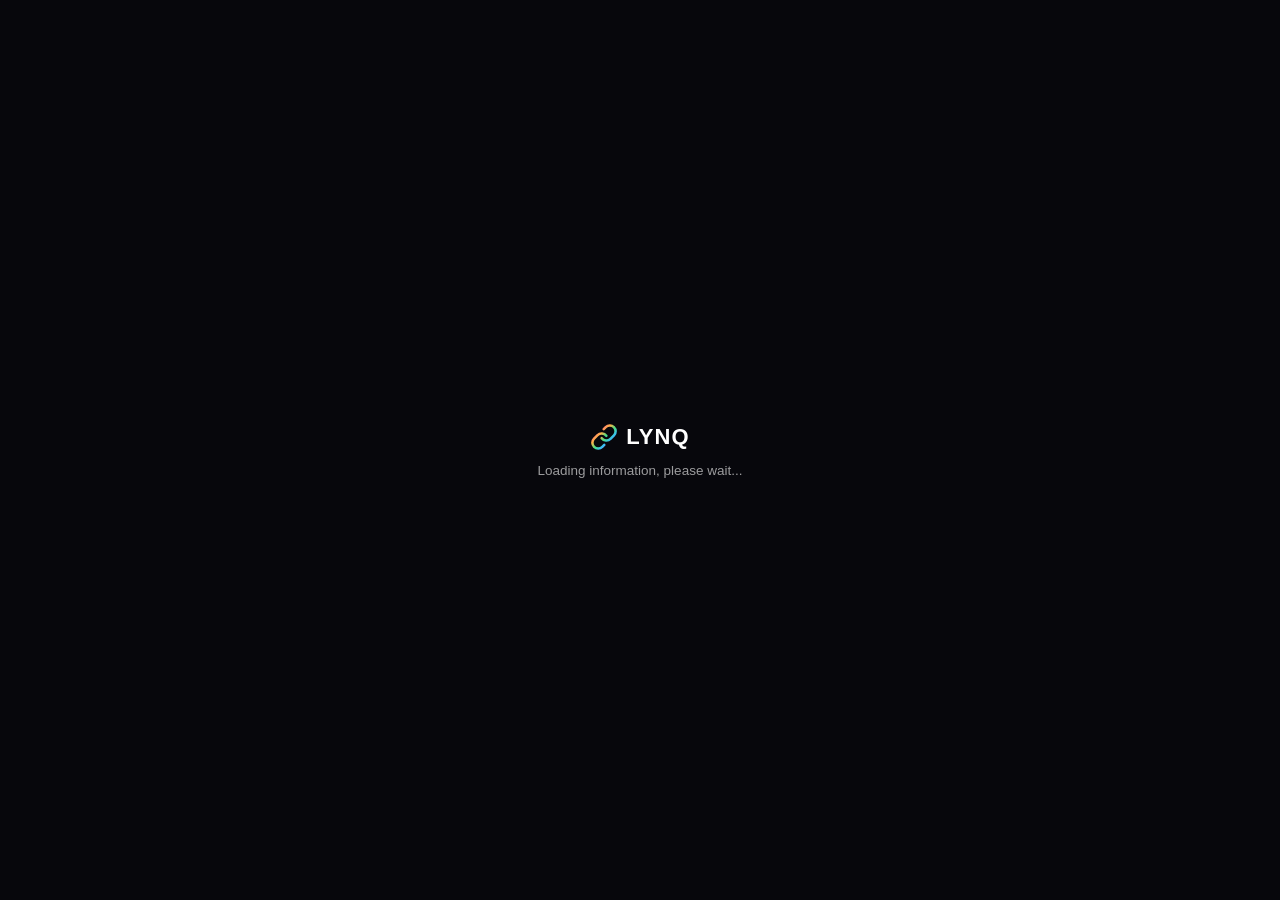
==== index.html @ 1d786954 "Update index.html" ====
<!DOCTYPE html>
<html lang="en">
<head>
<meta charset="UTF-8">
<meta name="viewport" content="width=device-width, initial-scale=1, viewport-fit=cover">
<title>LYNQ</title>
<meta name="theme-color" content="#D6248F">
<meta name="apple-mobile-web-app-capable" content="yes">
<meta name="apple-mobile-web-app-title" content="LYNQ">
<link rel="apple-touch-icon" href="assets/icon-192.png">
<link rel="icon" type="image/svg+xml" href="data:image/svg+xml,<svg xmlns='http://www.w3.org/2000/svg' viewBox='0 0 24 24' fill='none' stroke='%234472C4' stroke-width='2' stroke-linecap='round' stroke-linejoin='round'><path d='M10 13a5 5 0 0 0 7.54.54l3-3a5 5 0 0 0-7.07-7.07l-1.72 1.71'/><path d='M14 11a5 5 0 0 0-7.54-.54l-3 3a5 5 0 0 0 7.07 7.07l1.71-1.71'/></svg>">
<link rel="preconnect" href="https://fonts.googleapis.com"><link rel="preconnect" href="https://fonts.gstatic.com" crossorigin>
<link href="https://fonts.googleapis.com/css2?family=Montserrat:wght@800&display=swap" rel="stylesheet">
<script src="https://cdn.jsdelivr.net/npm/@supabase/supabase-js@2"></script>
<style>
:root{--bg:#f4f5f7;--card-bg:rgba(255,255,255,.78);--text:#1a1a1a;--sub:#555;--accent:#4472C4;--overlay:0,0,0;--ovop:.55;--border:rgba(255,255,255,.4);--wave:linear-gradient(90deg,#4472C4,#6ea8fe,#22d3ee,#4472C4);color-scheme:light;padding-top:env(safe-area-inset-top,0px);padding-bottom:env(safe-area-inset-bottom,0px);box-sizing:border-box}
*{box-sizing:border-box;-webkit-tap-highlight-color:transparent}
body,button,a,div,span,svg,img,label{-webkit-user-select:none;user-select:none;-webkit-touch-callout:none}
input,textarea,select,[contenteditable="true"]{-webkit-user-select:text;user-select:text}
button,a,select,input[type=range],.linkbtn,.theme-card,.rm{outline:none}
button:focus,a:focus,.linkbtn:focus{outline:none}
img{-webkit-user-drag:none;user-drag:none}
html,body{margin:0;height:100%;background:var(--bg);color:var(--text);transition:background .4s cubic-bezier(.16,1,.3,1)}
body{font-family:-apple-system,SF Pro Display,Segoe UI,Roboto,Arial,sans-serif;min-height:100%;-webkit-font-smoothing:antialiased;background-image:var(--pat,none);background-attachment:fixed}
body::before{content:"";position:fixed;inset:0 0 auto;height:env(safe-area-inset-top,0px);z-index:10;background:var(--bg)}
.hidden{display:none!important}
.cover{position:relative;height:220px;background-size:cover;background-position:center;background-repeat:no-repeat;overflow:hidden}
.cover .ov{position:absolute;inset:0;background:rgba(var(--overlay),var(--ovop))}
.cover{-webkit-mask-image:linear-gradient(to bottom,#000 0,#000 calc(100% - 110px),rgba(0,0,0,.55) calc(100% - 55px),transparent 100%);mask-image:linear-gradient(to bottom,#000 0,#000 calc(100% - 110px),rgba(0,0,0,.55) calc(100% - 55px),transparent 100%);transition:height .3s}
.cover-tools{position:absolute;top:12px;left:12px;display:flex;flex-direction:column;gap:8px;z-index:3}
.cover-tools button{width:36px;height:36px;padding:0;border-radius:50%;border:1px solid rgba(255,255,255,.35);background:rgba(20,20,25,.42);backdrop-filter:blur(12px);-webkit-backdrop-filter:blur(12px);display:flex;align-items:center;justify-content:center;cursor:pointer;transition:transform .2s cubic-bezier(.16,1,.3,1)}
.cover-tools button:active{transform:scale(.92)}
.cover-tools svg{width:17px;height:17px;stroke:#fff;fill:none}
.wrap{max-width:460px;margin:0 auto;padding:0 18px 60px;width:100%}
.card{background:var(--card-bg);backdrop-filter:blur(20px);-webkit-backdrop-filter:blur(20px);border:1px solid var(--border);border-radius:24px;margin-top:-60px;padding:24px 20px 20px;position:relative;box-shadow:0 20px 40px rgba(0,0,0,.08),inset 0 1px 0 rgba(255,255,255,.6);width:100%;z-index:5}
.avatar-row{display:flex;align-items:flex-end;justify-content:space-between;margin-top:-70px;margin-bottom:12px}
.avatar-left-group{display:flex;align-items:flex-end;gap:8px}
.avatar{width:96px;height:96px;border-radius:50%;overflow:hidden;border:4px solid rgba(255,255,255,.9);display:flex;align-items:center;justify-content:center;background:var(--accent);color:#fff;font-size:32px;font-weight:700;box-shadow:0 8px 20px rgba(0,0,0,.12)}
.avatar img{width:100%;height:100%;object-fit:cover}
/* no gallery photos: centered profile */
.card.solo .avatar-row{justify-content:center}
.card.solo .avatar-left-group{flex-direction:column;align-items:center;gap:10px}
.card.solo .mini-row{margin-bottom:0}
.card.solo h1,.card.solo .work,.card.solo .worklocation,.card.solo .bio{text-align:center}
.gallery-btn{display:inline-flex;align-items:center;gap:5px;font-size:11px;font-weight:600;padding:5px 10px;border-radius:999px;border:1px solid rgba(127,127,127,.2);background:var(--card-bg);backdrop-filter:blur(10px);color:var(--text);cursor:pointer}
.gallery-btn svg{width:13px;height:13px;flex:none;stroke:var(--accent)}
.tap-pill{position:relative;display:inline-flex;align-items:center;gap:5px;font-size:11px;font-weight:700;padding:4px 10px;border-radius:999px;background:var(--card-bg);backdrop-filter:blur(10px);color:var(--text)}
.tap-pill svg{width:13px;height:13px;stroke:var(--accent);fill:none;flex:none}
.tap-pill::before{content:"";position:absolute;inset:0;border-radius:inherit;padding:1.5px;background:var(--wave);background-size:200% 100%;background-repeat:repeat-x;animation:waveflow 3.6s linear infinite;-webkit-mask:linear-gradient(#000 0 0) content-box,linear-gradient(#000 0 0);-webkit-mask-composite:xor;mask:linear-gradient(#000 0 0) content-box exclude,linear-gradient(#000 0 0);mask-composite:exclude;pointer-events:none}
@keyframes waveflow{to{background-position:200% 0}}
.tap-pill{height:28px;padding:0 11px;font-size:12px;white-space:nowrap;line-height:1}
.tap-pill svg{width:14px!important;height:14px!important}
.gallery-btn{width:28px;height:28px;padding:0;gap:0;font-size:0;justify-content:center}
.gallery-btn svg{width:15px!important;height:15px!important}
.mini-row{display:flex;align-items:center;gap:6px;margin-bottom:6px}
@media(max-width:330px){.tap-pill .tl{display:none}}
.no-taps .gallery-btn{width:auto;height:28px;padding:0 12px;gap:6px;font-size:12px}
.ed .li label.switch{position:relative;display:inline-block;width:46px;min-width:46px;height:28px;flex:none}
.switch input{opacity:0;width:0;height:0;position:absolute}
.switch .slider{position:absolute;inset:0;background:rgba(127,127,127,.35);border-radius:99px;transition:background .25s;cursor:pointer}
.switch .slider::before{content:"";position:absolute;width:22px;height:22px;left:3px;top:3px;border-radius:50%;background:#fff;box-shadow:0 2px 5px rgba(0,0,0,.3);transition:transform .25s cubic-bezier(.16,1,.3,1)}
.switch input:checked+.slider{background:var(--accent)}
.switch input:checked+.slider::before{transform:translateX(18px)}
h1{font-size:22px;margin:8px 0 4px;color:var(--text);font-weight:700}
.bio{color:var(--sub);font-size:14px;margin:0 0 10px;white-space:pre-wrap}
.eduroadmap-box{margin:10px 0 14px;background:rgba(127,127,127,.06);border:1px solid rgba(127,127,127,.15);border-radius:14px;overflow:hidden}
.eduroadmap-header{display:flex;align-items:center;justify-content:space-between;padding:10px 14px;cursor:pointer;font-size:13px;font-weight:600;color:var(--text)}
.eduroadmap-header svg{width:14px;height:14px;stroke:var(--accent);transition:transform .3s}
.eduroadmap-box.open .eduroadmap-header svg{transform:rotate(180deg)}
.eduroadmap-content{max-height:0;overflow:hidden;transition:max-height .35s cubic-bezier(.16,1,.3,1),padding .3s;padding:0 14px}
.eduroadmap-box.open .eduroadmap-content{max-height:600px;padding:0 14px 14px}
.timeline-list{position:relative;padding-left:16px;margin-top:6px;display:flex;flex-direction:column;gap:12px}
.timeline-list::before{content:'';position:absolute;left:4px;top:4px;bottom:4px;width:2px;background:var(--accent);opacity:.3}
.timeline-item{position:relative;font-size:11.5px;color:var(--sub)}
.timeline-item::before{content:'';position:absolute;left:-16px;top:4px;width:8px;height:8px;border-radius:50%;background:var(--accent);border:2px solid var(--card-bg)}
.timeline-level{font-weight:700;color:var(--text);font-size:12px}
.timeline-school{color:var(--text);font-weight:500}
.timeline-subinfo{color:var(--sub);font-size:11px;margin-top:1px}
.timeline-achievements{margin:2px 0 0;padding-left:12px;font-size:10.5px;color:var(--sub);list-style-type:disc}
.extra-section-container{margin:14px 0;display:flex;flex-direction:column;gap:10px}
.extra-group{display:flex;flex-direction:column;gap:6px}
.extra-label{font-weight:700;font-size:13px;color:var(--sub)}
.chips-flex{display:flex;flex-wrap:wrap;gap:6px}
.chip-bubble{font-size:11.5px;font-weight:500;color:var(--text);background:rgba(127,127,127,.1);border:1px solid rgba(127,127,127,.15);border-radius:999px;padding:5px 12px;backdrop-filter:blur(8px)}
.contact-row{display:flex;gap:6px;margin-bottom:14px;flex-wrap:wrap;justify-content:space-between}
.contact-btn{display:inline-flex;align-items:center;justify-content:center;gap:4px;font-size:11px;font-weight:600;padding:7px 8px;border-radius:999px;text-decoration:none;border:1px solid rgba(127,127,127,.15);background:var(--card-bg);backdrop-filter:blur(10px);color:var(--text);box-shadow:0 4px 12px rgba(0,0,0,.04);transition:transform .2s;cursor:pointer;flex:1;min-width:64px;white-space:nowrap;overflow:hidden}
.contact-btn:active{transform:scale(.95)}
.contact-btn svg{width:12px;height:12px;flex:none}
.work{margin:2px 0}
.workrow{font-size:14px;color:var(--sub);margin-bottom:2px}
.workrow .dur{font-size:12px}
.worklocation{font-size:13px;color:var(--sub);margin-bottom:12px}
.worklistitem{display:flex;align-items:center;gap:8px;font-size:13px;padding:6px 0;border-bottom:1px solid rgba(127,127,127,.15)}
.worklistitem .rm{margin-left:auto;color:#d33;font-weight:700;cursor:pointer}
[contenteditable="true"]{outline:2px dashed var(--accent);border-radius:6px;padding:2px 4px}
.links.list-layout{display:flex;flex-direction:column;gap:10px}
.links.list-layout .linkbtn{display:flex;align-items:center;gap:12px;padding:12px 14px;border-radius:14px;background:var(--card-bg);backdrop-filter:blur(10px);text-decoration:none;color:var(--text);font-weight:600;font-size:15px;border:1px solid rgba(127,127,127,.15);width:100%;box-shadow:0 4px 12px rgba(0,0,0,.03);transition:transform .2s cubic-bezier(.16,1,.3,1)}
.links.list-layout .linkbtn:active{transform:scale(.98)}
.links.list-layout .linkbtn svg{width:26px;height:26px;flex:none}
.links.list-layout .linkbtn .rm{margin-left:auto;color:#d33;font-weight:700;cursor:pointer;font-size:18px}
.links.grid-layout{display:grid;grid-template-columns:repeat(3,1fr);gap:12px}
.links.grid-layout .linkbtn{display:flex;flex-direction:column;align-items:center;justify-content:center;text-align:center;gap:8px;padding:16px 8px;border-radius:16px;background:var(--card-bg);backdrop-filter:blur(10px);text-decoration:none;color:var(--text);font-weight:600;font-size:13px;border:1px solid rgba(127,127,127,.15);position:relative;box-shadow:0 4px 12px rgba(0,0,0,.03)}
.links.grid-layout .linkbtn:active{transform:scale(.97)}
.links.grid-layout .linkbtn svg{width:36px;height:36px;flex:none}
.links.grid-layout .linkbtn .rm{position:absolute;top:4px;right:8px;color:#d33;font-weight:700;cursor:pointer;font-size:16px}
.floating-actions{position:fixed;right:18px;bottom:calc(18px + env(safe-area-inset-bottom,0px));display:flex;align-items:center;gap:8px;z-index:20}
.fab{background:var(--accent);color:#fff;border:none;border-radius:999px;padding:12px 20px;font-weight:700;font-size:14px;cursor:pointer;box-shadow:0 8px 24px rgba(0,0,0,.2);transition:transform .2s}
.fab:active{transform:scale(.95)}
.inbox-fab{background:rgba(30,30,30,.85);backdrop-filter:blur(10px);color:#fff;border:none;border-radius:999px;padding:12px 16px;font-weight:700;font-size:14px;cursor:pointer;box-shadow:0 8px 24px rgba(0,0,0,.2);display:flex;align-items:center;gap:6px}
.inbox-fab svg{width:16px;height:16px;stroke:#fff;fill:none}
/* brand badge + decoration */
#brandBadge{position:fixed;right:14px;bottom:calc(14px + env(safe-area-inset-bottom,0px));height:34px;padding:5px 10px;border-radius:12px;background:#fff;box-shadow:0 6px 18px rgba(0,0,0,.2);z-index:20;object-fit:contain}
#decoEl{position:fixed;left:-34px;bottom:64px;width:190px;opacity:.16;pointer-events:none;z-index:0}
.panel{background:var(--card-bg);backdrop-filter:blur(25px);-webkit-backdrop-filter:blur(25px);border-radius:20px;padding:20px;margin-top:16px;border:1px solid var(--border);width:100%;box-shadow:0 15px 35px rgba(0,0,0,.1)}
.panel h3{margin:0 0 12px;font-size:13px;color:var(--sub);text-transform:uppercase;letter-spacing:.06em;display:flex;align-items:center;gap:6px;font-weight:700}
.panel h3 svg{width:16px;height:16px;stroke:var(--sub);fill:none}
.row{display:flex;gap:10px;margin-bottom:12px;align-items:center;flex-wrap:wrap}
.row label{font-size:13px;color:var(--sub);min-width:90px;font-weight:500}
input[type=text],input[type=url],textarea,select{flex:1;padding:10px 12px;border-radius:10px;border:1px solid rgba(127,127,127,.25);background:rgba(255,255,255,.5);color:var(--text);font-size:14px;min-width:120px;outline:none;transition:border-color .2s}
input[type=text]:focus,input[type=url]:focus,textarea:focus,select:focus{border-color:var(--accent);background:rgba(255,255,255,.8)}
textarea{width:100%;resize:vertical;min-height:70px}
input[type=range]{flex:1;accent-color:var(--accent)}
.btn{padding:10px 18px;border-radius:10px;border:none;background:var(--accent);color:#fff;font-weight:600;font-size:14px;cursor:pointer;transition:opacity .2s}
.btn:active{opacity:.8}
.btn.secondary{background:rgba(68,114,196,.12);color:var(--accent);border:1px solid rgba(68,114,196,.3)}
.note-section{margin-top:24px;border-top:1px solid rgba(127,127,127,.15);padding-top:16px}
.note{font-size:12px;color:var(--sub);margin-top:4px}
.auth-prompt{font-size:13px;color:var(--sub);text-align:center;margin-top:20px;display:block;position:relative;z-index:10}
.auth-prompt a{color:var(--accent);text-decoration:underline;font-weight:600;cursor:pointer}
.switch-account-link{display:block;text-align:center;margin:24px auto 0;font-size:11px;color:var(--sub);text-decoration:underline;cursor:pointer}
.note-item{padding:10px 0;border-bottom:1px solid rgba(127,127,127,.15);position:relative}
.note-item .del-note{position:absolute;right:0;top:10px;color:#d33;cursor:pointer;font-size:13px;font-weight:600}
.note-drawer{max-height:0;overflow:hidden;transition:max-height .35s cubic-bezier(.16,1,.3,1),opacity .25s;opacity:0}
.note-drawer.open{max-height:250px;opacity:1;margin-top:10px}
.modal-overlay{position:fixed;inset:0;background:rgba(0,0,0,.55);backdrop-filter:blur(8px);-webkit-backdrop-filter:blur(8px);z-index:999;display:flex;align-items:center;justify-content:center;padding:20px;opacity:0;pointer-events:none;transition:opacity .3s cubic-bezier(.16,1,.3,1)}
.modal-overlay.open{opacity:1;pointer-events:auto}
.modal-body{background:var(--card-bg);backdrop-filter:blur(30px);border-radius:24px;padding:24px;max-width:360px;width:100%;max-height:85vh;overflow-y:auto;position:relative;box-shadow:0 25px 50px rgba(0,0,0,.25);text-align:center;transform:scale(.92);transition:transform .3s cubic-bezier(.16,1,.3,1)}
.modal-overlay.open .modal-body{transform:scale(1)}
.modal-close{position:absolute;top:14px;right:18px;font-size:22px;font-weight:700;color:var(--sub);cursor:pointer;z-index:3}
.website-brand-btn{display:inline-flex;align-items:center;justify-content:center;gap:8px;width:100%;padding:10px 16px;margin-top:12px;border-radius:14px;background:var(--card-bg);border:1px solid rgba(127,127,127,.25);color:var(--text);font-weight:700;font-size:14px;text-decoration:none;box-shadow:0 4px 12px rgba(0,0,0,.04)}
.website-brand-btn svg{width:20px;height:20px;stroke:var(--accent);fill:none;stroke-width:2;flex:none}
.gal{padding:18px;max-width:380px}
.gal h3{margin:0 0 12px;font-size:16px;color:var(--text)}
.gal-stage{position:relative;aspect-ratio:4/5;border-radius:18px;overflow:hidden;background:rgba(127,127,127,.12);touch-action:pan-y}
.gal-stage img{width:100%;height:100%;object-fit:cover;display:block;transition:opacity .25s,transform .35s cubic-bezier(.16,1,.3,1)}
.gal-stage img.sw{opacity:0;transform:scale(1.04)}
.gal-nav{position:absolute;top:50%;margin-top:-20px;width:40px;height:40px;border-radius:50%;border:1px solid rgba(255,255,255,.35);background:rgba(20,20,25,.38);backdrop-filter:blur(14px);-webkit-backdrop-filter:blur(14px);color:#fff;display:flex;align-items:center;justify-content:center;cursor:pointer;transition:transform .2s,background .2s}
.gal-nav:active{transform:scale(.88);background:rgba(20,20,25,.6)}
.gal-nav svg{width:20px;height:20px;stroke:#fff;fill:none;stroke-width:2.4}
.gal-nav.prev{left:10px}.gal-nav.next{right:10px}
.gal-dots{display:flex;justify-content:center;gap:6px;margin-top:12px}
.gal-dots i{width:6px;height:6px;border-radius:99px;background:rgba(127,127,127,.4);transition:all .3s}
.gal-dots i.on{width:18px;background:var(--accent)}

/* ===== dark glass flow ===== */
#loadingScreen{position:fixed;inset:0;background:#07070c;z-index:9999;display:flex;align-items:center;justify-content:center;transition:opacity .4s;padding:20px;text-align:center;color:#fff}
.loader-content{display:flex;flex-direction:column;align-items:center;gap:12px;max-width:320px}
.loader-logo{display:flex;align-items:center;gap:8px;font-size:22px;font-weight:800;letter-spacing:.05em}
.loader-logo svg{width:28px;height:28px;stroke:url(#chainG);fill:none;stroke-width:2.2}
.loader-text{font-size:13.5px;color:rgba(255,255,255,.6)}
.dots-loader span{display:inline-block;animation:wave 1.4s infinite ease-in-out}
.dots-loader span:nth-child(2){animation-delay:.2s}.dots-loader span:nth-child(3){animation-delay:.4s}
@keyframes wave{0%,80%,100%{transform:translateY(0);opacity:.4}40%{transform:translateY(-4px);opacity:1}}
#flow{position:fixed;inset:0;z-index:9998;background:#07070c;color:#fff;display:none;overflow-y:auto;-webkit-overflow-scrolling:touch}
#flow.open{display:block}
.blob{position:fixed;width:340px;height:340px;border-radius:50%;filter:blur(95px);opacity:.42;pointer-events:none}
.b1{background:#4472C4;top:-90px;left:-90px}.b2{background:#a855f7;bottom:-110px;right:-90px}
#flowBody{position:relative;z-index:2;min-height:100%;display:flex;flex-direction:column;align-items:center;justify-content:center;gap:14px;padding:max(28px,env(safe-area-inset-top)) 24px max(28px,env(safe-area-inset-bottom));max-width:440px;margin:0 auto;text-align:center}
#flowBody.enter{animation:fin .6s cubic-bezier(.16,1,.3,1)}
@keyframes fin{from{opacity:0;transform:translateY(20px) scale(.98)}to{opacity:1;transform:none}}
#flowBody h2{font-size:24px;font-weight:700;margin:4px 0 0;letter-spacing:-.01em}
#flowBody p{margin:0;font-size:14px;line-height:1.45;color:rgba(255,255,255,.62)}
.gbtn{width:100%;padding:15px;border-radius:16px;border:1px solid rgba(255,255,255,.18);background:rgba(255,255,255,.08);backdrop-filter:blur(20px);-webkit-backdrop-filter:blur(20px);color:#fff;font-weight:700;font-size:15px;cursor:pointer;display:flex;align-items:center;justify-content:center;gap:8px;transition:transform .2s cubic-bezier(.16,1,.3,1)}
.gbtn:active{transform:scale(.97)}
.gbtn.primary{background:linear-gradient(135deg,#5b8def,#7c5cff);border-color:transparent;box-shadow:0 12px 32px rgba(92,110,255,.38)}
.gbtn.white{background:#fff;color:#1a1a1a;border-color:transparent}
.ghost{background:none;border:0;color:rgba(255,255,255,.55);font-size:14px;font-weight:600;padding:8px 14px;cursor:pointer}
.gpanel{width:100%;text-align:left;padding:16px;border-radius:20px;background:rgba(255,255,255,.07);border:1px solid rgba(255,255,255,.12);backdrop-filter:blur(24px);-webkit-backdrop-filter:blur(24px);display:flex;flex-direction:column;gap:14px}
.gstep{display:flex;gap:12px;align-items:flex-start}
.gstep b{width:22px;height:22px;border-radius:50%;background:rgba(255,255,255,.14);font-size:12px;display:flex;align-items:center;justify-content:center;flex:none;margin-top:1px}
.gstep strong{display:block;font-size:14px}.gstep span{font-size:12.5px;color:rgba(255,255,255,.55);line-height:1.35}
.gfield{width:100%;flex:none;padding:15px 16px;border-radius:14px;border:1px solid rgba(255,255,255,.14);background:rgba(255,255,255,.07);backdrop-filter:blur(16px);color:#fff;font-size:16px;outline:none;text-align:left;min-width:0}
.gfield:focus{border-color:rgba(124,140,255,.9);background:rgba(255,255,255,.11)}
.gfield::placeholder{color:rgba(255,255,255,.35)}
select.gfield option{color:#111}
textarea.gfield{min-height:110px;resize:none}
.fine{font-size:11px!important;opacity:.8}.fine a{color:#9db4ff}
.fgrp{width:100%;display:flex;flex-direction:column;gap:8px}
.gfield.sm{padding:9px 12px;border-radius:12px;font-size:16px;line-height:1.2}
#flowBody .hint{font-size:12px;line-height:1.45;color:rgba(255,255,255,.5);text-align:left;margin:2px 2px 0}
.dots{display:flex;gap:6px;margin-bottom:6px}.dots i{width:6px;height:6px;border-radius:99px;background:rgba(255,255,255,.2);transition:all .4s}.dots i.on{width:22px;background:#7c8cff}
.pv{width:132px;height:132px;border-radius:50%;overflow:hidden;background:linear-gradient(135deg,#4472C4,#7c5cff);display:flex;align-items:center;justify-content:center;font-size:40px;font-weight:700;border:1px solid rgba(255,255,255,.25);box-shadow:0 18px 40px rgba(0,0,0,.45);cursor:pointer;margin:6px 0}
.pv img{width:100%;height:100%;object-fit:cover}
.pv.cv{width:100%;height:auto;aspect-ratio:2.1;border-radius:20px;font-size:14px;color:rgba(255,255,255,.8)}
.bigcheck{width:120px;height:120px;border-radius:50%;display:flex;align-items:center;justify-content:center;background:radial-gradient(circle,rgba(74,222,128,.28),rgba(74,222,128,0) 70%);position:relative}
.bigcheck::after{content:"";position:absolute;inset:6px;border-radius:50%;border:2px solid rgba(74,222,128,.5);animation:ring 2.2s ease-out infinite}
@keyframes ring{from{transform:scale(.85);opacity:1}to{transform:scale(1.35);opacity:0}}
.bigcheck svg{width:96px;height:96px;fill:none;stroke-width:3;stroke-linecap:round;stroke-linejoin:round}
.bigcheck .cc{stroke:#4ade80;stroke-dasharray:152;stroke-dashoffset:152;animation:draw .8s .1s forwards cubic-bezier(.65,0,.35,1)}
.bigcheck .ck{stroke:#fff;stroke-dasharray:40;stroke-dashoffset:40;animation:draw .5s .75s forwards ease-out}
@keyframes draw{to{stroke-dashoffset:0}}
.lcard{position:relative;width:100em;font-size:calc(min(340px,100vw - 48px)/100);aspect-ratio:1.57;border-radius:4.4em;overflow:hidden;box-shadow:0 3em 6em rgba(0,0,0,.6),0 0 0 1px rgba(255,255,255,.1);animation:cfloat 6s ease-in-out infinite;margin-bottom:10px;color:#fff;flex:none}
@keyframes cfloat{50%{transform:translateY(-8px) rotate(-.6deg)}}
.lf{position:absolute;inset:0;opacity:0;transition:opacity 1.2s ease}.lf.on{opacity:1}
.f1{background:linear-gradient(180deg,#6b6f85 0%,#4a4e62 30%,#2a2d3a 65%,#14151d 100%)}
.f2{background:linear-gradient(180deg,#8b3f1f 0%,#b5694a 12%,#f8b9a1 29%,#c8704f 44%,#8b3a1c 55%,#e0765f 77%,#a8654c 100%)}
.f3{background:linear-gradient(180deg,#85838b 0%,#a9a7b0 14%,#e8e5f0 29%,#a09ea6 42%,#85838b 53%,#b7b4b9 76%,#a9a8aa 100%)}
.f4{background:linear-gradient(135deg,#bd2a89 0%,#e5a3cf 26%,#f3cfe4 48%,#f8e1ef 60%,#e8aed3 78%,#c3309a 100%)}
.lcard::after{content:"";position:absolute;inset:0;background:linear-gradient(115deg,transparent 35%,rgba(255,255,255,.16) 50%,transparent 65%);background-size:250% 100%;animation:gloss 5s ease-in-out infinite}
@keyframes gloss{0%{background-position:130% 0}60%,100%{background-position:-60% 0}}
.nfc{position:absolute;top:6.5em;right:5.5em;width:8em;height:11em;stroke:currentColor;fill:none;stroke-width:1.9;stroke-linecap:round;z-index:2}
.lock{position:absolute;inset:0;display:flex;align-items:center;justify-content:center;gap:1.6em;z-index:2}
.lock svg{width:8.6em;height:8.6em;filter:drop-shadow(0 1px 3px rgba(0,0,0,.25))}
.lock span{font:800 7.4em/1 'Montserrat','Arial Black',-apple-system,sans-serif;letter-spacing:.02em}
.lcard.lt{color:#111}
#crop{position:fixed;inset:0;z-index:10000;background:rgba(5,5,10,.82);backdrop-filter:blur(22px);-webkit-backdrop-filter:blur(22px);display:none;align-items:center;justify-content:center;padding:20px;color:#fff}
#crop.open{display:flex}
.cbox{width:100%;max-width:400px;display:flex;flex-direction:column;align-items:center;gap:14px;animation:fin .5s cubic-bezier(.16,1,.3,1)}
.cbox h3{margin:0;font-size:18px}.chint{margin:0;font-size:12.5px;color:rgba(255,255,255,.55)}
#cropVp{position:relative;overflow:hidden;border-radius:18px;background:#000;touch-action:none;cursor:grab;border:1px solid rgba(255,255,255,.2)}
#cropImg{position:absolute;left:0;top:0;transform-origin:0 0;max-width:none;pointer-events:none}
.cmask{position:absolute;inset:0;pointer-events:none;box-shadow:inset 0 0 0 1px rgba(255,255,255,.4)}
.cmask.circle{background:radial-gradient(circle closest-side,transparent calc(100% - 1px),rgba(0,0,0,.62) 100%)}
#cropZoom{width:100%;accent-color:#7c8cff}
.crow{display:flex;gap:10px;width:100%}
.fine a{text-decoration:underline;cursor:pointer;font-weight:600}
#legal{position:fixed;inset:0;z-index:10001;display:flex;align-items:flex-end;justify-content:center;background:rgba(0,0,0,.55);backdrop-filter:blur(10px);-webkit-backdrop-filter:blur(10px);opacity:0;pointer-events:none;transition:opacity .35s cubic-bezier(.16,1,.3,1)}
#legal.open{opacity:1;pointer-events:auto}
.sheet{width:100%;max-width:480px;max-height:88vh;display:flex;flex-direction:column;background:rgba(24,24,32,.9);backdrop-filter:blur(30px);-webkit-backdrop-filter:blur(30px);border:1px solid rgba(255,255,255,.12);border-bottom:0;border-radius:26px 26px 0 0;color:#fff;transform:translateY(100%);transition:transform .45s cubic-bezier(.16,1,.3,1);padding-bottom:env(safe-area-inset-bottom,0px)}
#legal.open .sheet{transform:none}
.sheet-head{display:flex;align-items:center;justify-content:space-between;padding:18px 20px 12px;border-bottom:1px solid rgba(255,255,255,.1)}
.sheet-head h3{margin:0;font-size:18px}
.sheet-x{width:30px;height:30px;border-radius:50%;border:0;background:rgba(255,255,255,.12);color:#fff;font-size:18px;line-height:1;cursor:pointer;display:flex;align-items:center;justify-content:center}
.sheet-body{overflow-y:auto;-webkit-overflow-scrolling:touch;padding:14px 20px 8px;font-size:13px;line-height:1.6;color:rgba(255,255,255,.78);text-align:left}
.sheet-body h5{font-size:13px;margin:14px 0 4px;color:#fff;opacity:.9}
.sheet-body h4{font-size:14px;color:#fff;margin:18px 0 6px}
.sheet-body p{margin:0 0 9px}.sheet-body ul{margin:0 0 9px;padding-left:18px}.sheet-body li{margin-bottom:5px}
.sheet-body b{color:#fff}
.sheet-foot{padding:12px 20px 16px}
/* ===== editor ===== */
.ed{margin-top:16px}
.ed-head{padding:2px 6px 12px}.ed-head h2{margin:0;font-size:22px;letter-spacing:-.02em}.ed-head p{margin:2px 0 0;font-size:13px;color:var(--sub)}
.sec{background:var(--card-bg);backdrop-filter:blur(24px);-webkit-backdrop-filter:blur(24px);border:1px solid var(--border);border-radius:22px;margin-bottom:12px;overflow:hidden;box-shadow:0 10px 28px rgba(0,0,0,.07)}
.sec>summary{list-style:none;display:flex;align-items:center;gap:12px;padding:13px 16px;cursor:pointer;font-weight:700;font-size:15px;color:var(--text)}
.sec>summary::-webkit-details-marker{display:none}
.sec .ic{width:30px;height:30px;border-radius:9px;display:flex;align-items:center;justify-content:center;flex:none}
.sec .ic svg{width:17px;height:17px;stroke:#fff;fill:none;stroke-width:2;stroke-linecap:round;stroke-linejoin:round}
.sec .chev{margin-left:auto;width:16px;height:16px;color:var(--sub);transition:transform .35s cubic-bezier(.16,1,.3,1)}
.sec[open] .chev{transform:rotate(180deg)}
.sec-body{padding:2px 14px 16px;display:flex;flex-direction:column;gap:12px}
.sec[open] .sec-body{animation:secin .4s cubic-bezier(.16,1,.3,1)}
@keyframes secin{from{opacity:0;transform:translateY(-6px)}to{opacity:1;transform:none}}
.sub-t{font-size:12px;font-weight:600;color:var(--sub);margin:2px 4px -4px}
.grp{background:rgba(127,127,127,.1);border-radius:16px;overflow:hidden}
.li{display:flex;align-items:center;gap:10px;padding:0 14px;min-height:46px;border-bottom:1px solid rgba(127,127,127,.14)}
.li:last-child{border-bottom:0}
.li.hidden{display:none}
.ed .li label:not(.switch):not(.pb){font-size:14px;font-weight:500;color:var(--text);min-width:78px;flex:none}
.ed .li input:not([type=range]):not([type=checkbox]),.ed .li select{flex:1;min-width:0;border:0;background:transparent;text-align:right;text-align-last:right;font-size:16px;padding:12px 0;color:var(--text);border-radius:0;outline:none;-webkit-appearance:none;appearance:none}
.ed .li input:focus,.ed .li select:focus{border:0;background:transparent;color:var(--accent)}
.ed .li input::placeholder{color:var(--sub);opacity:.55}
.ed .li input[type=range]{flex:1}
.ed .li input.clr:not([type=range]):not([type=checkbox]){flex:none;width:46px;height:30px;padding:0;border:0;border-radius:8px;-webkit-appearance:auto;appearance:auto;margin-left:auto}
.thumb{width:34px;height:34px;border-radius:50%;background:var(--accent) center/cover;flex:none;border:1px solid rgba(127,127,127,.25)}
.thumb.wide{width:52px;height:30px;border-radius:9px}
.ed .pb{border:0;font-family:inherit;margin-left:auto;font-size:13px;font-weight:700;color:var(--accent);background:rgba(127,127,127,.16);padding:7px 14px;border-radius:99px;cursor:pointer}
.ed .pb:active{transform:scale(.95)}
.tiles{display:grid;grid-template-columns:repeat(3,1fr);gap:10px}
.tile{aspect-ratio:1;border-radius:16px;background:rgba(127,127,127,.12) center/cover;border:1.5px dashed rgba(127,127,127,.4);display:flex;align-items:center;justify-content:center;cursor:pointer;color:var(--sub);transition:transform .2s}
.tile:active{transform:scale(.96)}.tile svg{width:22px;height:22px}.tile.has{border-style:solid}.tile.has svg{display:none}
.themes{display:grid;grid-template-columns:repeat(4,1fr);gap:12px 6px}
.sw{display:flex;flex-direction:column;align-items:center;gap:6px;font-size:10.5px;color:var(--sub);text-align:center;cursor:pointer;line-height:1.2}
.sw i{width:44px;height:44px;border-radius:50%;box-shadow:0 0 0 1px rgba(127,127,127,.3);transition:box-shadow .25s,transform .25s}
.sw.on i{box-shadow:0 0 0 2.5px var(--card-bg),0 0 0 5px var(--accent);transform:scale(.92)}
.sw.on{color:var(--text);font-weight:600}
#customBox{display:flex;flex-direction:column;gap:10px}
#clrDots{display:flex;gap:10px;flex-wrap:wrap}
#clrDots i{width:30px;height:30px;border-radius:50%;box-shadow:0 0 0 1px rgba(127,127,127,.3);cursor:pointer}
.seg{display:flex;background:rgba(127,127,127,.16);border-radius:12px;padding:3px;gap:2px}
.seg button{flex:1;border:0;background:none;padding:9px 6px;border-radius:9px;font-size:13px;font-weight:600;color:var(--sub);cursor:pointer;transition:background .25s,color .25s}
.seg button.on{background:var(--accent);color:#fff;box-shadow:0 3px 10px rgba(0,0,0,.2)}
.ed .btn{width:100%;border-radius:14px;padding:13px 16px}
.ed .worklistitem{background:rgba(127,127,127,.1);border:0;border-radius:12px;padding:10px 14px;margin-bottom:6px}
.actionbar{position:sticky;bottom:calc(12px + env(safe-area-inset-bottom,0px));z-index:15;margin-top:16px;padding:10px;border-radius:24px;background:var(--card-bg);backdrop-filter:blur(28px);-webkit-backdrop-filter:blur(28px);border:1px solid var(--border);box-shadow:0 14px 36px rgba(0,0,0,.2)}
.arow{display:flex;gap:8px}.arow .btn.secondary{width:34%}
#statusEl{font-size:12px;text-align:center;color:var(--sub);padding:0 4px 8px}#statusEl:empty{display:none}
body.editing .floating-actions{display:none}
.thumb.sq{border-radius:9px;background-color:rgba(127,127,127,.2);background-size:contain;background-position:center;background-repeat:no-repeat}
.lgo{object-fit:contain;border-radius:8px;flex:none}
.links.list-layout .linkbtn .lgo{width:26px;height:26px}
.links.grid-layout .linkbtn .lgo{width:36px;height:36px}
.lgbtn{margin-left:auto;font-size:11px;font-weight:700;color:var(--accent);background:rgba(127,127,127,.15);padding:4px 9px;border-radius:99px;cursor:pointer;white-space:nowrap}
.lgbtn+.rm{margin-left:10px!important}
.gbtn.sm{padding:10px;font-size:13px;border-radius:12px}
@media (prefers-reduced-motion:reduce){*{animation-duration:.01ms!important;animation-iteration-count:1!important;transition-duration:.01ms!important}}

.cover-tools.rt{left:auto;right:12px}
.pop{position:fixed;top:calc(58px + env(safe-area-inset-top,0px));right:12px;z-index:60;width:min(300px,calc(100vw - 24px));background:var(--card-bg);backdrop-filter:blur(26px);-webkit-backdrop-filter:blur(26px);border:1px solid var(--border);border-radius:18px;padding:10px;box-shadow:0 18px 40px rgba(0,0,0,.25);color:var(--text)}
.mi{display:flex;align-items:center;gap:10px;width:100%;padding:11px 10px;border:0;background:none;color:var(--text);font-size:14px;font-weight:600;border-radius:12px;text-align:left;cursor:pointer}
.mi:active{background:rgba(127,127,127,.18)}
.mi.danger{color:#e5484d}
.mi svg{width:18px;height:18px;stroke:currentColor;fill:none;stroke-width:2;stroke-linecap:round;stroke-linejoin:round;flex:none}
.msep{height:1px;background:rgba(127,127,127,.22);margin:6px 4px}
.scf h4{margin:2px 2px 8px;font-size:12.5px;line-height:1.35}
.scrow{display:flex;align-items:center;gap:8px;margin-bottom:7px}
.scrow svg{width:18px;height:18px;flex:none}
.scrow input{flex:1;min-width:0;padding:7px 10px;border-radius:10px;border:1px solid rgba(127,127,127,.3);background:rgba(127,127,127,.1);color:var(--text);font-size:16px}
.scf .btn{width:100%;padding:9px;font-size:13px}
#scStatus{font-size:11.5px;color:var(--sub);margin-top:6px;min-height:14px}
.tabs{display:flex;gap:6px;margin-bottom:12px}
.tabs button{flex:1;padding:9px 6px;border-radius:12px;border:1px solid rgba(127,127,127,.25);background:none;color:var(--sub);font-weight:700;font-size:12.5px;cursor:pointer}
.tabs button.on{background:var(--accent);color:#fff;border-color:transparent}
.tile{position:relative}
.tile .tx{display:none;position:absolute;top:6px;right:6px;width:24px;height:24px;border-radius:50%;background:rgba(0,0,0,.62);color:#fff;font-size:16px;line-height:24px;text-align:center;font-weight:700}
.tile.has .tx{display:block}

.dlg{position:fixed;inset:0;z-index:10002;display:flex;align-items:center;justify-content:center;padding:20px;background:rgba(0,0,0,.6);backdrop-filter:blur(12px);-webkit-backdrop-filter:blur(12px);opacity:0;pointer-events:none;transition:opacity .3s cubic-bezier(.16,1,.3,1)}
.dlg.open{opacity:1;pointer-events:auto}
.dlg-box{width:100%;max-width:340px;display:flex;flex-direction:column;align-items:center;gap:12px;background:rgba(24,24,32,.92);backdrop-filter:blur(30px);-webkit-backdrop-filter:blur(30px);border:1px solid rgba(255,255,255,.12);border-radius:26px;padding:24px 20px 18px;color:#fff;text-align:center;box-shadow:0 25px 60px rgba(0,0,0,.5);transform:scale(.94) translateY(8px);transition:transform .4s cubic-bezier(.16,1,.3,1)}
.dlg.open .dlg-box{transform:none}
.dlg-ic{width:58px;height:58px;border-radius:50%;display:flex;align-items:center;justify-content:center;background:rgba(124,140,255,.16);border:1px solid rgba(255,255,255,.12)}
.dlg-ic.danger{background:rgba(239,68,68,.16);border-color:rgba(239,68,68,.35)}
.dlg-ic svg{width:28px;height:28px;fill:none;stroke-width:2.2;stroke-linecap:round;stroke-linejoin:round}
.dlg-box h3{margin:2px 0 0;font-size:19px;letter-spacing:-.01em}
.dlg-box p{margin:0;font-size:13.5px;line-height:1.5;color:rgba(255,255,255,.62)}
.dlg-row{display:flex;gap:10px;width:100%;margin-top:4px}
.gbtn.danger{background:linear-gradient(135deg,#ef4444,#be123c);border-color:transparent;box-shadow:0 12px 30px rgba(239,68,68,.35)}
.gbtn:disabled{opacity:.4;pointer-events:none}

.is-owner #brandBadge{bottom:calc(76px + env(safe-area-inset-bottom,0px))}
body.editing #brandBadge{display:none}

.wthemes{display:grid;grid-template-columns:repeat(4,1fr);gap:12px 6px;width:100%}
.wsw{display:flex;flex-direction:column;align-items:center;gap:6px;font-size:10.5px;color:rgba(255,255,255,.65);cursor:pointer;line-height:1.2;text-align:center}
.wsw i{width:46px;height:46px;border-radius:50%;box-shadow:0 0 0 1px rgba(255,255,255,.25);transition:box-shadow .25s,transform .25s}
.wsw.on i{box-shadow:0 0 0 2.5px #07070c,0 0 0 5px #7c8cff;transform:scale(.92)}
.wsw.on{color:#fff;font-weight:600}
.wdots{display:flex;gap:10px;flex-wrap:wrap;justify-content:center}
.wdots i{width:30px;height:30px;border-radius:50%;box-shadow:0 0 0 1px rgba(255,255,255,.25);cursor:pointer}
.wseg{display:flex;background:rgba(255,255,255,.1);border-radius:12px;padding:3px;gap:2px;width:100%}
.wseg button{flex:1;border:0;background:none;padding:9px;border-radius:9px;font-size:13px;font-weight:600;color:rgba(255,255,255,.6);cursor:pointer}
.wseg button.on{background:#7c8cff;color:#fff}
.wprev{width:100%;border-radius:14px;overflow:hidden;border:1px solid rgba(255,255,255,.15);text-align:left}

#scPanel{position:absolute;top:calc(6px + env(safe-area-inset-top,0px));right:54px;width:290px;transform-origin:top right;transform:scale(var(--scs,.64));z-index:25;background:var(--card-bg);backdrop-filter:blur(26px);-webkit-backdrop-filter:blur(26px);border:1px solid var(--border);border-radius:18px;padding:12px;box-shadow:0 14px 34px rgba(0,0,0,.28);color:var(--text)}
.sch{display:flex;align-items:flex-start;justify-content:space-between;gap:8px;margin-bottom:8px}
.sch h4{margin:2px 0 0;font-size:13px;line-height:1.3}
#scMin{flex:none;width:28px;height:28px;padding:0;border-radius:50%;border:1px solid rgba(127,127,127,.3);background:rgba(127,127,127,.14);color:var(--text);display:flex;align-items:center;justify-content:center;cursor:pointer}
#scMin svg{width:15px;height:15px;stroke:currentColor;fill:none;stroke-width:2.4;stroke-linecap:round}

.biz{margin:4px 0 14px}.biz-t{font-weight:700;font-size:13px;color:var(--sub);margin-bottom:6px}
.biz-i{display:flex;align-items:center;gap:10px;padding:9px 10px;border-radius:14px;background:var(--card-bg);border:1px solid rgba(127,127,127,.15);margin-bottom:8px}
.biz-i img{width:52px;height:52px;border-radius:12px;object-fit:cover;flex:none}
.biz-x{flex:1;min-width:0;display:flex;flex-direction:column}.biz-x b{font-size:14px}.biz-x span{font-size:12px;color:var(--sub)}
.biz-p{font-weight:800;font-size:14px;color:var(--accent);white-space:nowrap}
.biz-b{display:flex;gap:8px;margin-top:6px}.biz-b .btn{flex:1;text-align:center;text-decoration:none;border-radius:14px;padding:12px}
h1[data-v]:not([data-v=""])::after{content:"✓";display:inline-flex;align-items:center;justify-content:center;width:18px;height:18px;margin-left:8px;border-radius:50%;background:#1d9bf0;color:#fff;font-size:11px;vertical-align:middle;transform:translateY(-1px)}
h1[data-v=staff]::after{background:#D6248F}h1[data-v=student]::after{background:#10b981}
#offBar{position:fixed;left:50%;transform:translateX(-50%);top:calc(8px + env(safe-area-inset-top,0px));z-index:70;background:rgba(20,20,25,.88);color:#fff;font-size:12px;padding:6px 12px;border-radius:99px;backdrop-filter:blur(10px);white-space:nowrap}

#scPanel{position:absolute;top:calc(6px + env(safe-area-inset-top,0px));left:50%;right:auto;width:340px;transform-origin:top center;transform:translateX(-50%) scale(var(--scs,.7));z-index:25;background:var(--card-bg);backdrop-filter:blur(26px);-webkit-backdrop-filter:blur(26px);border:1px solid var(--border);border-radius:16px;padding:7px 10px 9px;box-shadow:0 12px 28px rgba(0,0,0,.28);color:var(--text)}
.sch{display:flex;align-items:center;justify-content:space-between;gap:8px;margin-bottom:5px}
.sch h4,#scStatus{margin:0;font-size:12px;line-height:1.2;color:var(--text);min-height:0}
#scMin{width:22px;height:22px}#scMin svg{width:12px;height:12px}
.scg{display:grid;grid-template-columns:1fr 1fr;gap:3px 6px}
.scf1{position:relative;display:block}
.scf1 svg,.scf1 .sci{position:absolute;left:8px;top:50%;transform:translateY(-50%);width:16px;height:16px;pointer-events:none}
.scf1 .sci{font-size:11px;font-weight:700;width:auto}
.scf1 input{display:block;width:100%;height:30px;padding:0 8px 0 29px;border-radius:9px;border:1px solid rgba(127,127,127,.3);background:rgba(127,127,127,.1);color:var(--text);font-size:16px;min-width:0}
#scSend{width:100%;height:30px;padding:0;border-radius:9px;font-size:14px}
.biz-ph{display:grid;grid-template-columns:repeat(3,1fr);gap:8px;margin:4px 0 10px}
.biz-ph img{width:100%;aspect-ratio:1;object-fit:cover;border-radius:14px;cursor:pointer;border:1px solid rgba(127,127,127,.15)}
.opill{display:inline-flex;align-items:center;gap:6px;margin:2px 0 8px;padding:4px 12px;border-radius:99px;font-size:12px;font-weight:700;color:#1fa855;background:rgba(34,197,94,.14);border:1px solid rgba(34,197,94,.45)}
.opill i{width:8px;height:8px;border-radius:50%;background:#22c55e;box-shadow:0 0 0 3px rgba(34,197,94,.25)}
#openWrap{text-align:center}
.avatar.open{border-color:#22c55e;box-shadow:0 0 0 3px rgba(34,197,94,.25),0 8px 20px rgba(0,0,0,.12)}
/* background pattern: painted on the page itself so it never ends, however far you scroll */
html{background-image:var(--pat,none);background-attachment:fixed}
body{background:transparent;background-image:none}
#tour{position:fixed;inset:0;z-index:10003}
#tourSpot{position:fixed;border-radius:14px;box-shadow:0 0 0 9999px rgba(5,5,10,.72),0 0 0 2px rgba(255,255,255,.55);transition:all .3s cubic-bezier(.16,1,.3,1);pointer-events:none}
#tourSpot.none{left:50%;top:50%;width:0;height:0}
#tourCard{position:fixed;left:12px;right:12px;max-width:420px;margin:0 auto;background:rgba(24,24,32,.96);backdrop-filter:blur(24px);-webkit-backdrop-filter:blur(24px);border:1px solid rgba(255,255,255,.14);border-radius:22px;padding:16px 16px 12px;color:#fff;box-shadow:0 20px 50px rgba(0,0,0,.5)}
#tourCard.bottom{bottom:calc(14px + env(safe-area-inset-bottom,0px))}
#tourCard.top{top:calc(14px + env(safe-area-inset-top,0px))}
#tourCard.mid{top:50%;transform:translateY(-50%)}
.tc-step{font-size:11px;color:rgba(255,255,255,.5);font-weight:600;letter-spacing:.05em;text-transform:uppercase}
#tourCard h3{margin:4px 0;font-size:17px}
#tourCard p{margin:0 0 12px;font-size:13.5px;line-height:1.5;color:rgba(255,255,255,.72)}
.tc-row{display:flex;align-items:center;gap:8px}
.tc-row .gbtn{width:auto;padding:10px 16px;font-size:14px;border-radius:12px}
</style>
<script>
/* LYNQ team theme helpers: cover + badge are drawn in code (no image files needed) */
const svgURI=s=>'data:image/svg+xml,'+encodeURIComponent(s);
const CH='<path d="M10 13a5 5 0 0 0 7.54.54l3-3a5 5 0 0 0-7.07-7.07l-1.72 1.71"/><path d="M14 11a5 5 0 0 0-7.54-.54l-3 3a5 5 0 0 0 7.07 7.07l1.71-1.71"/>';
const LYNQ_PAT=`url("${svgURI(`<svg xmlns="http://www.w3.org/2000/svg" width="140" height="140"><g transform="translate(16 18) scale(2.4)" fill="none" stroke="#D6248F" stroke-opacity=".12" stroke-width="1.6" stroke-linecap="round" stroke-linejoin="round">${CH}</g><g transform="translate(84 84) scale(1.6)" fill="none" stroke="#D6248F" stroke-opacity=".09" stroke-width="1.6" stroke-linecap="round" stroke-linejoin="round">${CH}</g></svg>`)}")`;
const THEMES={
 'clean-light':{bg:'#f4f5f7',card:'rgba(255,255,255,0.78)',text:'#1a1a1a',sub:'#555555',accent:'#4472C4',cover:'linear-gradient(135deg,#4472C4,#2E5395)',border:'rgba(255,255,255,0.6)',wave:['#4472C4','#6ea8fe','#22d3ee']},
 'black-gray':{bg:'#121212',card:'rgba(30,30,30,0.8)',text:'#f1f1f1',sub:'#a0a0a0',accent:'#888888',cover:'linear-gradient(135deg,#242424,#0d0d0d)',border:'rgba(255,255,255,0.12)',wave:['#6b7280','#e5e7eb','#9ca3af']},
 'white-pink':{bg:'#fff0f5',card:'rgba(255,255,255,0.8)',text:'#2d132c',sub:'#6b4c68',accent:'#d81b60',cover:'linear-gradient(135deg,#ff80bf,#ffb3d9)',border:'rgba(255,255,255,0.7)',wave:['#d81b60','#ff80bf','#ffc2dd']},
 'white-black':{bg:'#f8fafc',card:'rgba(255,255,255,0.85)',text:'#0f172a',sub:'#475569',accent:'#0f172a',cover:'linear-gradient(135deg,#334155,#0f172a)',border:'rgba(255,255,255,0.7)',wave:['#0f172a','#64748b','#cbd5e1']},
 'lgbt-pride':{bg:'#1a1025',card:'rgba(38,24,54,0.85)',text:'#ffffff',sub:'#d8b4fe',accent:'#ec4899',cover:'linear-gradient(90deg,#ef4444,#f97316,#eab308,#22c55e,#3b82f6,#a855f7)',border:'rgba(255,255,255,0.15)',wave:['#ef4444','#f97316','#eab308','#22c55e','#3b82f6','#a855f7']},
 'midnight-blue':{bg:'#090d16',card:'rgba(17,24,39,0.85)',text:'#f3f4f6',sub:'#9ca3af',accent:'#3b82f6',cover:'linear-gradient(135deg,#1e40af,#1e1b4b)',border:'rgba(255,255,255,0.12)',wave:['#3b82f6','#8b5cf6','#06b6d4']},
 'emerald-dark':{bg:'#061a14',card:'rgba(15,41,34,0.85)',text:'#ecfdf5',sub:'#6ee7b7',accent:'#10b981',cover:'linear-gradient(135deg,#047857,#064e3b)',border:'rgba(255,255,255,0.12)',wave:['#10b981','#34d399','#14b8a6','#a7f3d0']},
 'sunset-amber':{bg:'#1c120c',card:'rgba(43,28,20,0.85)',text:'#fffbeb',sub:'#fde68a',accent:'#f59e0b',cover:'linear-gradient(135deg,#d97706,#b45309)',border:'rgba(255,255,255,0.12)',wave:['#f59e0b','#ef4444','#fde68a']},
 /* ---- brand themes (assets go in /assets) ---- */
 'recon-tech':{bg:'#f3f8f4',card:'rgba(255,255,255,0.82)',text:'#14231a',sub:'#4a5d50',accent:'#1f6b34',cover:'linear-gradient(135deg,#1f6b34,#14391f)',border:'rgba(255,255,255,0.7)',wave:['#1f6b34','#4ade80','#a7f3d0'],
  pat:`url("data:image/svg+xml,%3Csvg xmlns='http://www.w3.org/2000/svg' width='120' height='120' fill='none' stroke='%231f6b34' stroke-opacity='.16' stroke-width='2'%3E%3Cpath d='M0 30h40l20 20v30M60 50h60M20 120V90l20-20h30M100 0v30l-20 20M120 90H90'/%3E%3Ccircle cx='60' cy='80' r='3' fill='%231f6b34'/%3E%3Ccircle cx='100' cy='30' r='3'/%3E%3C/svg%3E")`,
  brand:{logo:'assets/recontech-logo.webp',cover:'assets/recontech-logo.webp',coverBg:'#fff'}},
 'davao':{bg:'#f1f8f2',card:'rgba(255,255,255,0.82)',text:'#12261a',sub:'#4b6354',accent:'#1b7f3b',cover:'linear-gradient(135deg,#1b7f3b,#0f4d24)',border:'rgba(255,255,255,0.7)',wave:['#1b7f3b','#4ab4e8','#f9b233','#d81b8a'],
  pat:`url("data:image/svg+xml,%3Csvg xmlns='http://www.w3.org/2000/svg' width='110' height='110' fill='none' stroke='%231b7f3b' stroke-opacity='.15' stroke-width='2' stroke-linecap='round'%3E%3Cpath d='M15 60C15 30 40 15 65 15C65 45 40 60 15 60ZM15 60L50 25'/%3E%3Cpath d='M70 105C70 85 85 75 100 75C100 95 85 105 70 105Z'/%3E%3C/svg%3E")`,
  brand:{logo:'assets/davao-logo.webp',cover:'assets/davao-logo.webp',coverBg:'#fff',deco:'assets/davao-eagle.webp'}},
 'zap-it':{bg:'#f2f7ff',card:'rgba(255,255,255,0.82)',text:'#0f1b33',sub:'#4a5b78',accent:'#1d6fe8',cover:'linear-gradient(135deg,#1d6fe8,#38bdf8)',border:'rgba(255,255,255,0.7)',wave:['#1d6fe8','#38bdf8','#93c5fd'],
  pat:`url("data:image/svg+xml,%3Csvg xmlns='http://www.w3.org/2000/svg' width='110' height='110'%3E%3Cpath d='M30 10L18 38h11l-4 24 20-31H32z' fill='%231d6fe8' fill-opacity='.09'/%3E%3Cpath d='M80 66L72 84h7l-3 16 13-20h-8z' fill='%2338bdf8' fill-opacity='.11'/%3E%3C/svg%3E")`,
  brand:{logo:'assets/zapit-logo.webp',cover:'assets/zapit-logo.webp',coverBg:'#fff'}},
 /* ---- LYNQ personnel theme (#D6248F) ---- */
 'lynq-team':{bg:'#120a15',card:'rgba(36,18,40,0.82)',text:'#fdf2f8',sub:'#e0b3d2',accent:'#D6248F',cover:'linear-gradient(135deg,#D6248F,#4a0e36)',border:'rgba(255,255,255,0.12)',wave:['#D6248F','#ff6fb5','#a855f7'],
  pat:LYNQ_PAT,brand:{logo:'assets/lynq-logo.webp',cover:'assets/lynq-logo.webp',coverBg:'#fff'}}
};
function customTheme(c){const a=c.accent||'#4472C4',d=c.mode==='dark';
 return{bg:d?'#0d0f14':'#f4f5f7',card:d?'rgba(28,30,38,0.82)':'rgba(255,255,255,0.78)',text:d?'#f1f1f1':'#1a1a1a',sub:d?'#a0a0a0':'#555555',accent:a,
  cover:`linear-gradient(135deg,${a},color-mix(in srgb,${a} 55%,#000))`,border:d?'rgba(255,255,255,0.12)':'rgba(255,255,255,0.6)',wave:[a,`color-mix(in srgb,${a} 55%,#fff)`,a]}}
const getTheme=()=>state.themeKey==='custom'?customTheme(state.custom||{}):(THEMES[state.themeKey]||THEMES['clean-light']);
(function(){const t=THEMES[localStorage.getItem('lynq_theme_key')||'clean-light']||THEMES['clean-light'];document.documentElement.style.setProperty('--bg',t.bg)})();
</script>
</head>
<body>
<svg width="0" height="0" style="position:absolute" aria-hidden="true"><defs><linearGradient id="chainG" x1="0" y1="0" x2="1" y2="1"><stop offset="0" stop-color="#ff5c8a"/><stop offset=".3" stop-color="#ffb347"/><stop offset=".55" stop-color="#4ade80"/><stop offset=".8" stop-color="#38bdf8"/><stop offset="1" stop-color="#a78bfa"/></linearGradient></defs></svg>

<div id="loadingScreen"><div class="loader-content">
  <div class="loader-logo"><svg viewBox="0 0 24 24" stroke-linecap="round" stroke-linejoin="round"><path d="M10 13a5 5 0 0 0 7.54.54l3-3a5 5 0 0 0-7.07-7.07l-1.72 1.71"/><path d="M14 11a5 5 0 0 0-7.54-.54l-3 3a5 5 0 0 0 7.07 7.07l1.71-1.71"/></svg>LYNQ</div>
  <div class="loader-text">Loading information, please wait<span class="dots-loader"><span>.</span><span>.</span><span>.</span></span></div>
</div></div>

<div id="flow"><div class="blob b1"></div><div class="blob b2"></div><div id="flowBody"></div></div>

<div id="crop"><div class="cbox">
  <h3 id="cropTitle">Adjust photo</h3><p class="chint">Drag to move. Pinch or use the slider to zoom.</p>
  <div id="cropVp"><img id="cropImg" alt="" draggable="false"><div class="cmask" id="cropMask"></div></div>
  <input type="range" id="cropZoom" min="100" max="500" value="100">
  <div class="crow"><button class="gbtn" id="cropCancel">Cancel</button><button class="gbtn primary" id="cropOk">Done</button></div>
</div></div>

<div class="cover" id="coverEl"><div class="ov"></div>
  <div class="cover-tools">
    <button id="shareBtn" aria-label="Share profile"><svg viewBox="0 0 24 24" stroke-width="2" stroke-linecap="round" stroke-linejoin="round"><circle cx="18" cy="5" r="3"/><circle cx="6" cy="12" r="3"/><circle cx="18" cy="19" r="3"/><line x1="8.59" y1="13.51" x2="15.42" y2="17.49"/><line x1="15.41" y1="6.51" x2="8.59" y2="10.49"/></svg></button>
    <button id="infoBtn" aria-label="Help guide"><svg viewBox="0 0 24 24" stroke-width="2" stroke-linecap="round" stroke-linejoin="round"><circle cx="12" cy="12" r="10"/><line x1="12" y1="16" x2="12" y2="12"/><line x1="12" y1="8" x2="12.01" y2="8"/></svg></button>
  </div>
  <div class="cover-tools rt">
    <button id="menuBtn" class="hidden" aria-label="Menu"><svg viewBox="0 0 24 24" stroke-width="2" stroke-linecap="round" stroke-linejoin="round"><line x1="3" y1="6" x2="21" y2="6"/><line x1="3" y1="12" x2="21" y2="12"/><line x1="3" y1="18" x2="21" y2="18"/></svg></button>
    <button id="scBtn" class="hidden" aria-label="Share your contact"><svg viewBox="0 0 24 24" stroke-width="2" stroke-linecap="round" stroke-linejoin="round"><path d="M16 21v-2a4 4 0 0 0-4-4H5a4 4 0 0 0-4 4v2"/><circle cx="8.5" cy="7" r="4"/><line x1="20" y1="8" x2="20" y2="14"/><line x1="17" y1="11" x2="23" y2="11"/></svg></button>
  </div>
</div>
<div id="menuPanel" class="pop hidden">
 <button class="mi hidden" id="mGoMine"><svg viewBox="0 0 24 24"><path d="M20 21v-2a4 4 0 0 0-4-4H8a4 4 0 0 0-4 4v2"/><circle cx="12" cy="7" r="4"/></svg>Go to your profile</button>
 <button class="mi" id="mContacts"><svg viewBox="0 0 24 24"><path d="M17 21v-2a4 4 0 0 0-4-4H5a4 4 0 0 0-4 4v2"/><circle cx="9" cy="7" r="4"/><path d="M23 21v-2a4 4 0 0 0-3-3.87"/><path d="M16 3.13a4 4 0 0 1 0 7.75"/></svg>LYNQ contacts</button>
 <button class="mi hidden" id="mSaveThis"><svg viewBox="0 0 24 24"><path d="M19 21l-7-5-7 5V5a2 2 0 0 1 2-2h10a2 2 0 0 1 2 2z"/></svg>Save this profile to LYNQ contacts</button>
 <button class="mi hidden" id="mSignIn"><svg viewBox="0 0 24 24"><path d="M15 3h4a2 2 0 0 1 2 2v14a2 2 0 0 1-2 2h-4"/><polyline points="10 17 15 12 10 7"/><line x1="15" y1="12" x2="3" y2="12"/></svg>Sign in</button>
 <button class="mi hidden" id="mTour"><svg viewBox="0 0 24 24"><circle cx="12" cy="12" r="10"/><path d="M9.1 9a3 3 0 0 1 5.8 1c0 2-3 2.5-3 4.5"/><line x1="12" y1="17.5" x2="12.01" y2="17.5"/></svg>Tutorial</button>
 <button class="mi hidden" id="mCards"><svg viewBox="0 0 24 24"><rect x="2" y="5" width="20" height="14" rx="3"/><line x1="2" y1="10" x2="22" y2="10"/></svg>My cards</button>
 <button class="mi hidden" id="mStats"><svg viewBox="0 0 24 24"><line x1="6" y1="20" x2="6" y2="12"/><line x1="12" y1="20" x2="12" y2="4"/><line x1="18" y1="20" x2="18" y2="9"/></svg>Analytics</button>
 <button class="mi" id="mInstall"><svg viewBox="0 0 24 24"><path d="M12 3v12"/><polyline points="7 10 12 15 17 10"/><path d="M5 21h14"/></svg>Add to Home Screen</button>
 <button class="mi hidden" id="mAdmin"><svg viewBox="0 0 24 24"><path d="M12 22s8-4 8-10V5l-8-3-8 3v7c0 6 8 10 8 10z"/></svg>Admin</button>
 <div id="mOwner" class="hidden"><div class="msep"></div>
  <button class="mi danger" id="mDelProfile"><svg viewBox="0 0 24 24"><polyline points="3 6 5 6 21 6"/><path d="M19 6l-1 14a2 2 0 0 1-2 2H8a2 2 0 0 1-2-2L5 6"/><path d="M10 11v6M14 11v6"/></svg>Delete my profile</button>
  <button class="mi danger" id="mDelAccount"><svg viewBox="0 0 24 24"><circle cx="12" cy="12" r="10"/><line x1="15" y1="9" x2="9" y2="15"/><line x1="9" y1="9" x2="15" y2="15"/></svg>Delete my account</button>
 </div>
</div>
<div id="scPanel" class="scf hidden"></div>
<div id="offBar" class="hidden">Offline · showing your last saved copy</div>
<img id="brandBadge" class="hidden" alt="">
<img id="decoEl" class="hidden" alt="">
<div class="wrap">
  <div class="card" id="mainCardEl">
    <div class="avatar-row">
      <div class="avatar-left-group">
        <div class="avatar" id="avatarContainer"><img id="avatarImg" src="" alt="" style="display:none"><span id="avatarInitials"></span></div>
        <div class="mini-row"><div class="tap-pill" id="tapPill"><svg viewBox="0 0 24 24" stroke-width="2" stroke-linecap="round" stroke-linejoin="round"><rect x="2" y="5" width="20" height="14" rx="3"/><line x1="2" y1="10" x2="22" y2="10"/><line x1="6" y1="15" x2="10" y2="15"/></svg><span id="tapText">0 taps</span></div><button class="gallery-btn hidden" id="openGalleryBtn" title="Gallery" aria-label="Gallery"><svg viewBox="0 0 24 24" fill="none" stroke="currentColor" stroke-width="2" stroke-linecap="round" stroke-linejoin="round"><rect x="3" y="3" width="18" height="18" rx="2" ry="2"/><circle cx="8.5" cy="8.5" r="1.5"/><polyline points="21 15 16 10 5 21"/></svg>Gallery</button></div>
      </div>
    </div>
    <h1 id="nameEl"></h1>
    <div id="openWrap"></div>
    <div class="work" id="workEl"></div>
    <div class="worklocation" id="workLocationEl"></div>
    <p class="bio" id="bioEl"></p>
    <div class="eduroadmap-box hidden" id="eduRoadmapBox">
      <div class="eduroadmap-header" id="eduRoadmapToggle"><span id="eduRoadmapSummary">Education Roadmap</span><svg viewBox="0 0 24 24" fill="none" stroke="currentColor" stroke-width="2" stroke-linecap="round" stroke-linejoin="round"><polyline points="6 9 12 15 18 9"/></svg></div>
      <div class="eduroadmap-content"><div class="timeline-list" id="timelineListEl"></div></div>
    </div>
    <div id="extraTagsContainer"></div>
    <div class="contact-row" id="contactRow"></div>
    <div id="bizEl"></div>
    <div class="links list-layout" id="linksEl"></div>
    <button class="btn hidden" id="goMineBtn" style="width:100%;margin-top:14px">Go to your profile</button>
    <div class="note-section" id="visitorNoteSection">
      <button class="btn secondary" id="toggleNoteBtn" style="width:100%">Leave a note</button>
      <div class="note-drawer" id="noteDrawer">
        <textarea id="visitorNoteText" placeholder="Write a quick message or note..."></textarea>
        <button class="btn" id="sendNoteBtn" style="margin-top:8px;width:100%">Send Note</button>
        <div id="noteStatusEl" style="color:var(--sub)"></div>
      </div>
    </div>
    <div class="auth-prompt" id="authPromptBtn">Have a LYNQ card already? <a id="signInLink">Sign in</a></div>
    <div id="globalErrorEl"></div>
  </div>

  <div class="ed hidden" id="editPanel">
<div class="ed-head"><h2>Edit profile</h2><p>Tap a section to open it.</p></div>
<details class="sec" open><summary><span class="ic" style="background:#ff9500"><svg viewBox="0 0 24 24"><path d="M23 19a2 2 0 0 1-2 2H3a2 2 0 0 1-2-2V8a2 2 0 0 1 2-2h4l2-3h6l2 3h4a2 2 0 0 1 2 2z"/><circle cx="12" cy="13" r="4"/></svg></span>Photos<svg class="chev" viewBox="0 0 24 24" fill="none" stroke="currentColor" stroke-width="2.4" stroke-linecap="round" stroke-linejoin="round"><polyline points="6 9 12 15 18 9"/></svg></summary><div class="sec-body"><div class="grp">
<div class="li"><span class="thumb" id="edAvPrev"></span><label>Profile photo</label><label class="pb">Change<input type="file" id="avatarFile" accept="image/*" hidden></label><button type="button" class="pb" id="avRm" hidden style="margin-left:6px;color:#d33">Remove</button></div>
<div class="li"><span class="thumb wide" id="edCvPrev"></span><label>Cover photo</label><label class="pb">Change<input type="file" id="coverFile" accept="image/*" hidden></label><button type="button" class="pb" id="cvRm" hidden style="margin-left:6px;color:#d33">Remove</button></div>
<div class="li"><label>Cover dim</label><input type="range" id="opRange" min="0" max="90" value="55"></div></div>
<div class="sub-t" id="galT">Business photos (up to 3)</div>
<div class="tiles"><label class="tile" id="tile1"><input type="file" id="photoFile1" accept="image/*" hidden><svg viewBox="0 0 24 24" fill="none" stroke="currentColor" stroke-width="2" stroke-linecap="round"><line x1="12" y1="5" x2="12" y2="19"/><line x1="5" y1="12" x2="19" y2="12"/></svg></label><label class="tile" id="tile2"><input type="file" id="photoFile2" accept="image/*" hidden><svg viewBox="0 0 24 24" fill="none" stroke="currentColor" stroke-width="2" stroke-linecap="round"><line x1="12" y1="5" x2="12" y2="19"/><line x1="5" y1="12" x2="19" y2="12"/></svg></label><label class="tile" id="tile3"><input type="file" id="photoFile3" accept="image/*" hidden><svg viewBox="0 0 24 24" fill="none" stroke="currentColor" stroke-width="2" stroke-linecap="round"><line x1="12" y1="5" x2="12" y2="19"/><line x1="5" y1="12" x2="19" y2="12"/></svg></label></div></div></details>
<details class="sec"><summary><span class="ic" style="background:#5856d6"><svg viewBox="0 0 24 24"><line x1="4" y1="21" x2="4" y2="14"/><line x1="4" y1="10" x2="4" y2="3"/><line x1="12" y1="21" x2="12" y2="12"/><line x1="12" y1="8" x2="12" y2="3"/><line x1="20" y1="21" x2="20" y2="16"/><line x1="20" y1="12" x2="20" y2="3"/><line x1="1" y1="14" x2="7" y2="14"/><line x1="9" y1="8" x2="15" y2="8"/><line x1="17" y1="16" x2="23" y2="16"/></svg></span>Appearance<svg class="chev" viewBox="0 0 24 24" fill="none" stroke="currentColor" stroke-width="2.4" stroke-linecap="round" stroke-linejoin="round"><polyline points="6 9 12 15 18 9"/></svg></summary><div class="sec-body"><div class="sub-t">Theme</div><div class="themes"><div class="sw" data-k="clean-light" onclick="applyThemePreset('clean-light')"><i style="background:#4472C4"></i>Clean Light</div><div class="sw" data-k="black-gray" onclick="applyThemePreset('black-gray')"><i style="background:linear-gradient(135deg,#242424,#0d0d0d)"></i>Black & Gray</div><div class="sw" data-k="white-pink" onclick="applyThemePreset('white-pink')"><i style="background:linear-gradient(135deg,#ff80bf,#ffb3d9)"></i>White & Pink</div><div class="sw" data-k="white-black" onclick="applyThemePreset('white-black')"><i style="background:linear-gradient(135deg,#334155,#0f172a)"></i>White & Black</div><div class="sw" data-k="lgbt-pride" onclick="applyThemePreset('lgbt-pride')"><i style="background:linear-gradient(90deg,red,orange,yellow,green,blue,purple)"></i>Pride</div><div class="sw" data-k="midnight-blue" onclick="applyThemePreset('midnight-blue')"><i style="background:linear-gradient(135deg,#1e40af,#1e1b4b)"></i>Midnight</div><div class="sw" data-k="emerald-dark" onclick="applyThemePreset('emerald-dark')"><i style="background:linear-gradient(135deg,#047857,#064e3b)"></i>Emerald</div><div class="sw" data-k="sunset-amber" onclick="applyThemePreset('sunset-amber')"><i style="background:linear-gradient(135deg,#d97706,#b45309)"></i>Sunset</div></div>
<div class="sub-t">Special themes</div>
<div class="themes">
<div class="sw" data-k="recon-tech" onclick="applyThemePreset('recon-tech')"><i style="background:linear-gradient(135deg,#fff,#1f6b34)"></i>ReconTech</div>
<div class="sw" data-k="davao" onclick="applyThemePreset('davao')"><i style="background:linear-gradient(135deg,#fff,#1b7f3b 60%,#d81b8a)"></i>Davao</div>
<div class="sw" data-k="zap-it" onclick="applyThemePreset('zap-it')"><i style="background:linear-gradient(135deg,#fff,#1d6fe8)"></i>Zap it</div>
<div class="sw" data-k="custom" onclick="setCustom({})"><i style="background:conic-gradient(red,orange,yellow,lime,cyan,blue,magenta,red)"></i>Custom</div>
<div class="sw hidden" id="swTeam" data-k="lynq-team" onclick="applyThemePreset('lynq-team')"><i style="background:linear-gradient(135deg,#D6248F,#2a0f24)"></i>LYNQ Team</div>
</div>
<div id="customBox" class="hidden">
<div class="sub-t">Pick a color</div><div id="clrDots"></div>
<div class="grp"><div class="li"><label>Any color</label><input type="color" class="clr" id="customClr"></div></div>
<div class="seg" data-for="customModeSel"><button data-v="light">Light</button><button data-v="dark">Dark</button></div>
<select id="customModeSel" class="hidden"><option value="light">Light</option><option value="dark">Dark</option></select>
</div>
<div class="sub-t">Links layout</div>
<div class="seg" data-for="layoutStyleSel"><button data-v="list">List</button><button data-v="grid">App grid</button></div>
<select id="layoutStyleSel" class="hidden"><option value="list">List</option><option value="grid">Grid</option></select>
<div class="sub-t">Icon colors</div>
<div class="seg" data-for="iconStyleSel"><button data-v="brand">Brand colors</button><button data-v="match">Match theme</button></div>
<select id="iconStyleSel" class="hidden"><option value="brand">Brand</option><option value="match">Match</option></select>
<div class="grp"><div class="li"><label for="showTapsSw" style="flex:1">Show taps counter</label><label class="switch"><input type="checkbox" id="showTapsSw"><span class="slider"></span></label></div></div>
<div class="note">When off, the taps pill is hidden and Gallery shows its full label. Taps are still counted.</div></div></details>
<details class="sec"><summary><span class="ic" style="background:#34c759"><svg viewBox="0 0 24 24"><path d="M20 21v-2a4 4 0 0 0-4-4H8a4 4 0 0 0-4 4v2"/><circle cx="12" cy="7" r="4"/></svg></span>About you<svg class="chev" viewBox="0 0 24 24" fill="none" stroke="currentColor" stroke-width="2.4" stroke-linecap="round" stroke-linejoin="round"><polyline points="6 9 12 15 18 9"/></svg></summary><div class="sec-body"><div class="note" style="margin:0">Tap your name or bio at the top of the page to edit them directly.</div><div class="grp"><div class="li"><label>Location</label><input type="text" id="workCityCountry" placeholder="City, Country" ></div><div class="li"><label>Languages</label><input type="text" id="languagesInput" placeholder="English, Tagalog" ></div><div class="li"><label>Hobbies</label><input type="text" id="hobbiesInput" placeholder="Gaming, Reading" ></div></div></div></details>
<details class="sec"><summary><span class="ic" style="background:#30b0c7"><svg viewBox="0 0 24 24"><path d="M22 16.92v3a2 2 0 0 1-2.18 2 19.79 19.79 0 0 1-8.63-3.07 19.5 19.5 0 0 1-6-6 19.79 19.79 0 0 1-3.07-8.67A2 2 0 0 1 4.11 2h3a2 2 0 0 1 2 1.72 12.84 12.84 0 0 0 .7 2.81 2 2 0 0 1-.45 2.11L8.09 9.91a16 16 0 0 0 6 6l1.27-1.27a2 2 0 0 1 2.11-.45 12.84 12.84 0 0 0 2.81.7A2 2 0 0 1 22 16.92z"/></svg></span>Contact & payment<svg class="chev" viewBox="0 0 24 24" fill="none" stroke="currentColor" stroke-width="2.4" stroke-linecap="round" stroke-linejoin="round"><polyline points="6 9 12 15 18 9"/></svg></summary><div class="sec-body"><div class="grp"><div class="li"><label>Phone</label><input type="text" id="phoneInput" placeholder="+639123456789" inputmode="tel"></div><div class="li"><label>Email</label><input type="text" id="emailInput" placeholder="name@example.com" inputmode="email"></div><div class="li"><label>QR name</label><input type="text" id="qrNameInput" placeholder="GCash / Maya" ></div><div class="li"><label>QR image</label><label class="pb">Upload<input type="file" id="qrFile" accept="image/*" hidden></label></div></div></div></details>
<details class="sec"><summary><span class="ic" style="background:#af52de"><svg viewBox="0 0 24 24"><path d="M22 10L12 5 2 10l10 5 10-5z"/><path d="M6 12v5c3 3 9 3 12 0v-5"/></svg></span>Education<svg class="chev" viewBox="0 0 24 24" fill="none" stroke="currentColor" stroke-width="2.4" stroke-linecap="round" stroke-linejoin="round"><polyline points="6 9 12 15 18 9"/></svg></summary><div class="sec-body"><div id="educationList"></div><div class="grp"><div class="li"><label>Level</label><select id="eduLevelInput"><option>Elementary</option><option>Junior High</option><option>Senior High</option><option>College</option><option>Masteral</option><option>Doctoral</option></select></div><div class="li"><label>School</label><input type="text" id="eduSchoolInput" placeholder="School or university" ></div><div class="li"><label>Year</label><input type="text" id="eduYearInput" placeholder="2022 - 2026" ></div><div class="li"><label>Program</label><input type="text" id="eduProgramInput" placeholder="BS Criminology / STEM" ></div><div class="li"><label>Awards</label><input type="text" id="eduAchieveInput" placeholder="Comma separated" ></div></div><button class="btn" id="addEduBtn">Add education</button></div></details>
<details class="sec"><summary><span class="ic" style="background:#ff6b35"><svg viewBox="0 0 24 24"><rect x="2" y="7" width="20" height="14" rx="2"/><path d="M16 21V5a2 2 0 0 0-2-2h-4a2 2 0 0 0-2 2v16"/></svg></span>Work experience<svg class="chev" viewBox="0 0 24 24" fill="none" stroke="currentColor" stroke-width="2.4" stroke-linecap="round" stroke-linejoin="round"><polyline points="6 9 12 15 18 9"/></svg></summary><div class="sec-body"><div id="workList"></div><div class="grp"><div class="li"><label>Role</label><input type="text" id="workRole" placeholder="Role / position" ></div><div class="li"><label>Company</label><input type="text" id="workCompany" placeholder="Company" ></div><div class="li"><label>Duration</label><input type="text" id="workDuration" placeholder="Optional" ></div></div><button class="btn" id="addWorkBtn">Add experience</button></div></details>
<details class="sec"><summary><span class="ic" style="background:#007aff"><svg viewBox="0 0 24 24"><path d="M10 13a5 5 0 0 0 7.54.54l3-3a5 5 0 0 0-7.07-7.07l-1.72 1.71"/><path d="M14 11a5 5 0 0 0-7.54-.54l-3 3a5 5 0 0 0 7.07 7.07l1.71-1.71"/></svg></span>Add a link<svg class="chev" viewBox="0 0 24 24" fill="none" stroke="currentColor" stroke-width="2.4" stroke-linecap="round" stroke-linejoin="round"><polyline points="6 9 12 15 18 9"/></svg></summary><div class="sec-body"><div class="grp"><div class="li"><label>Platform</label><select id="platformSel" onchange="toggleCustomLabel()"></select></div><div class="li"><label>Link</label><input type="url" id="linkUrl" placeholder="https://..." autocapitalize="off"></div><div class="li"><label>Label</label><input type="text" id="customNameInput" placeholder="e.g. My Portfolio"></div><div class="li hidden" id="logoRow"><span class="thumb sq" id="logoPrev"></span><label>Logo</label><label class="pb" id="logoUp">Upload<input type="file" id="logoFile" accept="image/*" hidden></label><button type="button" class="pb" id="logoRm" hidden style="margin-left:6px;color:#d33">Remove</button></div></div><button class="btn" id="addLinkBtn">Add link</button><div class="note">Tap the × on a link above to remove it.</div></div></details>
<details class="sec"><summary><span class="ic" style="background:#ff375f"><svg viewBox="0 0 24 24"><path d="M3 9l1-5h16l1 5"/><path d="M4 9v11h16V9"/><path d="M9 20v-6h6v6"/></svg></span>Business mode<svg class="chev" viewBox="0 0 24 24" fill="none" stroke="currentColor" stroke-width="2.4" stroke-linecap="round" stroke-linejoin="round"><polyline points="6 9 12 15 18 9"/></svg></summary><div class="sec-body">
<div class="grp"><div class="li"><label for="bizOn" style="flex:1">Show services, products &amp; booking</label><label class="switch"><input type="checkbox" id="bizOn"><span class="slider"></span></label></div>
<div class="li"><label for="bizOpen" style="flex:1">Show status badge</label><label class="switch"><input type="checkbox" id="bizOpen"><span class="slider"></span></label></div>
<div class="li"><label>Status</label><select id="bizOpenLabel"><option>Open to work</option><option>Available for bookings</option><option>Open for orders</option><option>Accepting new clients</option><option>Now hiring</option></select></div>
<div class="li"><label>Main link</label><input type="url" id="bizBook" placeholder="Booking or shop link" autocapitalize="off"></div>
<div class="li"><label>Button text</label><select id="bizBtn"><option>Book now</option><option>Order now</option><option>Shop now</option><option>Learn more</option></select></div>
<div class="li"><label>Message link</label><input type="url" id="bizMsg" placeholder="m.me/yourpage or wa.me/..." autocapitalize="off"></div></div>
<div id="bizList"></div>
<div class="grp"><div class="li"><label>Item</label><input type="text" id="bizName" placeholder="e.g. Haircut or Wallet"></div><div class="li"><label>Price</label><input type="text" id="bizPrice" placeholder="₱150"></div><div class="li"><label>Details</label><input type="text" id="bizDesc" placeholder="Optional"></div><div class="li"><label>Photo</label><label class="pb"><span id="bizPhotoTxt">Add photo</span><input type="file" id="bizPhotoFile" accept="image/*" hidden></label></div></div>
<button class="btn" id="addBizBtn">Add item</button><div class="note">Up to 12 items and 3 business photos (in Photos above). Your payment QR (Contact &amp; payment) also shows on your profile.</div></div></details>
<details class="sec"><summary><span class="ic" style="background:#0a84ff"><svg viewBox="0 0 24 24"><path d="M10 13a5 5 0 0 0 7.54.54l3-3a5 5 0 0 0-7.07-7.07l-1.72 1.71"/><path d="M14 11a5 5 0 0 0-7.54-.54l-3 3a5 5 0 0 0 7.07 7.07l1.71-1.71"/></svg></span>Your share link<svg class="chev" viewBox="0 0 24 24" fill="none" stroke="currentColor" stroke-width="2.4" stroke-linecap="round" stroke-linejoin="round"><polyline points="6 9 12 15 18 9"/></svg></summary><div class="sec-body">
<div class="note" style="margin:0">Your NFC card always opens with its serial number. This is the shorter link you share online.</div>
<div class="grp"><div class="li"><label>Username</label><input type="text" id="handleInput" placeholder="yourname" maxlength="20" autocapitalize="off" autocorrect="off"></div></div>
<button class="btn" id="saveHandleBtn">Save username</button>
<div class="note" id="handleShow"></div><button class="btn secondary" id="copyHandleBtn" hidden>Copy link</button></div></details>
<div class="actionbar"><div id="statusEl"></div><div class="arow"><button class="btn secondary" id="doneBtn">Done</button><button class="btn" id="saveBtn">Save &amp; publish</button></div></div>
</div>

<div class="panel hidden" id="inboxPanel">
    <h3><svg viewBox="0 0 24 24" stroke-width="2" stroke-linecap="round" stroke-linejoin="round"><path d="M4 4h16c1.1 0 2 .9 2 2v12c0 1.1-.9 2-2 2H4c-1.1 0-2-.9-2-2V6c0-1.1.9-2 2-2z"/><polyline points="22,6 12,13 2,6"/></svg>Inbox</h3>
    <div class="tabs"><button id="tabNotes" class="on">Visitor notes</button><button id="tabContacts">Shared contacts</button></div>
    <div id="notesListContainer" style="font-size:13px;color:var(--sub)">No notes yet.</div>
    <div id="contactsListContainer" class="hidden" style="font-size:13px;color:var(--sub)">No shared contacts yet.</div>
    <button class="btn secondary" id="closeInboxBtn" style="margin-top:12px">Close Inbox</button>
  </div>
  <a class="switch-account-link hidden" id="switchAccountBtn">Switch to different LYNQ account</a>
</div>

<div id="tour" class="hidden"><div id="tourSpot" class="none"></div>
  <div id="tourCard" class="mid"><div class="tc-step" id="tcStep"></div><h3 id="tcTitle"></h3><p id="tcText"></p>
    <div class="tc-row"><button class="ghost" id="tcSkip">Skip</button><span style="flex:1"></span><button class="gbtn" id="tcBack">Back</button><button class="gbtn primary" id="tcNext">Next</button></div></div></div>

<div class="dlg" id="dlg"><div class="dlg-box">
  <div class="dlg-ic" id="dlgIc"></div>
  <h3 id="dlgTitle"></h3><p id="dlgText"></p>
  <input class="gfield" id="dlgInput" autocapitalize="characters" autocomplete="off" autocorrect="off" spellcheck="false" style="text-align:center;letter-spacing:.08em">
  <div class="dlg-row"><button class="gbtn" id="dlgCancel">Cancel</button><button class="gbtn primary" id="dlgOk">OK</button></div>
</div></div>

<div class="modal-overlay" id="contactsModal"><div class="modal-body" style="text-align:left">
  <span class="modal-close" id="closeContactsBtn">&times;</span>
  <h3 style="margin:0 0 12px;font-size:18px;color:var(--text)">LYNQ contacts</h3>
  <div id="savedList" style="font-size:14px;color:var(--sub)"></div>
</div></div>

<div class="modal-overlay" id="cardsModal"><div class="modal-body" style="text-align:left">
  <span class="modal-close" id="closeCardsBtn">&times;</span>
  <h3 style="margin:0 0 12px;font-size:18px;color:var(--text)">My cards</h3>
  <div id="cardsList" style="font-size:14px;color:var(--sub)"></div>
</div></div>
<div class="modal-overlay" id="statsModal"><div class="modal-body" style="text-align:left">
  <span class="modal-close" id="closeStatsBtn">&times;</span>
  <h3 style="margin:0 0 10px;font-size:18px;color:var(--text)">Analytics</h3>
  <div id="statsBody"></div>
</div></div>

<div class="modal-overlay" id="galleryModal"><div class="modal-body gal">
  <span class="modal-close" id="closeGalleryBtn">&times;</span>
  <h3>Photos</h3>
  <div class="gal-stage" id="galStage"><img id="galImg" alt="">
    <button class="gal-nav prev" id="galPrev" aria-label="Previous photo"><svg viewBox="0 0 24 24" stroke-linecap="round" stroke-linejoin="round"><polyline points="15 18 9 12 15 6"/></svg></button>
    <button class="gal-nav next" id="galNext" aria-label="Next photo"><svg viewBox="0 0 24 24" stroke-linecap="round" stroke-linejoin="round"><polyline points="9 18 15 12 9 6"/></svg></button>
  </div>
  <div class="gal-dots" id="galDots"></div>
</div></div>

<div class="modal-overlay" id="qrModal"><div class="modal-body">
  <span class="modal-close" id="closeQrBtn">&times;</span>
  <h3 id="modalQrTitle" style="margin:0 0 14px;font-size:18px;color:var(--text)">Payment QR</h3>
  <img id="modalQrImg" src="" alt="Payment QR Code" style="width:100%;max-width:280px;border-radius:14px;border:1px solid rgba(127,127,127,.2);display:block;margin:0 auto">
</div></div>

<div class="modal-overlay" id="infoModal"><div class="modal-body" style="text-align:left">
  <span class="modal-close" id="closeInfoBtn">&times;</span>
  <h3 style="margin:0 0 4px;font-size:16px;color:var(--text)">Help &amp; Setup Guide</h3>
  <a href="https://about.lynqmewithyou.workers.dev/" target="_blank" rel="noopener" class="website-brand-btn"><svg viewBox="0 0 24 24" stroke-linecap="round" stroke-linejoin="round"><path d="M10 13a5 5 0 0 0 7.54.54l3-3a5 5 0 0 0-7.07-7.07l-1.72 1.71"/><path d="M14 11a5 5 0 0 0-7.54-.54l-3 3a5 5 0 0 0 7.07 7.07l1.71-1.71"/></svg>LYNQ</a>
  <div style="font-size:13px;color:var(--sub);line-height:1.5;margin-top:14px">
    <h4 style="color:var(--text);font-size:14px;margin:12px 0 4px">How to set up your card</h4>
    <p>Tap your LYNQ card with your phone. When the page opens, click <b>"Sign in"</b> at the bottom to connect your Google account and claim your card.</p>
    <h4 style="color:var(--text);font-size:14px;margin:12px 0 4px">Why won't the Sign in button work sometimes?</h4>
    <p>Sometimes apps like Facebook, Messenger, or Instagram trap web pages inside a tiny helper window that blocks Google from opening. The app gets confused and hides your editing powers, making you look like a regular visitor!</p>
    <h4 style="color:var(--text);font-size:14px;margin:12px 0 4px">How to fix it and edit your card</h4>
    <p>• <b>Open in a real browser:</b> Tap the three dots (menu) in the corner of your app and choose <b>"Open in Chrome"</b> or <b>"Open in Safari"</b>.</p>
    <p>• <b>Use Incognito / Private mode:</b> Copy your card link, open a new Incognito tab in your browser, paste the link, and press Sign in safely.</p>
  </div>
</div></div>

<div id="legal"><div class="sheet" role="dialog" aria-modal="true" aria-labelledby="legalTitle">
  <div class="sheet-head"><h3 id="legalTitle">Terms of Use</h3><button class="sheet-x" id="legalX" aria-label="Close">&times;</button></div>
  <div class="sheet-body" id="legalBody"></div>
  <div class="sheet-foot"><button class="gbtn primary" id="legalClose">Close</button></div>
</div></div>
<script type="text/html" id="tplTerms">
<p><i>Last updated: November 25, 2026</i></p>
<p>Please read these Terms. They apply when you visit the LYNQ website, view or manage a digital Profile, claim a Card, submit a visitor note, or use another LYNQ online feature.</p>
<h4>1. Who We Are and How You Agree</h4>
<p><b>1.1 Operator.</b> LYNQ Systems is operated in Davao City by founder and developer Rex Belli R. Batenga, RCrim, and co-founder Jim Michael Z. Acman. “LYNQ,” “we,” and “our” refer to those operators.</p>
<p><b>1.2 Users.</b> “You” includes website visitors, Profile viewers, Profile Owners, Customers, and anyone using the Platform.</p>
<p><b>1.3 Acceptance.</b> You agree by clicking or tapping “I Agree,” “Accept,” “Continue,” “Save &amp; Publish,” or a similar control after these Terms are shown; by claiming a Card through Google sign-in after notice; or by continuing to use the Platform after receiving legally sufficient notice.</p>
<p><b>1.4 Electronic contract.</b> Electronic documents, signatures, and contracts are legally recognized under Republic Act No. 8792, Sections 6–9 and 16–18. LYNQ may keep a limited record of the Terms version, date, time, acceptance action, and relevant account or Profile identifier.</p>
<p><b>1.5 Capacity.</b> You must have legal capacity to agree. A person without full capacity must act through a parent, guardian, or authorized representative. See Civil Code Articles 1159, 1305, 1318, 1327, and 1330.</p>
<h4>2. The Card and Digital Profile</h4>
<p><b>2.1 Card.</b> A LYNQ Card is a physical ISO/IEC 14443 NFC card. Its chip stores a link containing the Card ID; the Profile information is stored online.</p>
<p><b>2.2 Profile.</b> A Profile may display social links, contact details, photos, biography, work and education information, location, interests, a payment QR, business information (services or products, prices, photos, and booking, shop or message links), a status badge such as "Open to work", a verified badge where granted, and an inbox of visitor notes and shared contacts.</p>
<p><b>2.3 Access.</b> A Profile can open through an NFC tap or direct URL. Visitors generally need no app or LYNQ account, but they need internet access and a compatible browser.</p>
<p><b>2.4 Price.</b> The Card costs ₱169, paid once. There is no subscription or renewal fee.</p>
<p><b>2.5 Availability.</b> Card sales are presently limited to Davao City, with an initial run of approximately 800–900 Cards. Public Profiles may be viewed online from other locations.</p>
<h4>3. Hosting and Service Availability</h4>
<p><b>3.1 Free-tier infrastructure.</b> The Platform presently uses a Supabase cloud database and file storage with Google sign-in, and a web address hosted through Cloudflare Workers. These services may change as LYNQ grows, including the web address.</p>
<p><b>3.2 Meaning of “lifetime hosting.”</b> It means hosting for the operational life of the Service on then-available free-tier infrastructure. It does not guarantee perpetual service, uninterrupted uptime, permanent URLs, or unchanged features.</p>
<p><b>3.3 Third-party changes.</b> Google, Supabase, Cloudflare, and other providers may impose limits, change free plans, pause projects, suspend services, or discontinue features.</p>
<p><b>3.4 Maintenance.</b> LYNQ may perform maintenance, security updates, migrations, or emergency repairs. Temporary downtime may occur without advance notice when urgent.</p>
<h4>4. Accounts and Device Requirements</h4>
<h5>Google account security</h5>
<p><b>4.1 Claiming.</b> The first person who successfully claims an unclaimed Card through Google sign-in and confirms &ldquo;Claim this card&rdquo; may become its Profile Owner. Claim your Card promptly. If your account already has a Card, you will be asked to confirm before another Card is added.</p>
<p><b>4.2 Owner access.</b> Only the claiming Google Account is intended to edit the Profile. LYNQ does not receive or store your Google password.</p>
<p><b>4.3 Your responsibility.</b> Protect your Google Account, recovery methods, devices, and sessions. Report suspected unauthorized access promptly.</p>
<p><b>4.4 Third-party authentication.</b> LYNQ is not responsible for Google outages, OAuth changes, lost credentials, account suspensions, or restrictive in-app browsers, except where the loss is caused by LYNQ’s legally actionable conduct.</p>
<h5>NFC and phone compatibility</h5>
<p><b>4.5 Hardware dependency.</b> Compatibility depends on the phone model and regional version, operating system, browser, NFC hardware, antenna location, settings, device case, and internet connection.</p>
<p><b>4.6 iPhone.</b> iPhone XS and newer models are expected to scan automatically. iPhone 7, 7 Plus, 8, 8 Plus, and X may require iOS 14 or later and “NFC Tag Reader” in Control Center. iPhone 6s and older are identified as incompatible.</p>
<p><b>4.7 Android.</b> The phone must include NFC, and NFC may need to be enabled in Settings. Many entry-level and keypad phones do not support NFC.</p>
<p><b>4.8 Compatibility checker.</b> The LYNQ checker covers approximately 726 models across 21 brands and is a guide based on manufacturer specifications, not a guarantee for a particular device.</p>
<h4>5. User Content and Public Profiles</h4>
<p><b>5.1 Your ownership.</b> You retain ownership of the content you submit.</p>
<p><b>5.2 License to LYNQ.</b> You give LYNQ a limited, non-exclusive, royalty-free license to host, store, copy, resize, cache, display, transmit, secure, and back up your content only as needed to operate the Platform, follow your instructions, address complaints, or comply with law.</p>
<p><b>5.3 Your promises.</b> You confirm that you own the content or have all permissions and lawful bases needed to publish it, and that it does not violate another person’s privacy, confidentiality, intellectual-property, contractual, or other rights.</p>
<p><b>5.4 Public visibility.</b> Published Profile information is public. Anyone with the Card or URL may view, save, copy, screenshot, or share it. Publish only information you intend to make public.</p>
<p><b>5.5 Visitor notes.</b> A visitor may leave a note. If signed in, the visitor’s email address may accompany it. Notes must not be used for spam, threats, fraud, harassment, malware, or unlawful marketing.</p>
<p><b>5.6 No endorsement.</b> LYNQ does not verify or endorse a Profile Owner’s identity, qualifications, employment, links, goods, services, or representations.</p><p><b>5.7 Contacts shared by visitors.</b> A visitor may share a name, social handles, a phone number and a link with a Profile Owner. This information is delivered to the Profile Owner's inbox. LYNQ does not verify it. Share only what you are comfortable giving to the Profile Owner. Profile Owners must use it lawfully and only for the purpose for which it was shared.</p>
<p><b>5.8 Saved LYNQ contacts.</b> A signed-in user may save another Profile to their LYNQ contacts. LYNQ stores the Card ID, the Profile name at the time of saving, and the date. The list is visible only to that user.</p>
<p><b>5.9 Business mode.</b> A Profile Owner may add services or products, prices, photos, and booking, shop or message links. These are the Owner's own offers. LYNQ is not a party to any sale, order, booking or payment and does not guarantee any service, product, price or availability.</p>
<p><b>5.10 Verified badges.</b> LYNQ may grant a verified check to staff, students or organizations. It means LYNQ confirmed that status when the badge was granted. It is not an endorsement. LYNQ may add or remove a badge at any time.</p>
<h4>6. Acceptable Use</h4>
<p>You must not use the Platform to:</p>
<p><b>6.1</b> gain unauthorized access to an account, editor, visitor inbox, database, server, token, or nonpublic area;</p>
<p><b>6.2</b> bypass ownership checks, authentication, authorization, rate limits, or security controls;</p>
<p><b>6.3</b> scrape, crawl, harvest, or systematically copy Profile data without written permission;</p>
<p><b>6.4</b> perform denial-of-service attacks, flooding, excessive querying, resource exhaustion, or other interference;</p>
<p><b>6.5</b> upload or execute malware, cross-site scripting, SQL injection, credential-stealing code, or other harmful code;</p>
<p><b>6.6</b> alter, delete, corrupt, suppress, or make data or systems unavailable;</p>
<p><b>6.7</b> publish unlawful, infringing, defamatory, threatening, obscene, deceptive, or privacy-invasive content; or</p>
<p><b>6.8</b> use the Platform for phishing, impersonation, identity theft, fraud, spam, harassment, or another unlawful purpose.</p>
<p>These restrictions reflect Republic Act No. 10175, Section 4(a)(1), Section 4(a)(3)–(5), Section 4(b)(1)–(2), Section 4(c)(4), and Section 5, addressing illegal access, data and system interference, misuse of devices, computer-related forgery or fraud, cyber libel, aiding, and attempt.</p>
<h4>7. Third-Party Links and Payment QR Codes</h4>
<p><b>7.1 External services.</b> Profiles may link to social media, messaging platforms, websites, telephone or email functions, and other third-party services. LYNQ does not control their content, availability, security, terms, or privacy practices.</p>
<p><b>7.2 Payment QR codes.</b> A Profile may display a User-supplied GCash, Maya, or other payment QR. The User, not LYNQ, controls the QR code and payment account.</p>
<p><b>7.3 LYNQ is not a payment provider.</b> LYNQ is not a bank, e-money issuer, payment gateway, payment system operator, merchant acquirer, remittance company, escrow service, or financial intermediary.</p>
<p><b>7.4 Verify before paying.</b> The payer must verify the payee, account, amount, purpose, and transaction details in the payment provider’s service.</p>
<p><b>7.5 Payment disclaimer.</b> To the fullest extent permitted by law, LYNQ has no liability for peer-to-peer transfers, misdirected or duplicate payments, fraud, chargebacks, QR substitution by a User, provider downtime, or payer-payee disputes. This does not exclude LYNQ’s liability for its own fraud, bad faith, willful misconduct, gross negligence, actionable security breach, or non-waivable legal duties.</p>
<h4>8. Lost, Stolen, or Shared Cards</h4>
<p><b>8.1 Report promptly.</b> Contact LYNQ as soon as a Card or Profile URL is lost, stolen, shared, exposed, or compromised. Provide reasonable proof of ownership.</p>
<p><b>8.2 De-linking.</b> After verification, LYNQ will use reasonable efforts to de-link the Card, restrict or remove the Profile, and delete associated personal data from the active database when legally permitted.</p>
<p><b>8.3 Limits.</b> De-linking is not instantaneous. Data already viewed, copied, saved, indexed, cached, screenshotted, or shared may remain outside LYNQ’s control.</p>
<p><b>8.4 Unauthorized taps.</b> To the fullest extent permitted by law, LYNQ has no liability for unauthorized taps, URL access, copying, contact, or disclosure caused by a Card or URL that the Owner lost, shared, exposed, or failed to report promptly. This waiver does not cover LYNQ’s fraud, bad faith, gross negligence, or other non-waivable liability.</p>
<p><b>8.5 Owner controls.</b> A Profile Owner can disable a Card, enable it again, or remove it from their account at any time from the menu. A disabled Card shows a notice to visitors. A removed Card becomes unclaimed and can be claimed by whoever claims it next.</p>
<h4>9. Privacy and Data Protection</h4>
<p><b>9.1 Applicable law.</b> LYNQ processes personal data under Republic Act No. 10173, its Implementing Rules and Regulations, applicable National Privacy Commission issuances, and other applicable law.</p>
<p><b>9.2 Data processed.</b> Data may include Google sign-in identifiers and email address; Profile information; photos and images you upload (profile, cover, gallery, business items and payment QR), which are kept in file storage; links; Card and Profile IDs; visitor notes; contact details that visitors choose to share with a Profile Owner (name, social handles, phone number and a link); LYNQ contacts that a signed-in user saves; daily counts of taps and link clicks for each Card; a verified badge, where granted; support and deletion requests; acceptance records; staff action logs; and security or technical data.</p>
<p><b>9.3 Purposes.</b> Data is used to authenticate and claim Cards, host and publish Profiles, deliver notes and shared contacts to Profile Owners, show simple statistics to Profile Owners, provide support, secure and troubleshoot the Platform, limit spam and misuse, prove acceptance, respond to rights requests, and comply with law.</p>
<p><b>9.4 Public data.</b> Profile information selected for publication, including business information such as services or products, prices, status badges and booking, shop or message links, is visible to anyone who opens the URL or taps the Card.</p>
<p><b>9.5 Administrative access.</b> LYNQ developers do not routinely review Profiles, inbox notes or shared contacts. Authorized LYNQ staff use a private admin page to see Card serial numbers and status, each Card owner's email address and Profile name, to open public Profiles, to generate, reset or block Cards, and to grant or remove verified badges. These staff actions are recorded in a log. Technical access must be limited to operating, supporting, securing, investigating, or complying with law.</p>
<p><b>9.6 Cloud processing.</b> Data is presently processed through Supabase (database and file storage), Cloudflare, and Google services and may be handled outside the Philippines. LYNQ remains accountable for appropriate safeguards. See Republic Act No. 10173, Sections 11-14 and 20-21; IRR, Rules IV-VI.</p>
<p><b>9.7 Your rights.</b> Subject to lawful conditions, you may be informed, object, access, correct, erase or block, obtain damages, request portability where applicable, and complain to the National Privacy Commission. See Republic Act No. 10173, Sections 16-18; IRR, Rules VIII-IX.</p>
<p><b>9.8 Browser storage.</b> LYNQ uses your browser's local and session storage to keep you signed in, remember that you accepted these Terms, remember your theme, keep an offline copy of Profiles you opened on that device, and time anti-spam limits. Fonts are loaded from Google Fonts. LYNQ does not use advertising or cross-site tracking cookies. Any non-essential tracking must be separately disclosed.</p>
<p><b>9.9 Statistics.</b> LYNQ counts taps and link clicks for each Card per day so Profile Owners can see simple statistics. Taps and clicks by the Profile Owner and by LYNQ staff are not counted. Counts are not linked to the identity of the visitor.</p>
<p><b>9.10 Spam limits.</b> To protect inboxes, LYNQ limits how many notes and shared contacts a single Card can receive per hour and per day. Submissions above the limit are rejected.</p>
<p><b>9.11 Retention and deletion.</b> A Profile Owner can delete their Profile or their whole account from the menu at any time. Deleting a Profile erases its text and uploaded photos. Deleting an account also removes the Google sign-in record from LYNQ and the user's saved LYNQ contacts, and unlinks all of the user's Cards. When a Card is unlinked, reset or removed from an account, its notes, shared contacts and tap statistics are erased. Staff action logs may be kept for security and accountability. Data already viewed, copied or shared by others may remain outside LYNQ's control.</p>
<h4>10. Moderation and Termination</h4>
<p><b>10.1 Platform action.</b> LYNQ may investigate reports and remove content, suspend editing, de-link a Card, revoke or redirect a URL, invalidate sessions, rate-limit traffic, preserve evidence, or block an account, device, network, or IP address.</p>
<p><b>10.2 Immediate action.</b> LYNQ may act without prior notice for an active security incident, malicious code, fraud, unlawful access, credible threat, personal-data risk, legal order, or serious Terms violation.</p>
<p><b>10.3 Other cases.</b> Where practicable, LYNQ should use proportionate measures and allow the User to respond.</p>
<p><b>10.4 Hosting liability.</b> Republic Act No. 8792, Section 30, limits service-provider liability for merely providing access to User material only when its statutory conditions are met.</p>
<p><b>10.5 User deletion.</b> A Profile Owner can delete their Profile or their account from the menu at any time, and can also ask LYNQ to do so. Limited records, such as staff action logs, may be kept where required for security, compliance, fraud prevention, or legal claims.</p>
<h4>11. Warranties and Liability</h4>
<p><b>11.1 Service basis.</b> The Platform, Profiles, links, compatibility checker, authentication, hosting, notes, and related functions are provided “AS IS” and “AS AVAILABLE,” except for warranties that cannot lawfully be excluded.</p>
<p><b>11.2 No uptime guarantee.</b> LYNQ does not promise uninterrupted or error-free operation, universal device compatibility, permanent URLs, uninterrupted free-tier hosting, or continuous operation of Google OAuth or other third-party services.</p>
<p><b>11.3 Consumer rights.</b> Mandatory rights under Republic Act No. 7394 remain available, including applicable protections concerning deceptive practices, warranties, defective products or services, and consumer remedies. See Articles 50, 52, 67–69, 97–106, and 159–167.</p>
<p><b>11.4 Excluded damages.</b> To the maximum extent permitted by law, LYNQ and the founders are not liable for indirect, incidental, special, exemplary, punitive, or consequential losses; lost profits, opportunity, goodwill, contacts, data, or savings; downtime; device incompatibility; authentication failure; User conduct; external content; or QR-code transactions.</p>
<p><b>11.5 ₱169 cap.</b> For a Customer who paid the Card fee, total liability arising from the Card, Profile, Platform, or these Terms is capped at ₱169 to the maximum extent permitted by law.</p>
<p><b>11.6 Free visitors.</b> For a Visitor who paid no fee to LYNQ, contractual liability is limited to nominal damages lawfully established by final judgment, where such limitation is valid.</p>
<p><b>11.7 Non-waivable liability.</b> The exclusions and caps do not apply to fraud, bad faith, willful misconduct, gross negligence, non-waivable consumer or privacy liability, Civil Code Article 1171, or liability that law prohibits LYNQ from limiting. Nothing creates immunity under Civil Code Articles 19–21, 1170–1174, 2176, and 2201–2208.</p>
<h4>12. Disputes, Governing Law, and General Terms</h4>
<p><b>12.1 Contact first.</b> Send a written complaint describing the issue and requested remedy to the contact details below.</p>
<p><b>12.2 Negotiation.</b> The parties must attempt informal settlement for thirty (30) calendar days after the complaint is received.</p>
<p><b>12.3 Urgent and statutory remedies.</b> The negotiation period does not prevent urgent relief, preservation of rights, reporting suspected crime, or complaints to the Department of Trade and Industry, National Privacy Commission, or another competent authority.</p>
<p><b>12.4 Governing law.</b> Philippine law governs these Terms.</p>
<p><b>12.5 Venue.</b> Court proceedings shall be filed exclusively in the proper courts of Davao City, Philippines, to the extent the venue clause is valid and enforceable. It does not remove a non-waivable consumer, privacy, criminal, regulatory, small-claims, barangay-conciliation, or statutory forum right.</p>
<p><b>12.6 Changes.</b> LYNQ may update these Terms for legal, security, technical, or operational reasons. Updated Terms must show a revised date. Material adverse changes should receive reasonable notice and renewed acceptance where required.</p>
<p><b>12.7 Severability and waiver.</b> An invalid provision shall be limited or severed, and the remainder shall continue. Failure to enforce a right is not a waiver.</p>
<p><b>12.8 Entire agreement.</b> These Terms, an applicable purchase confirmation, and any incorporated Privacy Notice form the agreement concerning use of the Platform. Specific transaction terms control over inconsistent general terms.</p>
<h4>13. Contact LYNQ</h4>
<p><b>13.1 Email:</b> rbrbatenga@gmail.com</p>
<p><b>13.2</b> Use these contact details for support, complaints, lost Cards, privacy requests, correction, or deletion.</p>
</script>
<script type="text/html" id="tplPrivacy">
<p><i>Last updated: November 25, 2026</i></p>
<p>This Privacy Policy is Section 9 of the LYNQ Terms of Use.</p>
<h4>9. Privacy and Data Protection</h4>
<p><b>9.1 Applicable law.</b> LYNQ processes personal data under Republic Act No. 10173, its Implementing Rules and Regulations, applicable National Privacy Commission issuances, and other applicable law.</p>
<p><b>9.2 Data processed.</b> Data may include Google sign-in identifiers and email address; Profile information; photos and images you upload (profile, cover, gallery, business items and payment QR), which are kept in file storage; links; Card and Profile IDs; visitor notes; contact details that visitors choose to share with a Profile Owner (name, social handles, phone number and a link); LYNQ contacts that a signed-in user saves; daily counts of taps and link clicks for each Card; a verified badge, where granted; support and deletion requests; acceptance records; staff action logs; and security or technical data.</p>
<p><b>9.3 Purposes.</b> Data is used to authenticate and claim Cards, host and publish Profiles, deliver notes and shared contacts to Profile Owners, show simple statistics to Profile Owners, provide support, secure and troubleshoot the Platform, limit spam and misuse, prove acceptance, respond to rights requests, and comply with law.</p>
<p><b>9.4 Public data.</b> Profile information selected for publication, including business information such as services or products, prices, status badges and booking, shop or message links, is visible to anyone who opens the URL or taps the Card.</p>
<p><b>9.5 Administrative access.</b> LYNQ developers do not routinely review Profiles, inbox notes or shared contacts. Authorized LYNQ staff use a private admin page to see Card serial numbers and status, each Card owner's email address and Profile name, to open public Profiles, to generate, reset or block Cards, and to grant or remove verified badges. These staff actions are recorded in a log. Technical access must be limited to operating, supporting, securing, investigating, or complying with law.</p>
<p><b>9.6 Cloud processing.</b> Data is presently processed through Supabase (database and file storage), Cloudflare, and Google services and may be handled outside the Philippines. LYNQ remains accountable for appropriate safeguards. See Republic Act No. 10173, Sections 11-14 and 20-21; IRR, Rules IV-VI.</p>
<p><b>9.7 Your rights.</b> Subject to lawful conditions, you may be informed, object, access, correct, erase or block, obtain damages, request portability where applicable, and complain to the National Privacy Commission. See Republic Act No. 10173, Sections 16-18; IRR, Rules VIII-IX.</p>
<p><b>9.8 Browser storage.</b> LYNQ uses your browser's local and session storage to keep you signed in, remember that you accepted these Terms, remember your theme, keep an offline copy of Profiles you opened on that device, and time anti-spam limits. Fonts are loaded from Google Fonts. LYNQ does not use advertising or cross-site tracking cookies. Any non-essential tracking must be separately disclosed.</p>
<p><b>9.9 Statistics.</b> LYNQ counts taps and link clicks for each Card per day so Profile Owners can see simple statistics. Taps and clicks by the Profile Owner and by LYNQ staff are not counted. Counts are not linked to the identity of the visitor.</p>
<p><b>9.10 Spam limits.</b> To protect inboxes, LYNQ limits how many notes and shared contacts a single Card can receive per hour and per day. Submissions above the limit are rejected.</p>
<p><b>9.11 Retention and deletion.</b> A Profile Owner can delete their Profile or their whole account from the menu at any time. Deleting a Profile erases its text and uploaded photos. Deleting an account also removes the Google sign-in record from LYNQ and the user's saved LYNQ contacts, and unlinks all of the user's Cards. When a Card is unlinked, reset or removed from an account, its notes, shared contacts and tap statistics are erased. Staff action logs may be kept for security and accountability. Data already viewed, copied or shared by others may remain outside LYNQ's control.</p>
<h4>Contact LYNQ</h4>
<p><b>Email:</b> rbrbatenga@gmail.com</p>
<p>Use these contact details for support, complaints, lost Cards, privacy requests, correction, or deletion.</p>
</script>

<div class="floating-actions">
  <button class="inbox-fab hidden" id="inboxFab"><svg viewBox="0 0 24 24" stroke-width="2" stroke-linecap="round" stroke-linejoin="round"><path d="M4 4h16c1.1 0 2 .9 2 2v12c0 1.1-.9 2-2 2H4c-1.1 0-2-.9-2-2V6c0-1.1.9-2 2-2z"/><polyline points="22,6 12,13 2,6"/></svg>Inbox <span id="inboxCount">0</span></button>
  <button class="fab hidden" id="editFab">Edit Profile</button>
</div>

<script>
const SUPABASE_URL='https://cmiuramqfgwyumniedfv.supabase.co';
const SUPABASE_ANON_KEY='sb_publishable_yegka1PYoQm-U1dpEJJJHA_qbb1ujc6';
const supabaseClient=window.supabase.createClient(SUPABASE_URL,SUPABASE_ANON_KEY);
const $=id=>document.getElementById(id);
const esc=s=>String(s??'').replace(/[&<>"']/g,c=>({'&':'&amp;','<':'&lt;','>':'&gt;','"':'&quot;',"'":'&#39;'}[c]));
const safeUrl=u=>/^(https?:|mailto:|tel:)/i.test(u)?u:'https://'+u;

const ICONS={
  instagram:{label:"Instagram",color:"#E1306C",svg:'<rect x="3" y="3" width="18" height="18" rx="5" fill="none" stroke="currentColor" stroke-width="2"/><circle cx="12" cy="12" r="4.2" fill="none" stroke="currentColor" stroke-width="2"/><circle cx="17" cy="7" r="1.3" fill="currentColor"/>'},
  facebook:{label:"Facebook",color:"#1877F2",svg:'<circle cx="12" cy="12" r="10" fill="currentColor"/><text x="12" y="17" font-size="13" fill="#fff" text-anchor="middle" font-family="Arial" font-weight="bold">f</text>'},
  whatsapp:{label:"WhatsApp",color:"#25D366",svg:'<circle cx="12" cy="12" r="10" fill="currentColor"/><path d="M8 16l1-3a5 5 0 1 1 2 2z" fill="none" stroke="#fff" stroke-width="1.6"/>'},
  messenger:{label:"Messenger",color:"#0084FF",svg:'<circle cx="12" cy="12" r="10" fill="currentColor"/><path d="M7 14l3-3 2 2 3-3" fill="none" stroke="#fff" stroke-width="1.6" stroke-linecap="round" stroke-linejoin="round"/>'},
  viber:{label:"Viber",color:"#7360F2",svg:'<circle cx="12" cy="12" r="10" fill="currentColor"/><path d="M8 16l1-3a5 5 0 1 1 2 2z" fill="none" stroke="#fff" stroke-width="1.6"/>'},
  telegram:{label:"Telegram",color:"#229ED9",svg:'<circle cx="12" cy="12" r="10" fill="currentColor"/><path d="M6 12l12-5-5 11-2-5z" fill="#fff"/>'},
  twitter:{label:"Twitter / X",color:"#111111",svg:'<rect x="3" y="3" width="18" height="18" rx="5" fill="currentColor"/><text x="12" y="16" font-size="12" fill="#fff" text-anchor="middle" font-family="Arial" font-weight="bold">X</text>'},
  tiktok:{label:"TikTok",color:"#111111",svg:'<circle cx="12" cy="12" r="10" fill="currentColor"/><path d="M13 7v7a2.5 2.5 0 1 1-2-2.4" fill="none" stroke="#fff" stroke-width="1.5"/><path d="M13 7c.3 1.6 1.4 2.6 3 2.8" fill="none" stroke="#fff" stroke-width="1.5"/>'},
  youtube:{label:"YouTube",color:"#FF0000",svg:'<rect x="2" y="5" width="20" height="14" rx="4" fill="currentColor"/><path d="M10 9l6 3-6 3z" fill="#fff"/>'},
  linkedin:{label:"LinkedIn",color:"#0A66C2",svg:'<rect x="3" y="3" width="18" height="18" rx="4" fill="currentColor"/><text x="12" y="16" font-size="9" fill="#fff" text-anchor="middle" font-family="Arial" font-weight="bold">in</text>'},
  website:{label:"Website",color:"#2E5395",svg:'<circle cx="12" cy="12" r="9" fill="none" stroke="currentColor" stroke-width="1.8"/><path d="M3 12h18M12 3a14 14 0 0 1 0 18M12 3a14 14 0 0 0 0 18" fill="none" stroke="currentColor" stroke-width="1.4"/>'},
  github:{label:"GitHub",color:"#181717",svg:'<circle cx="12" cy="12" r="10" fill="currentColor"/><text x="12" y="16" font-size="10" fill="#fff" text-anchor="middle" font-family="monospace" font-weight="bold">&lt;/&gt;</text>'}
};
const DEFAULT_STATE={name:"Your Name",bio:"Tap a link below to connect with me.",avatar:"",cover:"",coverOpacity:.55,themeKey:"clean-light",custom:{accent:"#4472C4",mode:"light"},layoutStyle:"list",iconStyle:"brand",photos:[],workCityCountry:"",showTaps:true,educationMilestones:[],languages:"",hobbies:"",phone:"",email:"",qrName:"",qrImage:"",work:[],links:[]};
let state=JSON.parse(JSON.stringify(DEFAULT_STATE));
let pendingLogo="",wizLogo="",editing=false,isOwner=false,currentCardUid=null,tapCount=0,justClaimed=false;
const EDU_RANKS={'Elementary':1,'Junior High':2,'Senior High':3,'College':4,'Masteral':5,'Doctoral':6};

const initials=()=>{const n=(state.name||'Your Name').trim().split(/\s+/);return ((n[0]||'?')[0]+(n.length>1?n[n.length-1][0]:'')).toUpperCase()};
function hideLoader(){const l=$('loadingScreen');if(l){l.style.opacity='0';setTimeout(()=>l.remove(),400)}}

/* ---------- photos live in Supabase Storage (bucket: profile-photos) ---------- */
const PB=SUPABASE_URL+'/storage/v1/object/public/profile-photos/';
let lastPaths=new Set();
function pathsOf(st){
  const out=new Set(),add=u=>{if(typeof u==='string'&&u.startsWith(PB))out.add(decodeURIComponent(u.slice(PB.length)))};
  add(st.avatar);add(st.cover);add(st.qrImage);(st.photos||[]).forEach(add);((st.biz&&st.biz.items)||[]).forEach(it=>add(it.photo));
  return out;
}
async function uploadImg(dataUrl,kind){
  try{
    const blob=await (await fetch(dataUrl)).blob();
    const ext=blob.type==='image/webp'?'webp':blob.type==='image/png'?'png':'jpg';
    const path=`${curSession.user.id}/${kind}-${Date.now()}-${Math.random().toString(36).slice(2,7)}.${ext}`;
    const{error}=await supabaseClient.storage.from('profile-photos').upload(path,blob,{contentType:blob.type,cacheControl:'31536000'});
    if(error){console.warn('LYNQ upload:',error.message);return dataUrl}      // keeps the photo inline if storage is unavailable
    return supabaseClient.storage.from('profile-photos').getPublicUrl(path).data.publicUrl;
  }catch(e){console.warn('LYNQ upload:',e);return dataUrl}
}
async function uploadPending(){
  const up=async(v,k)=>(typeof v==='string'&&v.startsWith('data:'))?await uploadImg(v,k):v;
  state.avatar=await up(state.avatar,'avatar');state.cover=await up(state.cover,'cover');state.qrImage=await up(state.qrImage,'qr');
  state.photos=await Promise.all(Array.from(state.photos||[],v=>up(v,'gallery')));
  const b=BZ();b.items=await Promise.all(b.items.map(async it=>({...it,photo:await up(it.photo,'item')})));
}
async function purgeMyPhotos(){
  try{
    const bk=supabaseClient.storage.from('profile-photos'),uid=curSession.user.id;
    const{data}=await bk.list(uid,{limit:1000});
    if(data&&data.length)await bk.remove(data.map(f=>uid+'/'+f.name));
  }catch(_e){}
}

/* ---------- persistence ---------- */
let _saving=Promise.resolve();
const persist=()=>(_saving=_saving.then(_persist,_persist));      // one save at a time
async function _persist(){
  if(!isOwner)return false;
  const{data:{session}}=await supabaseClient.auth.getSession();
  if(!session)return false;
  await uploadPending();
  const{error}=await supabaseClient.from('profiles').upsert({user_id:session.user.id,bio:JSON.stringify(state),card_title:state.name,updated_at:new Date().toISOString()});
  if(error){console.warn('LYNQ save:',error.message);return false}
  const now=pathsOf(state),gone=[...lastPaths].filter(x=>!now.has(x));
  if(gone.length)supabaseClient.storage.from('profile-photos').remove(gone);   // old photos that are no longer used
  lastPaths=now;
  return true;
}

/* ---------- vCard ---------- */
function downloadVCard(){
  saveLynqContact(false);
  const name=state.name||'Contact',parts=name.trim().split(' '),last=parts.length>1?parts.pop():'',first=parts.join(' ');
  const wa=(state.links||[]).find(l=>l.platform==='whatsapp');
  const vcf=['BEGIN:VCARD','VERSION:3.0',`N:${last};${first};;;`,`FN:${name}`,
    state.workCityCountry?`ADR;TYPE=WORK:;;;${state.workCityCountry};;;`:'',
    state.phone?`TEL;TYPE=CELL:${state.phone}`:'',state.email?`EMAIL;TYPE=INTERNET:${state.email}`:'',
    wa?`X-SOCIALPROFILE;type=whatsapp:${wa.url}`:'',state.bio?`NOTE:${state.bio.replace(/\n/g,'\\n')}`:'',
    `URL:${shareUrl()}`,'END:VCARD'].filter(Boolean).join('\n');
  const url=URL.createObjectURL(new Blob([vcf],{type:'text/vcard;charset=utf-8'}));
  const a=document.createElement('a');a.href=url;a.download=`${name.replace(/\s+/g,'_')}_contact.vcf`;
  document.body.appendChild(a);a.click();a.remove();URL.revokeObjectURL(url);
}

function applyThemePreset(key){state.themeKey=key;localStorage.setItem('lynq_theme_key',key);render()}
function setCustom(p){state.custom={accent:'#4472C4',mode:'light',...(state.custom||{}),...p};state.themeKey='custom';localStorage.setItem('lynq_theme_key','custom');render()}
function toggleCustomLabel(){
  const sel=$('platformSel').value,ci=$('customNameInput'),lu=$('linkUrl');
  ci.parentElement.classList.toggle('hidden',sel!=='website');if(sel!=='website')ci.value='';$('logoRow').classList.toggle('hidden',sel!=='website');if(sel!=='website'&&pendingLogo){pendingLogo='';syncLogoUI()}
  if(sel==='whatsapp'){lu.value='https://wa.me/';lu.placeholder='https://wa.me/639123456789 (Use international format)'}
  else{if(lu.value==='https://wa.me/')lu.value='';lu.placeholder='https:// or phone / email'}
}
function compressImage(file,maxW,q,cb){
  const r=new FileReader();r.readAsDataURL(file);
  r.onload=e=>{const img=new Image();img.src=e.target.result;img.onload=()=>{
    const c=document.createElement('canvas');let w=img.width,h=img.height;
    if(w>maxW){h=Math.round(h*maxW/w);w=maxW}
    c.width=w;c.height=h;c.getContext('2d').drawImage(img,0,0,w,h);cb(c.toDataURL('image/jpeg',q))}};
}

/* ---------- website logos ---------- */
function compressLogo(file,cb){
  const r=new FileReader();
  r.onload=e=>{const img=new Image();img.onload=()=>{
    const iw=img.width||160,ih=img.height||160,k=Math.min(1,160/Math.max(iw,ih)),w=Math.max(1,Math.round(iw*k)),h=Math.max(1,Math.round(ih*k)),c=document.createElement('canvas');
    c.width=w;c.height=h;c.getContext('2d').drawImage(img,0,0,w,h);cb(c.toDataURL('image/webp',.9))};img.src=e.target.result};
  r.readAsDataURL(file);
}
function logoPick(cb){const i=document.createElement('input');i.type='file';i.accept='image/*';i.onchange=()=>{const f=i.files[0];if(f)compressLogo(f,cb)};i.click()}
function syncLogoUI(){
  $('logoPrev').style.backgroundImage=pendingLogo?`url(${pendingLogo})`:'';
  $('logoRm').hidden=!pendingLogo;$('logoUp').firstChild.nodeValue=pendingLogo?'Change':'Upload';
}

/* ---------- drag & pinch cropper ---------- */
function openCropper(file,kind,cb){
  const av=kind==='avatar',W=Math.min(innerWidth-48,340),H=av?W:Math.round(W*.48);
  const vp=$('cropVp'),im=$('cropImg'),z=$('cropZoom'),url=URL.createObjectURL(file);
  vp.style.width=W+'px';vp.style.height=H+'px';
  $('cropMask').className='cmask'+(av?' circle':'');
  $('cropTitle').textContent=av?'Adjust profile photo':'Adjust cover photo';
  let s=1,minS=1,tx=0,ty=0,nw=1,nh=1;
  const clamp=()=>{s=Math.min(Math.max(s,minS),minS*5);tx=Math.min(0,Math.max(W-nw*s,tx));ty=Math.min(0,Math.max(H-nh*s,ty));
    im.style.transform=`translate(${tx}px,${ty}px) scale(${s})`;z.value=Math.round(s/minS*100)};
  const zoomAt=(f,cx,cy)=>{const ns=Math.min(Math.max(s*f,minS),minS*5);f=ns/s;tx=cx-(cx-tx)*f;ty=cy-(cy-ty)*f;s=ns;clamp()};
  im.onload=()=>{nw=im.naturalWidth;nh=im.naturalHeight;im.style.width=nw+'px';im.style.height=nh+'px';
    minS=Math.max(W/nw,H/nh);s=minS;tx=(W-nw*s)/2;ty=(H-nh*s)/2;clamp()};
  im.src=url;$('crop').classList.add('open');
  const P=new Map();let ld=0,lm=null;
  const info=()=>{const a=[...P.values()];return a.length===2?{d:Math.hypot(a[0][0]-a[1][0],a[0][1]-a[1][1]),m:[(a[0][0]+a[1][0])/2,(a[0][1]+a[1][1])/2]}:null};
  vp.onpointerdown=e=>{vp.setPointerCapture(e.pointerId);P.set(e.pointerId,[e.clientX,e.clientY]);const i=info();ld=i?i.d:0;lm=i?i.m:null};
  vp.onpointermove=e=>{
    if(!P.has(e.pointerId))return;const p=P.get(e.pointerId);P.set(e.pointerId,[e.clientX,e.clientY]);
    if(P.size===1){tx+=e.clientX-p[0];ty+=e.clientY-p[1];clamp()}
    else if(P.size===2){const i=info(),r=vp.getBoundingClientRect();
      if(ld&&lm){tx+=i.m[0]-lm[0];ty+=i.m[1]-lm[1];zoomAt(i.d/ld,i.m[0]-r.left,i.m[1]-r.top)}ld=i.d;lm=i.m}};
  vp.onpointerup=vp.onpointercancel=e=>{P.delete(e.pointerId);ld=0;lm=null};
  vp.onwheel=e=>{e.preventDefault();const r=vp.getBoundingClientRect();zoomAt(e.deltaY<0?1.08:.92,e.clientX-r.left,e.clientY-r.top)};
  z.oninput=()=>zoomAt(z.value/100*minS/s,W/2,H/2);
  const close=()=>{$('crop').classList.remove('open');URL.revokeObjectURL(url)};
  $('cropCancel').onclick=close;
  $('cropOk').onclick=()=>{const ow=av?480:1000,oh=Math.round(ow*H/W),c=document.createElement('canvas');
    c.width=ow;c.height=oh;c.getContext('2d').drawImage(im,-tx/s,-ty/s,W/s,H/s,0,0,ow,oh);
    cb(c.toDataURL('image/jpeg',.82));close()};
}
function pick(kind,cb){const i=document.createElement('input');i.type='file';i.accept='image/*';i.onchange=()=>{const f=i.files[0];if(f)openCropper(f,kind,cb)};i.click()}

/* ---------- gallery carousel ---------- */
let gi=0;const gPhotos=()=>(state.photos||[]).filter(Boolean);
function galShow(n,animate){
  const p=gPhotos();if(!p.length)return;gi=(n+p.length)%p.length;
  const img=$('galImg'),set=()=>{img.src=p[gi];img.classList.remove('sw')};
  if(animate){img.classList.add('sw');setTimeout(set,180)}else set();
  $('galDots').innerHTML=p.map((_,i)=>`<i class="${i===gi?'on':''}"></i>`).join('');
  $('galPrev').classList.toggle('hidden',p.length<2);$('galNext').classList.toggle('hidden',p.length<2);
}

/* ---------- render ---------- */
function render(){
  const t=getTheme(),R=document.documentElement.style;
  R.setProperty('--bg',t.bg);R.setProperty('--card-bg',t.card);R.setProperty('--text',t.text);R.setProperty('--sub',t.sub);
  R.setProperty('--accent',t.accent);R.setProperty('--border',t.border);R.setProperty('--ovop',state.coverOpacity??.55);
  R.setProperty('--wave',`linear-gradient(90deg,${[...t.wave,t.wave[0]].join(',')})`);
  R.setProperty('--pat',t.pat||'none');

  const cv=$('coverEl'),B=t.brand,brandCover=!state.cover&&B&&B.cover;
  cv.style.backgroundImage=state.cover?`url(${state.cover})`:(brandCover?`url("${B.cover}")`:t.cover);
  cv.style.backgroundSize=brandCover&&!B.full?'auto 100px':'cover';cv.style.backgroundRepeat='no-repeat';cv.style.backgroundPosition=brandCover&&!B.full?'center 30px':'center';cv.style.height=brandCover?'250px':'';
  cv.style.backgroundColor=brandCover?(B.coverBg||'#fff'):'';cv.querySelector('.ov').style.display=brandCover?'none':'';
  if(brandCover){const im=new Image();im.onerror=()=>{cv.style.backgroundImage=t.cover;cv.style.backgroundSize='cover';cv.style.backgroundPosition='center';cv.style.backgroundColor='';cv.style.height='';cv.querySelector('.ov').style.display=''};im.src=B.cover}
  const bb=$('brandBadge');bb.onerror=()=>bb.classList.add('hidden');bb.classList.toggle('hidden',!(B&&B.logo));if(B&&B.logo)bb.src=B.logo;
  const dc=$('decoEl');dc.classList.toggle('hidden',!(B&&B.deco));if(B&&B.deco)dc.src=B.deco;
  $('mainCardEl').classList.add('solo');
  $('customBox').classList.toggle('hidden',state.themeKey!=='custom');
  $('customModeSel').value=(state.custom||{}).mode||'light';$('customClr').value=(state.custom||{}).accent||'#4472C4';

  const ai=$('avatarImg');
  if(state.avatar){ai.src=state.avatar;ai.style.display='block';$('avatarInitials').textContent=''}
  else{ai.style.display='none';$('avatarInitials').textContent=initials()}
  $('nameEl').textContent=state.name;$('bioEl').textContent=state.bio;$('nameEl').dataset.v=curVerified;$('nameEl').title=curVerified?'Verified LYNQ '+curVerified:'';
  $('tapPill').classList.toggle('hidden',state.showTaps===false);$('mainCardEl').classList.toggle('no-taps',state.showTaps===false);$('showTapsSw').checked=state.showTaps!==false;
  $('tapText').innerHTML=`${tapCount}<span class="tl"> tap${tapCount===1?'':'s'}</span>`;

  const ms=state.educationMilestones||[];ms.sort((a,b)=>(EDU_RANKS[b.level]||0)-(EDU_RANKS[a.level]||0));
  const eb=$('eduRoadmapBox');
  if(ms.length){
    eb.classList.remove('hidden');const h=ms[0];
    $('eduRoadmapSummary').textContent=`${h.level}: ${h.school} (${h.program||h.year||''})`;
    $('timelineListEl').innerHTML=ms.map(m=>{
      const ach=m.achievements?m.achievements.split(',').map(a=>`<li>${esc(a.trim())}</li>`).join(''):'';
      return `<div class="timeline-item"><div class="timeline-level">${esc(m.level)}</div><div class="timeline-school">${esc(m.school)}</div><div class="timeline-subinfo">${esc([m.program,m.year].filter(Boolean).join(' • '))}</div>${ach?`<ul class="timeline-achievements">${ach}</ul>`:''}</div>`}).join('');
  }else eb.classList.add('hidden');
  $('educationList').innerHTML=ms.map((m,i)=>`<div class="worklistitem"><span><b>${esc(m.level)}</b>: ${esc(m.school)} — ${esc(m.program||'')} (${esc(m.year||'')})</span><span class="rm" data-i="${i}">×</span></div>`).join('');
  $('educationList').querySelectorAll('.rm').forEach(el=>el.onclick=()=>{state.educationMilestones.splice(+el.dataset.i,1);render()});

  const chips=(label,str)=>{const a=(str||'').split(',').map(s=>s.trim()).filter(Boolean);return a.length?`<div class="extra-group"><span class="extra-label">${label}</span><div class="chips-flex">${a.map(x=>`<div class="chip-bubble">${esc(x)}</div>`).join('')}</div></div>`:''};
  const ex=chips('Languages:',state.languages)+chips('Hobbies:',state.hobbies);
  $('extraTagsContainer').innerHTML=ex?`<div class="extra-section-container">${ex}</div>`:'';
  $('bizEl').innerHTML=bizHTML();
  {const o=BZ(),on=!!(o.on&&o.open);$('openWrap').innerHTML=on?'<span class="opill"><i></i>'+esc(o.label||'Open to work')+'</span>':'';$('avatarContainer').classList.toggle('open',on)}

  let ch='';
  if(state.phone||state.email)ch+=`<button class="contact-btn" id="saveContactBtn" data-trk="save"><svg viewBox="0 0 24 24" fill="none" stroke="currentColor" stroke-width="2" stroke-linecap="round" stroke-linejoin="round"><path d="M16 21v-2a4 4 0 0 0-4-4H5a4 4 0 0 0-4 4v2"/><circle cx="8.5" cy="7" r="4"/><line x1="20" y1="8" x2="20" y2="14"/><line x1="17" y1="11" x2="23" y2="11"/></svg> Save</button>`;
  if(state.phone)ch+=`<a class="contact-btn" data-trk="call" href="tel:${esc(state.phone)}"><svg viewBox="0 0 24 24" fill="none" stroke="currentColor" stroke-width="2"><path d="M22 16.92v3a2 2 0 0 1-2.18 2 19.79 19.79 0 0 1-8.63-3.07 19.5 19.5 0 0 1-6-6 19.79 19.79 0 0 1-3.07-8.67A2 2 0 0 1 4.11 2h3a2 2 0 0 1 2 1.72 12.84 12.84 0 0 0 .7 2.81 2 2 0 0 1-.45 2.11L8.09 9.91a16 16 0 0 0 6 6l1.27-1.27a2 2 0 0 1 2.11-.45 12.84 12.84 0 0 0 2.81.7A2 2 0 0 1 22 16.92z"/></svg> Call</a>`;
  if(state.email)ch+=`<a class="contact-btn" data-trk="email" href="mailto:${esc(state.email)}"><svg viewBox="0 0 24 24" fill="none" stroke="currentColor" stroke-width="2"><rect x="2" y="4" width="20" height="16" rx="2"/><path d="m22 7-10 7L2 7"/></svg> Email</a>`;
  if(state.qrImage)ch+=`<a class="contact-btn" id="openQrModalBtn" data-trk="qr"><svg viewBox="0 0 24 24" fill="none" stroke="currentColor" stroke-width="2"><rect x="3" y="3" width="7" height="7"/><rect x="14" y="3" width="7" height="7"/><rect x="3" y="14" width="7" height="7"/><path d="M14 14h3v3h-3z"/><path d="M17 17h4v4h-4z"/></svg> ${esc(state.qrName||'QR')}</a>`;
  $('contactRow').innerHTML=ch;
  if($('saveContactBtn'))$('saveContactBtn').onclick=downloadVCard;
  if($('openQrModalBtn'))$('openQrModalBtn').onclick=()=>{$('modalQrTitle').textContent=state.qrName||'Payment QR';$('modalQrImg').src=state.qrImage;$('qrModal').classList.add('open')};

  const wl=$('workLocationEl');
  if(state.workCityCountry){wl.textContent=state.workCityCountry;wl.classList.remove('hidden')}else{wl.classList.add('hidden');wl.textContent=''}
  $('openGalleryBtn').classList.add('hidden');
  $('galT').classList.toggle('hidden',!BZ().on);document.querySelector('.tiles').classList.toggle('hidden',!BZ().on);

  const work=state.work||[];
  $('workEl').innerHTML=work.map(w=>`<div class="workrow"><b>${esc(w.role)}</b>${w.company?' — '+esc(w.company):''}${w.duration?` <span class="dur">(${esc(w.duration)})</span>`:''}</div>`).join('');
  $('workList').innerHTML=work.map((w,i)=>`<div class="worklistitem"><span>${esc(w.role)}${w.company?' — '+esc(w.company):''}${w.duration?' ('+esc(w.duration)+')':''}</span><span class="rm" data-i="${i}">×</span></div>`).join('');
  $('workList').querySelectorAll('.rm').forEach(el=>el.onclick=()=>{state.work.splice(+el.dataset.i,1);render()});

  const le=$('linksEl');le.className='links '+(state.layoutStyle==='grid'?'grid-layout':'list-layout');le.innerHTML='';
  const is=state.iconStyle||'brand';
  state.links.forEach((l,i)=>{
    const meta=ICONS[l.platform]||ICONS.website,row=document.createElement(editing?'div':'a');row.className='linkbtn';row.dataset.trk=l.platform;
    if(!editing){row.href=safeUrl(l.url);row.target='_blank';row.rel='noopener'}
    const col=is==='match'?t.accent:meta.color;
    const svg=meta.svg.replace(/fill="currentColor"/g,`fill="${col}"`).replace(/stroke="currentColor"/g,`stroke="${col}"`);
    row.innerHTML=`${(l.platform==='website'&&l.logo)?`<img class="lgo" src="${l.logo}" alt="">`:`<svg viewBox="0 0 24 24">${svg}</svg>`}<span>${esc((l.platform==='website'&&l.customName)?l.customName:meta.label)}</span>`;
    if(editing){if(l.platform==='website'){const lb=document.createElement('span');lb.className='lgbtn';lb.textContent=l.logo?'Change logo':'Add logo';lb.onclick=()=>logoPick(u=>{l.logo=u;render()});row.appendChild(lb)}const rm=document.createElement('span');rm.className='rm';rm.textContent='×';rm.onclick=()=>{state.links.splice(i,1);render()};row.appendChild(rm)}
    le.appendChild(row);
  });

  $('nameEl').contentEditable=editing;$('bioEl').contentEditable=editing;
  $('editPanel').classList.toggle('hidden',!editing);document.body.classList.toggle('editing',editing);
  $('edAvPrev').style.backgroundImage=state.avatar?`url(${state.avatar})`:'';$('avRm').hidden=!state.avatar;$('cvRm').hidden=!state.cover;
  $('edCvPrev').style.backgroundImage=state.cover?`url(${state.cover})`:t.cover;
  [0,1,2].forEach(i=>{const el=$('tile'+(i+1)),ph=(state.photos||[])[i];el.style.backgroundImage=ph?`url(${ph})`:'';el.classList.toggle('has',!!ph)});
  document.querySelectorAll('.sw').forEach(e=>e.classList.toggle('on',e.dataset.k===(state.themeKey||'clean-light')));
  $('opRange').value=Math.round((state.coverOpacity??.55)*100);
  $('layoutStyleSel').value=state.layoutStyle||'list';$('iconStyleSel').value=state.iconStyle||'brand';
  document.querySelectorAll('.seg').forEach(g=>{const v=$(g.dataset.for).value;g.querySelectorAll('button').forEach(b=>b.classList.toggle('on',b.dataset.v===v))});
  [['workCityCountry','workCityCountry'],['languagesInput','languages'],['hobbiesInput','hobbies'],['phoneInput','phone'],['emailInput','email'],['qrNameInput','qrName']].forEach(([id,k])=>{if(document.activeElement!==$(id))$(id).value=state[k]||''});
  const bz2=BZ();$('bizOn').checked=!!bz2.on;$('bizOpen').checked=!!bz2.open;$('bizOpenLabel').value=bz2.label||'Open to work';$('bizBtn').value=bz2.btn||'Book now';
  if(document.activeElement!==$('bizBook'))$('bizBook').value=bz2.book||'';if(document.activeElement!==$('bizMsg'))$('bizMsg').value=bz2.msg||'';
  $('bizList').innerHTML=bz2.items.map((it,i)=>`<div class="worklistitem"><span>${esc(it.name)}${it.price?' — '+esc(it.price):''}</span><span class="rm" data-i="${i}">×</span></div>`).join('');
  $('bizList').querySelectorAll('.rm').forEach(el=>el.onclick=()=>{BZ().items.splice(+el.dataset.i,1);render()});
  refreshHandleUI();
  hideLoader();
}
function populatePlatforms(){$('platformSel').innerHTML=Object.entries(ICONS).map(([k,v])=>`<option value="${k}">${v.label}</option>`).join('');toggleCustomLabel()}

/* ---------- notes ---------- */
async function deleteNote(id){const{error}=await supabaseClient.from('card_notes').delete().eq('id',id);if(!error)fetchInboxNotes()}
async function deleteShared(id){const{error}=await supabaseClient.from('shared_contacts').delete().eq('id',id);if(!error)fetchInboxNotes()}
function inboxTab(t){
  $('tabNotes').classList.toggle('on',t==='notes');$('tabContacts').classList.toggle('on',t==='contacts');
  $('notesListContainer').classList.toggle('hidden',t!=='notes');$('contactsListContainer').classList.toggle('hidden',t!=='contacts');
}
async function fetchInboxNotes(){
  if(!currentCardUid)return;
  const[n,c]=await Promise.all([
    supabaseClient.from('card_notes').select('*').eq('card_uid',currentCardUid).order('created_at',{ascending:false}),
    supabaseClient.from('shared_contacts').select('*').eq('card_uid',currentCardUid).order('created_at',{ascending:false})]);
  const notes=n.data||[],cons=c.data||[];
  $('inboxCount').textContent=notes.length+cons.length;
  $('tabNotes').textContent=`Visitor notes (${notes.length})`;$('tabContacts').textContent=`Shared contacts (${cons.length})`;
  $('notesListContainer').innerHTML=notes.length?notes.map(n=>`<div class="note-item"><b>${esc(n.visitor_email||'Anonymous')}</b><span class="del-note" onclick="deleteNote('${esc(n.id)}')">Delete</span><div style="font-size:14px;color:var(--text);margin-top:2px">${esc(n.message)}</div><div style="font-size:11px;color:var(--sub);margin-top:2px">${new Date(n.created_at).toLocaleString()}</div></div>`).join(''):'No notes yet.';
  const row=(lab,txt,href)=>txt?`<div style="font-size:13px;margin-top:3px"><span style="color:var(--sub)">${lab}</span> ${href?`<a href="${esc(href)}" target="_blank" rel="noopener" style="color:var(--accent)">${esc(txt)}</a>`:esc(txt)}</div>`:'';
  $('contactsListContainer').innerHTML=cons.length?cons.map(x=>{
    const ig=(x.instagram||'').replace(/^@/,''),fb=x.facebook||'';
    return `<div class="note-item"><b style="color:var(--text)">${esc(x.name)}</b><span class="del-note" onclick="deleteShared('${esc(x.id)}')">Delete</span>${row('Instagram',ig&&'@'+ig,ig&&'https://instagram.com/'+encodeURIComponent(ig))}${row('Facebook',fb,fb&&(/^https?:/i.test(fb)?fb:'https://facebook.com/'+encodeURIComponent(fb)))}${row('Phone',x.phone,x.phone&&'tel:'+x.phone)}${row('Link',x.link,x.link&&safeUrl(x.link))}<div style="font-size:11px;color:var(--sub);margin-top:3px">${new Date(x.created_at).toLocaleString()}</div></div>`}).join(''):'No shared contacts yet.';
}

/* ---------- Terms / Privacy sheet (with "agree first" mode) ---------- */
let needAgree=false;
const termsOk=()=>localStorage.getItem('lynq_terms_2027')==='1';
function openLegal(kind,agree){
  const p=kind==='privacy';needAgree=!!agree;
  $('legalTitle').textContent=p?'Privacy Policy':'Terms of Use';
  $('legalBody').innerHTML=$(p?'tplPrivacy':'tplTerms').innerHTML;$('legalBody').scrollTop=0;
  $('legalClose').textContent=agree?'I Agree & Continue':'Close';$('legalX').style.display=agree?'none':'';
  $('legal').classList.add('open');
}
const closeLegal=()=>$('legal').classList.remove('open');
document.addEventListener('click',e=>{const a=e.target.closest('[data-legal]');if(a){e.preventDefault();openLegal(a.dataset.legal)}});
$('legalClose').onclick=()=>{if(needAgree){localStorage.setItem('lynq_terms_2027','1');needAgree=false}closeLegal()};
$('legalX').onclick=closeLegal;
$('legal').addEventListener('click',e=>{if(e.target.id==='legal'&&!needAgree)closeLegal()});
document.addEventListener('keydown',e=>{if(e.key==='Escape'&&!needAgree)closeLegal()});

/* resolves once the user has agreed (instantly if already agreed in this browser) */
function askTerms(){return new Promise(r=>{
  if(termsOk())return r();
  openLegal('terms',true);const c=$('legalClose'),old=c.onclick;
  c.onclick=()=>{old();c.onclick=old;r()};
})}

/* ---------- does this signed-in Google account have a LYNQ account? ---------- */
let curSession=null,myUid=null,myCount=0,hasAccount=false,isStaff=false,curVerified='',curHandle='',offline=false;
async function checkAccount(){
  const uid=curSession.user.id;
  const[c,pr]=await Promise.all([
    supabaseClient.from('nfc_cards').select('nfc_uid').eq('user_id',uid).order('created_at'),
    supabaseClient.from('profiles').select('user_id').eq('user_id',uid).maybeSingle()]);
  if(c.error||pr.error)return false;            // unknown (e.g. weak signal): never treat as "no account"
  myUid=c.data&&c.data[0]?c.data[0].nfc_uid:null;myCount=c.data?c.data.length:0;
  hasAccount=!!(myUid||pr.data);
  return true;
}

/* ---------- "Claim this card?" confirmation ---------- */
function confirmClaim(uid){return new Promise(res=>{
  const n=myCount;
  flowShow(`${CARD_HTML}<h2>Claim this card?</h2>
  <p>${n>0?`Your account already has ${n} LYNQ card${n>1?'s':''}. Are you sure you also want to claim this card?`:'You are about to become the owner of this LYNQ card.'}</p>
  <p class="fine">Card ${esc(uid)}</p>
  <button class="gbtn primary" id="ccYes">Claim this card</button>
  <button class="ghost" id="ccNo">${n>0?'No, take me to my profile':'Not now'}</button>`);
  $('ccYes').onclick=()=>res(true);$('ccNo').onclick=()=>res(false);
})}

/* ---------- saved LYNQ contacts ---------- */
async function saveLynqContact(manual){
  if(isOwner||!currentCardUid)return;
  if(!curSession){if(manual)lynqAlert('Sign in to keep LYNQ contacts.');return}
  const{error}=await supabaseClient.from('saved_contacts').upsert({user_id:curSession.user.id,card_uid:currentCardUid,name:state.name});
  if(manual)lynqAlert(error?'Could not save: '+error.message:'Saved to your LYNQ contacts.');
}
async function openContacts(){
  if(!curSession){lynqAlert('Sign in to see your LYNQ contacts.');return}
  const{data,error}=await supabaseClient.from('saved_contacts').select('*').eq('user_id',curSession.user.id).order('created_at',{ascending:false});
  $('savedList').innerHTML=error?'Could not load contacts.':(data&&data.length?data.map(c=>`<div class="note-item"><a href="${location.pathname}?card=${encodeURIComponent(c.card_uid)}" style="color:var(--text);font-weight:700;text-decoration:none">${esc(c.name||'LYNQ profile')}</a><span class="del-note" onclick="removeSaved('${esc(c.card_uid)}')">Remove</span><div style="font-size:11px;color:var(--sub);margin-top:2px">Saved ${new Date(c.created_at).toLocaleDateString()}</div></div>`).join(''):'No saved contacts yet. Open someone\'s LYNQ profile and use the menu to save it.');
  $('contactsModal').classList.add('open');
}
async function removeSaved(uid){await supabaseClient.from('saved_contacts').delete().eq('card_uid',uid);openContacts()}

/* ---------- themed dialogs (replace the browser's alert/confirm/prompt) ---------- */
const TRI='<svg viewBox="0 0 24 24" stroke="#ff7a8a"><path d="M10.29 3.86L1.82 18a2 2 0 0 0 1.71 3h16.94a2 2 0 0 0 1.71-3L13.71 3.86a2 2 0 0 0-3.42 0z"/><line x1="12" y1="9" x2="12" y2="13"/><line x1="12" y1="17" x2="12.01" y2="17"/></svg>';
function lynqDialog(o){return new Promise(res=>{
  const d=$('dlg'),inp=$('dlgInput'),ok=$('dlgOk'),cn=$('dlgCancel'),need=o.word||'';
  $('dlgTitle').textContent=o.title||'LYNQ';$('dlgText').textContent=o.text||'';
  $('dlgIc').className='dlg-ic'+(o.danger?' danger':'');$('dlgIc').innerHTML=o.danger?TRI:CHAIN;
  inp.classList.toggle('hidden',!need);inp.value='';inp.placeholder=need?`Type ${need} to confirm`:'';
  ok.textContent=o.ok||'OK';ok.className='gbtn '+(o.danger?'danger':'primary');ok.disabled=!!need;
  cn.classList.toggle('hidden',!o.cancel);
  const done=v=>{d.classList.remove('open');ok.onclick=cn.onclick=inp.oninput=inp.onkeydown=null;res(v)};
  inp.oninput=()=>{ok.disabled=inp.value.trim().toUpperCase()!==need.toUpperCase()};
  inp.onkeydown=e=>{if(e.key==='Enter'&&!ok.disabled)done(true)};
  ok.onclick=()=>done(true);cn.onclick=()=>done(false);
  d.classList.add('open');if(need)setTimeout(()=>inp.focus(),300);
})}
const lynqAlert=(text,title)=>lynqDialog({title:title||'LYNQ',text,ok:'OK'});
const lynqConfirm=o=>lynqDialog({...o,cancel:true});

/* ---------- delete profile / account ---------- */
async function deleteMyProfile(){
  if(!curSession)return;
  if(!await lynqConfirm({danger:true,title:'Delete your profile?',text:'Your photos, links and details will be erased. Your cards stay linked to your Google account.',word:'DELETE',ok:'Delete profile'}))return;
  await purgeMyPhotos();
  const{error}=await supabaseClient.from('profiles').delete().eq('user_id',curSession.user.id);
  if(error){await lynqAlert('Could not delete: '+error.message,'Something went wrong');return}
  await lynqAlert('Your profile was deleted.','Done');location.reload();
}
async function deleteMyAccount(){
  if(!curSession)return;
  if(!await lynqConfirm({danger:true,title:'Delete your account?',text:'This permanently removes your Google sign-in from LYNQ, your profile and saved contacts, and unlinks all your cards. This cannot be undone.',word:'DELETE',ok:'Delete account'}))return;
  await purgeMyPhotos();
  const{error}=await supabaseClient.rpc('delete_my_account');
  if(error){await lynqAlert('Could not delete: '+error.message,'Something went wrong');return}
  await supabaseClient.auth.signOut({scope:'local'});sessionStorage.clear();
  await lynqAlert('Your account was deleted.','Done');
  location.href=location.pathname+(currentCardUid?'?card='+encodeURIComponent(currentCardUid):'');
}

/* ---------- business mode ---------- */
const BZ=()=>state.biz=state.biz||{on:false,items:[],book:'',msg:''};
let bizPhoto='';
function bizHTML(){
  const b=BZ();if(!b.on)return '';
  const ph=gPhotos().slice(0,3);
  if(!(b.items.length||ph.length||b.book||b.msg))return '';
  const items=b.items.map(it=>`<div class="biz-i">${it.photo?`<img src="${it.photo}" alt="">`:''}<div class="biz-x"><b>${esc(it.name)}</b>${it.desc?`<span>${esc(it.desc)}</span>`:''}</div>${it.price?`<div class="biz-p">${esc(it.price)}</div>`:''}</div>`).join('');
  const photos=ph.length?`<div class="biz-ph">${ph.map((u,i)=>`<img src="${u}" alt="" data-gi="${i}">`).join('')}</div>`:'';
  const btn=(u,l,k,c)=>u?`<a class="btn ${c}" href="${esc(safeUrl(u))}" target="_blank" rel="noopener" data-trk="${k}">${l}</a>`:'';
  return `<div class="biz">${items?`<div class="biz-t">Services &amp; products</div>${items}`:''}${photos}<div class="biz-b">${btn(b.book,esc(b.btn||'Book now'),'booking','')}${btn(b.msg,'Message us','message','secondary')}</div></div>`;
}

/* ---------- share link (username) ---------- */
const shareUrl=()=>curHandle?location.origin+location.pathname+'?u='+encodeURIComponent(curHandle):location.href;
function refreshHandleUI(){
  if(document.activeElement!==$('handleInput'))$('handleInput').value=curHandle||'';
  $('handleShow').textContent=curHandle?'Your link: '+shareUrl():'No username yet.';$('copyHandleBtn').hidden=!curHandle;
}
async function saveHandle(){
  const h=$('handleInput').value.trim().toLowerCase().replace(/^@/,'');
  const{data,error}=await supabaseClient.rpc('set_handle',{p_handle:h});
  const m={ok:'Saved!',invalid:'Use 3 to 20 letters, numbers or underscores.',reserved:'That name is reserved. Try another one.',taken:'That username is already taken.',no_profile:'Save your profile first (Save & publish), then set a username.',no_auth:'Please sign in first.'};
  if(data==='ok'){curHandle=h;refreshHandleUI()}
  await lynqAlert(m[data]||(error&&error.message)||'Something went wrong.',data==='ok'?'Done':'Username');
}

/* ---------- my cards / analytics / install ---------- */
async function openMyCards(){
  if(!curSession)return;
  const{data,error}=await supabaseClient.from('nfc_cards').select('nfc_uid,tap_count,disabled').eq('user_id',curSession.user.id).order('created_at');
  $('cardsList').innerHTML=error?'Could not load your cards.':(data&&data.length?data.map(c=>`<div class="note-item"><b style="color:var(--text);font-family:ui-monospace,monospace;font-size:13px">${esc(c.nfc_uid)}</b><div style="font-size:12px;margin:3px 0 8px">${c.tap_count} taps · ${c.disabled?'<span style="color:#e5484d">Disabled</span>':'Active'}</div><button class="btn secondary" style="padding:7px 12px;font-size:12px" onclick="toggleCard('${esc(c.nfc_uid)}',${!c.disabled})">${c.disabled?'Enable card':'Disable card'}</button> <button class="btn secondary" style="padding:7px 12px;font-size:12px;color:#e5484d" onclick="releaseCard('${esc(c.nfc_uid)}')">Remove from my account</button></div>`).join(''):'No cards yet.');
  $('cardsModal').classList.add('open');
}
async function toggleCard(uid,dis){
  if(dis&&!await lynqConfirm({danger:true,title:'Disable this card?',text:'Anyone who taps it will see that it is disabled until you enable it again. Use this if the card is lost.',ok:'Disable card'}))return;
  const{data}=await supabaseClient.rpc('set_card_disabled',{p_uid:uid,p_disabled:dis});
  if(!data)await lynqAlert('Could not update the card.','Something went wrong');
  openMyCards();
}
async function releaseCard(uid){
  if(!await lynqConfirm({danger:true,title:'Remove this card?',text:'This card will be unlinked from your account. Its visitor notes, shared contacts and tap stats are erased, and anyone who taps it can claim it. Your profile stays on your account.',ok:'Remove card'}))return;
  const{data}=await supabaseClient.rpc('release_card',{p_uid:uid});
  if(!data){await lynqAlert('Could not remove the card.','Something went wrong');return}
  if(uid===currentCardUid){location.reload();return}
  openMyCards();
}
async function openStats(){
  const uid=isOwner?currentCardUid:myUid;if(!uid)return;
  const since=new Date(Date.now()-30*864e5).toISOString().slice(0,10);
  const[a,b]=await Promise.all([supabaseClient.from('card_stats').select('day,taps').eq('card_uid',uid).gte('day',since),supabaseClient.from('link_clicks').select('platform,clicks').eq('card_uid',uid).gte('day',since)]);
  const m={};(a.data||[]).forEach(r=>m[r.day]=r.taps);
  const days=[...Array(14)].map((_,i)=>new Date(Date.now()+8*36e5-(13-i)*864e5).toISOString().slice(0,10));
  const mx=Math.max(1,...days.map(d=>m[d]||0)),tot=(a.data||[]).reduce((t,r)=>t+r.taps,0);
  const bars=days.map(d=>`<div title="${d}: ${m[d]||0}" style="flex:1;display:flex;align-items:flex-end;height:90px"><div style="width:100%;border-radius:4px 4px 0 0;background:var(--accent);height:${Math.round((m[d]||0)/mx*80)+3}px"></div></div>`).join('');
  const agg={};(b.data||[]).forEach(r=>agg[r.platform]=(agg[r.platform]||0)+r.clicks);
  const top=Object.entries(agg).sort((x,y)=>y[1]-x[1]).slice(0,8);
  $('statsBody').innerHTML=`<div style="font-size:13px;color:var(--sub)">Taps, last 30 days</div><div style="font-size:30px;font-weight:800;color:var(--text)">${tot}</div><div style="display:flex;gap:3px;margin:8px 0 4px">${bars}</div><div style="display:flex;justify-content:space-between;font-size:10.5px;color:var(--sub)"><span>${days[0].slice(5)}</span><span>${days[13].slice(5)}</span></div><div style="font-weight:700;color:var(--text);margin:14px 0 6px">Most clicked</div>${top.length?top.map(([k,v])=>`<div style="display:flex;justify-content:space-between;font-size:14px;padding:6px 0;border-bottom:1px solid rgba(127,127,127,.15)"><span style="color:var(--text)">${esc((ICONS[k]&&ICONS[k].label)||k)}</span><b style="color:var(--text)">${v}</b></div>`).join(''):'<div style="font-size:13px">No clicks yet.</div>'}<div class="note" style="margin-top:10px">Your own visits are not counted.</div>`;
  $('statsModal').classList.add('open');
}
let deferredPrompt=null;
addEventListener('beforeinstallprompt',e=>{e.preventDefault();deferredPrompt=e});
const standalone=()=>matchMedia('(display-mode: standalone)').matches||navigator.standalone;
async function installApp(){
  if(deferredPrompt){deferredPrompt.prompt();deferredPrompt=null;return}
  await lynqAlert(/iphone|ipad|ipod/i.test(navigator.userAgent)?'Tap the Share button in Safari, then choose "Add to Home Screen".':'Open your browser menu (the three dots) and choose "Install app" or "Add to Home screen".','Add to Home Screen');
}

/* ---------- first-time walkthrough of the editor ---------- */
const TOUR=[
 {t:'Welcome to your editor',x:'This quick tour shows where everything is. It takes about a minute.'},
 {s:0,t:'Photos',x:'Add your profile photo and cover here. Tap Remove if you change your mind.'},
 {s:1,t:'Appearance',x:'Pick a theme, or choose your own color. You can switch any time.'},
 {s:2,t:'About you',x:'Add your location, languages and hobbies. Tap your name or bio at the top of the page to edit them directly.'},
 {s:3,t:'Contact & payment',x:'Add your phone, email and your GCash or Maya QR so people can reach and pay you.'},
 {s:4,t:'Education & work',x:'Share where you studied and where you work. Education and Work experience sit right here.'},
 {s:6,t:'Add a link',x:'Add Instagram, Facebook, WhatsApp, your website and more. Tap the × on a link to remove it.'},
 {s:7,t:'Selling something?',x:'Turn on Business mode to list services or products with prices and photos, add a Book or Order button, and show a status badge.'},
 {s:8,t:'Your share link',x:'Choose a short username to share online. Your card still opens with its own serial number.'},
 {bar:1,t:'Save & publish',x:'Nothing goes live until you press this. Do it when you are finished.'},
 {t:'You are all set!',x:'Open the menu (top right) any time for My cards, Analytics and more. You can replay this tour from the menu under Tutorial.'}
];
let tourI=-1,tourTimer=null;
function tourTarget(st){
  if(st.bar)return document.querySelector('.actionbar');
  if(st.s==null)return null;
  const sec=document.querySelectorAll('#editPanel > details.sec')[st.s];
  return sec?sec.querySelector('summary'):null;
}
function showTour(i){
  tourI=i;const st=TOUR[i],el=tourTarget(st),card=$('tourCard'),spot=$('tourSpot');
  clearInterval(tourTimer);
  $('tcStep').textContent=`Step ${i+1} of ${TOUR.length}`;$('tcTitle').textContent=st.t;$('tcText').textContent=st.x;
  $('tcBack').classList.toggle('hidden',i===0);$('tcNext').textContent=i===TOUR.length-1?'Done':'Next';
  if(!el){spot.className='none';spot.style.cssText='';card.className='mid';return}
  spot.className='';card.className='bottom';
  el.scrollIntoView({block:'center',behavior:'smooth'});
  tourTimer=setInterval(()=>{
    const r=el.getBoundingClientRect();
    spot.style.left=(r.left-6)+'px';spot.style.top=(r.top-6)+'px';spot.style.width=(r.width+12)+'px';spot.style.height=(r.height+12)+'px';
    card.className=(r.top+r.height/2>innerHeight*.5)?'top':'bottom';
  },120);
}
function startTour(){if(!editing)return;$('tour').classList.remove('hidden');showTour(0)}
function endTour(){
  clearInterval(tourTimer);$('tour').classList.add('hidden');tourI=-1;
  state.tourDone=true;try{localStorage.setItem('lynq_tour','1')}catch(_e){}
  if(isOwner)persist();
}
const maybeTour=()=>{if(editing&&!state.tourDone&&!localStorage.getItem('lynq_tour'))setTimeout(startTour,450)};

/* ---------- menu + visitor "share your contact" ---------- */
function buildMenu(){
  const signed=!!curSession;
  $('mSignIn').classList.toggle('hidden',signed||!$('signInLink'));
  $('mSaveThis').classList.toggle('hidden',isOwner||!currentCardUid);
  $('mOwner').classList.toggle('hidden',!(signed&&hasAccount));
  const go=signed&&hasAccount&&!!myUid&&!isOwner;
  $('mGoMine').classList.toggle('hidden',!go);$('goMineBtn').classList.toggle('hidden',!go);
  $('mTour').classList.toggle('hidden',!isOwner);
  $('mCards').classList.toggle('hidden',!(signed&&hasAccount));
  $('mStats').classList.toggle('hidden',!(signed&&hasAccount&&(isOwner||!!myUid)));
  $('mInstall').classList.toggle('hidden',!!standalone());
  $('mAdmin').classList.toggle('hidden',!isStaff);
}
let scVisitor=false;const SC_T='Share your contact with the profile owner';
function fitSc(){$('scPanel').style.setProperty('--scs',Math.max(.5,Math.min(.7,(innerWidth-112)/340)))}
function setSc(open){
  if(open)sessionStorage.removeItem('sc_min');else sessionStorage.setItem('sc_min','1');
  if(open)$('scStatus').textContent=SC_T;
  $('scPanel').classList.toggle('hidden',!(scVisitor&&open));
  $('scBtn').classList.toggle('hidden',!scVisitor||open);
  fitSc();
}
const ico=k=>`<svg viewBox="0 0 24 24">${ICONS[k].svg.replace(/currentColor/g,ICONS[k].color)}</svg>`;
function buildSharePanel(){
  const ph='<svg viewBox="0 0 24 24" fill="none" stroke="var(--accent)" stroke-width="2" stroke-linecap="round" stroke-linejoin="round"><path d="M22 16.92v3a2 2 0 0 1-2.18 2 19.79 19.79 0 0 1-8.63-3.07 19.5 19.5 0 0 1-6-6 19.79 19.79 0 0 1-3.07-8.67A2 2 0 0 1 4.11 2h3a2 2 0 0 1 2 1.72 12.84 12.84 0 0 0 .7 2.81 2 2 0 0 1-.45 2.11L8.09 9.91a16 16 0 0 0 6 6l1.27-1.27a2 2 0 0 1 2.11-.45 12.84 12.84 0 0 0 2.81.7A2 2 0 0 1 22 16.92z"/></svg>';
  $('scPanel').innerHTML=`<div class="sch"><h4 id="scStatus">${SC_T}</h4><button id="scMin" type="button" aria-label="Minimize"><svg viewBox="0 0 24 24"><line x1="5" y1="12" x2="19" y2="12"/></svg></button></div>
  <div class="scg">
  <label class="scf1"><span class="sci">Aa</span><input id="scName" type="text" placeholder="Name" maxlength="80" autocomplete="name"></label>
  <label class="scf1">${ico('instagram')}<input id="scIg" type="text" placeholder="@instagram" maxlength="80" autocapitalize="off"></label>
  <label class="scf1">${ico('facebook')}<input id="scFb" type="text" placeholder="Facebook" maxlength="200" autocapitalize="off"></label>
  <label class="scf1">${ph}<input id="scPh" type="tel" placeholder="Phone" maxlength="30"></label>
  <label class="scf1">${ico('website')}<input id="scLk" type="text" placeholder="Link" maxlength="300" autocapitalize="off"></label>
  <button class="btn" id="scSend" type="button">Send</button>
  </div>`;
  $('scMin').onclick=()=>setSc(false);
  $('scSend').onclick=async()=>{
    const v=id=>$(id).value.trim(),st=$('scStatus');
    if(!v('scName')){st.textContent='Please enter your name.';return}
    const k='sc_'+currentCardUid;
    if(Date.now()-(+localStorage.getItem(k)||0)<60000){st.textContent='Already sent. Try again in a minute.';return}
    st.textContent='Sending...';
    const{data,error}=await supabaseClient.rpc('share_contact',{p_card_uid:currentCardUid,p_name:v('scName'),p_instagram:v('scIg'),p_facebook:v('scFb'),p_phone:v('scPh'),p_link:v('scLk')});
    if(error||data!==true){st.textContent='Could not send. Try again later.';return}
    localStorage.setItem(k,Date.now());st.textContent='Sent! The owner will see it.';setTimeout(()=>setSc(false),1800);
    ['scName','scIg','scFb','scPh','scLk'].forEach(id=>$(id).value='');
  };
}

/* ---------- dark flow: coded card, claim, success, setup ---------- */
const CHAIN='<svg viewBox="0 0 24 24" fill="none" stroke="url(#chainG)" stroke-width="2.7" stroke-linecap="round" stroke-linejoin="round"><path d="M10 13a5 5 0 0 0 7.54.54l3-3a5 5 0 0 0-7.07-7.07l-1.72 1.71"/><path d="M14 11a5 5 0 0 0-7.54-.54l-3 3a5 5 0 0 0 7.07 7.07l1.71-1.71"/></svg>';
const CARD_HTML=`<div class="lcard" id="lcard"><i class="lf f1 on"></i><i class="lf f2"></i><i class="lf f3"></i><i class="lf f4"></i>
<svg class="nfc" viewBox="0 0 20 28"><path d="M2 10Q5 14 2 18"/><path d="M7 7Q12 14 7 21"/><path d="M12 4Q19 14 12 24"/><path d="M17 1Q27 14 17 27" style="display:none"/></svg>
<div class="lock">${CHAIN}<span>LYNQ</span></div></div>`;
function cycleCard(){
  const c=$('lcard');if(!c)return;const f=c.querySelectorAll('.lf');let n=0;clearInterval(window._cc);
  window._cc=setInterval(()=>{if(!document.body.contains(c)){clearInterval(window._cc);return}
    f[n].classList.remove('on');n=(n+1)%f.length;f[n].classList.add('on');c.classList.toggle('lt',n===3)},3400);
}
function flowShow(html){
  hideLoader();const f=$('flow'),b=$('flowBody');f.classList.add('open');b.innerHTML=html;f.scrollTop=0;
  b.classList.remove('enter');void b.offsetWidth;b.classList.add('enter');cycleCard();
}
const flowClose=()=>$('flow').classList.remove('open');
const infoScreen=(t,s)=>flowShow(`${CARD_HTML}<h2>${t}</h2><p>${s}</p>`);
function claimScreen(uid){
  flowShow(`${CARD_HTML}<h2>Claim your LYNQ card</h2><p>Sign in once to activate your card.</p>
  <div class="gpanel"><div class="gstep"><b>1</b><div><strong>Sign in with Google</strong><span>Tap Continue with Google to claim ownership.</span></div></div>
  <div class="gstep"><b>2</b><div><strong>Build your profile</strong><span>Add your photo, links and contact details.</span></div></div></div>
  <button class="gbtn white" id="claimGoogleBtn"><svg viewBox="0 0 24 24" style="width:18px;height:18px"><path fill="#4285F4" d="M23.745 12.27c0-.7-.06-1.4-.19-2.07H12v4.51h6.6c-.29 1.52-1.14 2.82-2.4 3.68v3.05h3.88c2.27-2.09 3.66-5.17 3.66-9.17z"/><path fill="#34A853" d="M12 24c3.24 0 5.95-1.08 7.93-2.91l-3.88-3.05c-1.08.72-2.45 1.16-4.05 1.16-3.12 0-5.77-2.1-6.72-4.93H1.2v3.15C3.17 21.32 7.28 24 12 24z"/><path fill="#FBBC05" d="M5.28 14.27c-.25-.72-.38-1.49-.38-2.27s.13-1.55.38-2.27V6.58H1.2C.44 8.12 0 9.87 0 11.7s.44 3.58 1.2 5.12l4.08-2.55z"/><path fill="#EA4335" d="M12 4.75c1.77 0 3.35.61 4.6 1.8l3.42-3.42C17.95 1.19 15.24 0 12 0 7.28 0 3.17 2.68 1.2 6.58l4.08 3.15c.95-2.83 3.6-4.98 6.72-4.98z"/></svg>Continue with Google</button>
  <p class="fine">By signing in, you agree to our <a href="#" data-legal="terms">Terms</a> and <a href="#" data-legal="privacy">Privacy Policy</a>. We only use your Google account to secure your card.</p>`);
  $('claimGoogleBtn').onclick=async()=>{
    if(!termsOk())return openLegal('terms',true);
    sessionStorage.setItem('pending_lynq_card',uid);
    supabaseClient.auth.signInWithOAuth({provider:'google',options:{redirectTo:location.origin+location.pathname+'?card='+uid}});
  };
}
function successScreen(inh){
  flowShow(`<div class="bigcheck"><svg viewBox="0 0 52 52"><circle class="cc" cx="26" cy="26" r="24"/><path class="ck" d="M15 27l8 8 14-16"/></svg></div>
  <h2>${inh?'Card added':'Claimed successfully'}</h2><p>${inh?'This card now shows your existing profile.':'Your LYNQ card is now linked to your account.'}</p>
  <button class="gbtn primary" id="editYourCard" style="margin-top:10px">${inh?'View my profile':'Edit your card'}</button>`);
  $('editYourCard').onclick=inh?()=>{flowClose();scrollTo(0,0)}:()=>wiz(0);
}
const HINTS={
 instagram:'Open Instagram, go to your profile, tap Share profile, then Copy link.',
 facebook:'Open your Facebook profile, tap the three dots (⋯), then Copy link to profile.',
 whatsapp:'Use https://wa.me/ followed by your number with country code, no + or spaces. Example: https://wa.me/639123456789',
 messenger:'Use https://m.me/ followed by your Facebook username. Example: https://m.me/yourname',
 viber:'Open Viber, go to your profile, and copy your profile link to paste here.',
 telegram:'Use https://t.me/ followed by your Telegram username. Example: https://t.me/yourname',
 twitter:'Open your profile on X, tap the share icon, then Copy link.',
 tiktok:'Open your TikTok profile, tap the share icon, then Copy link.',
 youtube:'Open your YouTube channel, tap More (⋯), then Share and Copy link.',
 linkedin:'Open your LinkedIn profile, tap More (⋯), then copy your profile link.',
 website:'Open your website in a browser and copy the address from the top bar. You can add your logo below.',
 github:'Use https://github.com/ followed by your username. Example: https://github.com/yourname'
};
const THEME_SW=[['clean-light','Clean Light','#4472C4'],['black-gray','Black & Gray','linear-gradient(135deg,#242424,#0d0d0d)'],['white-pink','White & Pink','linear-gradient(135deg,#ff80bf,#ffb3d9)'],['white-black','White & Black','linear-gradient(135deg,#334155,#0f172a)'],['lgbt-pride','Pride','linear-gradient(90deg,red,orange,yellow,green,blue,purple)'],['midnight-blue','Midnight','linear-gradient(135deg,#1e40af,#1e1b4b)'],['emerald-dark','Emerald','linear-gradient(135deg,#047857,#064e3b)'],['sunset-amber','Sunset','linear-gradient(135deg,#d97706,#b45309)'],['recon-tech','ReconTech','linear-gradient(135deg,#fff,#1f6b34)'],['davao','Davao','linear-gradient(135deg,#fff,#1b7f3b 60%,#d81b8a)'],['zap-it','Zap it','linear-gradient(135deg,#fff,#1d6fe8)'],['custom','Custom','conic-gradient(red,orange,yellow,lime,cyan,blue,magenta,red)']];
const WS=[
 {k:'theme',t:'Choose your theme',s:'Pick a look for your profile. You can change it any time.'},
 {k:'avatar',t:'Add your profile photo',s:'Choose a photo, then drag and pinch to fit it.'},
 {k:'cover',t:'Add a cover photo',s:'It sits behind your profile. Drag and pinch to frame it.'},
 {k:'name',t:"What's your name?",s:'This is the name people see first.'},
 {k:'bio',t:'Write a short bio',s:'One or two lines about you or your work.'},
 {k:'contact',t:'How can people reach you?',s:'Add a phone, email and where you work. All optional.'},
 {k:'link',t:'Add your first link',s:'Instagram, Facebook, WhatsApp or any website.'}
];
function wiz(i){
  if(i>=WS.length)return wizDone();
  const w=WS[i],k=w.k,isImg=k==='avatar'||k==='cover';let b='';
  if(k==='avatar')b=`<div class="pv" id="pv">${state.avatar?`<img src="${state.avatar}" alt="">`:`<span>${esc(initials())}</span>`}</div>`;
  if(k==='cover')b=`<div class="pv cv" id="pv">${state.cover?`<img src="${state.cover}" alt="">`:'Tap to choose'}</div>`;
  if(k==='theme')b=`<div class="wprev" id="wPrev"></div><div class="wthemes" id="wThemes"></div><div id="wCustom" class="fgrp hidden"><div class="wdots" id="wDots"></div><div class="wseg"><button data-m="light">Light</button><button data-m="dark">Dark</button></div></div>`;
  if(k==='name')b=`<input class="gfield" id="wName" maxlength="40" placeholder="Your full name" value="${state.name==='Your Name'?'':esc(state.name)}" autocomplete="name">`;
  if(k==='bio')b=`<textarea class="gfield" id="wBio" maxlength="220" placeholder="Tell people who you are...">${state.bio===DEFAULT_STATE.bio?'':esc(state.bio)}</textarea>`;
  if(k==='contact')b=`<input class="gfield" id="wPhone" type="tel" placeholder="Phone e.g. +639123456789" value="${esc(state.phone)}"><input class="gfield" id="wEmail" type="email" placeholder="Email address" value="${esc(state.email)}"><input class="gfield" id="wCity" placeholder="City, Country e.g. Davao City, Philippines" value="${esc(state.workCityCountry)}">`;
  if(k==='link')b=`<div class="fgrp"><select class="gfield sm" id="wPlat">${Object.entries(ICONS).map(([a,v])=>`<option value="${a}">${v.label}</option>`).join('')}</select><input class="gfield sm" id="wUrl" type="url" placeholder="Paste your link here" autocapitalize="off" autocorrect="off"><p class="hint" id="wHint"></p><button class="gbtn sm hidden" id="wLogo" type="button">Add your logo (optional)</button></div>`;
  const label=isImg&&!state[k]?'Choose photo':(i===WS.length-1?'Finish':'Continue');
  flowShow(`<div class="dots">${WS.map((_,j)=>`<i class="${j<=i?'on':''}"></i>`).join('')}</div><h2>${w.t}</h2><p>${w.s}</p>${b}<button class="gbtn primary" id="wNext" style="margin-top:6px">${label}</button><button class="ghost" id="wSkip">Set up later</button>`);
  if(isImg){const again=()=>pick(k,u=>{state[k]=u;wiz(i)});$('pv').onclick=again;
    $('wNext').onclick=()=>{if(!state[k])return again();persist();wiz(i+1)}}
  else $('wNext').onclick=()=>{
    if(k==='name'){const v=$('wName').value.trim();if(v)state.name=v}
    if(k==='bio'){const v=$('wBio').value.trim();if(v)state.bio=v}
    if(k==='contact'){state.phone=$('wPhone').value.trim();state.email=$('wEmail').value.trim();state.workCityCountry=$('wCity').value.trim()}
    if(k==='link'){const u=$('wUrl').value.trim();if(u){const pl=$('wPlat').value;state.links.push({platform:pl,url:u,customName:'',logo:pl==='website'?wizLogo:''})}}
    persist();wiz(i+1)};
  if(k==='theme'){
    const staff=isStaff;
    const list=THEME_SW.concat(staff?[['lynq-team','LYNQ Team','linear-gradient(135deg,#D6248F,#2a0f24)']]:[]);
    const mark=()=>{
      document.querySelectorAll('#wThemes .wsw').forEach(e=>e.classList.toggle('on',e.dataset.k===(state.themeKey||'clean-light')));
      $('wCustom').classList.toggle('hidden',state.themeKey!=='custom');
      const m=(state.custom||{}).mode||'light';document.querySelectorAll('.wseg button').forEach(x=>x.classList.toggle('on',x.dataset.m===m));
      const t=getTheme();
      $('wPrev').innerHTML=`<div style="height:46px;background:${t.cover}"></div><div style="padding:0 12px 12px;background:${t.bg}"><div style="width:34px;height:34px;border-radius:50%;background:${t.accent};margin-top:-17px;border:3px solid ${t.bg}"></div><div style="font-weight:700;font-size:13px;color:${t.text};margin-top:6px">Your Name</div><div style="font-size:11px;color:${t.sub}">Your bio goes here</div><div style="margin-top:8px;height:26px;border-radius:9px;background:${t.accent}"></div></div>`;
    };
    $('wThemes').innerHTML=list.map(([k2,n,bg])=>`<div class="wsw" data-k="${k2}"><i style="background:${bg}"></i>${n}</div>`).join('');
    $('wDots').innerHTML=['#4472C4','#d81b60','#10b981','#f59e0b','#8b5cf6','#ef4444','#06b6d4','#111827'].map(c=>`<i data-c="${c}" style="background:${c}"></i>`).join('');
    $('wThemes').onclick=e=>{const t=e.target.closest('.wsw');if(!t)return;state.themeKey=t.dataset.k;
      if(t.dataset.k==='custom')state.custom={accent:'#4472C4',mode:'light',...(state.custom||{})};
      localStorage.setItem('lynq_theme_key',state.themeKey);mark()};
    $('wDots').onclick=e=>{const c=e.target.dataset.c;if(c){state.custom={mode:'light',...(state.custom||{}),accent:c};mark()}};
    document.querySelectorAll('.wseg button').forEach(x=>x.onclick=()=>{state.custom={accent:'#4472C4',...(state.custom||{}),mode:x.dataset.m};mark()});
    mark();
  }
  $('wSkip').onclick=()=>wiz(i+1);
  const wp=$('wPlat');if(wp){const hint=()=>{$('wHint').textContent=HINTS[wp.value]||'';$('wLogo').classList.toggle('hidden',wp.value!=='website')};wizLogo='';hint();$('wLogo').onclick=()=>logoPick(u=>{wizLogo=u;$('wLogo').textContent='Logo added ✓  Tap to change'});wp.onchange=()=>{const u=$('wUrl');if(wp.value==='whatsapp')u.value='https://wa.me/';else if(u.value==='https://wa.me/')u.value='';hint()}}
}
async function wizDone(){
  await persist();
  flowShow(`<div class="bigcheck"><svg viewBox="0 0 52 52"><circle class="cc" cx="26" cy="26" r="24"/><path class="ck" d="M15 27l8 8 14-16"/></svg></div><h2>You're all set</h2><p>Your profile is live. You can change anything later with Edit Profile.</p><button class="gbtn primary" id="wView" style="margin-top:10px">View my profile</button>`);
  $('wView').onclick=()=>{flowClose();render();scrollTo(0,0)};
}

/* ---------- card binding ---------- */
function setOwnerUI(){
  document.body.classList.add('is-owner');isOwner=true;$('editFab').classList.remove('hidden');$('inboxFab').classList.remove('hidden');
  $('visitorNoteSection').classList.add('hidden');$('authPromptBtn').classList.add('hidden');
  $('switchAccountBtn').classList.remove('hidden');fetchInboxNotes();
}
async function handleNfcCardBinding(){
  let uid=new URLSearchParams(location.search).get('card');
  let{data:{session}}=await supabaseClient.auth.getSession();
  if(session){try{const{error:ue2}=await supabaseClient.auth.getUser();
    if(ue2&&(ue2.status===401||ue2.status===403||ue2.status===404||/not exist|sub claim|invalid jwt/i.test(ue2.message||''))){await supabaseClient.auth.signOut({scope:'local'});session=null}}catch(_e){}}
  if(session){try{isStaff=(await supabaseClient.rpc('is_staff')).data===true}catch(_e){}}
  if(!uid){const h=new URLSearchParams(location.search).get('u');
    if(h){const r=await supabaseClient.rpc('card_for_handle',{p_handle:h});
      if(r.data)try{localStorage.setItem('lynq_h_'+h.toLowerCase(),r.data)}catch(_e){}
      uid=r.data||(r.error?localStorage.getItem('lynq_h_'+h.toLowerCase()):null);
      if(!uid){infoScreen('Profile not found','Please check the link and try again.');return}}}
  if(!uid)uid=sessionStorage.getItem('pending_lynq_card');
  if(!uid){infoScreen('Please tap your LYNQ card','Or enter the exact URL of your portfolio to view or manage your card.');return}
  currentCardUid=uid;curSession=session;
  if(isStaff)$('swTeam').classList.remove('hidden');
  let{data:rec,error}=await supabaseClient.rpc('get_card',{p_uid:uid});
  if(rec&&!error){try{localStorage.setItem('lynq_card_'+uid,JSON.stringify(rec))}catch(_e){}}
  else{const c=localStorage.getItem('lynq_card_'+uid);if(c&&(error||!navigator.onLine)){try{rec=JSON.parse(c);error=null;offline=true}catch(_e){}}}
  if(error||!rec){infoScreen('Card not found','Please check your LYNQ card link and try again.');return}
  curVerified=rec.verified||'';curHandle=rec.handle||'';
  if(rec.disabled&&!(session&&rec.user_id===session.user.id)&&!isStaff){infoScreen('Card disabled','The owner has turned off this LYNQ card.');return}
  if(!rec.user_id&&!session){claimScreen(uid);if(!termsOk())openLegal('terms',true);return}

  if(rec.bio&&rec.user_id){
    try{const p=JSON.parse(rec.bio);if(p&&typeof p==='object')state={...DEFAULT_STATE,...p}}
    catch(_e){state.bio=rec.bio;if(rec.card_title)state.name=rec.card_title}
  }
  if(session){
    if(rec.user_id===session.user.id)setOwnerUI();
    else if(!rec.user_id){
      hideLoader();await askTerms();
      await checkAccount();
      const intended=sessionStorage.getItem('pending_lynq_card')===uid;   // they just pressed "Continue with Google" for this card
      if(myCount>0||!intended){
        if(!await confirmClaim(uid)){location.href=location.pathname+(myUid?'?card='+encodeURIComponent(myUid):'');return}
      }
      sessionStorage.removeItem('pending_lynq_card');
      const res=(await supabaseClient.rpc('claim_card',{p_uid:uid})).data;
      if(res==='taken'){await lynqAlert('This card was just claimed by someone else.','Card already claimed');location.reload();return}
      if(res==='ok'){
        let{data:pr}=await supabaseClient.from('profiles').select('*').eq('user_id',session.user.id).maybeSingle();
        if(!(pr&&pr.bio)){
          const{data:old}=await supabaseClient.from('nfc_cards').select('bio,card_title').eq('user_id',session.user.id).not('bio','is',null).limit(1);
          if(old&&old[0]){pr={bio:old[0].bio,card_title:old[0].card_title};await supabaseClient.from('profiles').upsert({user_id:session.user.id,bio:pr.bio,card_title:pr.card_title})}
        }
        let inherited=false;
        if(pr&&pr.bio){try{const p=JSON.parse(pr.bio);if(p&&typeof p==='object'){state={...DEFAULT_STATE,...p};inherited=true}}catch(_e){}}
        setOwnerUI();justClaimed=true;window._inherited=inherited;
      }
    }
  }else{
    $('authPromptBtn').classList.remove('hidden');
    $('signInLink').onclick=e=>{e.preventDefault();
      if(!termsOk())return openLegal('terms',true);
      sessionStorage.setItem('pending_lynq_card',uid);
      supabaseClient.auth.signInWithOAuth({provider:'google',options:{redirectTo:location.origin+location.pathname+'?card='+uid}})};
  }

  if(curSession){
    const known=await checkAccount();
    if(known&&!hasAccount&&!isOwner&&rec.user_id){
      hideLoader();
      await lynqAlert('No existing LYNQ account was found for this Google account. Please get your own LYNQ card first.','No LYNQ account yet');
      await supabaseClient.rpc('delete_my_account');
      await supabaseClient.auth.signOut({scope:'local'});
      sessionStorage.clear();location.reload();return;
    }
  }

  /* tap counter: counts visitors only, once per browser session */
  tapCount=+rec.tap_count||0;
  if(!isOwner&&!isStaff&&!offline&&!new URLSearchParams(location.search).get('nt')&&!sessionStorage.getItem('tap_'+uid)){
    sessionStorage.setItem('tap_'+uid,'1');
    try{const{data,error:te}=await supabaseClient.rpc('increment_tap',{p_uid:uid});if(te)console.warn('LYNQ tap counter:',te.message);else if(typeof data==='number')tapCount=data;else tapCount+=1}catch(e){console.warn('LYNQ tap counter:',e)}
  }
  render();
  if(isOwner)lastPaths=pathsOf(state);
  if(offline)$('offBar').classList.remove('hidden');
  $('menuBtn').classList.remove('hidden');scVisitor=!isOwner;setSc(!sessionStorage.getItem('sc_min'));buildMenu();
  if(justClaimed)successScreen(window._inherited);
}

async function init(){
  populatePlatforms();
  $('clrDots').innerHTML=['#4472C4','#d81b60','#10b981','#f59e0b','#8b5cf6','#ef4444','#06b6d4','#111827'].map(c=>`<i data-c="${c}" style="background:${c}"></i>`).join('');
  $('clrDots').onclick=e=>{const c=e.target.dataset.c;if(c)setCustom({accent:c})};
  $('customClr').addEventListener('input',e=>setCustom({accent:e.target.value}));
  $('customModeSel').addEventListener('change',e=>setCustom({mode:e.target.value}));
  buildSharePanel();
  document.querySelectorAll('.tile').forEach((t,i)=>{const x=document.createElement('span');x.className='tx';x.dataset.i=i;x.textContent='×';t.appendChild(x)});
  document.querySelector('.tiles').addEventListener('click',e=>{const x=e.target.closest('.tx');if(!x)return;e.preventDefault();e.stopPropagation();state.photos[+x.dataset.i]='';render()},true);
  $('avRm').onclick=()=>{state.avatar='';render()};$('cvRm').onclick=()=>{state.cover='';render()};
  const pops=()=>{$('menuPanel').classList.add('hidden')};
  $('menuBtn').onclick=e=>{e.stopPropagation();const o=$('menuPanel').classList.contains('hidden');pops();if(o){buildMenu();$('menuPanel').classList.remove('hidden')}};
  $('scBtn').onclick=e=>{e.stopPropagation();pops();setSc(true)};
  addEventListener('resize',fitSc);
  document.addEventListener('click',e=>{if(!e.target.closest('.pop'))pops()});
  $('mContacts').onclick=()=>{pops();openContacts()};
  $('goMineBtn').onclick=$('mGoMine').onclick=()=>{pops();if(myUid)location.href=location.pathname+'?card='+encodeURIComponent(myUid)};
  $('mSaveThis').onclick=()=>{pops();saveLynqContact(true)};
  $('mSignIn').onclick=()=>{pops();const a=$('signInLink');if(a)a.click()};
  $('mDelProfile').onclick=()=>{pops();deleteMyProfile()};
  $('mDelAccount').onclick=()=>{pops();deleteMyAccount()};
  $('mCards').onclick=()=>{pops();openMyCards()};$('mStats').onclick=()=>{pops();openStats()};
  $('mInstall').onclick=()=>{pops();installApp()};$('mAdmin').onclick=()=>{location.href='admin.html'};
  $('saveHandleBtn').onclick=saveHandle;
  $('copyHandleBtn').onclick=async()=>{try{await navigator.clipboard.writeText(shareUrl());lynqAlert('Link copied.','Done')}catch(_e){}};
  $('bizOn').addEventListener('change',e=>{BZ().on=e.target.checked;render()});
  $('bizOpen').addEventListener('change',e=>{BZ().open=e.target.checked;render()});
  $('bizOpenLabel').addEventListener('change',e=>{BZ().label=e.target.value;render()});
  $('bizBtn').addEventListener('change',e=>{BZ().btn=e.target.value;render()});
  $('bizBook').addEventListener('input',e=>{BZ().book=e.target.value;render()});
  $('bizMsg').addEventListener('input',e=>{BZ().msg=e.target.value;render()});
  $('bizPhotoFile').addEventListener('change',e=>{const f=e.target.files[0];e.target.value='';if(f)compressImage(f,360,.6,u=>{bizPhoto=u;$('bizPhotoTxt').textContent='Photo added'})});
  $('addBizBtn').addEventListener('click',()=>{
    const n=$('bizName').value.trim();if(!n)return;const b=BZ();
    if(b.items.length>=12){lynqAlert('You can add up to 12 items.','Limit reached');return}
    b.items.push({name:n,price:$('bizPrice').value.trim(),desc:$('bizDesc').value.trim(),photo:bizPhoto});
    bizPhoto='';['bizName','bizPrice','bizDesc'].forEach(id=>$(id).value='');$('bizPhotoTxt').textContent='Add photo';render();
  });
  document.addEventListener('click',e=>{const im=e.target.closest('[data-gi]');if(im){galShow(+im.dataset.gi,false);$('galleryModal').classList.add('open')}});
  document.addEventListener('click',e=>{const a=e.target.closest('[data-trk]');if(a&&!isOwner&&!isStaff&&!offline&&currentCardUid)supabaseClient.rpc('track_click',{p_uid:currentCardUid,p_key:a.dataset.trk})});
  $('tabNotes').onclick=()=>inboxTab('notes');$('tabContacts').onclick=()=>inboxTab('contacts');
  await handleNfcCardBinding().catch(()=>infoScreen('Please tap your LYNQ card','Or paste your LYNQ portfolio exact URL.'));

  $('eduRoadmapToggle').addEventListener('click',()=>$('eduRoadmapBox').classList.toggle('open'));
  $('shareBtn').addEventListener('click',async()=>{
    const d={title:state.name?`${state.name}'s LYNQ Profile`:'LYNQ Profile',text:`Check out ${state.name||'this'} digital portfolio card!`,url:shareUrl()};
    try{if(navigator.share)await navigator.share(d);else{await navigator.clipboard.writeText(shareUrl());lynqAlert('Profile link copied to clipboard!')}}catch(_e){}
  });
  const modal=(openId,modalId,closeId)=>{
    if(openId)$(openId).addEventListener('click',()=>$(modalId).classList.add('open'));
    $(closeId).addEventListener('click',()=>$(modalId).classList.remove('open'));
    $(modalId).addEventListener('click',e=>{if(e.target.id===modalId)$(modalId).classList.remove('open')});
  };
  modal('infoBtn','infoModal','closeInfoBtn');modal(null,'qrModal','closeQrBtn');modal(null,'galleryModal','closeGalleryBtn');modal(null,'contactsModal','closeContactsBtn');modal(null,'cardsModal','closeCardsBtn');modal(null,'statsModal','closeStatsBtn');
  $('openGalleryBtn').addEventListener('click',()=>{galShow(0,false);$('galleryModal').classList.add('open')});
  $('galPrev').addEventListener('click',()=>galShow(gi-1,true));
  $('galNext').addEventListener('click',()=>galShow(gi+1,true));
  let sx=null;const st=$('galStage');
  st.addEventListener('touchstart',e=>{sx=e.touches[0].clientX},{passive:true});
  st.addEventListener('touchend',e=>{if(sx===null)return;const dx=e.changedTouches[0].clientX-sx;sx=null;if(Math.abs(dx)>40)galShow(gi+(dx<0?1:-1),true)});

  $('switchAccountBtn').addEventListener('click',async e=>{e.preventDefault();await supabaseClient.auth.signOut();await supabaseClient.auth.signInWithOAuth({provider:'google',options:{redirectTo:location.href}})});
  $('nameEl').addEventListener('input',e=>state.name=e.target.textContent);
  $('bioEl').addEventListener('input',e=>state.bio=e.target.textContent);
  $('opRange').addEventListener('input',e=>{state.coverOpacity=e.target.value/100;render()});
  document.querySelectorAll('.seg button').forEach(b=>b.addEventListener('click',()=>{const sel=$(b.parentElement.dataset.for);sel.value=b.dataset.v;sel.dispatchEvent(new Event('change'))}));
  $('showTapsSw').addEventListener('change',e=>{state.showTaps=e.target.checked;render()});
  $('layoutStyleSel').addEventListener('change',e=>{state.layoutStyle=e.target.value;render()});
  $('iconStyleSel').addEventListener('change',e=>{state.iconStyle=e.target.value;render()});
  [['workCityCountry','workCityCountry'],['languagesInput','languages'],['hobbiesInput','hobbies'],['phoneInput','phone'],['emailInput','email'],['qrNameInput','qrName']].forEach(([id,k])=>$(id).addEventListener('input',e=>{state[k]=e.target.value;render()}));

  [['photoFile1',0],['photoFile2',1],['photoFile3',2]].forEach(([id,idx])=>$(id).addEventListener('change',e=>{
    const f=e.target.files[0];if(!f)return;
    compressImage(f,600,.7,u=>{state.photos=state.photos||[];state.photos[idx]=u;render()})}));
  $('avatarFile').addEventListener('change',e=>{const f=e.target.files[0];e.target.value='';if(f)openCropper(f,'avatar',u=>{state.avatar=u;render()})});
  $('coverFile').addEventListener('change',e=>{const f=e.target.files[0];e.target.value='';if(f)openCropper(f,'cover',u=>{state.cover=u;render()})});
  $('qrFile').addEventListener('change',e=>{const f=e.target.files[0];if(f)compressImage(f,600,.8,u=>{state.qrImage=u;render()})});

  $('toggleNoteBtn').addEventListener('click',()=>{const d=$('noteDrawer');d.classList.toggle('open');$('toggleNoteBtn').textContent=d.classList.contains('open')?'Cancel':'Leave a note'});
  $('addEduBtn').addEventListener('click',()=>{
    const school=$('eduSchoolInput').value.trim();if(!school)return;
    state.educationMilestones=state.educationMilestones||[];
    state.educationMilestones.push({level:$('eduLevelInput').value,school,year:$('eduYearInput').value.trim(),program:$('eduProgramInput').value.trim(),achievements:$('eduAchieveInput').value.trim()});
    ['eduSchoolInput','eduYearInput','eduProgramInput','eduAchieveInput'].forEach(id=>$(id).value='');render();
  });
  $('addWorkBtn').addEventListener('click',()=>{
    const role=$('workRole').value.trim();if(!role)return;
    state.work=state.work||[];state.work.push({role,company:$('workCompany').value.trim(),duration:$('workDuration').value.trim()});
    ['workRole','workCompany','workDuration'].forEach(id=>$(id).value='');render();
  });
  $('addLinkBtn').addEventListener('click',()=>{
    const platform=$('platformSel').value,url=$('linkUrl').value.trim();if(!url)return;
    state.links.push({platform,url,customName:platform==='website'?$('customNameInput').value.trim():'',logo:platform==='website'?pendingLogo:''});pendingLogo='';syncLogoUI();
    $('linkUrl').value=platform==='whatsapp'?'https://wa.me/':'';$('customNameInput').value='';render();
  });
  $('logoFile').addEventListener('change',e=>{const f=e.target.files[0];e.target.value='';if(f)compressLogo(f,u=>{pendingLogo=u;syncLogoUI()})});
  $('logoRm').addEventListener('click',()=>{pendingLogo='';syncLogoUI()});
  $('doneBtn').addEventListener('click',()=>{editing=false;render()});
  $('saveBtn').addEventListener('click',async()=>{
    const s=$('statusEl');
    if(!isOwner){s.textContent='Only the verified owner can save changes.';return}
    s.textContent='Saving to database...';
    try{if(!(await persist()))throw new Error('Check database string size.');s.textContent='Saved successfully! Changes are now live.'}
    catch(err){s.textContent='Could not save: '+(err?.message||'Check database string size.')}
  });
  $('editFab').addEventListener('click',()=>{editing=!editing;$('inboxPanel').classList.add('hidden');render();maybeTour()});
  $('tcNext').onclick=()=>{if(tourI>=TOUR.length-1)endTour();else showTour(tourI+1)};
  $('tcBack').onclick=()=>{if(tourI>0)showTour(tourI-1)};
  $('tcSkip').onclick=endTour;
  $('mTour').onclick=()=>{pops();editing=true;$('inboxPanel').classList.add('hidden');render();setTimeout(startTour,300)};
  $('inboxFab').addEventListener('click',()=>{editing=false;render();$('inboxPanel').classList.toggle('hidden');fetchInboxNotes()});
  $('closeInboxBtn').addEventListener('click',()=>$('inboxPanel').classList.add('hidden'));
  $('sendNoteBtn').addEventListener('click',async()=>{
    const msg=$('visitorNoteText').value.trim(),ns=$('noteStatusEl');
    if(!msg){ns.textContent='Please write a message first.';return}
    ns.textContent='Sending note...';
    const{data:{session}}=await supabaseClient.auth.getSession();
    const{data:okNote,error}=await supabaseClient.rpc('leave_note',{p_card_uid:currentCardUid,p_message:msg});
    if(error||okNote!==true)ns.textContent='Could not send right now. Please try again later.';else{ns.textContent='Note sent successfully!';$('visitorNoteText').value=''}
  });
}
/* ---------- Add to Home Screen + offline ---------- */
try{
  const q=new URLSearchParams(location.search),keep=new URLSearchParams();
  ['card','u'].forEach(k=>q.get(k)&&keep.set(k,q.get(k)));
  const start=location.origin+location.pathname+(keep.toString()?'?'+keep:''),ic=n=>new URL('assets/'+n,location.href).href;
  const mf={name:'LYNQ',short_name:'LYNQ',start_url:start,scope:new URL('./',location.href).href,display:'standalone',background_color:'#07070c',theme_color:'#D6248F',icons:[{src:ic('icon-192.png'),sizes:'192x192',type:'image/png'},{src:ic('icon-512.png'),sizes:'512x512',type:'image/png'}]};
  const l=document.createElement('link');l.rel='manifest';l.href=URL.createObjectURL(new Blob([JSON.stringify(mf)],{type:'application/manifest+json'}));document.head.appendChild(l);
  if('serviceWorker' in navigator)addEventListener('load',()=>navigator.serviceWorker.register('sw.js').catch(()=>{}));
}catch(_e){}
init();
</script>
</body>
</html>
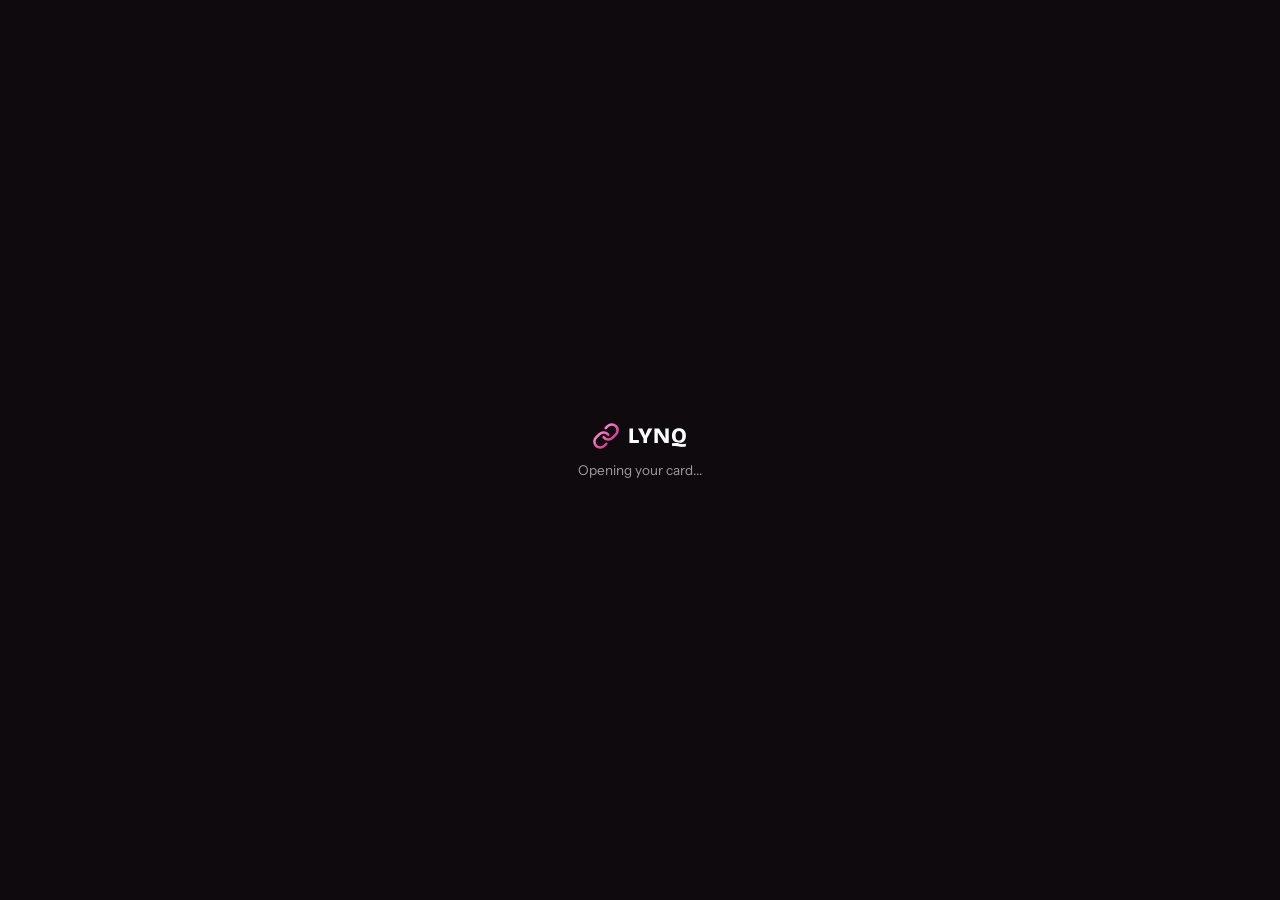
==== commit bbdb6691: "Rename portfolio.html to index.html" ====
--- a/index.html
+++ b/index.html
@@ -8,429 +8,29 @@
 <meta name="apple-mobile-web-app-capable" content="yes">
 <meta name="apple-mobile-web-app-title" content="LYNQ">
 <link rel="apple-touch-icon" href="assets/icon-192.png">
-<link rel="icon" type="image/svg+xml" href="data:image/svg+xml,<svg xmlns='http://www.w3.org/2000/svg' viewBox='0 0 24 24' fill='none' stroke='%234472C4' stroke-width='2' stroke-linecap='round' stroke-linejoin='round'><path d='M10 13a5 5 0 0 0 7.54.54l3-3a5 5 0 0 0-7.07-7.07l-1.72 1.71'/><path d='M14 11a5 5 0 0 0-7.54-.54l-3 3a5 5 0 0 0 7.07 7.07l1.71-1.71'/></svg>">
+<link rel="icon" type="image/svg+xml" href="data:image/svg+xml,<svg xmlns='http://www.w3.org/2000/svg' viewBox='0 0 24 24' fill='none' stroke='%23D6248F' stroke-width='2' stroke-linecap='round' stroke-linejoin='round'><path d='M10 13a5 5 0 0 0 7.54.54l3-3a5 5 0 0 0-7.07-7.07l-1.72 1.71'/><path d='M14 11a5 5 0 0 0-7.54-.54l-3 3a5 5 0 0 0 7.07 7.07l1.71-1.71'/></svg>">
 <link rel="preconnect" href="https://fonts.googleapis.com"><link rel="preconnect" href="https://fonts.gstatic.com" crossorigin>
 <link href="https://fonts.googleapis.com/css2?family=Montserrat:wght@800&display=swap" rel="stylesheet">
+<link href="https://fonts.googleapis.com/css2?family=Bricolage+Grotesque:opsz,wght@12..96,600;700;800&family=Instrument+Sans:wght@400;500;600;700&display=swap" rel="stylesheet">
 <script src="https://cdn.jsdelivr.net/npm/@supabase/supabase-js@2"></script>
-<style>
-:root{--bg:#f4f5f7;--card-bg:rgba(255,255,255,.78);--text:#1a1a1a;--sub:#555;--accent:#4472C4;--overlay:0,0,0;--ovop:.55;--border:rgba(255,255,255,.4);--wave:linear-gradient(90deg,#4472C4,#6ea8fe,#22d3ee,#4472C4);color-scheme:light;padding-top:env(safe-area-inset-top,0px);padding-bottom:env(safe-area-inset-bottom,0px);box-sizing:border-box}
-*{box-sizing:border-box;-webkit-tap-highlight-color:transparent}
-body,button,a,div,span,svg,img,label{-webkit-user-select:none;user-select:none;-webkit-touch-callout:none}
-input,textarea,select,[contenteditable="true"]{-webkit-user-select:text;user-select:text}
-button,a,select,input[type=range],.linkbtn,.theme-card,.rm{outline:none}
-button:focus,a:focus,.linkbtn:focus{outline:none}
-img{-webkit-user-drag:none;user-drag:none}
-html,body{margin:0;height:100%;background:var(--bg);color:var(--text);transition:background .4s cubic-bezier(.16,1,.3,1)}
-body{font-family:-apple-system,SF Pro Display,Segoe UI,Roboto,Arial,sans-serif;min-height:100%;-webkit-font-smoothing:antialiased;background-image:var(--pat,none);background-attachment:fixed}
-body::before{content:"";position:fixed;inset:0 0 auto;height:env(safe-area-inset-top,0px);z-index:10;background:var(--bg)}
-.hidden{display:none!important}
-.cover{position:relative;height:220px;background-size:cover;background-position:center;background-repeat:no-repeat;overflow:hidden}
-.cover .ov{position:absolute;inset:0;background:rgba(var(--overlay),var(--ovop))}
-.cover{-webkit-mask-image:linear-gradient(to bottom,#000 0,#000 calc(100% - 110px),rgba(0,0,0,.55) calc(100% - 55px),transparent 100%);mask-image:linear-gradient(to bottom,#000 0,#000 calc(100% - 110px),rgba(0,0,0,.55) calc(100% - 55px),transparent 100%);transition:height .3s}
-.cover-tools{position:absolute;top:12px;left:12px;display:flex;flex-direction:column;gap:8px;z-index:3}
-.cover-tools button{width:36px;height:36px;padding:0;border-radius:50%;border:1px solid rgba(255,255,255,.35);background:rgba(20,20,25,.42);backdrop-filter:blur(12px);-webkit-backdrop-filter:blur(12px);display:flex;align-items:center;justify-content:center;cursor:pointer;transition:transform .2s cubic-bezier(.16,1,.3,1)}
-.cover-tools button:active{transform:scale(.92)}
-.cover-tools svg{width:17px;height:17px;stroke:#fff;fill:none}
-.wrap{max-width:460px;margin:0 auto;padding:0 18px 60px;width:100%}
-.card{background:var(--card-bg);backdrop-filter:blur(20px);-webkit-backdrop-filter:blur(20px);border:1px solid var(--border);border-radius:24px;margin-top:-60px;padding:24px 20px 20px;position:relative;box-shadow:0 20px 40px rgba(0,0,0,.08),inset 0 1px 0 rgba(255,255,255,.6);width:100%;z-index:5}
-.avatar-row{display:flex;align-items:flex-end;justify-content:space-between;margin-top:-70px;margin-bottom:12px}
-.avatar-left-group{display:flex;align-items:flex-end;gap:8px}
-.avatar{width:96px;height:96px;border-radius:50%;overflow:hidden;border:4px solid rgba(255,255,255,.9);display:flex;align-items:center;justify-content:center;background:var(--accent);color:#fff;font-size:32px;font-weight:700;box-shadow:0 8px 20px rgba(0,0,0,.12)}
-.avatar img{width:100%;height:100%;object-fit:cover}
-/* no gallery photos: centered profile */
-.card.solo .avatar-row{justify-content:center}
-.card.solo .avatar-left-group{flex-direction:column;align-items:center;gap:10px}
-.card.solo .mini-row{margin-bottom:0}
-.card.solo h1,.card.solo .work,.card.solo .worklocation,.card.solo .bio{text-align:center}
-.gallery-btn{display:inline-flex;align-items:center;gap:5px;font-size:11px;font-weight:600;padding:5px 10px;border-radius:999px;border:1px solid rgba(127,127,127,.2);background:var(--card-bg);backdrop-filter:blur(10px);color:var(--text);cursor:pointer}
-.gallery-btn svg{width:13px;height:13px;flex:none;stroke:var(--accent)}
-.tap-pill{position:relative;display:inline-flex;align-items:center;gap:5px;font-size:11px;font-weight:700;padding:4px 10px;border-radius:999px;background:var(--card-bg);backdrop-filter:blur(10px);color:var(--text)}
-.tap-pill svg{width:13px;height:13px;stroke:var(--accent);fill:none;flex:none}
-.tap-pill::before{content:"";position:absolute;inset:0;border-radius:inherit;padding:1.5px;background:var(--wave);background-size:200% 100%;background-repeat:repeat-x;animation:waveflow 3.6s linear infinite;-webkit-mask:linear-gradient(#000 0 0) content-box,linear-gradient(#000 0 0);-webkit-mask-composite:xor;mask:linear-gradient(#000 0 0) content-box exclude,linear-gradient(#000 0 0);mask-composite:exclude;pointer-events:none}
-@keyframes waveflow{to{background-position:200% 0}}
-.tap-pill{height:28px;padding:0 11px;font-size:12px;white-space:nowrap;line-height:1}
-.tap-pill svg{width:14px!important;height:14px!important}
-.gallery-btn{width:28px;height:28px;padding:0;gap:0;font-size:0;justify-content:center}
-.gallery-btn svg{width:15px!important;height:15px!important}
-.mini-row{display:flex;align-items:center;gap:6px;margin-bottom:6px}
-@media(max-width:330px){.tap-pill .tl{display:none}}
-.no-taps .gallery-btn{width:auto;height:28px;padding:0 12px;gap:6px;font-size:12px}
-.ed .li label.switch{position:relative;display:inline-block;width:46px;min-width:46px;height:28px;flex:none}
-.switch input{opacity:0;width:0;height:0;position:absolute}
-.switch .slider{position:absolute;inset:0;background:rgba(127,127,127,.35);border-radius:99px;transition:background .25s;cursor:pointer}
-.switch .slider::before{content:"";position:absolute;width:22px;height:22px;left:3px;top:3px;border-radius:50%;background:#fff;box-shadow:0 2px 5px rgba(0,0,0,.3);transition:transform .25s cubic-bezier(.16,1,.3,1)}
-.switch input:checked+.slider{background:var(--accent)}
-.switch input:checked+.slider::before{transform:translateX(18px)}
-h1{font-size:22px;margin:8px 0 4px;color:var(--text);font-weight:700}
-.bio{color:var(--sub);font-size:14px;margin:0 0 10px;white-space:pre-wrap}
-.eduroadmap-box{margin:10px 0 14px;background:rgba(127,127,127,.06);border:1px solid rgba(127,127,127,.15);border-radius:14px;overflow:hidden}
-.eduroadmap-header{display:flex;align-items:center;justify-content:space-between;padding:10px 14px;cursor:pointer;font-size:13px;font-weight:600;color:var(--text)}
-.eduroadmap-header svg{width:14px;height:14px;stroke:var(--accent);transition:transform .3s}
-.eduroadmap-box.open .eduroadmap-header svg{transform:rotate(180deg)}
-.eduroadmap-content{max-height:0;overflow:hidden;transition:max-height .35s cubic-bezier(.16,1,.3,1),padding .3s;padding:0 14px}
-.eduroadmap-box.open .eduroadmap-content{max-height:600px;padding:0 14px 14px}
-.timeline-list{position:relative;padding-left:16px;margin-top:6px;display:flex;flex-direction:column;gap:12px}
-.timeline-list::before{content:'';position:absolute;left:4px;top:4px;bottom:4px;width:2px;background:var(--accent);opacity:.3}
-.timeline-item{position:relative;font-size:11.5px;color:var(--sub)}
-.timeline-item::before{content:'';position:absolute;left:-16px;top:4px;width:8px;height:8px;border-radius:50%;background:var(--accent);border:2px solid var(--card-bg)}
-.timeline-level{font-weight:700;color:var(--text);font-size:12px}
-.timeline-school{color:var(--text);font-weight:500}
-.timeline-subinfo{color:var(--sub);font-size:11px;margin-top:1px}
-.timeline-achievements{margin:2px 0 0;padding-left:12px;font-size:10.5px;color:var(--sub);list-style-type:disc}
-.extra-section-container{margin:14px 0;display:flex;flex-direction:column;gap:10px}
-.extra-group{display:flex;flex-direction:column;gap:6px}
-.extra-label{font-weight:700;font-size:13px;color:var(--sub)}
-.chips-flex{display:flex;flex-wrap:wrap;gap:6px}
-.chip-bubble{font-size:11.5px;font-weight:500;color:var(--text);background:rgba(127,127,127,.1);border:1px solid rgba(127,127,127,.15);border-radius:999px;padding:5px 12px;backdrop-filter:blur(8px)}
-.contact-row{display:flex;gap:6px;margin-bottom:14px;flex-wrap:wrap;justify-content:space-between}
-.contact-btn{display:inline-flex;align-items:center;justify-content:center;gap:4px;font-size:11px;font-weight:600;padding:7px 8px;border-radius:999px;text-decoration:none;border:1px solid rgba(127,127,127,.15);background:var(--card-bg);backdrop-filter:blur(10px);color:var(--text);box-shadow:0 4px 12px rgba(0,0,0,.04);transition:transform .2s;cursor:pointer;flex:1;min-width:64px;white-space:nowrap;overflow:hidden}
-.contact-btn:active{transform:scale(.95)}
-.contact-btn svg{width:12px;height:12px;flex:none}
-.work{margin:2px 0}
-.workrow{font-size:14px;color:var(--sub);margin-bottom:2px}
-.workrow .dur{font-size:12px}
-.worklocation{font-size:13px;color:var(--sub);margin-bottom:12px}
-.worklistitem{display:flex;align-items:center;gap:8px;font-size:13px;padding:6px 0;border-bottom:1px solid rgba(127,127,127,.15)}
-.worklistitem .rm{margin-left:auto;color:#d33;font-weight:700;cursor:pointer}
-[contenteditable="true"]{outline:2px dashed var(--accent);border-radius:6px;padding:2px 4px}
-.links.list-layout{display:flex;flex-direction:column;gap:10px}
-.links.list-layout .linkbtn{display:flex;align-items:center;gap:12px;padding:12px 14px;border-radius:14px;background:var(--card-bg);backdrop-filter:blur(10px);text-decoration:none;color:var(--text);font-weight:600;font-size:15px;border:1px solid rgba(127,127,127,.15);width:100%;box-shadow:0 4px 12px rgba(0,0,0,.03);transition:transform .2s cubic-bezier(.16,1,.3,1)}
-.links.list-layout .linkbtn:active{transform:scale(.98)}
-.links.list-layout .linkbtn svg{width:26px;height:26px;flex:none}
-.links.list-layout .linkbtn .rm{margin-left:auto;color:#d33;font-weight:700;cursor:pointer;font-size:18px}
-.links.grid-layout{display:grid;grid-template-columns:repeat(3,1fr);gap:12px}
-.links.grid-layout .linkbtn{display:flex;flex-direction:column;align-items:center;justify-content:center;text-align:center;gap:8px;padding:16px 8px;border-radius:16px;background:var(--card-bg);backdrop-filter:blur(10px);text-decoration:none;color:var(--text);font-weight:600;font-size:13px;border:1px solid rgba(127,127,127,.15);position:relative;box-shadow:0 4px 12px rgba(0,0,0,.03)}
-.links.grid-layout .linkbtn:active{transform:scale(.97)}
-.links.grid-layout .linkbtn svg{width:36px;height:36px;flex:none}
-.links.grid-layout .linkbtn .rm{position:absolute;top:4px;right:8px;color:#d33;font-weight:700;cursor:pointer;font-size:16px}
-.floating-actions{position:fixed;right:18px;bottom:calc(18px + env(safe-area-inset-bottom,0px));display:flex;align-items:center;gap:8px;z-index:20}
-.fab{background:var(--accent);color:#fff;border:none;border-radius:999px;padding:12px 20px;font-weight:700;font-size:14px;cursor:pointer;box-shadow:0 8px 24px rgba(0,0,0,.2);transition:transform .2s}
-.fab:active{transform:scale(.95)}
-.inbox-fab{background:rgba(30,30,30,.85);backdrop-filter:blur(10px);color:#fff;border:none;border-radius:999px;padding:12px 16px;font-weight:700;font-size:14px;cursor:pointer;box-shadow:0 8px 24px rgba(0,0,0,.2);display:flex;align-items:center;gap:6px}
-.inbox-fab svg{width:16px;height:16px;stroke:#fff;fill:none}
-/* brand badge + decoration */
-#brandBadge{position:fixed;right:14px;bottom:calc(14px + env(safe-area-inset-bottom,0px));height:34px;padding:5px 10px;border-radius:12px;background:#fff;box-shadow:0 6px 18px rgba(0,0,0,.2);z-index:20;object-fit:contain}
-#decoEl{position:fixed;left:-34px;bottom:64px;width:190px;opacity:.16;pointer-events:none;z-index:0}
-.panel{background:var(--card-bg);backdrop-filter:blur(25px);-webkit-backdrop-filter:blur(25px);border-radius:20px;padding:20px;margin-top:16px;border:1px solid var(--border);width:100%;box-shadow:0 15px 35px rgba(0,0,0,.1)}
-.panel h3{margin:0 0 12px;font-size:13px;color:var(--sub);text-transform:uppercase;letter-spacing:.06em;display:flex;align-items:center;gap:6px;font-weight:700}
-.panel h3 svg{width:16px;height:16px;stroke:var(--sub);fill:none}
-.row{display:flex;gap:10px;margin-bottom:12px;align-items:center;flex-wrap:wrap}
-.row label{font-size:13px;color:var(--sub);min-width:90px;font-weight:500}
-input[type=text],input[type=url],textarea,select{flex:1;padding:10px 12px;border-radius:10px;border:1px solid rgba(127,127,127,.25);background:rgba(255,255,255,.5);color:var(--text);font-size:14px;min-width:120px;outline:none;transition:border-color .2s}
-input[type=text]:focus,input[type=url]:focus,textarea:focus,select:focus{border-color:var(--accent);background:rgba(255,255,255,.8)}
-textarea{width:100%;resize:vertical;min-height:70px}
-input[type=range]{flex:1;accent-color:var(--accent)}
-.btn{padding:10px 18px;border-radius:10px;border:none;background:var(--accent);color:#fff;font-weight:600;font-size:14px;cursor:pointer;transition:opacity .2s}
-.btn:active{opacity:.8}
-.btn.secondary{background:rgba(68,114,196,.12);color:var(--accent);border:1px solid rgba(68,114,196,.3)}
-.note-section{margin-top:24px;border-top:1px solid rgba(127,127,127,.15);padding-top:16px}
-.note{font-size:12px;color:var(--sub);margin-top:4px}
-.auth-prompt{font-size:13px;color:var(--sub);text-align:center;margin-top:20px;display:block;position:relative;z-index:10}
-.auth-prompt a{color:var(--accent);text-decoration:underline;font-weight:600;cursor:pointer}
-.switch-account-link{display:block;text-align:center;margin:24px auto 0;font-size:11px;color:var(--sub);text-decoration:underline;cursor:pointer}
-.note-item{padding:10px 0;border-bottom:1px solid rgba(127,127,127,.15);position:relative}
-.note-item .del-note{position:absolute;right:0;top:10px;color:#d33;cursor:pointer;font-size:13px;font-weight:600}
-.note-drawer{max-height:0;overflow:hidden;transition:max-height .35s cubic-bezier(.16,1,.3,1),opacity .25s;opacity:0}
-.note-drawer.open{max-height:250px;opacity:1;margin-top:10px}
-.modal-overlay{position:fixed;inset:0;background:rgba(0,0,0,.55);backdrop-filter:blur(8px);-webkit-backdrop-filter:blur(8px);z-index:999;display:flex;align-items:center;justify-content:center;padding:20px;opacity:0;pointer-events:none;transition:opacity .3s cubic-bezier(.16,1,.3,1)}
-.modal-overlay.open{opacity:1;pointer-events:auto}
-.modal-body{background:var(--card-bg);backdrop-filter:blur(30px);border-radius:24px;padding:24px;max-width:360px;width:100%;max-height:85vh;overflow-y:auto;position:relative;box-shadow:0 25px 50px rgba(0,0,0,.25);text-align:center;transform:scale(.92);transition:transform .3s cubic-bezier(.16,1,.3,1)}
-.modal-overlay.open .modal-body{transform:scale(1)}
-.modal-close{position:absolute;top:14px;right:18px;font-size:22px;font-weight:700;color:var(--sub);cursor:pointer;z-index:3}
-.website-brand-btn{display:inline-flex;align-items:center;justify-content:center;gap:8px;width:100%;padding:10px 16px;margin-top:12px;border-radius:14px;background:var(--card-bg);border:1px solid rgba(127,127,127,.25);color:var(--text);font-weight:700;font-size:14px;text-decoration:none;box-shadow:0 4px 12px rgba(0,0,0,.04)}
-.website-brand-btn svg{width:20px;height:20px;stroke:var(--accent);fill:none;stroke-width:2;flex:none}
-.gal{padding:18px;max-width:380px}
-.gal h3{margin:0 0 12px;font-size:16px;color:var(--text)}
-.gal-stage{position:relative;aspect-ratio:4/5;border-radius:18px;overflow:hidden;background:rgba(127,127,127,.12);touch-action:pan-y}
-.gal-stage img{width:100%;height:100%;object-fit:cover;display:block;transition:opacity .25s,transform .35s cubic-bezier(.16,1,.3,1)}
-.gal-stage img.sw{opacity:0;transform:scale(1.04)}
-.gal-nav{position:absolute;top:50%;margin-top:-20px;width:40px;height:40px;border-radius:50%;border:1px solid rgba(255,255,255,.35);background:rgba(20,20,25,.38);backdrop-filter:blur(14px);-webkit-backdrop-filter:blur(14px);color:#fff;display:flex;align-items:center;justify-content:center;cursor:pointer;transition:transform .2s,background .2s}
-.gal-nav:active{transform:scale(.88);background:rgba(20,20,25,.6)}
-.gal-nav svg{width:20px;height:20px;stroke:#fff;fill:none;stroke-width:2.4}
-.gal-nav.prev{left:10px}.gal-nav.next{right:10px}
-.gal-dots{display:flex;justify-content:center;gap:6px;margin-top:12px}
-.gal-dots i{width:6px;height:6px;border-radius:99px;background:rgba(127,127,127,.4);transition:all .3s}
-.gal-dots i.on{width:18px;background:var(--accent)}
-
-/* ===== dark glass flow ===== */
-#loadingScreen{position:fixed;inset:0;background:#07070c;z-index:9999;display:flex;align-items:center;justify-content:center;transition:opacity .4s;padding:20px;text-align:center;color:#fff}
-.loader-content{display:flex;flex-direction:column;align-items:center;gap:12px;max-width:320px}
-.loader-logo{display:flex;align-items:center;gap:8px;font-size:22px;font-weight:800;letter-spacing:.05em}
-.loader-logo svg{width:28px;height:28px;stroke:url(#chainG);fill:none;stroke-width:2.2}
-.loader-text{font-size:13.5px;color:rgba(255,255,255,.6)}
-.dots-loader span{display:inline-block;animation:wave 1.4s infinite ease-in-out}
-.dots-loader span:nth-child(2){animation-delay:.2s}.dots-loader span:nth-child(3){animation-delay:.4s}
-@keyframes wave{0%,80%,100%{transform:translateY(0);opacity:.4}40%{transform:translateY(-4px);opacity:1}}
-#flow{position:fixed;inset:0;z-index:9998;background:#07070c;color:#fff;display:none;overflow-y:auto;-webkit-overflow-scrolling:touch}
-#flow.open{display:block}
-.blob{position:fixed;width:340px;height:340px;border-radius:50%;filter:blur(95px);opacity:.42;pointer-events:none}
-.b1{background:#4472C4;top:-90px;left:-90px}.b2{background:#a855f7;bottom:-110px;right:-90px}
-#flowBody{position:relative;z-index:2;min-height:100%;display:flex;flex-direction:column;align-items:center;justify-content:center;gap:14px;padding:max(28px,env(safe-area-inset-top)) 24px max(28px,env(safe-area-inset-bottom));max-width:440px;margin:0 auto;text-align:center}
-#flowBody.enter{animation:fin .6s cubic-bezier(.16,1,.3,1)}
-@keyframes fin{from{opacity:0;transform:translateY(20px) scale(.98)}to{opacity:1;transform:none}}
-#flowBody h2{font-size:24px;font-weight:700;margin:4px 0 0;letter-spacing:-.01em}
-#flowBody p{margin:0;font-size:14px;line-height:1.45;color:rgba(255,255,255,.62)}
-.gbtn{width:100%;padding:15px;border-radius:16px;border:1px solid rgba(255,255,255,.18);background:rgba(255,255,255,.08);backdrop-filter:blur(20px);-webkit-backdrop-filter:blur(20px);color:#fff;font-weight:700;font-size:15px;cursor:pointer;display:flex;align-items:center;justify-content:center;gap:8px;transition:transform .2s cubic-bezier(.16,1,.3,1)}
-.gbtn:active{transform:scale(.97)}
-.gbtn.primary{background:linear-gradient(135deg,#5b8def,#7c5cff);border-color:transparent;box-shadow:0 12px 32px rgba(92,110,255,.38)}
-.gbtn.white{background:#fff;color:#1a1a1a;border-color:transparent}
-.ghost{background:none;border:0;color:rgba(255,255,255,.55);font-size:14px;font-weight:600;padding:8px 14px;cursor:pointer}
-.gpanel{width:100%;text-align:left;padding:16px;border-radius:20px;background:rgba(255,255,255,.07);border:1px solid rgba(255,255,255,.12);backdrop-filter:blur(24px);-webkit-backdrop-filter:blur(24px);display:flex;flex-direction:column;gap:14px}
-.gstep{display:flex;gap:12px;align-items:flex-start}
-.gstep b{width:22px;height:22px;border-radius:50%;background:rgba(255,255,255,.14);font-size:12px;display:flex;align-items:center;justify-content:center;flex:none;margin-top:1px}
-.gstep strong{display:block;font-size:14px}.gstep span{font-size:12.5px;color:rgba(255,255,255,.55);line-height:1.35}
-.gfield{width:100%;flex:none;padding:15px 16px;border-radius:14px;border:1px solid rgba(255,255,255,.14);background:rgba(255,255,255,.07);backdrop-filter:blur(16px);color:#fff;font-size:16px;outline:none;text-align:left;min-width:0}
-.gfield:focus{border-color:rgba(124,140,255,.9);background:rgba(255,255,255,.11)}
-.gfield::placeholder{color:rgba(255,255,255,.35)}
-select.gfield option{color:#111}
-textarea.gfield{min-height:110px;resize:none}
-.fine{font-size:11px!important;opacity:.8}.fine a{color:#9db4ff}
-.fgrp{width:100%;display:flex;flex-direction:column;gap:8px}
-.gfield.sm{padding:9px 12px;border-radius:12px;font-size:16px;line-height:1.2}
-#flowBody .hint{font-size:12px;line-height:1.45;color:rgba(255,255,255,.5);text-align:left;margin:2px 2px 0}
-.dots{display:flex;gap:6px;margin-bottom:6px}.dots i{width:6px;height:6px;border-radius:99px;background:rgba(255,255,255,.2);transition:all .4s}.dots i.on{width:22px;background:#7c8cff}
-.pv{width:132px;height:132px;border-radius:50%;overflow:hidden;background:linear-gradient(135deg,#4472C4,#7c5cff);display:flex;align-items:center;justify-content:center;font-size:40px;font-weight:700;border:1px solid rgba(255,255,255,.25);box-shadow:0 18px 40px rgba(0,0,0,.45);cursor:pointer;margin:6px 0}
-.pv img{width:100%;height:100%;object-fit:cover}
-.pv.cv{width:100%;height:auto;aspect-ratio:2.1;border-radius:20px;font-size:14px;color:rgba(255,255,255,.8)}
-.bigcheck{width:120px;height:120px;border-radius:50%;display:flex;align-items:center;justify-content:center;background:radial-gradient(circle,rgba(74,222,128,.28),rgba(74,222,128,0) 70%);position:relative}
-.bigcheck::after{content:"";position:absolute;inset:6px;border-radius:50%;border:2px solid rgba(74,222,128,.5);animation:ring 2.2s ease-out infinite}
-@keyframes ring{from{transform:scale(.85);opacity:1}to{transform:scale(1.35);opacity:0}}
-.bigcheck svg{width:96px;height:96px;fill:none;stroke-width:3;stroke-linecap:round;stroke-linejoin:round}
-.bigcheck .cc{stroke:#4ade80;stroke-dasharray:152;stroke-dashoffset:152;animation:draw .8s .1s forwards cubic-bezier(.65,0,.35,1)}
-.bigcheck .ck{stroke:#fff;stroke-dasharray:40;stroke-dashoffset:40;animation:draw .5s .75s forwards ease-out}
-@keyframes draw{to{stroke-dashoffset:0}}
-.lcard{position:relative;width:100em;font-size:calc(min(340px,100vw - 48px)/100);aspect-ratio:1.57;border-radius:4.4em;overflow:hidden;box-shadow:0 3em 6em rgba(0,0,0,.6),0 0 0 1px rgba(255,255,255,.1);animation:cfloat 6s ease-in-out infinite;margin-bottom:10px;color:#fff;flex:none}
-@keyframes cfloat{50%{transform:translateY(-8px) rotate(-.6deg)}}
-.lf{position:absolute;inset:0;opacity:0;transition:opacity 1.2s ease}.lf.on{opacity:1}
-.f1{background:linear-gradient(180deg,#6b6f85 0%,#4a4e62 30%,#2a2d3a 65%,#14151d 100%)}
-.f2{background:linear-gradient(180deg,#8b3f1f 0%,#b5694a 12%,#f8b9a1 29%,#c8704f 44%,#8b3a1c 55%,#e0765f 77%,#a8654c 100%)}
-.f3{background:linear-gradient(180deg,#85838b 0%,#a9a7b0 14%,#e8e5f0 29%,#a09ea6 42%,#85838b 53%,#b7b4b9 76%,#a9a8aa 100%)}
-.f4{background:linear-gradient(135deg,#bd2a89 0%,#e5a3cf 26%,#f3cfe4 48%,#f8e1ef 60%,#e8aed3 78%,#c3309a 100%)}
-.lcard::after{content:"";position:absolute;inset:0;background:linear-gradient(115deg,transparent 35%,rgba(255,255,255,.16) 50%,transparent 65%);background-size:250% 100%;animation:gloss 5s ease-in-out infinite}
-@keyframes gloss{0%{background-position:130% 0}60%,100%{background-position:-60% 0}}
-.nfc{position:absolute;top:6.5em;right:5.5em;width:8em;height:11em;stroke:currentColor;fill:none;stroke-width:1.9;stroke-linecap:round;z-index:2}
-.lock{position:absolute;inset:0;display:flex;align-items:center;justify-content:center;gap:1.6em;z-index:2}
-.lock svg{width:8.6em;height:8.6em;filter:drop-shadow(0 1px 3px rgba(0,0,0,.25))}
-.lock span{font:800 7.4em/1 'Montserrat','Arial Black',-apple-system,sans-serif;letter-spacing:.02em}
-.lcard.lt{color:#111}
-#crop{position:fixed;inset:0;z-index:10000;background:rgba(5,5,10,.82);backdrop-filter:blur(22px);-webkit-backdrop-filter:blur(22px);display:none;align-items:center;justify-content:center;padding:20px;color:#fff}
-#crop.open{display:flex}
-.cbox{width:100%;max-width:400px;display:flex;flex-direction:column;align-items:center;gap:14px;animation:fin .5s cubic-bezier(.16,1,.3,1)}
-.cbox h3{margin:0;font-size:18px}.chint{margin:0;font-size:12.5px;color:rgba(255,255,255,.55)}
-#cropVp{position:relative;overflow:hidden;border-radius:18px;background:#000;touch-action:none;cursor:grab;border:1px solid rgba(255,255,255,.2)}
-#cropImg{position:absolute;left:0;top:0;transform-origin:0 0;max-width:none;pointer-events:none}
-.cmask{position:absolute;inset:0;pointer-events:none;box-shadow:inset 0 0 0 1px rgba(255,255,255,.4)}
-.cmask.circle{background:radial-gradient(circle closest-side,transparent calc(100% - 1px),rgba(0,0,0,.62) 100%)}
-#cropZoom{width:100%;accent-color:#7c8cff}
-.crow{display:flex;gap:10px;width:100%}
-.fine a{text-decoration:underline;cursor:pointer;font-weight:600}
-#legal{position:fixed;inset:0;z-index:10001;display:flex;align-items:flex-end;justify-content:center;background:rgba(0,0,0,.55);backdrop-filter:blur(10px);-webkit-backdrop-filter:blur(10px);opacity:0;pointer-events:none;transition:opacity .35s cubic-bezier(.16,1,.3,1)}
-#legal.open{opacity:1;pointer-events:auto}
-.sheet{width:100%;max-width:480px;max-height:88vh;display:flex;flex-direction:column;background:rgba(24,24,32,.9);backdrop-filter:blur(30px);-webkit-backdrop-filter:blur(30px);border:1px solid rgba(255,255,255,.12);border-bottom:0;border-radius:26px 26px 0 0;color:#fff;transform:translateY(100%);transition:transform .45s cubic-bezier(.16,1,.3,1);padding-bottom:env(safe-area-inset-bottom,0px)}
-#legal.open .sheet{transform:none}
-.sheet-head{display:flex;align-items:center;justify-content:space-between;padding:18px 20px 12px;border-bottom:1px solid rgba(255,255,255,.1)}
-.sheet-head h3{margin:0;font-size:18px}
-.sheet-x{width:30px;height:30px;border-radius:50%;border:0;background:rgba(255,255,255,.12);color:#fff;font-size:18px;line-height:1;cursor:pointer;display:flex;align-items:center;justify-content:center}
-.sheet-body{overflow-y:auto;-webkit-overflow-scrolling:touch;padding:14px 20px 8px;font-size:13px;line-height:1.6;color:rgba(255,255,255,.78);text-align:left}
-.sheet-body h5{font-size:13px;margin:14px 0 4px;color:#fff;opacity:.9}
-.sheet-body h4{font-size:14px;color:#fff;margin:18px 0 6px}
-.sheet-body p{margin:0 0 9px}.sheet-body ul{margin:0 0 9px;padding-left:18px}.sheet-body li{margin-bottom:5px}
-.sheet-body b{color:#fff}
-.sheet-foot{padding:12px 20px 16px}
-/* ===== editor ===== */
-.ed{margin-top:16px}
-.ed-head{padding:2px 6px 12px}.ed-head h2{margin:0;font-size:22px;letter-spacing:-.02em}.ed-head p{margin:2px 0 0;font-size:13px;color:var(--sub)}
-.sec{background:var(--card-bg);backdrop-filter:blur(24px);-webkit-backdrop-filter:blur(24px);border:1px solid var(--border);border-radius:22px;margin-bottom:12px;overflow:hidden;box-shadow:0 10px 28px rgba(0,0,0,.07)}
-.sec>summary{list-style:none;display:flex;align-items:center;gap:12px;padding:13px 16px;cursor:pointer;font-weight:700;font-size:15px;color:var(--text)}
-.sec>summary::-webkit-details-marker{display:none}
-.sec .ic{width:30px;height:30px;border-radius:9px;display:flex;align-items:center;justify-content:center;flex:none}
-.sec .ic svg{width:17px;height:17px;stroke:#fff;fill:none;stroke-width:2;stroke-linecap:round;stroke-linejoin:round}
-.sec .chev{margin-left:auto;width:16px;height:16px;color:var(--sub);transition:transform .35s cubic-bezier(.16,1,.3,1)}
-.sec[open] .chev{transform:rotate(180deg)}
-.sec-body{padding:2px 14px 16px;display:flex;flex-direction:column;gap:12px}
-.sec[open] .sec-body{animation:secin .4s cubic-bezier(.16,1,.3,1)}
-@keyframes secin{from{opacity:0;transform:translateY(-6px)}to{opacity:1;transform:none}}
-.sub-t{font-size:12px;font-weight:600;color:var(--sub);margin:2px 4px -4px}
-.grp{background:rgba(127,127,127,.1);border-radius:16px;overflow:hidden}
-.li{display:flex;align-items:center;gap:10px;padding:0 14px;min-height:46px;border-bottom:1px solid rgba(127,127,127,.14)}
-.li:last-child{border-bottom:0}
-.li.hidden{display:none}
-.ed .li label:not(.switch):not(.pb){font-size:14px;font-weight:500;color:var(--text);min-width:78px;flex:none}
-.ed .li input:not([type=range]):not([type=checkbox]),.ed .li select{flex:1;min-width:0;border:0;background:transparent;text-align:right;text-align-last:right;font-size:16px;padding:12px 0;color:var(--text);border-radius:0;outline:none;-webkit-appearance:none;appearance:none}
-.ed .li input:focus,.ed .li select:focus{border:0;background:transparent;color:var(--accent)}
-.ed .li input::placeholder{color:var(--sub);opacity:.55}
-.ed .li input[type=range]{flex:1}
-.ed .li input.clr:not([type=range]):not([type=checkbox]){flex:none;width:46px;height:30px;padding:0;border:0;border-radius:8px;-webkit-appearance:auto;appearance:auto;margin-left:auto}
-.thumb{width:34px;height:34px;border-radius:50%;background:var(--accent) center/cover;flex:none;border:1px solid rgba(127,127,127,.25)}
-.thumb.wide{width:52px;height:30px;border-radius:9px}
-.ed .pb{border:0;font-family:inherit;margin-left:auto;font-size:13px;font-weight:700;color:var(--accent);background:rgba(127,127,127,.16);padding:7px 14px;border-radius:99px;cursor:pointer}
-.ed .pb:active{transform:scale(.95)}
-.tiles{display:grid;grid-template-columns:repeat(3,1fr);gap:10px}
-.tile{aspect-ratio:1;border-radius:16px;background:rgba(127,127,127,.12) center/cover;border:1.5px dashed rgba(127,127,127,.4);display:flex;align-items:center;justify-content:center;cursor:pointer;color:var(--sub);transition:transform .2s}
-.tile:active{transform:scale(.96)}.tile svg{width:22px;height:22px}.tile.has{border-style:solid}.tile.has svg{display:none}
-.themes{display:grid;grid-template-columns:repeat(4,1fr);gap:12px 6px}
-.sw{display:flex;flex-direction:column;align-items:center;gap:6px;font-size:10.5px;color:var(--sub);text-align:center;cursor:pointer;line-height:1.2}
-.sw i{width:44px;height:44px;border-radius:50%;box-shadow:0 0 0 1px rgba(127,127,127,.3);transition:box-shadow .25s,transform .25s}
-.sw.on i{box-shadow:0 0 0 2.5px var(--card-bg),0 0 0 5px var(--accent);transform:scale(.92)}
-.sw.on{color:var(--text);font-weight:600}
-#customBox{display:flex;flex-direction:column;gap:10px}
-#clrDots{display:flex;gap:10px;flex-wrap:wrap}
-#clrDots i{width:30px;height:30px;border-radius:50%;box-shadow:0 0 0 1px rgba(127,127,127,.3);cursor:pointer}
-.seg{display:flex;background:rgba(127,127,127,.16);border-radius:12px;padding:3px;gap:2px}
-.seg button{flex:1;border:0;background:none;padding:9px 6px;border-radius:9px;font-size:13px;font-weight:600;color:var(--sub);cursor:pointer;transition:background .25s,color .25s}
-.seg button.on{background:var(--accent);color:#fff;box-shadow:0 3px 10px rgba(0,0,0,.2)}
-.ed .btn{width:100%;border-radius:14px;padding:13px 16px}
-.ed .worklistitem{background:rgba(127,127,127,.1);border:0;border-radius:12px;padding:10px 14px;margin-bottom:6px}
-.actionbar{position:sticky;bottom:calc(12px + env(safe-area-inset-bottom,0px));z-index:15;margin-top:16px;padding:10px;border-radius:24px;background:var(--card-bg);backdrop-filter:blur(28px);-webkit-backdrop-filter:blur(28px);border:1px solid var(--border);box-shadow:0 14px 36px rgba(0,0,0,.2)}
-.arow{display:flex;gap:8px}.arow .btn.secondary{width:34%}
-#statusEl{font-size:12px;text-align:center;color:var(--sub);padding:0 4px 8px}#statusEl:empty{display:none}
-body.editing .floating-actions{display:none}
-.thumb.sq{border-radius:9px;background-color:rgba(127,127,127,.2);background-size:contain;background-position:center;background-repeat:no-repeat}
-.lgo{object-fit:contain;border-radius:8px;flex:none}
-.links.list-layout .linkbtn .lgo{width:26px;height:26px}
-.links.grid-layout .linkbtn .lgo{width:36px;height:36px}
-.lgbtn{margin-left:auto;font-size:11px;font-weight:700;color:var(--accent);background:rgba(127,127,127,.15);padding:4px 9px;border-radius:99px;cursor:pointer;white-space:nowrap}
-.lgbtn+.rm{margin-left:10px!important}
-.gbtn.sm{padding:10px;font-size:13px;border-radius:12px}
-@media (prefers-reduced-motion:reduce){*{animation-duration:.01ms!important;animation-iteration-count:1!important;transition-duration:.01ms!important}}
-
-.cover-tools.rt{left:auto;right:12px}
-.pop{position:fixed;top:calc(58px + env(safe-area-inset-top,0px));right:12px;z-index:60;width:min(300px,calc(100vw - 24px));background:var(--card-bg);backdrop-filter:blur(26px);-webkit-backdrop-filter:blur(26px);border:1px solid var(--border);border-radius:18px;padding:10px;box-shadow:0 18px 40px rgba(0,0,0,.25);color:var(--text)}
-.mi{display:flex;align-items:center;gap:10px;width:100%;padding:11px 10px;border:0;background:none;color:var(--text);font-size:14px;font-weight:600;border-radius:12px;text-align:left;cursor:pointer}
-.mi:active{background:rgba(127,127,127,.18)}
-.mi.danger{color:#e5484d}
-.mi svg{width:18px;height:18px;stroke:currentColor;fill:none;stroke-width:2;stroke-linecap:round;stroke-linejoin:round;flex:none}
-.msep{height:1px;background:rgba(127,127,127,.22);margin:6px 4px}
-.scf h4{margin:2px 2px 8px;font-size:12.5px;line-height:1.35}
-.scrow{display:flex;align-items:center;gap:8px;margin-bottom:7px}
-.scrow svg{width:18px;height:18px;flex:none}
-.scrow input{flex:1;min-width:0;padding:7px 10px;border-radius:10px;border:1px solid rgba(127,127,127,.3);background:rgba(127,127,127,.1);color:var(--text);font-size:16px}
-.scf .btn{width:100%;padding:9px;font-size:13px}
-#scStatus{font-size:11.5px;color:var(--sub);margin-top:6px;min-height:14px}
-.tabs{display:flex;gap:6px;margin-bottom:12px}
-.tabs button{flex:1;padding:9px 6px;border-radius:12px;border:1px solid rgba(127,127,127,.25);background:none;color:var(--sub);font-weight:700;font-size:12.5px;cursor:pointer}
-.tabs button.on{background:var(--accent);color:#fff;border-color:transparent}
-.tile{position:relative}
-.tile .tx{display:none;position:absolute;top:6px;right:6px;width:24px;height:24px;border-radius:50%;background:rgba(0,0,0,.62);color:#fff;font-size:16px;line-height:24px;text-align:center;font-weight:700}
-.tile.has .tx{display:block}
-
-.dlg{position:fixed;inset:0;z-index:10002;display:flex;align-items:center;justify-content:center;padding:20px;background:rgba(0,0,0,.6);backdrop-filter:blur(12px);-webkit-backdrop-filter:blur(12px);opacity:0;pointer-events:none;transition:opacity .3s cubic-bezier(.16,1,.3,1)}
-.dlg.open{opacity:1;pointer-events:auto}
-.dlg-box{width:100%;max-width:340px;display:flex;flex-direction:column;align-items:center;gap:12px;background:rgba(24,24,32,.92);backdrop-filter:blur(30px);-webkit-backdrop-filter:blur(30px);border:1px solid rgba(255,255,255,.12);border-radius:26px;padding:24px 20px 18px;color:#fff;text-align:center;box-shadow:0 25px 60px rgba(0,0,0,.5);transform:scale(.94) translateY(8px);transition:transform .4s cubic-bezier(.16,1,.3,1)}
-.dlg.open .dlg-box{transform:none}
-.dlg-ic{width:58px;height:58px;border-radius:50%;display:flex;align-items:center;justify-content:center;background:rgba(124,140,255,.16);border:1px solid rgba(255,255,255,.12)}
-.dlg-ic.danger{background:rgba(239,68,68,.16);border-color:rgba(239,68,68,.35)}
-.dlg-ic svg{width:28px;height:28px;fill:none;stroke-width:2.2;stroke-linecap:round;stroke-linejoin:round}
-.dlg-box h3{margin:2px 0 0;font-size:19px;letter-spacing:-.01em}
-.dlg-box p{margin:0;font-size:13.5px;line-height:1.5;color:rgba(255,255,255,.62)}
-.dlg-row{display:flex;gap:10px;width:100%;margin-top:4px}
-.gbtn.danger{background:linear-gradient(135deg,#ef4444,#be123c);border-color:transparent;box-shadow:0 12px 30px rgba(239,68,68,.35)}
-.gbtn:disabled{opacity:.4;pointer-events:none}
-
-.is-owner #brandBadge{bottom:calc(76px + env(safe-area-inset-bottom,0px))}
-body.editing #brandBadge{display:none}
-
-.wthemes{display:grid;grid-template-columns:repeat(4,1fr);gap:12px 6px;width:100%}
-.wsw{display:flex;flex-direction:column;align-items:center;gap:6px;font-size:10.5px;color:rgba(255,255,255,.65);cursor:pointer;line-height:1.2;text-align:center}
-.wsw i{width:46px;height:46px;border-radius:50%;box-shadow:0 0 0 1px rgba(255,255,255,.25);transition:box-shadow .25s,transform .25s}
-.wsw.on i{box-shadow:0 0 0 2.5px #07070c,0 0 0 5px #7c8cff;transform:scale(.92)}
-.wsw.on{color:#fff;font-weight:600}
-.wdots{display:flex;gap:10px;flex-wrap:wrap;justify-content:center}
-.wdots i{width:30px;height:30px;border-radius:50%;box-shadow:0 0 0 1px rgba(255,255,255,.25);cursor:pointer}
-.wseg{display:flex;background:rgba(255,255,255,.1);border-radius:12px;padding:3px;gap:2px;width:100%}
-.wseg button{flex:1;border:0;background:none;padding:9px;border-radius:9px;font-size:13px;font-weight:600;color:rgba(255,255,255,.6);cursor:pointer}
-.wseg button.on{background:#7c8cff;color:#fff}
-.wprev{width:100%;border-radius:14px;overflow:hidden;border:1px solid rgba(255,255,255,.15);text-align:left}
-
-#scPanel{position:absolute;top:calc(6px + env(safe-area-inset-top,0px));right:54px;width:290px;transform-origin:top right;transform:scale(var(--scs,.64));z-index:25;background:var(--card-bg);backdrop-filter:blur(26px);-webkit-backdrop-filter:blur(26px);border:1px solid var(--border);border-radius:18px;padding:12px;box-shadow:0 14px 34px rgba(0,0,0,.28);color:var(--text)}
-.sch{display:flex;align-items:flex-start;justify-content:space-between;gap:8px;margin-bottom:8px}
-.sch h4{margin:2px 0 0;font-size:13px;line-height:1.3}
-#scMin{flex:none;width:28px;height:28px;padding:0;border-radius:50%;border:1px solid rgba(127,127,127,.3);background:rgba(127,127,127,.14);color:var(--text);display:flex;align-items:center;justify-content:center;cursor:pointer}
-#scMin svg{width:15px;height:15px;stroke:currentColor;fill:none;stroke-width:2.4;stroke-linecap:round}
-
-.biz{margin:4px 0 14px}.biz-t{font-weight:700;font-size:13px;color:var(--sub);margin-bottom:6px}
-.biz-i{display:flex;align-items:center;gap:10px;padding:9px 10px;border-radius:14px;background:var(--card-bg);border:1px solid rgba(127,127,127,.15);margin-bottom:8px}
-.biz-i img{width:52px;height:52px;border-radius:12px;object-fit:cover;flex:none}
-.biz-x{flex:1;min-width:0;display:flex;flex-direction:column}.biz-x b{font-size:14px}.biz-x span{font-size:12px;color:var(--sub)}
-.biz-p{font-weight:800;font-size:14px;color:var(--accent);white-space:nowrap}
-.biz-b{display:flex;gap:8px;margin-top:6px}.biz-b .btn{flex:1;text-align:center;text-decoration:none;border-radius:14px;padding:12px}
-h1[data-v]:not([data-v=""])::after{content:"✓";display:inline-flex;align-items:center;justify-content:center;width:18px;height:18px;margin-left:8px;border-radius:50%;background:#1d9bf0;color:#fff;font-size:11px;vertical-align:middle;transform:translateY(-1px)}
-h1[data-v=staff]::after{background:#D6248F}h1[data-v=student]::after{background:#10b981}
-#offBar{position:fixed;left:50%;transform:translateX(-50%);top:calc(8px + env(safe-area-inset-top,0px));z-index:70;background:rgba(20,20,25,.88);color:#fff;font-size:12px;padding:6px 12px;border-radius:99px;backdrop-filter:blur(10px);white-space:nowrap}
-
-#scPanel{position:absolute;top:calc(6px + env(safe-area-inset-top,0px));left:50%;right:auto;width:340px;transform-origin:top center;transform:translateX(-50%) scale(var(--scs,.7));z-index:25;background:var(--card-bg);backdrop-filter:blur(26px);-webkit-backdrop-filter:blur(26px);border:1px solid var(--border);border-radius:16px;padding:7px 10px 9px;box-shadow:0 12px 28px rgba(0,0,0,.28);color:var(--text)}
-.sch{display:flex;align-items:center;justify-content:space-between;gap:8px;margin-bottom:5px}
-.sch h4,#scStatus{margin:0;font-size:12px;line-height:1.2;color:var(--text);min-height:0}
-#scMin{width:22px;height:22px}#scMin svg{width:12px;height:12px}
-.scg{display:grid;grid-template-columns:1fr 1fr;gap:3px 6px}
-.scf1{position:relative;display:block}
-.scf1 svg,.scf1 .sci{position:absolute;left:8px;top:50%;transform:translateY(-50%);width:16px;height:16px;pointer-events:none}
-.scf1 .sci{font-size:11px;font-weight:700;width:auto}
-.scf1 input{display:block;width:100%;height:30px;padding:0 8px 0 29px;border-radius:9px;border:1px solid rgba(127,127,127,.3);background:rgba(127,127,127,.1);color:var(--text);font-size:16px;min-width:0}
-#scSend{width:100%;height:30px;padding:0;border-radius:9px;font-size:14px}
-.biz-ph{display:grid;grid-template-columns:repeat(3,1fr);gap:8px;margin:4px 0 10px}
-.biz-ph img{width:100%;aspect-ratio:1;object-fit:cover;border-radius:14px;cursor:pointer;border:1px solid rgba(127,127,127,.15)}
-.opill{display:inline-flex;align-items:center;gap:6px;margin:2px 0 8px;padding:4px 12px;border-radius:99px;font-size:12px;font-weight:700;color:#1fa855;background:rgba(34,197,94,.14);border:1px solid rgba(34,197,94,.45)}
-.opill i{width:8px;height:8px;border-radius:50%;background:#22c55e;box-shadow:0 0 0 3px rgba(34,197,94,.25)}
-#openWrap{text-align:center}
-.avatar.open{border-color:#22c55e;box-shadow:0 0 0 3px rgba(34,197,94,.25),0 8px 20px rgba(0,0,0,.12)}
-/* background pattern: painted on the page itself so it never ends, however far you scroll */
-html{background-image:var(--pat,none);background-attachment:fixed}
-body{background:transparent;background-image:none}
-#tour{position:fixed;inset:0;z-index:10003}
-#tourSpot{position:fixed;border-radius:14px;box-shadow:0 0 0 9999px rgba(5,5,10,.72),0 0 0 2px rgba(255,255,255,.55);transition:all .3s cubic-bezier(.16,1,.3,1);pointer-events:none}
-#tourSpot.none{left:50%;top:50%;width:0;height:0}
-#tourCard{position:fixed;left:12px;right:12px;max-width:420px;margin:0 auto;background:rgba(24,24,32,.96);backdrop-filter:blur(24px);-webkit-backdrop-filter:blur(24px);border:1px solid rgba(255,255,255,.14);border-radius:22px;padding:16px 16px 12px;color:#fff;box-shadow:0 20px 50px rgba(0,0,0,.5)}
-#tourCard.bottom{bottom:calc(14px + env(safe-area-inset-bottom,0px))}
-#tourCard.top{top:calc(14px + env(safe-area-inset-top,0px))}
-#tourCard.mid{top:50%;transform:translateY(-50%)}
-.tc-step{font-size:11px;color:rgba(255,255,255,.5);font-weight:600;letter-spacing:.05em;text-transform:uppercase}
-#tourCard h3{margin:4px 0;font-size:17px}
-#tourCard p{margin:0 0 12px;font-size:13.5px;line-height:1.5;color:rgba(255,255,255,.72)}
-.tc-row{display:flex;align-items:center;gap:8px}
-.tc-row .gbtn{width:auto;padding:10px 16px;font-size:14px;border-radius:12px}
-</style>
-<script>
-/* LYNQ team theme helpers: cover + badge are drawn in code (no image files needed) */
-const svgURI=s=>'data:image/svg+xml,'+encodeURIComponent(s);
-const CH='<path d="M10 13a5 5 0 0 0 7.54.54l3-3a5 5 0 0 0-7.07-7.07l-1.72 1.71"/><path d="M14 11a5 5 0 0 0-7.54-.54l-3 3a5 5 0 0 0 7.07 7.07l1.71-1.71"/>';
-const LYNQ_PAT=`url("${svgURI(`<svg xmlns="http://www.w3.org/2000/svg" width="140" height="140"><g transform="translate(16 18) scale(2.4)" fill="none" stroke="#D6248F" stroke-opacity=".12" stroke-width="1.6" stroke-linecap="round" stroke-linejoin="round">${CH}</g><g transform="translate(84 84) scale(1.6)" fill="none" stroke="#D6248F" stroke-opacity=".09" stroke-width="1.6" stroke-linecap="round" stroke-linejoin="round">${CH}</g></svg>`)}")`;
-const THEMES={
- 'clean-light':{bg:'#f4f5f7',card:'rgba(255,255,255,0.78)',text:'#1a1a1a',sub:'#555555',accent:'#4472C4',cover:'linear-gradient(135deg,#4472C4,#2E5395)',border:'rgba(255,255,255,0.6)',wave:['#4472C4','#6ea8fe','#22d3ee']},
- 'black-gray':{bg:'#121212',card:'rgba(30,30,30,0.8)',text:'#f1f1f1',sub:'#a0a0a0',accent:'#888888',cover:'linear-gradient(135deg,#242424,#0d0d0d)',border:'rgba(255,255,255,0.12)',wave:['#6b7280','#e5e7eb','#9ca3af']},
- 'white-pink':{bg:'#fff0f5',card:'rgba(255,255,255,0.8)',text:'#2d132c',sub:'#6b4c68',accent:'#d81b60',cover:'linear-gradient(135deg,#ff80bf,#ffb3d9)',border:'rgba(255,255,255,0.7)',wave:['#d81b60','#ff80bf','#ffc2dd']},
- 'white-black':{bg:'#f8fafc',card:'rgba(255,255,255,0.85)',text:'#0f172a',sub:'#475569',accent:'#0f172a',cover:'linear-gradient(135deg,#334155,#0f172a)',border:'rgba(255,255,255,0.7)',wave:['#0f172a','#64748b','#cbd5e1']},
- 'lgbt-pride':{bg:'#1a1025',card:'rgba(38,24,54,0.85)',text:'#ffffff',sub:'#d8b4fe',accent:'#ec4899',cover:'linear-gradient(90deg,#ef4444,#f97316,#eab308,#22c55e,#3b82f6,#a855f7)',border:'rgba(255,255,255,0.15)',wave:['#ef4444','#f97316','#eab308','#22c55e','#3b82f6','#a855f7']},
- 'midnight-blue':{bg:'#090d16',card:'rgba(17,24,39,0.85)',text:'#f3f4f6',sub:'#9ca3af',accent:'#3b82f6',cover:'linear-gradient(135deg,#1e40af,#1e1b4b)',border:'rgba(255,255,255,0.12)',wave:['#3b82f6','#8b5cf6','#06b6d4']},
- 'emerald-dark':{bg:'#061a14',card:'rgba(15,41,34,0.85)',text:'#ecfdf5',sub:'#6ee7b7',accent:'#10b981',cover:'linear-gradient(135deg,#047857,#064e3b)',border:'rgba(255,255,255,0.12)',wave:['#10b981','#34d399','#14b8a6','#a7f3d0']},
- 'sunset-amber':{bg:'#1c120c',card:'rgba(43,28,20,0.85)',text:'#fffbeb',sub:'#fde68a',accent:'#f59e0b',cover:'linear-gradient(135deg,#d97706,#b45309)',border:'rgba(255,255,255,0.12)',wave:['#f59e0b','#ef4444','#fde68a']},
- /* ---- brand themes (assets go in /assets) ---- */
- 'recon-tech':{bg:'#f3f8f4',card:'rgba(255,255,255,0.82)',text:'#14231a',sub:'#4a5d50',accent:'#1f6b34',cover:'linear-gradient(135deg,#1f6b34,#14391f)',border:'rgba(255,255,255,0.7)',wave:['#1f6b34','#4ade80','#a7f3d0'],
-  pat:`url("data:image/svg+xml,%3Csvg xmlns='http://www.w3.org/2000/svg' width='120' height='120' fill='none' stroke='%231f6b34' stroke-opacity='.16' stroke-width='2'%3E%3Cpath d='M0 30h40l20 20v30M60 50h60M20 120V90l20-20h30M100 0v30l-20 20M120 90H90'/%3E%3Ccircle cx='60' cy='80' r='3' fill='%231f6b34'/%3E%3Ccircle cx='100' cy='30' r='3'/%3E%3C/svg%3E")`,
-  brand:{logo:'assets/recontech-logo.webp',cover:'assets/recontech-logo.webp',coverBg:'#fff'}},
- 'davao':{bg:'#f1f8f2',card:'rgba(255,255,255,0.82)',text:'#12261a',sub:'#4b6354',accent:'#1b7f3b',cover:'linear-gradient(135deg,#1b7f3b,#0f4d24)',border:'rgba(255,255,255,0.7)',wave:['#1b7f3b','#4ab4e8','#f9b233','#d81b8a'],
-  pat:`url("data:image/svg+xml,%3Csvg xmlns='http://www.w3.org/2000/svg' width='110' height='110' fill='none' stroke='%231b7f3b' stroke-opacity='.15' stroke-width='2' stroke-linecap='round'%3E%3Cpath d='M15 60C15 30 40 15 65 15C65 45 40 60 15 60ZM15 60L50 25'/%3E%3Cpath d='M70 105C70 85 85 75 100 75C100 95 85 105 70 105Z'/%3E%3C/svg%3E")`,
-  brand:{logo:'assets/davao-logo.webp',cover:'assets/davao-logo.webp',coverBg:'#fff',deco:'assets/davao-eagle.webp'}},
- 'zap-it':{bg:'#f2f7ff',card:'rgba(255,255,255,0.82)',text:'#0f1b33',sub:'#4a5b78',accent:'#1d6fe8',cover:'linear-gradient(135deg,#1d6fe8,#38bdf8)',border:'rgba(255,255,255,0.7)',wave:['#1d6fe8','#38bdf8','#93c5fd'],
-  pat:`url("data:image/svg+xml,%3Csvg xmlns='http://www.w3.org/2000/svg' width='110' height='110'%3E%3Cpath d='M30 10L18 38h11l-4 24 20-31H32z' fill='%231d6fe8' fill-opacity='.09'/%3E%3Cpath d='M80 66L72 84h7l-3 16 13-20h-8z' fill='%2338bdf8' fill-opacity='.11'/%3E%3C/svg%3E")`,
-  brand:{logo:'assets/zapit-logo.webp',cover:'assets/zapit-logo.webp',coverBg:'#fff'}},
- /* ---- LYNQ personnel theme (#D6248F) ---- */
- 'lynq-team':{bg:'#120a15',card:'rgba(36,18,40,0.82)',text:'#fdf2f8',sub:'#e0b3d2',accent:'#D6248F',cover:'linear-gradient(135deg,#D6248F,#4a0e36)',border:'rgba(255,255,255,0.12)',wave:['#D6248F','#ff6fb5','#a855f7'],
-  pat:LYNQ_PAT,brand:{logo:'assets/lynq-logo.webp',cover:'assets/lynq-logo.webp',coverBg:'#fff'}}
-};
-function customTheme(c){const a=c.accent||'#4472C4',d=c.mode==='dark';
- return{bg:d?'#0d0f14':'#f4f5f7',card:d?'rgba(28,30,38,0.82)':'rgba(255,255,255,0.78)',text:d?'#f1f1f1':'#1a1a1a',sub:d?'#a0a0a0':'#555555',accent:a,
-  cover:`linear-gradient(135deg,${a},color-mix(in srgb,${a} 55%,#000))`,border:d?'rgba(255,255,255,0.12)':'rgba(255,255,255,0.6)',wave:[a,`color-mix(in srgb,${a} 55%,#fff)`,a]}}
-const getTheme=()=>state.themeKey==='custom'?customTheme(state.custom||{}):(THEMES[state.themeKey]||THEMES['clean-light']);
-(function(){const t=THEMES[localStorage.getItem('lynq_theme_key')||'clean-light']||THEMES['clean-light'];document.documentElement.style.setProperty('--bg',t.bg)})();
-</script>
+<script src="https://cdn.jsdelivr.net/npm/qrcode-generator@1.4.4/qrcode.js" defer></script>
+<link rel="stylesheet" href="css/tokens.css">
+<link rel="stylesheet" href="css/base.css">
+<link rel="stylesheet" href="css/profile.css">
+<link rel="stylesheet" href="css/components.css">
+<link rel="stylesheet" href="css/flow.css">
+<link rel="stylesheet" href="css/editor.css">
+<link rel="stylesheet" href="css/overlays.css">
+<link rel="stylesheet" href="css/features.css">
+<link rel="stylesheet" href="css/themes.css">
+<script src="js/theme-core.js"></script>
 </head>
 <body>
-<svg width="0" height="0" style="position:absolute" aria-hidden="true"><defs><linearGradient id="chainG" x1="0" y1="0" x2="1" y2="1"><stop offset="0" stop-color="#ff5c8a"/><stop offset=".3" stop-color="#ffb347"/><stop offset=".55" stop-color="#4ade80"/><stop offset=".8" stop-color="#38bdf8"/><stop offset="1" stop-color="#a78bfa"/></linearGradient></defs></svg>
+<svg width="0" height="0" style="position:absolute" aria-hidden="true"><defs><linearGradient id="chainG" x1="0" y1="0" x2="1" y2="1"><stop offset="0" stop-color="#ff9ad0"/><stop offset="1" stop-color="#D6248F"/></linearGradient></defs></svg>
 
 <div id="loadingScreen"><div class="loader-content">
-  <div class="loader-logo"><svg viewBox="0 0 24 24" stroke-linecap="round" stroke-linejoin="round"><path d="M10 13a5 5 0 0 0 7.54.54l3-3a5 5 0 0 0-7.07-7.07l-1.72 1.71"/><path d="M14 11a5 5 0 0 0-7.54-.54l-3 3a5 5 0 0 0 7.07 7.07l1.71-1.71"/></svg>LYNQ</div>
-  <div class="loader-text">Loading information, please wait<span class="dots-loader"><span>.</span><span>.</span><span>.</span></span></div>
+  <div class="loader-logo"><svg viewBox="0 0 24 24" stroke-linecap="round" stroke-linejoin="round" data-icon="chain"></svg>LYNQ</div>
+  <div class="loader-text">Opening your card<span class="dots-loader"><span>.</span><span>.</span><span>.</span></span></div>
 </div></div>
 
 <div id="flow"><div class="blob b1"></div><div class="blob b2"></div><div id="flowBody"></div></div>
@@ -444,27 +44,32 @@
 
 <div class="cover" id="coverEl"><div class="ov"></div>
   <div class="cover-tools">
-    <button id="shareBtn" aria-label="Share profile"><svg viewBox="0 0 24 24" stroke-width="2" stroke-linecap="round" stroke-linejoin="round"><circle cx="18" cy="5" r="3"/><circle cx="6" cy="12" r="3"/><circle cx="18" cy="19" r="3"/><line x1="8.59" y1="13.51" x2="15.42" y2="17.49"/><line x1="15.41" y1="6.51" x2="8.59" y2="10.49"/></svg></button>
-    <button id="infoBtn" aria-label="Help guide"><svg viewBox="0 0 24 24" stroke-width="2" stroke-linecap="round" stroke-linejoin="round"><circle cx="12" cy="12" r="10"/><line x1="12" y1="16" x2="12" y2="12"/><line x1="12" y1="8" x2="12.01" y2="8"/></svg></button>
+    <button id="shareBtn" aria-label="Share profile"><svg viewBox="0 0 24 24" stroke-width="2" stroke-linecap="round" stroke-linejoin="round" data-icon="share"></svg></button>
+    <button id="infoBtn" aria-label="Help guide"><svg viewBox="0 0 24 24" stroke-width="2" stroke-linecap="round" stroke-linejoin="round" data-icon="info"></svg></button>
+    <button id="bellBtn" class="hidden" aria-label="Notifications"><svg viewBox="0 0 24 24" stroke-width="2" stroke-linecap="round" stroke-linejoin="round" data-icon="bell"></svg><i id="bellDot" class="hidden">0</i></button>
   </div>
   <div class="cover-tools rt">
-    <button id="menuBtn" class="hidden" aria-label="Menu"><svg viewBox="0 0 24 24" stroke-width="2" stroke-linecap="round" stroke-linejoin="round"><line x1="3" y1="6" x2="21" y2="6"/><line x1="3" y1="12" x2="21" y2="12"/><line x1="3" y1="18" x2="21" y2="18"/></svg></button>
-    <button id="scBtn" class="hidden" aria-label="Share your contact"><svg viewBox="0 0 24 24" stroke-width="2" stroke-linecap="round" stroke-linejoin="round"><path d="M16 21v-2a4 4 0 0 0-4-4H5a4 4 0 0 0-4 4v2"/><circle cx="8.5" cy="7" r="4"/><line x1="20" y1="8" x2="20" y2="14"/><line x1="17" y1="11" x2="23" y2="11"/></svg></button>
+    <button id="menuBtn" class="hidden" aria-label="Menu"><svg viewBox="0 0 24 24" stroke-width="2" stroke-linecap="round" stroke-linejoin="round" data-icon="menu"></svg></button>
+    <button id="scBtn" class="hidden" aria-label="Share your contact"><svg viewBox="0 0 24 24" stroke-width="2" stroke-linecap="round" stroke-linejoin="round" data-icon="user-plus"></svg></button>
   </div>
 </div>
 <div id="menuPanel" class="pop hidden">
- <button class="mi hidden" id="mGoMine"><svg viewBox="0 0 24 24"><path d="M20 21v-2a4 4 0 0 0-4-4H8a4 4 0 0 0-4 4v2"/><circle cx="12" cy="7" r="4"/></svg>Go to your profile</button>
- <button class="mi" id="mContacts"><svg viewBox="0 0 24 24"><path d="M17 21v-2a4 4 0 0 0-4-4H5a4 4 0 0 0-4 4v2"/><circle cx="9" cy="7" r="4"/><path d="M23 21v-2a4 4 0 0 0-3-3.87"/><path d="M16 3.13a4 4 0 0 1 0 7.75"/></svg>LYNQ contacts</button>
- <button class="mi hidden" id="mSaveThis"><svg viewBox="0 0 24 24"><path d="M19 21l-7-5-7 5V5a2 2 0 0 1 2-2h10a2 2 0 0 1 2 2z"/></svg>Save this profile to LYNQ contacts</button>
- <button class="mi hidden" id="mSignIn"><svg viewBox="0 0 24 24"><path d="M15 3h4a2 2 0 0 1 2 2v14a2 2 0 0 1-2 2h-4"/><polyline points="10 17 15 12 10 7"/><line x1="15" y1="12" x2="3" y2="12"/></svg>Sign in</button>
- <button class="mi hidden" id="mTour"><svg viewBox="0 0 24 24"><circle cx="12" cy="12" r="10"/><path d="M9.1 9a3 3 0 0 1 5.8 1c0 2-3 2.5-3 4.5"/><line x1="12" y1="17.5" x2="12.01" y2="17.5"/></svg>Tutorial</button>
- <button class="mi hidden" id="mCards"><svg viewBox="0 0 24 24"><rect x="2" y="5" width="20" height="14" rx="3"/><line x1="2" y1="10" x2="22" y2="10"/></svg>My cards</button>
- <button class="mi hidden" id="mStats"><svg viewBox="0 0 24 24"><line x1="6" y1="20" x2="6" y2="12"/><line x1="12" y1="20" x2="12" y2="4"/><line x1="18" y1="20" x2="18" y2="9"/></svg>Analytics</button>
- <button class="mi" id="mInstall"><svg viewBox="0 0 24 24"><path d="M12 3v12"/><polyline points="7 10 12 15 17 10"/><path d="M5 21h14"/></svg>Add to Home Screen</button>
- <button class="mi hidden" id="mAdmin"><svg viewBox="0 0 24 24"><path d="M12 22s8-4 8-10V5l-8-3-8 3v7c0 6 8 10 8 10z"/></svg>Admin</button>
+ <button class="mi hidden" id="mGoMine"><svg viewBox="0 0 24 24" data-icon="user"></svg>Go to your profile</button>
+ <button class="mi" id="mContacts"><svg viewBox="0 0 24 24" data-icon="users"></svg>LYNQ contacts</button>
+ <button class="mi hidden" id="mSaveThis"><svg viewBox="0 0 24 24" data-icon="bookmark"></svg>Save this profile to LYNQ contacts</button>
+ <button class="mi hidden" id="mSignIn"><svg viewBox="0 0 24 24" data-icon="sign-in"></svg>Sign in</button>
+ <button class="mi hidden" id="mTour"><svg viewBox="0 0 24 24" data-icon="help"></svg>Tutorial</button>
+ <button class="mi" id="mQr"><svg viewBox="0 0 24 24" data-icon="grid"></svg>QR code</button>
+ <button class="mi hidden" id="mRef"><svg viewBox="0 0 24 24" data-icon="gift"></svg>Referral code</button>
+ <button class="mi hidden" id="mCommunity"><svg viewBox="0 0 24 24" data-icon="users"></svg>LYNQ Community</button>
+ <button class="mi hidden" id="mReport"><svg viewBox="0 0 24 24" data-icon="chat"></svg>Report a problem</button>
+ <button class="mi hidden" id="mCards"><svg viewBox="0 0 24 24" data-icon="card"></svg>My cards</button>
+ <button class="mi hidden" id="mStats"><svg viewBox="0 0 24 24" data-icon="chart"></svg>Analytics</button>
+ <button class="mi" id="mInstall"><svg viewBox="0 0 24 24" data-icon="download"></svg>Add to Home Screen</button>
+ <button class="mi hidden" id="mAdmin"><svg viewBox="0 0 24 24" data-icon="shield"></svg>Admin</button>
  <div id="mOwner" class="hidden"><div class="msep"></div>
-  <button class="mi danger" id="mDelProfile"><svg viewBox="0 0 24 24"><polyline points="3 6 5 6 21 6"/><path d="M19 6l-1 14a2 2 0 0 1-2 2H8a2 2 0 0 1-2-2L5 6"/><path d="M10 11v6M14 11v6"/></svg>Delete my profile</button>
-  <button class="mi danger" id="mDelAccount"><svg viewBox="0 0 24 24"><circle cx="12" cy="12" r="10"/><line x1="15" y1="9" x2="9" y2="15"/><line x1="9" y1="9" x2="15" y2="15"/></svg>Delete my account</button>
+  <button class="mi danger" id="mDelProfile"><svg viewBox="0 0 24 24" data-icon="trash"></svg>Delete my profile</button>
+  <button class="mi danger" id="mDelAccount"><svg viewBox="0 0 24 24" data-icon="x-circle"></svg>Delete my account</button>
  </div>
 </div>
 <div id="scPanel" class="scf hidden"></div>
@@ -476,7 +81,7 @@
     <div class="avatar-row">
       <div class="avatar-left-group">
         <div class="avatar" id="avatarContainer"><img id="avatarImg" src="" alt="" style="display:none"><span id="avatarInitials"></span></div>
-        <div class="mini-row"><div class="tap-pill" id="tapPill"><svg viewBox="0 0 24 24" stroke-width="2" stroke-linecap="round" stroke-linejoin="round"><rect x="2" y="5" width="20" height="14" rx="3"/><line x1="2" y1="10" x2="22" y2="10"/><line x1="6" y1="15" x2="10" y2="15"/></svg><span id="tapText">0 taps</span></div><button class="gallery-btn hidden" id="openGalleryBtn" title="Gallery" aria-label="Gallery"><svg viewBox="0 0 24 24" fill="none" stroke="currentColor" stroke-width="2" stroke-linecap="round" stroke-linejoin="round"><rect x="3" y="3" width="18" height="18" rx="2" ry="2"/><circle cx="8.5" cy="8.5" r="1.5"/><polyline points="21 15 16 10 5 21"/></svg>Gallery</button></div>
+        <div class="mini-row"><div class="tap-pill" id="tapPill"><svg viewBox="0 0 24 24" stroke-width="2" stroke-linecap="round" stroke-linejoin="round" data-icon="card-tap"></svg><span id="tapText">0 taps</span></div><button class="gallery-btn hidden" id="openGalleryBtn" title="Gallery" aria-label="Gallery"><svg viewBox="0 0 24 24" fill="none" stroke="currentColor" stroke-width="2" stroke-linecap="round" stroke-linejoin="round" data-icon="image"></svg>Gallery</button></div>
       </div>
     </div>
     <h1 id="nameEl"></h1>
@@ -485,7 +90,7 @@
     <div class="worklocation" id="workLocationEl"></div>
     <p class="bio" id="bioEl"></p>
     <div class="eduroadmap-box hidden" id="eduRoadmapBox">
-      <div class="eduroadmap-header" id="eduRoadmapToggle"><span id="eduRoadmapSummary">Education Roadmap</span><svg viewBox="0 0 24 24" fill="none" stroke="currentColor" stroke-width="2" stroke-linecap="round" stroke-linejoin="round"><polyline points="6 9 12 15 18 9"/></svg></div>
+      <div class="eduroadmap-header" id="eduRoadmapToggle"><span id="eduRoadmapSummary">Education Roadmap</span><svg viewBox="0 0 24 24" fill="none" stroke="currentColor" stroke-width="2" stroke-linecap="round" stroke-linejoin="round" data-icon="chevron-down"></svg></div>
       <div class="eduroadmap-content"><div class="timeline-list" id="timelineListEl"></div></div>
     </div>
     <div id="extraTagsContainer"></div>
@@ -501,26 +106,28 @@
         <div id="noteStatusEl" style="color:var(--sub)"></div>
       </div>
     </div>
+    <a class="btn hidden" id="getLynq" target="_blank" rel="noopener" style="display:block;text-align:center;text-decoration:none;margin-top:12px">Get your own LYNQ card</a>
     <div class="auth-prompt" id="authPromptBtn">Have a LYNQ card already? <a id="signInLink">Sign in</a></div>
     <div id="globalErrorEl"></div>
   </div>
 
   <div class="ed hidden" id="editPanel">
 <div class="ed-head"><h2>Edit profile</h2><p>Tap a section to open it.</p></div>
-<details class="sec" open><summary><span class="ic" style="background:#ff9500"><svg viewBox="0 0 24 24"><path d="M23 19a2 2 0 0 1-2 2H3a2 2 0 0 1-2-2V8a2 2 0 0 1 2-2h4l2-3h6l2 3h4a2 2 0 0 1 2 2z"/><circle cx="12" cy="13" r="4"/></svg></span>Photos<svg class="chev" viewBox="0 0 24 24" fill="none" stroke="currentColor" stroke-width="2.4" stroke-linecap="round" stroke-linejoin="round"><polyline points="6 9 12 15 18 9"/></svg></summary><div class="sec-body"><div class="grp">
+<div class="meter" id="meter"></div>
+<details class="sec" open><summary><span class="ic" style="background:#ff9500"><svg viewBox="0 0 24 24" data-icon="camera"></svg></span>Photos<svg class="chev" viewBox="0 0 24 24" fill="none" stroke="currentColor" stroke-width="2.4" stroke-linecap="round" stroke-linejoin="round" data-icon="chevron-down"></svg></summary><div class="sec-body"><div class="grp">
 <div class="li"><span class="thumb" id="edAvPrev"></span><label>Profile photo</label><label class="pb">Change<input type="file" id="avatarFile" accept="image/*" hidden></label><button type="button" class="pb" id="avRm" hidden style="margin-left:6px;color:#d33">Remove</button></div>
 <div class="li"><span class="thumb wide" id="edCvPrev"></span><label>Cover photo</label><label class="pb">Change<input type="file" id="coverFile" accept="image/*" hidden></label><button type="button" class="pb" id="cvRm" hidden style="margin-left:6px;color:#d33">Remove</button></div>
 <div class="li"><label>Cover dim</label><input type="range" id="opRange" min="0" max="90" value="55"></div></div>
 <div class="sub-t" id="galT">Business photos (up to 3)</div>
-<div class="tiles"><label class="tile" id="tile1"><input type="file" id="photoFile1" accept="image/*" hidden><svg viewBox="0 0 24 24" fill="none" stroke="currentColor" stroke-width="2" stroke-linecap="round"><line x1="12" y1="5" x2="12" y2="19"/><line x1="5" y1="12" x2="19" y2="12"/></svg></label><label class="tile" id="tile2"><input type="file" id="photoFile2" accept="image/*" hidden><svg viewBox="0 0 24 24" fill="none" stroke="currentColor" stroke-width="2" stroke-linecap="round"><line x1="12" y1="5" x2="12" y2="19"/><line x1="5" y1="12" x2="19" y2="12"/></svg></label><label class="tile" id="tile3"><input type="file" id="photoFile3" accept="image/*" hidden><svg viewBox="0 0 24 24" fill="none" stroke="currentColor" stroke-width="2" stroke-linecap="round"><line x1="12" y1="5" x2="12" y2="19"/><line x1="5" y1="12" x2="19" y2="12"/></svg></label></div></div></details>
-<details class="sec"><summary><span class="ic" style="background:#5856d6"><svg viewBox="0 0 24 24"><line x1="4" y1="21" x2="4" y2="14"/><line x1="4" y1="10" x2="4" y2="3"/><line x1="12" y1="21" x2="12" y2="12"/><line x1="12" y1="8" x2="12" y2="3"/><line x1="20" y1="21" x2="20" y2="16"/><line x1="20" y1="12" x2="20" y2="3"/><line x1="1" y1="14" x2="7" y2="14"/><line x1="9" y1="8" x2="15" y2="8"/><line x1="17" y1="16" x2="23" y2="16"/></svg></span>Appearance<svg class="chev" viewBox="0 0 24 24" fill="none" stroke="currentColor" stroke-width="2.4" stroke-linecap="round" stroke-linejoin="round"><polyline points="6 9 12 15 18 9"/></svg></summary><div class="sec-body"><div class="sub-t">Theme</div><div class="themes"><div class="sw" data-k="clean-light" onclick="applyThemePreset('clean-light')"><i style="background:#4472C4"></i>Clean Light</div><div class="sw" data-k="black-gray" onclick="applyThemePreset('black-gray')"><i style="background:linear-gradient(135deg,#242424,#0d0d0d)"></i>Black & Gray</div><div class="sw" data-k="white-pink" onclick="applyThemePreset('white-pink')"><i style="background:linear-gradient(135deg,#ff80bf,#ffb3d9)"></i>White & Pink</div><div class="sw" data-k="white-black" onclick="applyThemePreset('white-black')"><i style="background:linear-gradient(135deg,#334155,#0f172a)"></i>White & Black</div><div class="sw" data-k="lgbt-pride" onclick="applyThemePreset('lgbt-pride')"><i style="background:linear-gradient(90deg,red,orange,yellow,green,blue,purple)"></i>Pride</div><div class="sw" data-k="midnight-blue" onclick="applyThemePreset('midnight-blue')"><i style="background:linear-gradient(135deg,#1e40af,#1e1b4b)"></i>Midnight</div><div class="sw" data-k="emerald-dark" onclick="applyThemePreset('emerald-dark')"><i style="background:linear-gradient(135deg,#047857,#064e3b)"></i>Emerald</div><div class="sw" data-k="sunset-amber" onclick="applyThemePreset('sunset-amber')"><i style="background:linear-gradient(135deg,#d97706,#b45309)"></i>Sunset</div></div>
+<div class="tiles"><label class="tile" id="tile1"><input type="file" id="photoFile1" accept="image/*" hidden><svg viewBox="0 0 24 24" fill="none" stroke="currentColor" stroke-width="2" stroke-linecap="round" data-icon="plus"></svg></label><label class="tile" id="tile2"><input type="file" id="photoFile2" accept="image/*" hidden><svg viewBox="0 0 24 24" fill="none" stroke="currentColor" stroke-width="2" stroke-linecap="round" data-icon="plus"></svg></label><label class="tile" id="tile3"><input type="file" id="photoFile3" accept="image/*" hidden><svg viewBox="0 0 24 24" fill="none" stroke="currentColor" stroke-width="2" stroke-linecap="round" data-icon="plus"></svg></label></div></div></details>
+<details class="sec"><summary><span class="ic" style="background:#5856d6"><svg viewBox="0 0 24 24" data-icon="sliders"></svg></span>Appearance<svg class="chev" viewBox="0 0 24 24" fill="none" stroke="currentColor" stroke-width="2.4" stroke-linecap="round" stroke-linejoin="round" data-icon="chevron-down"></svg></summary><div class="sec-body"><div class="sub-t">Theme</div><div class="themes"><div class="sw" data-k="clean-light" onclick="applyThemePreset('clean-light')"><i style="background:#D6248F"></i>Clean Light</div><div class="sw" data-k="black-gray" onclick="applyThemePreset('black-gray')"><i style="background:linear-gradient(135deg,#242424,#0d0d0d)"></i>Black & Gray</div><div class="sw" data-k="white-pink" onclick="applyThemePreset('white-pink')"><i style="background:linear-gradient(135deg,#ff80bf,#ffb3d9)"></i>White & Pink</div><div class="sw" data-k="white-black" onclick="applyThemePreset('white-black')"><i style="background:linear-gradient(135deg,#334155,#0f172a)"></i>White & Black</div><div class="sw" data-k="lgbt-pride" onclick="applyThemePreset('lgbt-pride')"><i style="background:linear-gradient(90deg,red,orange,yellow,green,blue,purple)"></i>Pride</div><div class="sw" data-k="midnight-blue" onclick="applyThemePreset('midnight-blue')"><i style="background:linear-gradient(135deg,#1e40af,#1e1b4b)"></i>Midnight</div><div class="sw" data-k="emerald-dark" onclick="applyThemePreset('emerald-dark')"><i style="background:linear-gradient(135deg,#047857,#064e3b)"></i>Emerald</div><div class="sw" data-k="sunset-amber" onclick="applyThemePreset('sunset-amber')"><i style="background:linear-gradient(135deg,#d97706,#b45309)"></i>Sunset</div></div>
 <div class="sub-t">Special themes</div>
 <div class="themes">
 <div class="sw" data-k="recon-tech" onclick="applyThemePreset('recon-tech')"><i style="background:linear-gradient(135deg,#fff,#1f6b34)"></i>ReconTech</div>
 <div class="sw" data-k="davao" onclick="applyThemePreset('davao')"><i style="background:linear-gradient(135deg,#fff,#1b7f3b 60%,#d81b8a)"></i>Davao</div>
 <div class="sw" data-k="zap-it" onclick="applyThemePreset('zap-it')"><i style="background:linear-gradient(135deg,#fff,#1d6fe8)"></i>Zap it</div>
 <div class="sw" data-k="custom" onclick="setCustom({})"><i style="background:conic-gradient(red,orange,yellow,lime,cyan,blue,magenta,red)"></i>Custom</div>
-<div class="sw hidden" id="swTeam" data-k="lynq-team" onclick="applyThemePreset('lynq-team')"><i style="background:linear-gradient(135deg,#D6248F,#2a0f24)"></i>LYNQ Team</div>
+<div class="sw hidden" id="swTeam" data-k="lynq-team" onclick="applyThemePreset('lynq-team')"><i style="background:linear-gradient(135deg,#F4ECE1 50%,#D6248F 50%)"></i>LYNQ Team</div>
 </div>
 <div id="customBox" class="hidden">
 <div class="sub-t">Pick a color</div><div id="clrDots"></div>
@@ -536,22 +143,24 @@
 <select id="iconStyleSel" class="hidden"><option value="brand">Brand</option><option value="match">Match</option></select>
 <div class="grp"><div class="li"><label for="showTapsSw" style="flex:1">Show taps counter</label><label class="switch"><input type="checkbox" id="showTapsSw"><span class="slider"></span></label></div></div>
 <div class="note">When off, the taps pill is hidden and Gallery shows its full label. Taps are still counted.</div></div></details>
-<details class="sec"><summary><span class="ic" style="background:#34c759"><svg viewBox="0 0 24 24"><path d="M20 21v-2a4 4 0 0 0-4-4H8a4 4 0 0 0-4 4v2"/><circle cx="12" cy="7" r="4"/></svg></span>About you<svg class="chev" viewBox="0 0 24 24" fill="none" stroke="currentColor" stroke-width="2.4" stroke-linecap="round" stroke-linejoin="round"><polyline points="6 9 12 15 18 9"/></svg></summary><div class="sec-body"><div class="note" style="margin:0">Tap your name or bio at the top of the page to edit them directly.</div><div class="grp"><div class="li"><label>Location</label><input type="text" id="workCityCountry" placeholder="City, Country" ></div><div class="li"><label>Languages</label><input type="text" id="languagesInput" placeholder="English, Tagalog" ></div><div class="li"><label>Hobbies</label><input type="text" id="hobbiesInput" placeholder="Gaming, Reading" ></div></div></div></details>
-<details class="sec"><summary><span class="ic" style="background:#30b0c7"><svg viewBox="0 0 24 24"><path d="M22 16.92v3a2 2 0 0 1-2.18 2 19.79 19.79 0 0 1-8.63-3.07 19.5 19.5 0 0 1-6-6 19.79 19.79 0 0 1-3.07-8.67A2 2 0 0 1 4.11 2h3a2 2 0 0 1 2 1.72 12.84 12.84 0 0 0 .7 2.81 2 2 0 0 1-.45 2.11L8.09 9.91a16 16 0 0 0 6 6l1.27-1.27a2 2 0 0 1 2.11-.45 12.84 12.84 0 0 0 2.81.7A2 2 0 0 1 22 16.92z"/></svg></span>Contact & payment<svg class="chev" viewBox="0 0 24 24" fill="none" stroke="currentColor" stroke-width="2.4" stroke-linecap="round" stroke-linejoin="round"><polyline points="6 9 12 15 18 9"/></svg></summary><div class="sec-body"><div class="grp"><div class="li"><label>Phone</label><input type="text" id="phoneInput" placeholder="+639123456789" inputmode="tel"></div><div class="li"><label>Email</label><input type="text" id="emailInput" placeholder="name@example.com" inputmode="email"></div><div class="li"><label>QR name</label><input type="text" id="qrNameInput" placeholder="GCash / Maya" ></div><div class="li"><label>QR image</label><label class="pb">Upload<input type="file" id="qrFile" accept="image/*" hidden></label></div></div></div></details>
-<details class="sec"><summary><span class="ic" style="background:#af52de"><svg viewBox="0 0 24 24"><path d="M22 10L12 5 2 10l10 5 10-5z"/><path d="M6 12v5c3 3 9 3 12 0v-5"/></svg></span>Education<svg class="chev" viewBox="0 0 24 24" fill="none" stroke="currentColor" stroke-width="2.4" stroke-linecap="round" stroke-linejoin="round"><polyline points="6 9 12 15 18 9"/></svg></summary><div class="sec-body"><div id="educationList"></div><div class="grp"><div class="li"><label>Level</label><select id="eduLevelInput"><option>Elementary</option><option>Junior High</option><option>Senior High</option><option>College</option><option>Masteral</option><option>Doctoral</option></select></div><div class="li"><label>School</label><input type="text" id="eduSchoolInput" placeholder="School or university" ></div><div class="li"><label>Year</label><input type="text" id="eduYearInput" placeholder="2022 - 2026" ></div><div class="li"><label>Program</label><input type="text" id="eduProgramInput" placeholder="BS Criminology / STEM" ></div><div class="li"><label>Awards</label><input type="text" id="eduAchieveInput" placeholder="Comma separated" ></div></div><button class="btn" id="addEduBtn">Add education</button></div></details>
-<details class="sec"><summary><span class="ic" style="background:#ff6b35"><svg viewBox="0 0 24 24"><rect x="2" y="7" width="20" height="14" rx="2"/><path d="M16 21V5a2 2 0 0 0-2-2h-4a2 2 0 0 0-2 2v16"/></svg></span>Work experience<svg class="chev" viewBox="0 0 24 24" fill="none" stroke="currentColor" stroke-width="2.4" stroke-linecap="round" stroke-linejoin="round"><polyline points="6 9 12 15 18 9"/></svg></summary><div class="sec-body"><div id="workList"></div><div class="grp"><div class="li"><label>Role</label><input type="text" id="workRole" placeholder="Role / position" ></div><div class="li"><label>Company</label><input type="text" id="workCompany" placeholder="Company" ></div><div class="li"><label>Duration</label><input type="text" id="workDuration" placeholder="Optional" ></div></div><button class="btn" id="addWorkBtn">Add experience</button></div></details>
-<details class="sec"><summary><span class="ic" style="background:#007aff"><svg viewBox="0 0 24 24"><path d="M10 13a5 5 0 0 0 7.54.54l3-3a5 5 0 0 0-7.07-7.07l-1.72 1.71"/><path d="M14 11a5 5 0 0 0-7.54-.54l-3 3a5 5 0 0 0 7.07 7.07l1.71-1.71"/></svg></span>Add a link<svg class="chev" viewBox="0 0 24 24" fill="none" stroke="currentColor" stroke-width="2.4" stroke-linecap="round" stroke-linejoin="round"><polyline points="6 9 12 15 18 9"/></svg></summary><div class="sec-body"><div class="grp"><div class="li"><label>Platform</label><select id="platformSel" onchange="toggleCustomLabel()"></select></div><div class="li"><label>Link</label><input type="url" id="linkUrl" placeholder="https://..." autocapitalize="off"></div><div class="li"><label>Label</label><input type="text" id="customNameInput" placeholder="e.g. My Portfolio"></div><div class="li hidden" id="logoRow"><span class="thumb sq" id="logoPrev"></span><label>Logo</label><label class="pb" id="logoUp">Upload<input type="file" id="logoFile" accept="image/*" hidden></label><button type="button" class="pb" id="logoRm" hidden style="margin-left:6px;color:#d33">Remove</button></div></div><button class="btn" id="addLinkBtn">Add link</button><div class="note">Tap the × on a link above to remove it.</div></div></details>
-<details class="sec"><summary><span class="ic" style="background:#ff375f"><svg viewBox="0 0 24 24"><path d="M3 9l1-5h16l1 5"/><path d="M4 9v11h16V9"/><path d="M9 20v-6h6v6"/></svg></span>Business mode<svg class="chev" viewBox="0 0 24 24" fill="none" stroke="currentColor" stroke-width="2.4" stroke-linecap="round" stroke-linejoin="round"><polyline points="6 9 12 15 18 9"/></svg></summary><div class="sec-body">
+<details class="sec"><summary><span class="ic" style="background:#34c759"><svg viewBox="0 0 24 24" data-icon="user"></svg></span>About you<svg class="chev" viewBox="0 0 24 24" fill="none" stroke="currentColor" stroke-width="2.4" stroke-linecap="round" stroke-linejoin="round" data-icon="chevron-down"></svg></summary><div class="sec-body"><div class="note" style="margin:0">Tap your name or bio at the top of the page to edit them directly.</div><div class="grp"><div class="li"><label>Location</label><input type="text" id="workCityCountry" placeholder="City, Country" ></div><div class="li"><label>Languages</label><input type="text" id="languagesInput" placeholder="English, Tagalog" ></div><div class="li"><label>Hobbies</label><input type="text" id="hobbiesInput" placeholder="Gaming, Reading" ></div></div></div></details>
+<details class="sec"><summary><span class="ic" style="background:#30b0c7"><svg viewBox="0 0 24 24" data-icon="phone"></svg></span>Contact & payment<svg class="chev" viewBox="0 0 24 24" fill="none" stroke="currentColor" stroke-width="2.4" stroke-linecap="round" stroke-linejoin="round" data-icon="chevron-down"></svg></summary><div class="sec-body"><div class="grp"><div class="li"><label>Phone</label><input type="text" id="phoneInput" placeholder="+639123456789" inputmode="tel"></div><div class="li"><label>Email</label><input type="text" id="emailInput" placeholder="name@example.com" inputmode="email"></div><div class="li"><label>QR name</label><input type="text" id="qrNameInput" placeholder="GCash / Maya" ></div><div class="li"><label>QR image</label><label class="pb">Upload<input type="file" id="qrFile" accept="image/*" hidden></label></div></div></div></details>
+<details class="sec"><summary><span class="ic" style="background:#af52de"><svg viewBox="0 0 24 24" data-icon="graduation"></svg></span>Education<svg class="chev" viewBox="0 0 24 24" fill="none" stroke="currentColor" stroke-width="2.4" stroke-linecap="round" stroke-linejoin="round" data-icon="chevron-down"></svg></summary><div class="sec-body"><div id="educationList"></div><div class="grp"><div class="li"><label>Level</label><select id="eduLevelInput"><option>Elementary</option><option>Junior High</option><option>Senior High</option><option>College</option><option>Masteral</option><option>Doctoral</option></select></div><div class="li"><label>School</label><input type="text" id="eduSchoolInput" placeholder="School or university" ></div><div class="li"><label>Year</label><input type="text" id="eduYearInput" placeholder="2022 - 2026" ></div><div class="li"><label>Program</label><input type="text" id="eduProgramInput" placeholder="BS Criminology / STEM" ></div><div class="li"><label>Awards</label><input type="text" id="eduAchieveInput" placeholder="Comma separated" ></div></div><button class="btn" id="addEduBtn">Add education</button></div></details>
+<details class="sec"><summary><span class="ic" style="background:#ff6b35"><svg viewBox="0 0 24 24" data-icon="briefcase"></svg></span>Work experience<svg class="chev" viewBox="0 0 24 24" fill="none" stroke="currentColor" stroke-width="2.4" stroke-linecap="round" stroke-linejoin="round" data-icon="chevron-down"></svg></summary><div class="sec-body"><div id="workList"></div><div class="grp"><div class="li"><label>Role</label><input type="text" id="workRole" placeholder="Role / position" ></div><div class="li"><label>Company</label><input type="text" id="workCompany" placeholder="Company" ></div><div class="li"><label>Duration</label><input type="text" id="workDuration" placeholder="Optional" ></div></div><button class="btn" id="addWorkBtn">Add experience</button></div></details>
+<details class="sec"><summary><span class="ic" style="background:#007aff"><svg viewBox="0 0 24 24" data-icon="chain"></svg></span>Add a link<svg class="chev" viewBox="0 0 24 24" fill="none" stroke="currentColor" stroke-width="2.4" stroke-linecap="round" stroke-linejoin="round" data-icon="chevron-down"></svg></summary><div class="sec-body"><div class="grp"><div class="li"><label>Platform</label><select id="platformSel" onchange="toggleCustomLabel()"></select></div><div class="li"><label>Link</label><input type="url" id="linkUrl" placeholder="https://..." autocapitalize="off"></div><div class="li"><label>Label</label><input type="text" id="customNameInput" placeholder="e.g. My Portfolio"></div><div class="li hidden" id="logoRow"><span class="thumb sq" id="logoPrev"></span><label>Logo</label><label class="pb" id="logoUp">Upload<input type="file" id="logoFile" accept="image/*" hidden></label><button type="button" class="pb" id="logoRm" hidden style="margin-left:6px;color:#d33">Remove</button></div></div><button class="btn" id="addLinkBtn">Add link</button><div class="note">Tap the × on a link above to remove it.</div></div></details>
+<details class="sec"><summary><span class="ic" style="background:#ff375f"><svg viewBox="0 0 24 24" data-icon="home"></svg></span>Business mode<svg class="chev" viewBox="0 0 24 24" fill="none" stroke="currentColor" stroke-width="2.4" stroke-linecap="round" stroke-linejoin="round" data-icon="chevron-down"></svg></summary><div class="sec-body">
 <div class="grp"><div class="li"><label for="bizOn" style="flex:1">Show services, products &amp; booking</label><label class="switch"><input type="checkbox" id="bizOn"><span class="slider"></span></label></div>
 <div class="li"><label for="bizOpen" style="flex:1">Show status badge</label><label class="switch"><input type="checkbox" id="bizOpen"><span class="slider"></span></label></div>
 <div class="li"><label>Status</label><select id="bizOpenLabel"><option>Open to work</option><option>Available for bookings</option><option>Open for orders</option><option>Accepting new clients</option><option>Now hiring</option></select></div>
 <div class="li"><label>Main link</label><input type="url" id="bizBook" placeholder="Booking or shop link" autocapitalize="off"></div>
 <div class="li"><label>Button text</label><select id="bizBtn"><option>Book now</option><option>Order now</option><option>Shop now</option><option>Learn more</option></select></div>
 <div class="li"><label>Message link</label><input type="url" id="bizMsg" placeholder="m.me/yourpage or wa.me/..." autocapitalize="off"></div></div>
+<div class="sub-t">Quick start (adds example items you can edit)</div>
+<div class="tplrow" id="bizTpl"><button type="button" data-t="salon">Salon</button><button type="button" data-t="food">Restaurant / café</button><button type="button" data-t="free">Freelancer</button><button type="button" data-t="shop">Online shop</button></div>
 <div id="bizList"></div>
 <div class="grp"><div class="li"><label>Item</label><input type="text" id="bizName" placeholder="e.g. Haircut or Wallet"></div><div class="li"><label>Price</label><input type="text" id="bizPrice" placeholder="₱150"></div><div class="li"><label>Details</label><input type="text" id="bizDesc" placeholder="Optional"></div><div class="li"><label>Photo</label><label class="pb"><span id="bizPhotoTxt">Add photo</span><input type="file" id="bizPhotoFile" accept="image/*" hidden></label></div></div>
 <button class="btn" id="addBizBtn">Add item</button><div class="note">Up to 12 items and 3 business photos (in Photos above). Your payment QR (Contact &amp; payment) also shows on your profile.</div></div></details>
-<details class="sec"><summary><span class="ic" style="background:#0a84ff"><svg viewBox="0 0 24 24"><path d="M10 13a5 5 0 0 0 7.54.54l3-3a5 5 0 0 0-7.07-7.07l-1.72 1.71"/><path d="M14 11a5 5 0 0 0-7.54-.54l-3 3a5 5 0 0 0 7.07 7.07l1.71-1.71"/></svg></span>Your share link<svg class="chev" viewBox="0 0 24 24" fill="none" stroke="currentColor" stroke-width="2.4" stroke-linecap="round" stroke-linejoin="round"><polyline points="6 9 12 15 18 9"/></svg></summary><div class="sec-body">
+<details class="sec"><summary><span class="ic" style="background:#0a84ff"><svg viewBox="0 0 24 24" data-icon="chain"></svg></span>Your share link<svg class="chev" viewBox="0 0 24 24" fill="none" stroke="currentColor" stroke-width="2.4" stroke-linecap="round" stroke-linejoin="round" data-icon="chevron-down"></svg></summary><div class="sec-body">
 <div class="note" style="margin:0">Your NFC card always opens with its serial number. This is the shorter link you share online.</div>
 <div class="grp"><div class="li"><label>Username</label><input type="text" id="handleInput" placeholder="yourname" maxlength="20" autocapitalize="off" autocorrect="off"></div></div>
 <button class="btn" id="saveHandleBtn">Save username</button>
@@ -560,7 +169,7 @@
 </div>
 
 <div class="panel hidden" id="inboxPanel">
-    <h3><svg viewBox="0 0 24 24" stroke-width="2" stroke-linecap="round" stroke-linejoin="round"><path d="M4 4h16c1.1 0 2 .9 2 2v12c0 1.1-.9 2-2 2H4c-1.1 0-2-.9-2-2V6c0-1.1.9-2 2-2z"/><polyline points="22,6 12,13 2,6"/></svg>Inbox</h3>
+    <h3><svg viewBox="0 0 24 24" stroke-width="2" stroke-linecap="round" stroke-linejoin="round" data-icon="mail"></svg>Inbox</h3>
     <div class="tabs"><button id="tabNotes" class="on">Visitor notes</button><button id="tabContacts">Shared contacts</button></div>
     <div id="notesListContainer" style="font-size:13px;color:var(--sub)">No notes yet.</div>
     <div id="contactsListContainer" class="hidden" style="font-size:13px;color:var(--sub)">No shared contacts yet.</div>
@@ -586,6 +195,30 @@
   <div id="savedList" style="font-size:14px;color:var(--sub)"></div>
 </div></div>
 
+<div class="modal-overlay" id="qrpModal"><div class="modal-body">
+  <span class="modal-close" id="closeQrpBtn">&times;</span>
+  <h3 id="qrpName" style="margin:0 0 12px;font-size:18px;color:var(--text)">QR code</h3>
+  <img id="qrpImg" alt="QR code" style="width:100%;max-width:260px;border-radius:14px;border:1px solid rgba(127,127,127,.2);display:block;margin:0 auto">
+  <div class="note" id="qrpUrl" style="word-break:break-all"></div>
+  <a class="btn" id="qrpDl" download="lynq-qr.png" style="display:block;text-align:center;text-decoration:none;margin-top:10px">Download QR</a>
+</div></div>
+<div class="modal-overlay" id="notifModal"><div class="modal-body" style="text-align:left">
+  <span class="modal-close" id="closeNotifBtn">&times;</span>
+  <h3 style="margin:0 0 12px;font-size:18px;color:var(--text)">Notifications</h3>
+  <div id="notifList" style="font-size:14px;color:var(--sub)"></div>
+  <button class="btn" id="notifReport" style="width:100%;margin-top:12px">Report a problem</button>
+</div></div>
+<div class="modal-overlay" id="reportModal"><div class="modal-body" style="text-align:left">
+  <span class="modal-close" id="closeReportBtn">&times;</span>
+  <h3 style="margin:0 0 6px;font-size:18px;color:var(--text)">Report a problem</h3>
+  <div class="note" style="margin:0 0 10px">Tell us what went wrong. Our team will reply in your notifications (the bell icon).</div>
+  <div class="row"><label>Topic</label><select id="rpCat"><option>My card</option><option>My profile</option><option>Sign in</option><option>Something else</option></select></div>
+  <div class="row"><label>Card</label><select id="rpCard"></select></div>
+  <textarea id="rpMsg" maxlength="1000" placeholder="Describe the problem..."></textarea>
+  <div class="row" style="margin:8px 0"><label class="btn secondary" style="display:inline-block;margin:0"><span id="rpImgTxt">Attach image</span><input type="file" id="rpImg" accept="image/*" hidden></label></div>
+  <button class="btn" id="rpSend" style="width:100%">Send report</button>
+  <div id="rpStatus" class="note"></div>
+</div></div>
 <div class="modal-overlay" id="cardsModal"><div class="modal-body" style="text-align:left">
   <span class="modal-close" id="closeCardsBtn">&times;</span>
   <h3 style="margin:0 0 12px;font-size:18px;color:var(--text)">My cards</h3>
@@ -601,8 +234,8 @@
   <span class="modal-close" id="closeGalleryBtn">&times;</span>
   <h3>Photos</h3>
   <div class="gal-stage" id="galStage"><img id="galImg" alt="">
-    <button class="gal-nav prev" id="galPrev" aria-label="Previous photo"><svg viewBox="0 0 24 24" stroke-linecap="round" stroke-linejoin="round"><polyline points="15 18 9 12 15 6"/></svg></button>
-    <button class="gal-nav next" id="galNext" aria-label="Next photo"><svg viewBox="0 0 24 24" stroke-linecap="round" stroke-linejoin="round"><polyline points="9 18 15 12 9 6"/></svg></button>
+    <button class="gal-nav prev" id="galPrev" aria-label="Previous photo"><svg viewBox="0 0 24 24" stroke-linecap="round" stroke-linejoin="round" data-icon="chevron-left"></svg></button>
+    <button class="gal-nav next" id="galNext" aria-label="Next photo"><svg viewBox="0 0 24 24" stroke-linecap="round" stroke-linejoin="round" data-icon="chevron-right"></svg></button>
   </div>
   <div class="gal-dots" id="galDots"></div>
 </div></div>
@@ -616,7 +249,8 @@
 <div class="modal-overlay" id="infoModal"><div class="modal-body" style="text-align:left">
   <span class="modal-close" id="closeInfoBtn">&times;</span>
   <h3 style="margin:0 0 4px;font-size:16px;color:var(--text)">Help &amp; Setup Guide</h3>
-  <a href="https://about.lynqmewithyou.workers.dev/" target="_blank" rel="noopener" class="website-brand-btn"><svg viewBox="0 0 24 24" stroke-linecap="round" stroke-linejoin="round"><path d="M10 13a5 5 0 0 0 7.54.54l3-3a5 5 0 0 0-7.07-7.07l-1.72 1.71"/><path d="M14 11a5 5 0 0 0-7.54-.54l-3 3a5 5 0 0 0 7.07 7.07l1.71-1.71"/></svg>LYNQ</a>
+  <a href="https://about.lynqmewithyou.workers.dev/" target="_blank" rel="noopener" class="website-brand-btn"><svg viewBox="0 0 24 24" stroke-linecap="round" stroke-linejoin="round" data-icon="chain"></svg>LYNQ</a>
+  <a href="https://m.me/cm/o9AXOlYLAw4_DUXC/" target="_blank" rel="noopener" class="website-brand-btn" style="margin-top:8px"><svg viewBox="0 0 24 24" stroke-linecap="round" stroke-linejoin="round" data-icon="chat"></svg>Join the LYNQ Community</a>
   <div style="font-size:13px;color:var(--sub);line-height:1.5;margin-top:14px">
     <h4 style="color:var(--text);font-size:14px;margin:12px 0 4px">How to set up your card</h4>
     <p>Tap your LYNQ card with your phone. When the page opens, click <b>"Sign in"</b> at the bottom to connect your Google account and claim your card.</p>
@@ -709,6 +343,8 @@
 <p><b>9.9 Statistics.</b> LYNQ counts taps and link clicks for each Card per day so Profile Owners can see simple statistics. Taps and clicks by the Profile Owner and by LYNQ staff are not counted. Counts are not linked to the identity of the visitor.</p>
 <p><b>9.10 Spam limits.</b> To protect inboxes, LYNQ limits how many notes and shared contacts a single Card can receive per hour and per day. Submissions above the limit are rejected.</p>
 <p><b>9.11 Retention and deletion.</b> A Profile Owner can delete their Profile or their whole account from the menu at any time. Deleting a Profile erases its text and uploaded photos. Deleting an account also removes the Google sign-in record from LYNQ and the user's saved LYNQ contacts, and unlinks all of the user's Cards. When a Card is unlinked, reset or removed from an account, its notes, shared contacts and tap statistics are erased. Staff action logs may be kept for security and accountability. Data already viewed, copied or shared by others may remain outside LYNQ's control.</p>
+<p><b>9.12 Support reports.</b> If you send a report through the website, LYNQ stores your message, any image you attach, the Card code you select, your name and email address, and the status and replies, so that staff can help you. Staff can see this information in the admin page and may open or change the affected Card (for example reset or block it). Staff may also receive an email notice that a report was sent. Reports, images and notifications are deleted when you delete your account.</p>
+<p><b>9.13 Referral codes and QR codes.</b> Each Profile has a referral code. It is added to the &ldquo;Get your own LYNQ card&rdquo; link shown on your public Profile so that LYNQ can tell which Profile led to a request. QR codes are created on your device from your Profile link and are not stored by LYNQ.</p>
 <h4>10. Moderation and Termination</h4>
 <p><b>10.1 Platform action.</b> LYNQ may investigate reports and remove content, suspend editing, de-link a Card, revoke or redirect a URL, invalidate sessions, rate-limit traffic, preserve evidence, or block an account, device, network, or IP address.</p>
 <p><b>10.2 Immediate action.</b> LYNQ may act without prior notice for an active security incident, malicious code, fraud, unlawful access, credible threat, personal-data risk, legal order, or serious Terms violation.</p>
@@ -751,884 +387,29 @@
 <p><b>9.9 Statistics.</b> LYNQ counts taps and link clicks for each Card per day so Profile Owners can see simple statistics. Taps and clicks by the Profile Owner and by LYNQ staff are not counted. Counts are not linked to the identity of the visitor.</p>
 <p><b>9.10 Spam limits.</b> To protect inboxes, LYNQ limits how many notes and shared contacts a single Card can receive per hour and per day. Submissions above the limit are rejected.</p>
 <p><b>9.11 Retention and deletion.</b> A Profile Owner can delete their Profile or their whole account from the menu at any time. Deleting a Profile erases its text and uploaded photos. Deleting an account also removes the Google sign-in record from LYNQ and the user's saved LYNQ contacts, and unlinks all of the user's Cards. When a Card is unlinked, reset or removed from an account, its notes, shared contacts and tap statistics are erased. Staff action logs may be kept for security and accountability. Data already viewed, copied or shared by others may remain outside LYNQ's control.</p>
+<p><b>9.12 Support reports.</b> If you send a report through the website, LYNQ stores your message, any image you attach, the Card code you select, your name and email address, and the status and replies, so that staff can help you. Staff can see this information in the admin page and may open or change the affected Card (for example reset or block it). Staff may also receive an email notice that a report was sent. Reports, images and notifications are deleted when you delete your account.</p>
+<p><b>9.13 Referral codes and QR codes.</b> Each Profile has a referral code. It is added to the &ldquo;Get your own LYNQ card&rdquo; link shown on your public Profile so that LYNQ can tell which Profile led to a request. QR codes are created on your device from your Profile link and are not stored by LYNQ.</p>
 <h4>Contact LYNQ</h4>
 <p><b>Email:</b> rbrbatenga@gmail.com</p>
 <p>Use these contact details for support, complaints, lost Cards, privacy requests, correction, or deletion.</p>
 </script>
 
 <div class="floating-actions">
-  <button class="inbox-fab hidden" id="inboxFab"><svg viewBox="0 0 24 24" stroke-width="2" stroke-linecap="round" stroke-linejoin="round"><path d="M4 4h16c1.1 0 2 .9 2 2v12c0 1.1-.9 2-2 2H4c-1.1 0-2-.9-2-2V6c0-1.1.9-2 2-2z"/><polyline points="22,6 12,13 2,6"/></svg>Inbox <span id="inboxCount">0</span></button>
+  <button class="inbox-fab hidden" id="inboxFab"><svg viewBox="0 0 24 24" stroke-width="2" stroke-linecap="round" stroke-linejoin="round" data-icon="mail"></svg>Inbox <span id="inboxCount">0</span></button>
   <button class="fab hidden" id="editFab">Edit Profile</button>
 </div>
 
-<script>
-const SUPABASE_URL='https://cmiuramqfgwyumniedfv.supabase.co';
-const SUPABASE_ANON_KEY='sb_publishable_yegka1PYoQm-U1dpEJJJHA_qbb1ujc6';
-const supabaseClient=window.supabase.createClient(SUPABASE_URL,SUPABASE_ANON_KEY);
-const $=id=>document.getElementById(id);
-const esc=s=>String(s??'').replace(/[&<>"']/g,c=>({'&':'&amp;','<':'&lt;','>':'&gt;','"':'&quot;',"'":'&#39;'}[c]));
-const safeUrl=u=>/^(https?:|mailto:|tel:)/i.test(u)?u:'https://'+u;
-
-const ICONS={
-  instagram:{label:"Instagram",color:"#E1306C",svg:'<rect x="3" y="3" width="18" height="18" rx="5" fill="none" stroke="currentColor" stroke-width="2"/><circle cx="12" cy="12" r="4.2" fill="none" stroke="currentColor" stroke-width="2"/><circle cx="17" cy="7" r="1.3" fill="currentColor"/>'},
-  facebook:{label:"Facebook",color:"#1877F2",svg:'<circle cx="12" cy="12" r="10" fill="currentColor"/><text x="12" y="17" font-size="13" fill="#fff" text-anchor="middle" font-family="Arial" font-weight="bold">f</text>'},
-  whatsapp:{label:"WhatsApp",color:"#25D366",svg:'<circle cx="12" cy="12" r="10" fill="currentColor"/><path d="M8 16l1-3a5 5 0 1 1 2 2z" fill="none" stroke="#fff" stroke-width="1.6"/>'},
-  messenger:{label:"Messenger",color:"#0084FF",svg:'<circle cx="12" cy="12" r="10" fill="currentColor"/><path d="M7 14l3-3 2 2 3-3" fill="none" stroke="#fff" stroke-width="1.6" stroke-linecap="round" stroke-linejoin="round"/>'},
-  viber:{label:"Viber",color:"#7360F2",svg:'<circle cx="12" cy="12" r="10" fill="currentColor"/><path d="M8 16l1-3a5 5 0 1 1 2 2z" fill="none" stroke="#fff" stroke-width="1.6"/>'},
-  telegram:{label:"Telegram",color:"#229ED9",svg:'<circle cx="12" cy="12" r="10" fill="currentColor"/><path d="M6 12l12-5-5 11-2-5z" fill="#fff"/>'},
-  twitter:{label:"Twitter / X",color:"#111111",svg:'<rect x="3" y="3" width="18" height="18" rx="5" fill="currentColor"/><text x="12" y="16" font-size="12" fill="#fff" text-anchor="middle" font-family="Arial" font-weight="bold">X</text>'},
-  tiktok:{label:"TikTok",color:"#111111",svg:'<circle cx="12" cy="12" r="10" fill="currentColor"/><path d="M13 7v7a2.5 2.5 0 1 1-2-2.4" fill="none" stroke="#fff" stroke-width="1.5"/><path d="M13 7c.3 1.6 1.4 2.6 3 2.8" fill="none" stroke="#fff" stroke-width="1.5"/>'},
-  youtube:{label:"YouTube",color:"#FF0000",svg:'<rect x="2" y="5" width="20" height="14" rx="4" fill="currentColor"/><path d="M10 9l6 3-6 3z" fill="#fff"/>'},
-  linkedin:{label:"LinkedIn",color:"#0A66C2",svg:'<rect x="3" y="3" width="18" height="18" rx="4" fill="currentColor"/><text x="12" y="16" font-size="9" fill="#fff" text-anchor="middle" font-family="Arial" font-weight="bold">in</text>'},
-  website:{label:"Website",color:"#2E5395",svg:'<circle cx="12" cy="12" r="9" fill="none" stroke="currentColor" stroke-width="1.8"/><path d="M3 12h18M12 3a14 14 0 0 1 0 18M12 3a14 14 0 0 0 0 18" fill="none" stroke="currentColor" stroke-width="1.4"/>'},
-  github:{label:"GitHub",color:"#181717",svg:'<circle cx="12" cy="12" r="10" fill="currentColor"/><text x="12" y="16" font-size="10" fill="#fff" text-anchor="middle" font-family="monospace" font-weight="bold">&lt;/&gt;</text>'}
-};
-const DEFAULT_STATE={name:"Your Name",bio:"Tap a link below to connect with me.",avatar:"",cover:"",coverOpacity:.55,themeKey:"clean-light",custom:{accent:"#4472C4",mode:"light"},layoutStyle:"list",iconStyle:"brand",photos:[],workCityCountry:"",showTaps:true,educationMilestones:[],languages:"",hobbies:"",phone:"",email:"",qrName:"",qrImage:"",work:[],links:[]};
-let state=JSON.parse(JSON.stringify(DEFAULT_STATE));
-let pendingLogo="",wizLogo="",editing=false,isOwner=false,currentCardUid=null,tapCount=0,justClaimed=false;
-const EDU_RANKS={'Elementary':1,'Junior High':2,'Senior High':3,'College':4,'Masteral':5,'Doctoral':6};
-
-const initials=()=>{const n=(state.name||'Your Name').trim().split(/\s+/);return ((n[0]||'?')[0]+(n.length>1?n[n.length-1][0]:'')).toUpperCase()};
-function hideLoader(){const l=$('loadingScreen');if(l){l.style.opacity='0';setTimeout(()=>l.remove(),400)}}
-
-/* ---------- photos live in Supabase Storage (bucket: profile-photos) ---------- */
-const PB=SUPABASE_URL+'/storage/v1/object/public/profile-photos/';
-let lastPaths=new Set();
-function pathsOf(st){
-  const out=new Set(),add=u=>{if(typeof u==='string'&&u.startsWith(PB))out.add(decodeURIComponent(u.slice(PB.length)))};
-  add(st.avatar);add(st.cover);add(st.qrImage);(st.photos||[]).forEach(add);((st.biz&&st.biz.items)||[]).forEach(it=>add(it.photo));
-  return out;
-}
-async function uploadImg(dataUrl,kind){
-  try{
-    const blob=await (await fetch(dataUrl)).blob();
-    const ext=blob.type==='image/webp'?'webp':blob.type==='image/png'?'png':'jpg';
-    const path=`${curSession.user.id}/${kind}-${Date.now()}-${Math.random().toString(36).slice(2,7)}.${ext}`;
-    const{error}=await supabaseClient.storage.from('profile-photos').upload(path,blob,{contentType:blob.type,cacheControl:'31536000'});
-    if(error){console.warn('LYNQ upload:',error.message);return dataUrl}      // keeps the photo inline if storage is unavailable
-    return supabaseClient.storage.from('profile-photos').getPublicUrl(path).data.publicUrl;
-  }catch(e){console.warn('LYNQ upload:',e);return dataUrl}
-}
-async function uploadPending(){
-  const up=async(v,k)=>(typeof v==='string'&&v.startsWith('data:'))?await uploadImg(v,k):v;
-  state.avatar=await up(state.avatar,'avatar');state.cover=await up(state.cover,'cover');state.qrImage=await up(state.qrImage,'qr');
-  state.photos=await Promise.all(Array.from(state.photos||[],v=>up(v,'gallery')));
-  const b=BZ();b.items=await Promise.all(b.items.map(async it=>({...it,photo:await up(it.photo,'item')})));
-}
-async function purgeMyPhotos(){
-  try{
-    const bk=supabaseClient.storage.from('profile-photos'),uid=curSession.user.id;
-    const{data}=await bk.list(uid,{limit:1000});
-    if(data&&data.length)await bk.remove(data.map(f=>uid+'/'+f.name));
-  }catch(_e){}
-}
-
-/* ---------- persistence ---------- */
-let _saving=Promise.resolve();
-const persist=()=>(_saving=_saving.then(_persist,_persist));      // one save at a time
-async function _persist(){
-  if(!isOwner)return false;
-  const{data:{session}}=await supabaseClient.auth.getSession();
-  if(!session)return false;
-  await uploadPending();
-  const{error}=await supabaseClient.from('profiles').upsert({user_id:session.user.id,bio:JSON.stringify(state),card_title:state.name,updated_at:new Date().toISOString()});
-  if(error){console.warn('LYNQ save:',error.message);return false}
-  const now=pathsOf(state),gone=[...lastPaths].filter(x=>!now.has(x));
-  if(gone.length)supabaseClient.storage.from('profile-photos').remove(gone);   // old photos that are no longer used
-  lastPaths=now;
-  return true;
-}
-
-/* ---------- vCard ---------- */
-function downloadVCard(){
-  saveLynqContact(false);
-  const name=state.name||'Contact',parts=name.trim().split(' '),last=parts.length>1?parts.pop():'',first=parts.join(' ');
-  const wa=(state.links||[]).find(l=>l.platform==='whatsapp');
-  const vcf=['BEGIN:VCARD','VERSION:3.0',`N:${last};${first};;;`,`FN:${name}`,
-    state.workCityCountry?`ADR;TYPE=WORK:;;;${state.workCityCountry};;;`:'',
-    state.phone?`TEL;TYPE=CELL:${state.phone}`:'',state.email?`EMAIL;TYPE=INTERNET:${state.email}`:'',
-    wa?`X-SOCIALPROFILE;type=whatsapp:${wa.url}`:'',state.bio?`NOTE:${state.bio.replace(/\n/g,'\\n')}`:'',
-    `URL:${shareUrl()}`,'END:VCARD'].filter(Boolean).join('\n');
-  const url=URL.createObjectURL(new Blob([vcf],{type:'text/vcard;charset=utf-8'}));
-  const a=document.createElement('a');a.href=url;a.download=`${name.replace(/\s+/g,'_')}_contact.vcf`;
-  document.body.appendChild(a);a.click();a.remove();URL.revokeObjectURL(url);
-}
-
-function applyThemePreset(key){state.themeKey=key;localStorage.setItem('lynq_theme_key',key);render()}
-function setCustom(p){state.custom={accent:'#4472C4',mode:'light',...(state.custom||{}),...p};state.themeKey='custom';localStorage.setItem('lynq_theme_key','custom');render()}
-function toggleCustomLabel(){
-  const sel=$('platformSel').value,ci=$('customNameInput'),lu=$('linkUrl');
-  ci.parentElement.classList.toggle('hidden',sel!=='website');if(sel!=='website')ci.value='';$('logoRow').classList.toggle('hidden',sel!=='website');if(sel!=='website'&&pendingLogo){pendingLogo='';syncLogoUI()}
-  if(sel==='whatsapp'){lu.value='https://wa.me/';lu.placeholder='https://wa.me/639123456789 (Use international format)'}
-  else{if(lu.value==='https://wa.me/')lu.value='';lu.placeholder='https:// or phone / email'}
-}
-function compressImage(file,maxW,q,cb){
-  const r=new FileReader();r.readAsDataURL(file);
-  r.onload=e=>{const img=new Image();img.src=e.target.result;img.onload=()=>{
-    const c=document.createElement('canvas');let w=img.width,h=img.height;
-    if(w>maxW){h=Math.round(h*maxW/w);w=maxW}
-    c.width=w;c.height=h;c.getContext('2d').drawImage(img,0,0,w,h);cb(c.toDataURL('image/jpeg',q))}};
-}
-
-/* ---------- website logos ---------- */
-function compressLogo(file,cb){
-  const r=new FileReader();
-  r.onload=e=>{const img=new Image();img.onload=()=>{
-    const iw=img.width||160,ih=img.height||160,k=Math.min(1,160/Math.max(iw,ih)),w=Math.max(1,Math.round(iw*k)),h=Math.max(1,Math.round(ih*k)),c=document.createElement('canvas');
-    c.width=w;c.height=h;c.getContext('2d').drawImage(img,0,0,w,h);cb(c.toDataURL('image/webp',.9))};img.src=e.target.result};
-  r.readAsDataURL(file);
-}
-function logoPick(cb){const i=document.createElement('input');i.type='file';i.accept='image/*';i.onchange=()=>{const f=i.files[0];if(f)compressLogo(f,cb)};i.click()}
-function syncLogoUI(){
-  $('logoPrev').style.backgroundImage=pendingLogo?`url(${pendingLogo})`:'';
-  $('logoRm').hidden=!pendingLogo;$('logoUp').firstChild.nodeValue=pendingLogo?'Change':'Upload';
-}
-
-/* ---------- drag & pinch cropper ---------- */
-function openCropper(file,kind,cb){
-  const av=kind==='avatar',W=Math.min(innerWidth-48,340),H=av?W:Math.round(W*.48);
-  const vp=$('cropVp'),im=$('cropImg'),z=$('cropZoom'),url=URL.createObjectURL(file);
-  vp.style.width=W+'px';vp.style.height=H+'px';
-  $('cropMask').className='cmask'+(av?' circle':'');
-  $('cropTitle').textContent=av?'Adjust profile photo':'Adjust cover photo';
-  let s=1,minS=1,tx=0,ty=0,nw=1,nh=1;
-  const clamp=()=>{s=Math.min(Math.max(s,minS),minS*5);tx=Math.min(0,Math.max(W-nw*s,tx));ty=Math.min(0,Math.max(H-nh*s,ty));
-    im.style.transform=`translate(${tx}px,${ty}px) scale(${s})`;z.value=Math.round(s/minS*100)};
-  const zoomAt=(f,cx,cy)=>{const ns=Math.min(Math.max(s*f,minS),minS*5);f=ns/s;tx=cx-(cx-tx)*f;ty=cy-(cy-ty)*f;s=ns;clamp()};
-  im.onload=()=>{nw=im.naturalWidth;nh=im.naturalHeight;im.style.width=nw+'px';im.style.height=nh+'px';
-    minS=Math.max(W/nw,H/nh);s=minS;tx=(W-nw*s)/2;ty=(H-nh*s)/2;clamp()};
-  im.src=url;$('crop').classList.add('open');
-  const P=new Map();let ld=0,lm=null;
-  const info=()=>{const a=[...P.values()];return a.length===2?{d:Math.hypot(a[0][0]-a[1][0],a[0][1]-a[1][1]),m:[(a[0][0]+a[1][0])/2,(a[0][1]+a[1][1])/2]}:null};
-  vp.onpointerdown=e=>{vp.setPointerCapture(e.pointerId);P.set(e.pointerId,[e.clientX,e.clientY]);const i=info();ld=i?i.d:0;lm=i?i.m:null};
-  vp.onpointermove=e=>{
-    if(!P.has(e.pointerId))return;const p=P.get(e.pointerId);P.set(e.pointerId,[e.clientX,e.clientY]);
-    if(P.size===1){tx+=e.clientX-p[0];ty+=e.clientY-p[1];clamp()}
-    else if(P.size===2){const i=info(),r=vp.getBoundingClientRect();
-      if(ld&&lm){tx+=i.m[0]-lm[0];ty+=i.m[1]-lm[1];zoomAt(i.d/ld,i.m[0]-r.left,i.m[1]-r.top)}ld=i.d;lm=i.m}};
-  vp.onpointerup=vp.onpointercancel=e=>{P.delete(e.pointerId);ld=0;lm=null};
-  vp.onwheel=e=>{e.preventDefault();const r=vp.getBoundingClientRect();zoomAt(e.deltaY<0?1.08:.92,e.clientX-r.left,e.clientY-r.top)};
-  z.oninput=()=>zoomAt(z.value/100*minS/s,W/2,H/2);
-  const close=()=>{$('crop').classList.remove('open');URL.revokeObjectURL(url)};
-  $('cropCancel').onclick=close;
-  $('cropOk').onclick=()=>{const ow=av?480:1000,oh=Math.round(ow*H/W),c=document.createElement('canvas');
-    c.width=ow;c.height=oh;c.getContext('2d').drawImage(im,-tx/s,-ty/s,W/s,H/s,0,0,ow,oh);
-    cb(c.toDataURL('image/jpeg',.82));close()};
-}
-function pick(kind,cb){const i=document.createElement('input');i.type='file';i.accept='image/*';i.onchange=()=>{const f=i.files[0];if(f)openCropper(f,kind,cb)};i.click()}
-
-/* ---------- gallery carousel ---------- */
-let gi=0;const gPhotos=()=>(state.photos||[]).filter(Boolean);
-function galShow(n,animate){
-  const p=gPhotos();if(!p.length)return;gi=(n+p.length)%p.length;
-  const img=$('galImg'),set=()=>{img.src=p[gi];img.classList.remove('sw')};
-  if(animate){img.classList.add('sw');setTimeout(set,180)}else set();
-  $('galDots').innerHTML=p.map((_,i)=>`<i class="${i===gi?'on':''}"></i>`).join('');
-  $('galPrev').classList.toggle('hidden',p.length<2);$('galNext').classList.toggle('hidden',p.length<2);
-}
-
-/* ---------- render ---------- */
-function render(){
-  const t=getTheme(),R=document.documentElement.style;
-  R.setProperty('--bg',t.bg);R.setProperty('--card-bg',t.card);R.setProperty('--text',t.text);R.setProperty('--sub',t.sub);
-  R.setProperty('--accent',t.accent);R.setProperty('--border',t.border);R.setProperty('--ovop',state.coverOpacity??.55);
-  R.setProperty('--wave',`linear-gradient(90deg,${[...t.wave,t.wave[0]].join(',')})`);
-  R.setProperty('--pat',t.pat||'none');
-
-  const cv=$('coverEl'),B=t.brand,brandCover=!state.cover&&B&&B.cover;
-  cv.style.backgroundImage=state.cover?`url(${state.cover})`:(brandCover?`url("${B.cover}")`:t.cover);
-  cv.style.backgroundSize=brandCover&&!B.full?'auto 100px':'cover';cv.style.backgroundRepeat='no-repeat';cv.style.backgroundPosition=brandCover&&!B.full?'center 30px':'center';cv.style.height=brandCover?'250px':'';
-  cv.style.backgroundColor=brandCover?(B.coverBg||'#fff'):'';cv.querySelector('.ov').style.display=brandCover?'none':'';
-  if(brandCover){const im=new Image();im.onerror=()=>{cv.style.backgroundImage=t.cover;cv.style.backgroundSize='cover';cv.style.backgroundPosition='center';cv.style.backgroundColor='';cv.style.height='';cv.querySelector('.ov').style.display=''};im.src=B.cover}
-  const bb=$('brandBadge');bb.onerror=()=>bb.classList.add('hidden');bb.classList.toggle('hidden',!(B&&B.logo));if(B&&B.logo)bb.src=B.logo;
-  const dc=$('decoEl');dc.classList.toggle('hidden',!(B&&B.deco));if(B&&B.deco)dc.src=B.deco;
-  $('mainCardEl').classList.add('solo');
-  $('customBox').classList.toggle('hidden',state.themeKey!=='custom');
-  $('customModeSel').value=(state.custom||{}).mode||'light';$('customClr').value=(state.custom||{}).accent||'#4472C4';
-
-  const ai=$('avatarImg');
-  if(state.avatar){ai.src=state.avatar;ai.style.display='block';$('avatarInitials').textContent=''}
-  else{ai.style.display='none';$('avatarInitials').textContent=initials()}
-  $('nameEl').textContent=state.name;$('bioEl').textContent=state.bio;$('nameEl').dataset.v=curVerified;$('nameEl').title=curVerified?'Verified LYNQ '+curVerified:'';
-  $('tapPill').classList.toggle('hidden',state.showTaps===false);$('mainCardEl').classList.toggle('no-taps',state.showTaps===false);$('showTapsSw').checked=state.showTaps!==false;
-  $('tapText').innerHTML=`${tapCount}<span class="tl"> tap${tapCount===1?'':'s'}</span>`;
-
-  const ms=state.educationMilestones||[];ms.sort((a,b)=>(EDU_RANKS[b.level]||0)-(EDU_RANKS[a.level]||0));
-  const eb=$('eduRoadmapBox');
-  if(ms.length){
-    eb.classList.remove('hidden');const h=ms[0];
-    $('eduRoadmapSummary').textContent=`${h.level}: ${h.school} (${h.program||h.year||''})`;
-    $('timelineListEl').innerHTML=ms.map(m=>{
-      const ach=m.achievements?m.achievements.split(',').map(a=>`<li>${esc(a.trim())}</li>`).join(''):'';
-      return `<div class="timeline-item"><div class="timeline-level">${esc(m.level)}</div><div class="timeline-school">${esc(m.school)}</div><div class="timeline-subinfo">${esc([m.program,m.year].filter(Boolean).join(' • '))}</div>${ach?`<ul class="timeline-achievements">${ach}</ul>`:''}</div>`}).join('');
-  }else eb.classList.add('hidden');
-  $('educationList').innerHTML=ms.map((m,i)=>`<div class="worklistitem"><span><b>${esc(m.level)}</b>: ${esc(m.school)} — ${esc(m.program||'')} (${esc(m.year||'')})</span><span class="rm" data-i="${i}">×</span></div>`).join('');
-  $('educationList').querySelectorAll('.rm').forEach(el=>el.onclick=()=>{state.educationMilestones.splice(+el.dataset.i,1);render()});
-
-  const chips=(label,str)=>{const a=(str||'').split(',').map(s=>s.trim()).filter(Boolean);return a.length?`<div class="extra-group"><span class="extra-label">${label}</span><div class="chips-flex">${a.map(x=>`<div class="chip-bubble">${esc(x)}</div>`).join('')}</div></div>`:''};
-  const ex=chips('Languages:',state.languages)+chips('Hobbies:',state.hobbies);
-  $('extraTagsContainer').innerHTML=ex?`<div class="extra-section-container">${ex}</div>`:'';
-  $('bizEl').innerHTML=bizHTML();
-  {const o=BZ(),on=!!(o.on&&o.open);$('openWrap').innerHTML=on?'<span class="opill"><i></i>'+esc(o.label||'Open to work')+'</span>':'';$('avatarContainer').classList.toggle('open',on)}
-
-  let ch='';
-  if(state.phone||state.email)ch+=`<button class="contact-btn" id="saveContactBtn" data-trk="save"><svg viewBox="0 0 24 24" fill="none" stroke="currentColor" stroke-width="2" stroke-linecap="round" stroke-linejoin="round"><path d="M16 21v-2a4 4 0 0 0-4-4H5a4 4 0 0 0-4 4v2"/><circle cx="8.5" cy="7" r="4"/><line x1="20" y1="8" x2="20" y2="14"/><line x1="17" y1="11" x2="23" y2="11"/></svg> Save</button>`;
-  if(state.phone)ch+=`<a class="contact-btn" data-trk="call" href="tel:${esc(state.phone)}"><svg viewBox="0 0 24 24" fill="none" stroke="currentColor" stroke-width="2"><path d="M22 16.92v3a2 2 0 0 1-2.18 2 19.79 19.79 0 0 1-8.63-3.07 19.5 19.5 0 0 1-6-6 19.79 19.79 0 0 1-3.07-8.67A2 2 0 0 1 4.11 2h3a2 2 0 0 1 2 1.72 12.84 12.84 0 0 0 .7 2.81 2 2 0 0 1-.45 2.11L8.09 9.91a16 16 0 0 0 6 6l1.27-1.27a2 2 0 0 1 2.11-.45 12.84 12.84 0 0 0 2.81.7A2 2 0 0 1 22 16.92z"/></svg> Call</a>`;
-  if(state.email)ch+=`<a class="contact-btn" data-trk="email" href="mailto:${esc(state.email)}"><svg viewBox="0 0 24 24" fill="none" stroke="currentColor" stroke-width="2"><rect x="2" y="4" width="20" height="16" rx="2"/><path d="m22 7-10 7L2 7"/></svg> Email</a>`;
-  if(state.qrImage)ch+=`<a class="contact-btn" id="openQrModalBtn" data-trk="qr"><svg viewBox="0 0 24 24" fill="none" stroke="currentColor" stroke-width="2"><rect x="3" y="3" width="7" height="7"/><rect x="14" y="3" width="7" height="7"/><rect x="3" y="14" width="7" height="7"/><path d="M14 14h3v3h-3z"/><path d="M17 17h4v4h-4z"/></svg> ${esc(state.qrName||'QR')}</a>`;
-  $('contactRow').innerHTML=ch;
-  if($('saveContactBtn'))$('saveContactBtn').onclick=downloadVCard;
-  if($('openQrModalBtn'))$('openQrModalBtn').onclick=()=>{$('modalQrTitle').textContent=state.qrName||'Payment QR';$('modalQrImg').src=state.qrImage;$('qrModal').classList.add('open')};
-
-  const wl=$('workLocationEl');
-  if(state.workCityCountry){wl.textContent=state.workCityCountry;wl.classList.remove('hidden')}else{wl.classList.add('hidden');wl.textContent=''}
-  $('openGalleryBtn').classList.add('hidden');
-  $('galT').classList.toggle('hidden',!BZ().on);document.querySelector('.tiles').classList.toggle('hidden',!BZ().on);
-
-  const work=state.work||[];
-  $('workEl').innerHTML=work.map(w=>`<div class="workrow"><b>${esc(w.role)}</b>${w.company?' — '+esc(w.company):''}${w.duration?` <span class="dur">(${esc(w.duration)})</span>`:''}</div>`).join('');
-  $('workList').innerHTML=work.map((w,i)=>`<div class="worklistitem"><span>${esc(w.role)}${w.company?' — '+esc(w.company):''}${w.duration?' ('+esc(w.duration)+')':''}</span><span class="rm" data-i="${i}">×</span></div>`).join('');
-  $('workList').querySelectorAll('.rm').forEach(el=>el.onclick=()=>{state.work.splice(+el.dataset.i,1);render()});
-
-  const le=$('linksEl');le.className='links '+(state.layoutStyle==='grid'?'grid-layout':'list-layout');le.innerHTML='';
-  const is=state.iconStyle||'brand';
-  state.links.forEach((l,i)=>{
-    const meta=ICONS[l.platform]||ICONS.website,row=document.createElement(editing?'div':'a');row.className='linkbtn';row.dataset.trk=l.platform;
-    if(!editing){row.href=safeUrl(l.url);row.target='_blank';row.rel='noopener'}
-    const col=is==='match'?t.accent:meta.color;
-    const svg=meta.svg.replace(/fill="currentColor"/g,`fill="${col}"`).replace(/stroke="currentColor"/g,`stroke="${col}"`);
-    row.innerHTML=`${(l.platform==='website'&&l.logo)?`<img class="lgo" src="${l.logo}" alt="">`:`<svg viewBox="0 0 24 24">${svg}</svg>`}<span>${esc((l.platform==='website'&&l.customName)?l.customName:meta.label)}</span>`;
-    if(editing){if(l.platform==='website'){const lb=document.createElement('span');lb.className='lgbtn';lb.textContent=l.logo?'Change logo':'Add logo';lb.onclick=()=>logoPick(u=>{l.logo=u;render()});row.appendChild(lb)}const rm=document.createElement('span');rm.className='rm';rm.textContent='×';rm.onclick=()=>{state.links.splice(i,1);render()};row.appendChild(rm)}
-    le.appendChild(row);
-  });
-
-  $('nameEl').contentEditable=editing;$('bioEl').contentEditable=editing;
-  $('editPanel').classList.toggle('hidden',!editing);document.body.classList.toggle('editing',editing);
-  $('edAvPrev').style.backgroundImage=state.avatar?`url(${state.avatar})`:'';$('avRm').hidden=!state.avatar;$('cvRm').hidden=!state.cover;
-  $('edCvPrev').style.backgroundImage=state.cover?`url(${state.cover})`:t.cover;
-  [0,1,2].forEach(i=>{const el=$('tile'+(i+1)),ph=(state.photos||[])[i];el.style.backgroundImage=ph?`url(${ph})`:'';el.classList.toggle('has',!!ph)});
-  document.querySelectorAll('.sw').forEach(e=>e.classList.toggle('on',e.dataset.k===(state.themeKey||'clean-light')));
-  $('opRange').value=Math.round((state.coverOpacity??.55)*100);
-  $('layoutStyleSel').value=state.layoutStyle||'list';$('iconStyleSel').value=state.iconStyle||'brand';
-  document.querySelectorAll('.seg').forEach(g=>{const v=$(g.dataset.for).value;g.querySelectorAll('button').forEach(b=>b.classList.toggle('on',b.dataset.v===v))});
-  [['workCityCountry','workCityCountry'],['languagesInput','languages'],['hobbiesInput','hobbies'],['phoneInput','phone'],['emailInput','email'],['qrNameInput','qrName']].forEach(([id,k])=>{if(document.activeElement!==$(id))$(id).value=state[k]||''});
-  const bz2=BZ();$('bizOn').checked=!!bz2.on;$('bizOpen').checked=!!bz2.open;$('bizOpenLabel').value=bz2.label||'Open to work';$('bizBtn').value=bz2.btn||'Book now';
-  if(document.activeElement!==$('bizBook'))$('bizBook').value=bz2.book||'';if(document.activeElement!==$('bizMsg'))$('bizMsg').value=bz2.msg||'';
-  $('bizList').innerHTML=bz2.items.map((it,i)=>`<div class="worklistitem"><span>${esc(it.name)}${it.price?' — '+esc(it.price):''}</span><span class="rm" data-i="${i}">×</span></div>`).join('');
-  $('bizList').querySelectorAll('.rm').forEach(el=>el.onclick=()=>{BZ().items.splice(+el.dataset.i,1);render()});
-  refreshHandleUI();
-  hideLoader();
-}
-function populatePlatforms(){$('platformSel').innerHTML=Object.entries(ICONS).map(([k,v])=>`<option value="${k}">${v.label}</option>`).join('');toggleCustomLabel()}
-
-/* ---------- notes ---------- */
-async function deleteNote(id){const{error}=await supabaseClient.from('card_notes').delete().eq('id',id);if(!error)fetchInboxNotes()}
-async function deleteShared(id){const{error}=await supabaseClient.from('shared_contacts').delete().eq('id',id);if(!error)fetchInboxNotes()}
-function inboxTab(t){
-  $('tabNotes').classList.toggle('on',t==='notes');$('tabContacts').classList.toggle('on',t==='contacts');
-  $('notesListContainer').classList.toggle('hidden',t!=='notes');$('contactsListContainer').classList.toggle('hidden',t!=='contacts');
-}
-async function fetchInboxNotes(){
-  if(!currentCardUid)return;
-  const[n,c]=await Promise.all([
-    supabaseClient.from('card_notes').select('*').eq('card_uid',currentCardUid).order('created_at',{ascending:false}),
-    supabaseClient.from('shared_contacts').select('*').eq('card_uid',currentCardUid).order('created_at',{ascending:false})]);
-  const notes=n.data||[],cons=c.data||[];
-  $('inboxCount').textContent=notes.length+cons.length;
-  $('tabNotes').textContent=`Visitor notes (${notes.length})`;$('tabContacts').textContent=`Shared contacts (${cons.length})`;
-  $('notesListContainer').innerHTML=notes.length?notes.map(n=>`<div class="note-item"><b>${esc(n.visitor_email||'Anonymous')}</b><span class="del-note" onclick="deleteNote('${esc(n.id)}')">Delete</span><div style="font-size:14px;color:var(--text);margin-top:2px">${esc(n.message)}</div><div style="font-size:11px;color:var(--sub);margin-top:2px">${new Date(n.created_at).toLocaleString()}</div></div>`).join(''):'No notes yet.';
-  const row=(lab,txt,href)=>txt?`<div style="font-size:13px;margin-top:3px"><span style="color:var(--sub)">${lab}</span> ${href?`<a href="${esc(href)}" target="_blank" rel="noopener" style="color:var(--accent)">${esc(txt)}</a>`:esc(txt)}</div>`:'';
-  $('contactsListContainer').innerHTML=cons.length?cons.map(x=>{
-    const ig=(x.instagram||'').replace(/^@/,''),fb=x.facebook||'';
-    return `<div class="note-item"><b style="color:var(--text)">${esc(x.name)}</b><span class="del-note" onclick="deleteShared('${esc(x.id)}')">Delete</span>${row('Instagram',ig&&'@'+ig,ig&&'https://instagram.com/'+encodeURIComponent(ig))}${row('Facebook',fb,fb&&(/^https?:/i.test(fb)?fb:'https://facebook.com/'+encodeURIComponent(fb)))}${row('Phone',x.phone,x.phone&&'tel:'+x.phone)}${row('Link',x.link,x.link&&safeUrl(x.link))}<div style="font-size:11px;color:var(--sub);margin-top:3px">${new Date(x.created_at).toLocaleString()}</div></div>`}).join(''):'No shared contacts yet.';
-}
-
-/* ---------- Terms / Privacy sheet (with "agree first" mode) ---------- */
-let needAgree=false;
-const termsOk=()=>localStorage.getItem('lynq_terms_2027')==='1';
-function openLegal(kind,agree){
-  const p=kind==='privacy';needAgree=!!agree;
-  $('legalTitle').textContent=p?'Privacy Policy':'Terms of Use';
-  $('legalBody').innerHTML=$(p?'tplPrivacy':'tplTerms').innerHTML;$('legalBody').scrollTop=0;
-  $('legalClose').textContent=agree?'I Agree & Continue':'Close';$('legalX').style.display=agree?'none':'';
-  $('legal').classList.add('open');
-}
-const closeLegal=()=>$('legal').classList.remove('open');
-document.addEventListener('click',e=>{const a=e.target.closest('[data-legal]');if(a){e.preventDefault();openLegal(a.dataset.legal)}});
-$('legalClose').onclick=()=>{if(needAgree){localStorage.setItem('lynq_terms_2027','1');needAgree=false}closeLegal()};
-$('legalX').onclick=closeLegal;
-$('legal').addEventListener('click',e=>{if(e.target.id==='legal'&&!needAgree)closeLegal()});
-document.addEventListener('keydown',e=>{if(e.key==='Escape'&&!needAgree)closeLegal()});
-
-/* resolves once the user has agreed (instantly if already agreed in this browser) */
-function askTerms(){return new Promise(r=>{
-  if(termsOk())return r();
-  openLegal('terms',true);const c=$('legalClose'),old=c.onclick;
-  c.onclick=()=>{old();c.onclick=old;r()};
-})}
-
-/* ---------- does this signed-in Google account have a LYNQ account? ---------- */
-let curSession=null,myUid=null,myCount=0,hasAccount=false,isStaff=false,curVerified='',curHandle='',offline=false;
-async function checkAccount(){
-  const uid=curSession.user.id;
-  const[c,pr]=await Promise.all([
-    supabaseClient.from('nfc_cards').select('nfc_uid').eq('user_id',uid).order('created_at'),
-    supabaseClient.from('profiles').select('user_id').eq('user_id',uid).maybeSingle()]);
-  if(c.error||pr.error)return false;            // unknown (e.g. weak signal): never treat as "no account"
-  myUid=c.data&&c.data[0]?c.data[0].nfc_uid:null;myCount=c.data?c.data.length:0;
-  hasAccount=!!(myUid||pr.data);
-  return true;
-}
-
-/* ---------- "Claim this card?" confirmation ---------- */
-function confirmClaim(uid){return new Promise(res=>{
-  const n=myCount;
-  flowShow(`${CARD_HTML}<h2>Claim this card?</h2>
-  <p>${n>0?`Your account already has ${n} LYNQ card${n>1?'s':''}. Are you sure you also want to claim this card?`:'You are about to become the owner of this LYNQ card.'}</p>
-  <p class="fine">Card ${esc(uid)}</p>
-  <button class="gbtn primary" id="ccYes">Claim this card</button>
-  <button class="ghost" id="ccNo">${n>0?'No, take me to my profile':'Not now'}</button>`);
-  $('ccYes').onclick=()=>res(true);$('ccNo').onclick=()=>res(false);
-})}
-
-/* ---------- saved LYNQ contacts ---------- */
-async function saveLynqContact(manual){
-  if(isOwner||!currentCardUid)return;
-  if(!curSession){if(manual)lynqAlert('Sign in to keep LYNQ contacts.');return}
-  const{error}=await supabaseClient.from('saved_contacts').upsert({user_id:curSession.user.id,card_uid:currentCardUid,name:state.name});
-  if(manual)lynqAlert(error?'Could not save: '+error.message:'Saved to your LYNQ contacts.');
-}
-async function openContacts(){
-  if(!curSession){lynqAlert('Sign in to see your LYNQ contacts.');return}
-  const{data,error}=await supabaseClient.from('saved_contacts').select('*').eq('user_id',curSession.user.id).order('created_at',{ascending:false});
-  $('savedList').innerHTML=error?'Could not load contacts.':(data&&data.length?data.map(c=>`<div class="note-item"><a href="${location.pathname}?card=${encodeURIComponent(c.card_uid)}" style="color:var(--text);font-weight:700;text-decoration:none">${esc(c.name||'LYNQ profile')}</a><span class="del-note" onclick="removeSaved('${esc(c.card_uid)}')">Remove</span><div style="font-size:11px;color:var(--sub);margin-top:2px">Saved ${new Date(c.created_at).toLocaleDateString()}</div></div>`).join(''):'No saved contacts yet. Open someone\'s LYNQ profile and use the menu to save it.');
-  $('contactsModal').classList.add('open');
-}
-async function removeSaved(uid){await supabaseClient.from('saved_contacts').delete().eq('card_uid',uid);openContacts()}
-
-/* ---------- themed dialogs (replace the browser's alert/confirm/prompt) ---------- */
-const TRI='<svg viewBox="0 0 24 24" stroke="#ff7a8a"><path d="M10.29 3.86L1.82 18a2 2 0 0 0 1.71 3h16.94a2 2 0 0 0 1.71-3L13.71 3.86a2 2 0 0 0-3.42 0z"/><line x1="12" y1="9" x2="12" y2="13"/><line x1="12" y1="17" x2="12.01" y2="17"/></svg>';
-function lynqDialog(o){return new Promise(res=>{
-  const d=$('dlg'),inp=$('dlgInput'),ok=$('dlgOk'),cn=$('dlgCancel'),need=o.word||'';
-  $('dlgTitle').textContent=o.title||'LYNQ';$('dlgText').textContent=o.text||'';
-  $('dlgIc').className='dlg-ic'+(o.danger?' danger':'');$('dlgIc').innerHTML=o.danger?TRI:CHAIN;
-  inp.classList.toggle('hidden',!need);inp.value='';inp.placeholder=need?`Type ${need} to confirm`:'';
-  ok.textContent=o.ok||'OK';ok.className='gbtn '+(o.danger?'danger':'primary');ok.disabled=!!need;
-  cn.classList.toggle('hidden',!o.cancel);
-  const done=v=>{d.classList.remove('open');ok.onclick=cn.onclick=inp.oninput=inp.onkeydown=null;res(v)};
-  inp.oninput=()=>{ok.disabled=inp.value.trim().toUpperCase()!==need.toUpperCase()};
-  inp.onkeydown=e=>{if(e.key==='Enter'&&!ok.disabled)done(true)};
-  ok.onclick=()=>done(true);cn.onclick=()=>done(false);
-  d.classList.add('open');if(need)setTimeout(()=>inp.focus(),300);
-})}
-const lynqAlert=(text,title)=>lynqDialog({title:title||'LYNQ',text,ok:'OK'});
-const lynqConfirm=o=>lynqDialog({...o,cancel:true});
-
-/* ---------- delete profile / account ---------- */
-async function deleteMyProfile(){
-  if(!curSession)return;
-  if(!await lynqConfirm({danger:true,title:'Delete your profile?',text:'Your photos, links and details will be erased. Your cards stay linked to your Google account.',word:'DELETE',ok:'Delete profile'}))return;
-  await purgeMyPhotos();
-  const{error}=await supabaseClient.from('profiles').delete().eq('user_id',curSession.user.id);
-  if(error){await lynqAlert('Could not delete: '+error.message,'Something went wrong');return}
-  await lynqAlert('Your profile was deleted.','Done');location.reload();
-}
-async function deleteMyAccount(){
-  if(!curSession)return;
-  if(!await lynqConfirm({danger:true,title:'Delete your account?',text:'This permanently removes your Google sign-in from LYNQ, your profile and saved contacts, and unlinks all your cards. This cannot be undone.',word:'DELETE',ok:'Delete account'}))return;
-  await purgeMyPhotos();
-  const{error}=await supabaseClient.rpc('delete_my_account');
-  if(error){await lynqAlert('Could not delete: '+error.message,'Something went wrong');return}
-  await supabaseClient.auth.signOut({scope:'local'});sessionStorage.clear();
-  await lynqAlert('Your account was deleted.','Done');
-  location.href=location.pathname+(currentCardUid?'?card='+encodeURIComponent(currentCardUid):'');
-}
-
-/* ---------- business mode ---------- */
-const BZ=()=>state.biz=state.biz||{on:false,items:[],book:'',msg:''};
-let bizPhoto='';
-function bizHTML(){
-  const b=BZ();if(!b.on)return '';
-  const ph=gPhotos().slice(0,3);
-  if(!(b.items.length||ph.length||b.book||b.msg))return '';
-  const items=b.items.map(it=>`<div class="biz-i">${it.photo?`<img src="${it.photo}" alt="">`:''}<div class="biz-x"><b>${esc(it.name)}</b>${it.desc?`<span>${esc(it.desc)}</span>`:''}</div>${it.price?`<div class="biz-p">${esc(it.price)}</div>`:''}</div>`).join('');
-  const photos=ph.length?`<div class="biz-ph">${ph.map((u,i)=>`<img src="${u}" alt="" data-gi="${i}">`).join('')}</div>`:'';
-  const btn=(u,l,k,c)=>u?`<a class="btn ${c}" href="${esc(safeUrl(u))}" target="_blank" rel="noopener" data-trk="${k}">${l}</a>`:'';
-  return `<div class="biz">${items?`<div class="biz-t">Services &amp; products</div>${items}`:''}${photos}<div class="biz-b">${btn(b.book,esc(b.btn||'Book now'),'booking','')}${btn(b.msg,'Message us','message','secondary')}</div></div>`;
-}
-
-/* ---------- share link (username) ---------- */
-const shareUrl=()=>curHandle?location.origin+location.pathname+'?u='+encodeURIComponent(curHandle):location.href;
-function refreshHandleUI(){
-  if(document.activeElement!==$('handleInput'))$('handleInput').value=curHandle||'';
-  $('handleShow').textContent=curHandle?'Your link: '+shareUrl():'No username yet.';$('copyHandleBtn').hidden=!curHandle;
-}
-async function saveHandle(){
-  const h=$('handleInput').value.trim().toLowerCase().replace(/^@/,'');
-  const{data,error}=await supabaseClient.rpc('set_handle',{p_handle:h});
-  const m={ok:'Saved!',invalid:'Use 3 to 20 letters, numbers or underscores.',reserved:'That name is reserved. Try another one.',taken:'That username is already taken.',no_profile:'Save your profile first (Save & publish), then set a username.',no_auth:'Please sign in first.'};
-  if(data==='ok'){curHandle=h;refreshHandleUI()}
-  await lynqAlert(m[data]||(error&&error.message)||'Something went wrong.',data==='ok'?'Done':'Username');
-}
-
-/* ---------- my cards / analytics / install ---------- */
-async function openMyCards(){
-  if(!curSession)return;
-  const{data,error}=await supabaseClient.from('nfc_cards').select('nfc_uid,tap_count,disabled').eq('user_id',curSession.user.id).order('created_at');
-  $('cardsList').innerHTML=error?'Could not load your cards.':(data&&data.length?data.map(c=>`<div class="note-item"><b style="color:var(--text);font-family:ui-monospace,monospace;font-size:13px">${esc(c.nfc_uid)}</b><div style="font-size:12px;margin:3px 0 8px">${c.tap_count} taps · ${c.disabled?'<span style="color:#e5484d">Disabled</span>':'Active'}</div><button class="btn secondary" style="padding:7px 12px;font-size:12px" onclick="toggleCard('${esc(c.nfc_uid)}',${!c.disabled})">${c.disabled?'Enable card':'Disable card'}</button> <button class="btn secondary" style="padding:7px 12px;font-size:12px;color:#e5484d" onclick="releaseCard('${esc(c.nfc_uid)}')">Remove from my account</button></div>`).join(''):'No cards yet.');
-  $('cardsModal').classList.add('open');
-}
-async function toggleCard(uid,dis){
-  if(dis&&!await lynqConfirm({danger:true,title:'Disable this card?',text:'Anyone who taps it will see that it is disabled until you enable it again. Use this if the card is lost.',ok:'Disable card'}))return;
-  const{data}=await supabaseClient.rpc('set_card_disabled',{p_uid:uid,p_disabled:dis});
-  if(!data)await lynqAlert('Could not update the card.','Something went wrong');
-  openMyCards();
-}
-async function releaseCard(uid){
-  if(!await lynqConfirm({danger:true,title:'Remove this card?',text:'This card will be unlinked from your account. Its visitor notes, shared contacts and tap stats are erased, and anyone who taps it can claim it. Your profile stays on your account.',ok:'Remove card'}))return;
-  const{data}=await supabaseClient.rpc('release_card',{p_uid:uid});
-  if(!data){await lynqAlert('Could not remove the card.','Something went wrong');return}
-  if(uid===currentCardUid){location.reload();return}
-  openMyCards();
-}
-async function openStats(){
-  const uid=isOwner?currentCardUid:myUid;if(!uid)return;
-  const since=new Date(Date.now()-30*864e5).toISOString().slice(0,10);
-  const[a,b]=await Promise.all([supabaseClient.from('card_stats').select('day,taps').eq('card_uid',uid).gte('day',since),supabaseClient.from('link_clicks').select('platform,clicks').eq('card_uid',uid).gte('day',since)]);
-  const m={};(a.data||[]).forEach(r=>m[r.day]=r.taps);
-  const days=[...Array(14)].map((_,i)=>new Date(Date.now()+8*36e5-(13-i)*864e5).toISOString().slice(0,10));
-  const mx=Math.max(1,...days.map(d=>m[d]||0)),tot=(a.data||[]).reduce((t,r)=>t+r.taps,0);
-  const bars=days.map(d=>`<div title="${d}: ${m[d]||0}" style="flex:1;display:flex;align-items:flex-end;height:90px"><div style="width:100%;border-radius:4px 4px 0 0;background:var(--accent);height:${Math.round((m[d]||0)/mx*80)+3}px"></div></div>`).join('');
-  const agg={};(b.data||[]).forEach(r=>agg[r.platform]=(agg[r.platform]||0)+r.clicks);
-  const top=Object.entries(agg).sort((x,y)=>y[1]-x[1]).slice(0,8);
-  $('statsBody').innerHTML=`<div style="font-size:13px;color:var(--sub)">Taps, last 30 days</div><div style="font-size:30px;font-weight:800;color:var(--text)">${tot}</div><div style="display:flex;gap:3px;margin:8px 0 4px">${bars}</div><div style="display:flex;justify-content:space-between;font-size:10.5px;color:var(--sub)"><span>${days[0].slice(5)}</span><span>${days[13].slice(5)}</span></div><div style="font-weight:700;color:var(--text);margin:14px 0 6px">Most clicked</div>${top.length?top.map(([k,v])=>`<div style="display:flex;justify-content:space-between;font-size:14px;padding:6px 0;border-bottom:1px solid rgba(127,127,127,.15)"><span style="color:var(--text)">${esc((ICONS[k]&&ICONS[k].label)||k)}</span><b style="color:var(--text)">${v}</b></div>`).join(''):'<div style="font-size:13px">No clicks yet.</div>'}<div class="note" style="margin-top:10px">Your own visits are not counted.</div>`;
-  $('statsModal').classList.add('open');
-}
-let deferredPrompt=null;
-addEventListener('beforeinstallprompt',e=>{e.preventDefault();deferredPrompt=e});
-const standalone=()=>matchMedia('(display-mode: standalone)').matches||navigator.standalone;
-async function installApp(){
-  if(deferredPrompt){deferredPrompt.prompt();deferredPrompt=null;return}
-  await lynqAlert(/iphone|ipad|ipod/i.test(navigator.userAgent)?'Tap the Share button in Safari, then choose "Add to Home Screen".':'Open your browser menu (the three dots) and choose "Install app" or "Add to Home screen".','Add to Home Screen');
-}
-
-/* ---------- first-time walkthrough of the editor ---------- */
-const TOUR=[
- {t:'Welcome to your editor',x:'This quick tour shows where everything is. It takes about a minute.'},
- {s:0,t:'Photos',x:'Add your profile photo and cover here. Tap Remove if you change your mind.'},
- {s:1,t:'Appearance',x:'Pick a theme, or choose your own color. You can switch any time.'},
- {s:2,t:'About you',x:'Add your location, languages and hobbies. Tap your name or bio at the top of the page to edit them directly.'},
- {s:3,t:'Contact & payment',x:'Add your phone, email and your GCash or Maya QR so people can reach and pay you.'},
- {s:4,t:'Education & work',x:'Share where you studied and where you work. Education and Work experience sit right here.'},
- {s:6,t:'Add a link',x:'Add Instagram, Facebook, WhatsApp, your website and more. Tap the × on a link to remove it.'},
- {s:7,t:'Selling something?',x:'Turn on Business mode to list services or products with prices and photos, add a Book or Order button, and show a status badge.'},
- {s:8,t:'Your share link',x:'Choose a short username to share online. Your card still opens with its own serial number.'},
- {bar:1,t:'Save & publish',x:'Nothing goes live until you press this. Do it when you are finished.'},
- {t:'You are all set!',x:'Open the menu (top right) any time for My cards, Analytics and more. You can replay this tour from the menu under Tutorial.'}
-];
-let tourI=-1,tourTimer=null;
-function tourTarget(st){
-  if(st.bar)return document.querySelector('.actionbar');
-  if(st.s==null)return null;
-  const sec=document.querySelectorAll('#editPanel > details.sec')[st.s];
-  return sec?sec.querySelector('summary'):null;
-}
-function showTour(i){
-  tourI=i;const st=TOUR[i],el=tourTarget(st),card=$('tourCard'),spot=$('tourSpot');
-  clearInterval(tourTimer);
-  $('tcStep').textContent=`Step ${i+1} of ${TOUR.length}`;$('tcTitle').textContent=st.t;$('tcText').textContent=st.x;
-  $('tcBack').classList.toggle('hidden',i===0);$('tcNext').textContent=i===TOUR.length-1?'Done':'Next';
-  if(!el){spot.className='none';spot.style.cssText='';card.className='mid';return}
-  spot.className='';card.className='bottom';
-  el.scrollIntoView({block:'center',behavior:'smooth'});
-  tourTimer=setInterval(()=>{
-    const r=el.getBoundingClientRect();
-    spot.style.left=(r.left-6)+'px';spot.style.top=(r.top-6)+'px';spot.style.width=(r.width+12)+'px';spot.style.height=(r.height+12)+'px';
-    card.className=(r.top+r.height/2>innerHeight*.5)?'top':'bottom';
-  },120);
-}
-function startTour(){if(!editing)return;$('tour').classList.remove('hidden');showTour(0)}
-function endTour(){
-  clearInterval(tourTimer);$('tour').classList.add('hidden');tourI=-1;
-  state.tourDone=true;try{localStorage.setItem('lynq_tour','1')}catch(_e){}
-  if(isOwner)persist();
-}
-const maybeTour=()=>{if(editing&&!state.tourDone&&!localStorage.getItem('lynq_tour'))setTimeout(startTour,450)};
-
-/* ---------- menu + visitor "share your contact" ---------- */
-function buildMenu(){
-  const signed=!!curSession;
-  $('mSignIn').classList.toggle('hidden',signed||!$('signInLink'));
-  $('mSaveThis').classList.toggle('hidden',isOwner||!currentCardUid);
-  $('mOwner').classList.toggle('hidden',!(signed&&hasAccount));
-  const go=signed&&hasAccount&&!!myUid&&!isOwner;
-  $('mGoMine').classList.toggle('hidden',!go);$('goMineBtn').classList.toggle('hidden',!go);
-  $('mTour').classList.toggle('hidden',!isOwner);
-  $('mCards').classList.toggle('hidden',!(signed&&hasAccount));
-  $('mStats').classList.toggle('hidden',!(signed&&hasAccount&&(isOwner||!!myUid)));
-  $('mInstall').classList.toggle('hidden',!!standalone());
-  $('mAdmin').classList.toggle('hidden',!isStaff);
-}
-let scVisitor=false;const SC_T='Share your contact with the profile owner';
-function fitSc(){$('scPanel').style.setProperty('--scs',Math.max(.5,Math.min(.7,(innerWidth-112)/340)))}
-function setSc(open){
-  if(open)sessionStorage.removeItem('sc_min');else sessionStorage.setItem('sc_min','1');
-  if(open)$('scStatus').textContent=SC_T;
-  $('scPanel').classList.toggle('hidden',!(scVisitor&&open));
-  $('scBtn').classList.toggle('hidden',!scVisitor||open);
-  fitSc();
-}
-const ico=k=>`<svg viewBox="0 0 24 24">${ICONS[k].svg.replace(/currentColor/g,ICONS[k].color)}</svg>`;
-function buildSharePanel(){
-  const ph='<svg viewBox="0 0 24 24" fill="none" stroke="var(--accent)" stroke-width="2" stroke-linecap="round" stroke-linejoin="round"><path d="M22 16.92v3a2 2 0 0 1-2.18 2 19.79 19.79 0 0 1-8.63-3.07 19.5 19.5 0 0 1-6-6 19.79 19.79 0 0 1-3.07-8.67A2 2 0 0 1 4.11 2h3a2 2 0 0 1 2 1.72 12.84 12.84 0 0 0 .7 2.81 2 2 0 0 1-.45 2.11L8.09 9.91a16 16 0 0 0 6 6l1.27-1.27a2 2 0 0 1 2.11-.45 12.84 12.84 0 0 0 2.81.7A2 2 0 0 1 22 16.92z"/></svg>';
-  $('scPanel').innerHTML=`<div class="sch"><h4 id="scStatus">${SC_T}</h4><button id="scMin" type="button" aria-label="Minimize"><svg viewBox="0 0 24 24"><line x1="5" y1="12" x2="19" y2="12"/></svg></button></div>
-  <div class="scg">
-  <label class="scf1"><span class="sci">Aa</span><input id="scName" type="text" placeholder="Name" maxlength="80" autocomplete="name"></label>
-  <label class="scf1">${ico('instagram')}<input id="scIg" type="text" placeholder="@instagram" maxlength="80" autocapitalize="off"></label>
-  <label class="scf1">${ico('facebook')}<input id="scFb" type="text" placeholder="Facebook" maxlength="200" autocapitalize="off"></label>
-  <label class="scf1">${ph}<input id="scPh" type="tel" placeholder="Phone" maxlength="30"></label>
-  <label class="scf1">${ico('website')}<input id="scLk" type="text" placeholder="Link" maxlength="300" autocapitalize="off"></label>
-  <button class="btn" id="scSend" type="button">Send</button>
-  </div>`;
-  $('scMin').onclick=()=>setSc(false);
-  $('scSend').onclick=async()=>{
-    const v=id=>$(id).value.trim(),st=$('scStatus');
-    if(!v('scName')){st.textContent='Please enter your name.';return}
-    const k='sc_'+currentCardUid;
-    if(Date.now()-(+localStorage.getItem(k)||0)<60000){st.textContent='Already sent. Try again in a minute.';return}
-    st.textContent='Sending...';
-    const{data,error}=await supabaseClient.rpc('share_contact',{p_card_uid:currentCardUid,p_name:v('scName'),p_instagram:v('scIg'),p_facebook:v('scFb'),p_phone:v('scPh'),p_link:v('scLk')});
-    if(error||data!==true){st.textContent='Could not send. Try again later.';return}
-    localStorage.setItem(k,Date.now());st.textContent='Sent! The owner will see it.';setTimeout(()=>setSc(false),1800);
-    ['scName','scIg','scFb','scPh','scLk'].forEach(id=>$(id).value='');
-  };
-}
-
-/* ---------- dark flow: coded card, claim, success, setup ---------- */
-const CHAIN='<svg viewBox="0 0 24 24" fill="none" stroke="url(#chainG)" stroke-width="2.7" stroke-linecap="round" stroke-linejoin="round"><path d="M10 13a5 5 0 0 0 7.54.54l3-3a5 5 0 0 0-7.07-7.07l-1.72 1.71"/><path d="M14 11a5 5 0 0 0-7.54-.54l-3 3a5 5 0 0 0 7.07 7.07l1.71-1.71"/></svg>';
-const CARD_HTML=`<div class="lcard" id="lcard"><i class="lf f1 on"></i><i class="lf f2"></i><i class="lf f3"></i><i class="lf f4"></i>
-<svg class="nfc" viewBox="0 0 20 28"><path d="M2 10Q5 14 2 18"/><path d="M7 7Q12 14 7 21"/><path d="M12 4Q19 14 12 24"/><path d="M17 1Q27 14 17 27" style="display:none"/></svg>
-<div class="lock">${CHAIN}<span>LYNQ</span></div></div>`;
-function cycleCard(){
-  const c=$('lcard');if(!c)return;const f=c.querySelectorAll('.lf');let n=0;clearInterval(window._cc);
-  window._cc=setInterval(()=>{if(!document.body.contains(c)){clearInterval(window._cc);return}
-    f[n].classList.remove('on');n=(n+1)%f.length;f[n].classList.add('on');c.classList.toggle('lt',n===3)},3400);
-}
-function flowShow(html){
-  hideLoader();const f=$('flow'),b=$('flowBody');f.classList.add('open');b.innerHTML=html;f.scrollTop=0;
-  b.classList.remove('enter');void b.offsetWidth;b.classList.add('enter');cycleCard();
-}
-const flowClose=()=>$('flow').classList.remove('open');
-const infoScreen=(t,s)=>flowShow(`${CARD_HTML}<h2>${t}</h2><p>${s}</p>`);
-function claimScreen(uid){
-  flowShow(`${CARD_HTML}<h2>Claim your LYNQ card</h2><p>Sign in once to activate your card.</p>
-  <div class="gpanel"><div class="gstep"><b>1</b><div><strong>Sign in with Google</strong><span>Tap Continue with Google to claim ownership.</span></div></div>
-  <div class="gstep"><b>2</b><div><strong>Build your profile</strong><span>Add your photo, links and contact details.</span></div></div></div>
-  <button class="gbtn white" id="claimGoogleBtn"><svg viewBox="0 0 24 24" style="width:18px;height:18px"><path fill="#4285F4" d="M23.745 12.27c0-.7-.06-1.4-.19-2.07H12v4.51h6.6c-.29 1.52-1.14 2.82-2.4 3.68v3.05h3.88c2.27-2.09 3.66-5.17 3.66-9.17z"/><path fill="#34A853" d="M12 24c3.24 0 5.95-1.08 7.93-2.91l-3.88-3.05c-1.08.72-2.45 1.16-4.05 1.16-3.12 0-5.77-2.1-6.72-4.93H1.2v3.15C3.17 21.32 7.28 24 12 24z"/><path fill="#FBBC05" d="M5.28 14.27c-.25-.72-.38-1.49-.38-2.27s.13-1.55.38-2.27V6.58H1.2C.44 8.12 0 9.87 0 11.7s.44 3.58 1.2 5.12l4.08-2.55z"/><path fill="#EA4335" d="M12 4.75c1.77 0 3.35.61 4.6 1.8l3.42-3.42C17.95 1.19 15.24 0 12 0 7.28 0 3.17 2.68 1.2 6.58l4.08 3.15c.95-2.83 3.6-4.98 6.72-4.98z"/></svg>Continue with Google</button>
-  <p class="fine">By signing in, you agree to our <a href="#" data-legal="terms">Terms</a> and <a href="#" data-legal="privacy">Privacy Policy</a>. We only use your Google account to secure your card.</p>`);
-  $('claimGoogleBtn').onclick=async()=>{
-    if(!termsOk())return openLegal('terms',true);
-    sessionStorage.setItem('pending_lynq_card',uid);
-    supabaseClient.auth.signInWithOAuth({provider:'google',options:{redirectTo:location.origin+location.pathname+'?card='+uid}});
-  };
-}
-function successScreen(inh){
-  flowShow(`<div class="bigcheck"><svg viewBox="0 0 52 52"><circle class="cc" cx="26" cy="26" r="24"/><path class="ck" d="M15 27l8 8 14-16"/></svg></div>
-  <h2>${inh?'Card added':'Claimed successfully'}</h2><p>${inh?'This card now shows your existing profile.':'Your LYNQ card is now linked to your account.'}</p>
-  <button class="gbtn primary" id="editYourCard" style="margin-top:10px">${inh?'View my profile':'Edit your card'}</button>`);
-  $('editYourCard').onclick=inh?()=>{flowClose();scrollTo(0,0)}:()=>wiz(0);
-}
-const HINTS={
- instagram:'Open Instagram, go to your profile, tap Share profile, then Copy link.',
- facebook:'Open your Facebook profile, tap the three dots (⋯), then Copy link to profile.',
- whatsapp:'Use https://wa.me/ followed by your number with country code, no + or spaces. Example: https://wa.me/639123456789',
- messenger:'Use https://m.me/ followed by your Facebook username. Example: https://m.me/yourname',
- viber:'Open Viber, go to your profile, and copy your profile link to paste here.',
- telegram:'Use https://t.me/ followed by your Telegram username. Example: https://t.me/yourname',
- twitter:'Open your profile on X, tap the share icon, then Copy link.',
- tiktok:'Open your TikTok profile, tap the share icon, then Copy link.',
- youtube:'Open your YouTube channel, tap More (⋯), then Share and Copy link.',
- linkedin:'Open your LinkedIn profile, tap More (⋯), then copy your profile link.',
- website:'Open your website in a browser and copy the address from the top bar. You can add your logo below.',
- github:'Use https://github.com/ followed by your username. Example: https://github.com/yourname'
-};
-const THEME_SW=[['clean-light','Clean Light','#4472C4'],['black-gray','Black & Gray','linear-gradient(135deg,#242424,#0d0d0d)'],['white-pink','White & Pink','linear-gradient(135deg,#ff80bf,#ffb3d9)'],['white-black','White & Black','linear-gradient(135deg,#334155,#0f172a)'],['lgbt-pride','Pride','linear-gradient(90deg,red,orange,yellow,green,blue,purple)'],['midnight-blue','Midnight','linear-gradient(135deg,#1e40af,#1e1b4b)'],['emerald-dark','Emerald','linear-gradient(135deg,#047857,#064e3b)'],['sunset-amber','Sunset','linear-gradient(135deg,#d97706,#b45309)'],['recon-tech','ReconTech','linear-gradient(135deg,#fff,#1f6b34)'],['davao','Davao','linear-gradient(135deg,#fff,#1b7f3b 60%,#d81b8a)'],['zap-it','Zap it','linear-gradient(135deg,#fff,#1d6fe8)'],['custom','Custom','conic-gradient(red,orange,yellow,lime,cyan,blue,magenta,red)']];
-const WS=[
- {k:'theme',t:'Choose your theme',s:'Pick a look for your profile. You can change it any time.'},
- {k:'avatar',t:'Add your profile photo',s:'Choose a photo, then drag and pinch to fit it.'},
- {k:'cover',t:'Add a cover photo',s:'It sits behind your profile. Drag and pinch to frame it.'},
- {k:'name',t:"What's your name?",s:'This is the name people see first.'},
- {k:'bio',t:'Write a short bio',s:'One or two lines about you or your work.'},
- {k:'contact',t:'How can people reach you?',s:'Add a phone, email and where you work. All optional.'},
- {k:'link',t:'Add your first link',s:'Instagram, Facebook, WhatsApp or any website.'}
-];
-function wiz(i){
-  if(i>=WS.length)return wizDone();
-  const w=WS[i],k=w.k,isImg=k==='avatar'||k==='cover';let b='';
-  if(k==='avatar')b=`<div class="pv" id="pv">${state.avatar?`<img src="${state.avatar}" alt="">`:`<span>${esc(initials())}</span>`}</div>`;
-  if(k==='cover')b=`<div class="pv cv" id="pv">${state.cover?`<img src="${state.cover}" alt="">`:'Tap to choose'}</div>`;
-  if(k==='theme')b=`<div class="wprev" id="wPrev"></div><div class="wthemes" id="wThemes"></div><div id="wCustom" class="fgrp hidden"><div class="wdots" id="wDots"></div><div class="wseg"><button data-m="light">Light</button><button data-m="dark">Dark</button></div></div>`;
-  if(k==='name')b=`<input class="gfield" id="wName" maxlength="40" placeholder="Your full name" value="${state.name==='Your Name'?'':esc(state.name)}" autocomplete="name">`;
-  if(k==='bio')b=`<textarea class="gfield" id="wBio" maxlength="220" placeholder="Tell people who you are...">${state.bio===DEFAULT_STATE.bio?'':esc(state.bio)}</textarea>`;
-  if(k==='contact')b=`<input class="gfield" id="wPhone" type="tel" placeholder="Phone e.g. +639123456789" value="${esc(state.phone)}"><input class="gfield" id="wEmail" type="email" placeholder="Email address" value="${esc(state.email)}"><input class="gfield" id="wCity" placeholder="City, Country e.g. Davao City, Philippines" value="${esc(state.workCityCountry)}">`;
-  if(k==='link')b=`<div class="fgrp"><select class="gfield sm" id="wPlat">${Object.entries(ICONS).map(([a,v])=>`<option value="${a}">${v.label}</option>`).join('')}</select><input class="gfield sm" id="wUrl" type="url" placeholder="Paste your link here" autocapitalize="off" autocorrect="off"><p class="hint" id="wHint"></p><button class="gbtn sm hidden" id="wLogo" type="button">Add your logo (optional)</button></div>`;
-  const label=isImg&&!state[k]?'Choose photo':(i===WS.length-1?'Finish':'Continue');
-  flowShow(`<div class="dots">${WS.map((_,j)=>`<i class="${j<=i?'on':''}"></i>`).join('')}</div><h2>${w.t}</h2><p>${w.s}</p>${b}<button class="gbtn primary" id="wNext" style="margin-top:6px">${label}</button><button class="ghost" id="wSkip">Set up later</button>`);
-  if(isImg){const again=()=>pick(k,u=>{state[k]=u;wiz(i)});$('pv').onclick=again;
-    $('wNext').onclick=()=>{if(!state[k])return again();persist();wiz(i+1)}}
-  else $('wNext').onclick=()=>{
-    if(k==='name'){const v=$('wName').value.trim();if(v)state.name=v}
-    if(k==='bio'){const v=$('wBio').value.trim();if(v)state.bio=v}
-    if(k==='contact'){state.phone=$('wPhone').value.trim();state.email=$('wEmail').value.trim();state.workCityCountry=$('wCity').value.trim()}
-    if(k==='link'){const u=$('wUrl').value.trim();if(u){const pl=$('wPlat').value;state.links.push({platform:pl,url:u,customName:'',logo:pl==='website'?wizLogo:''})}}
-    persist();wiz(i+1)};
-  if(k==='theme'){
-    const staff=isStaff;
-    const list=THEME_SW.concat(staff?[['lynq-team','LYNQ Team','linear-gradient(135deg,#D6248F,#2a0f24)']]:[]);
-    const mark=()=>{
-      document.querySelectorAll('#wThemes .wsw').forEach(e=>e.classList.toggle('on',e.dataset.k===(state.themeKey||'clean-light')));
-      $('wCustom').classList.toggle('hidden',state.themeKey!=='custom');
-      const m=(state.custom||{}).mode||'light';document.querySelectorAll('.wseg button').forEach(x=>x.classList.toggle('on',x.dataset.m===m));
-      const t=getTheme();
-      $('wPrev').innerHTML=`<div style="height:46px;background:${t.cover}"></div><div style="padding:0 12px 12px;background:${t.bg}"><div style="width:34px;height:34px;border-radius:50%;background:${t.accent};margin-top:-17px;border:3px solid ${t.bg}"></div><div style="font-weight:700;font-size:13px;color:${t.text};margin-top:6px">Your Name</div><div style="font-size:11px;color:${t.sub}">Your bio goes here</div><div style="margin-top:8px;height:26px;border-radius:9px;background:${t.accent}"></div></div>`;
-    };
-    $('wThemes').innerHTML=list.map(([k2,n,bg])=>`<div class="wsw" data-k="${k2}"><i style="background:${bg}"></i>${n}</div>`).join('');
-    $('wDots').innerHTML=['#4472C4','#d81b60','#10b981','#f59e0b','#8b5cf6','#ef4444','#06b6d4','#111827'].map(c=>`<i data-c="${c}" style="background:${c}"></i>`).join('');
-    $('wThemes').onclick=e=>{const t=e.target.closest('.wsw');if(!t)return;state.themeKey=t.dataset.k;
-      if(t.dataset.k==='custom')state.custom={accent:'#4472C4',mode:'light',...(state.custom||{})};
-      localStorage.setItem('lynq_theme_key',state.themeKey);mark()};
-    $('wDots').onclick=e=>{const c=e.target.dataset.c;if(c){state.custom={mode:'light',...(state.custom||{}),accent:c};mark()}};
-    document.querySelectorAll('.wseg button').forEach(x=>x.onclick=()=>{state.custom={accent:'#4472C4',...(state.custom||{}),mode:x.dataset.m};mark()});
-    mark();
-  }
-  $('wSkip').onclick=()=>wiz(i+1);
-  const wp=$('wPlat');if(wp){const hint=()=>{$('wHint').textContent=HINTS[wp.value]||'';$('wLogo').classList.toggle('hidden',wp.value!=='website')};wizLogo='';hint();$('wLogo').onclick=()=>logoPick(u=>{wizLogo=u;$('wLogo').textContent='Logo added ✓  Tap to change'});wp.onchange=()=>{const u=$('wUrl');if(wp.value==='whatsapp')u.value='https://wa.me/';else if(u.value==='https://wa.me/')u.value='';hint()}}
-}
-async function wizDone(){
-  await persist();
-  flowShow(`<div class="bigcheck"><svg viewBox="0 0 52 52"><circle class="cc" cx="26" cy="26" r="24"/><path class="ck" d="M15 27l8 8 14-16"/></svg></div><h2>You're all set</h2><p>Your profile is live. You can change anything later with Edit Profile.</p><button class="gbtn primary" id="wView" style="margin-top:10px">View my profile</button>`);
-  $('wView').onclick=()=>{flowClose();render();scrollTo(0,0)};
-}
-
-/* ---------- card binding ---------- */
-function setOwnerUI(){
-  document.body.classList.add('is-owner');isOwner=true;$('editFab').classList.remove('hidden');$('inboxFab').classList.remove('hidden');
-  $('visitorNoteSection').classList.add('hidden');$('authPromptBtn').classList.add('hidden');
-  $('switchAccountBtn').classList.remove('hidden');fetchInboxNotes();
-}
-async function handleNfcCardBinding(){
-  let uid=new URLSearchParams(location.search).get('card');
-  let{data:{session}}=await supabaseClient.auth.getSession();
-  if(session){try{const{error:ue2}=await supabaseClient.auth.getUser();
-    if(ue2&&(ue2.status===401||ue2.status===403||ue2.status===404||/not exist|sub claim|invalid jwt/i.test(ue2.message||''))){await supabaseClient.auth.signOut({scope:'local'});session=null}}catch(_e){}}
-  if(session){try{isStaff=(await supabaseClient.rpc('is_staff')).data===true}catch(_e){}}
-  if(!uid){const h=new URLSearchParams(location.search).get('u');
-    if(h){const r=await supabaseClient.rpc('card_for_handle',{p_handle:h});
-      if(r.data)try{localStorage.setItem('lynq_h_'+h.toLowerCase(),r.data)}catch(_e){}
-      uid=r.data||(r.error?localStorage.getItem('lynq_h_'+h.toLowerCase()):null);
-      if(!uid){infoScreen('Profile not found','Please check the link and try again.');return}}}
-  if(!uid)uid=sessionStorage.getItem('pending_lynq_card');
-  if(!uid){infoScreen('Please tap your LYNQ card','Or enter the exact URL of your portfolio to view or manage your card.');return}
-  currentCardUid=uid;curSession=session;
-  if(isStaff)$('swTeam').classList.remove('hidden');
-  let{data:rec,error}=await supabaseClient.rpc('get_card',{p_uid:uid});
-  if(rec&&!error){try{localStorage.setItem('lynq_card_'+uid,JSON.stringify(rec))}catch(_e){}}
-  else{const c=localStorage.getItem('lynq_card_'+uid);if(c&&(error||!navigator.onLine)){try{rec=JSON.parse(c);error=null;offline=true}catch(_e){}}}
-  if(error||!rec){infoScreen('Card not found','Please check your LYNQ card link and try again.');return}
-  curVerified=rec.verified||'';curHandle=rec.handle||'';
-  if(rec.disabled&&!(session&&rec.user_id===session.user.id)&&!isStaff){infoScreen('Card disabled','The owner has turned off this LYNQ card.');return}
-  if(!rec.user_id&&!session){claimScreen(uid);if(!termsOk())openLegal('terms',true);return}
-
-  if(rec.bio&&rec.user_id){
-    try{const p=JSON.parse(rec.bio);if(p&&typeof p==='object')state={...DEFAULT_STATE,...p}}
-    catch(_e){state.bio=rec.bio;if(rec.card_title)state.name=rec.card_title}
-  }
-  if(session){
-    if(rec.user_id===session.user.id)setOwnerUI();
-    else if(!rec.user_id){
-      hideLoader();await askTerms();
-      await checkAccount();
-      const intended=sessionStorage.getItem('pending_lynq_card')===uid;   // they just pressed "Continue with Google" for this card
-      if(myCount>0||!intended){
-        if(!await confirmClaim(uid)){location.href=location.pathname+(myUid?'?card='+encodeURIComponent(myUid):'');return}
-      }
-      sessionStorage.removeItem('pending_lynq_card');
-      const res=(await supabaseClient.rpc('claim_card',{p_uid:uid})).data;
-      if(res==='taken'){await lynqAlert('This card was just claimed by someone else.','Card already claimed');location.reload();return}
-      if(res==='ok'){
-        let{data:pr}=await supabaseClient.from('profiles').select('*').eq('user_id',session.user.id).maybeSingle();
-        if(!(pr&&pr.bio)){
-          const{data:old}=await supabaseClient.from('nfc_cards').select('bio,card_title').eq('user_id',session.user.id).not('bio','is',null).limit(1);
-          if(old&&old[0]){pr={bio:old[0].bio,card_title:old[0].card_title};await supabaseClient.from('profiles').upsert({user_id:session.user.id,bio:pr.bio,card_title:pr.card_title})}
-        }
-        let inherited=false;
-        if(pr&&pr.bio){try{const p=JSON.parse(pr.bio);if(p&&typeof p==='object'){state={...DEFAULT_STATE,...p};inherited=true}}catch(_e){}}
-        setOwnerUI();justClaimed=true;window._inherited=inherited;
-      }
-    }
-  }else{
-    $('authPromptBtn').classList.remove('hidden');
-    $('signInLink').onclick=e=>{e.preventDefault();
-      if(!termsOk())return openLegal('terms',true);
-      sessionStorage.setItem('pending_lynq_card',uid);
-      supabaseClient.auth.signInWithOAuth({provider:'google',options:{redirectTo:location.origin+location.pathname+'?card='+uid}})};
-  }
-
-  if(curSession){
-    const known=await checkAccount();
-    if(known&&!hasAccount&&!isOwner&&rec.user_id){
-      hideLoader();
-      await lynqAlert('No existing LYNQ account was found for this Google account. Please get your own LYNQ card first.','No LYNQ account yet');
-      await supabaseClient.rpc('delete_my_account');
-      await supabaseClient.auth.signOut({scope:'local'});
-      sessionStorage.clear();location.reload();return;
-    }
-  }
-
-  /* tap counter: counts visitors only, once per browser session */
-  tapCount=+rec.tap_count||0;
-  if(!isOwner&&!isStaff&&!offline&&!new URLSearchParams(location.search).get('nt')&&!sessionStorage.getItem('tap_'+uid)){
-    sessionStorage.setItem('tap_'+uid,'1');
-    try{const{data,error:te}=await supabaseClient.rpc('increment_tap',{p_uid:uid});if(te)console.warn('LYNQ tap counter:',te.message);else if(typeof data==='number')tapCount=data;else tapCount+=1}catch(e){console.warn('LYNQ tap counter:',e)}
-  }
-  render();
-  if(isOwner)lastPaths=pathsOf(state);
-  if(offline)$('offBar').classList.remove('hidden');
-  $('menuBtn').classList.remove('hidden');scVisitor=!isOwner;setSc(!sessionStorage.getItem('sc_min'));buildMenu();
-  if(justClaimed)successScreen(window._inherited);
-}
-
-async function init(){
-  populatePlatforms();
-  $('clrDots').innerHTML=['#4472C4','#d81b60','#10b981','#f59e0b','#8b5cf6','#ef4444','#06b6d4','#111827'].map(c=>`<i data-c="${c}" style="background:${c}"></i>`).join('');
-  $('clrDots').onclick=e=>{const c=e.target.dataset.c;if(c)setCustom({accent:c})};
-  $('customClr').addEventListener('input',e=>setCustom({accent:e.target.value}));
-  $('customModeSel').addEventListener('change',e=>setCustom({mode:e.target.value}));
-  buildSharePanel();
-  document.querySelectorAll('.tile').forEach((t,i)=>{const x=document.createElement('span');x.className='tx';x.dataset.i=i;x.textContent='×';t.appendChild(x)});
-  document.querySelector('.tiles').addEventListener('click',e=>{const x=e.target.closest('.tx');if(!x)return;e.preventDefault();e.stopPropagation();state.photos[+x.dataset.i]='';render()},true);
-  $('avRm').onclick=()=>{state.avatar='';render()};$('cvRm').onclick=()=>{state.cover='';render()};
-  const pops=()=>{$('menuPanel').classList.add('hidden')};
-  $('menuBtn').onclick=e=>{e.stopPropagation();const o=$('menuPanel').classList.contains('hidden');pops();if(o){buildMenu();$('menuPanel').classList.remove('hidden')}};
-  $('scBtn').onclick=e=>{e.stopPropagation();pops();setSc(true)};
-  addEventListener('resize',fitSc);
-  document.addEventListener('click',e=>{if(!e.target.closest('.pop'))pops()});
-  $('mContacts').onclick=()=>{pops();openContacts()};
-  $('goMineBtn').onclick=$('mGoMine').onclick=()=>{pops();if(myUid)location.href=location.pathname+'?card='+encodeURIComponent(myUid)};
-  $('mSaveThis').onclick=()=>{pops();saveLynqContact(true)};
-  $('mSignIn').onclick=()=>{pops();const a=$('signInLink');if(a)a.click()};
-  $('mDelProfile').onclick=()=>{pops();deleteMyProfile()};
-  $('mDelAccount').onclick=()=>{pops();deleteMyAccount()};
-  $('mCards').onclick=()=>{pops();openMyCards()};$('mStats').onclick=()=>{pops();openStats()};
-  $('mInstall').onclick=()=>{pops();installApp()};$('mAdmin').onclick=()=>{location.href='admin.html'};
-  $('saveHandleBtn').onclick=saveHandle;
-  $('copyHandleBtn').onclick=async()=>{try{await navigator.clipboard.writeText(shareUrl());lynqAlert('Link copied.','Done')}catch(_e){}};
-  $('bizOn').addEventListener('change',e=>{BZ().on=e.target.checked;render()});
-  $('bizOpen').addEventListener('change',e=>{BZ().open=e.target.checked;render()});
-  $('bizOpenLabel').addEventListener('change',e=>{BZ().label=e.target.value;render()});
-  $('bizBtn').addEventListener('change',e=>{BZ().btn=e.target.value;render()});
-  $('bizBook').addEventListener('input',e=>{BZ().book=e.target.value;render()});
-  $('bizMsg').addEventListener('input',e=>{BZ().msg=e.target.value;render()});
-  $('bizPhotoFile').addEventListener('change',e=>{const f=e.target.files[0];e.target.value='';if(f)compressImage(f,360,.6,u=>{bizPhoto=u;$('bizPhotoTxt').textContent='Photo added'})});
-  $('addBizBtn').addEventListener('click',()=>{
-    const n=$('bizName').value.trim();if(!n)return;const b=BZ();
-    if(b.items.length>=12){lynqAlert('You can add up to 12 items.','Limit reached');return}
-    b.items.push({name:n,price:$('bizPrice').value.trim(),desc:$('bizDesc').value.trim(),photo:bizPhoto});
-    bizPhoto='';['bizName','bizPrice','bizDesc'].forEach(id=>$(id).value='');$('bizPhotoTxt').textContent='Add photo';render();
-  });
-  document.addEventListener('click',e=>{const im=e.target.closest('[data-gi]');if(im){galShow(+im.dataset.gi,false);$('galleryModal').classList.add('open')}});
-  document.addEventListener('click',e=>{const a=e.target.closest('[data-trk]');if(a&&!isOwner&&!isStaff&&!offline&&currentCardUid)supabaseClient.rpc('track_click',{p_uid:currentCardUid,p_key:a.dataset.trk})});
-  $('tabNotes').onclick=()=>inboxTab('notes');$('tabContacts').onclick=()=>inboxTab('contacts');
-  await handleNfcCardBinding().catch(()=>infoScreen('Please tap your LYNQ card','Or paste your LYNQ portfolio exact URL.'));
-
-  $('eduRoadmapToggle').addEventListener('click',()=>$('eduRoadmapBox').classList.toggle('open'));
-  $('shareBtn').addEventListener('click',async()=>{
-    const d={title:state.name?`${state.name}'s LYNQ Profile`:'LYNQ Profile',text:`Check out ${state.name||'this'} digital portfolio card!`,url:shareUrl()};
-    try{if(navigator.share)await navigator.share(d);else{await navigator.clipboard.writeText(shareUrl());lynqAlert('Profile link copied to clipboard!')}}catch(_e){}
-  });
-  const modal=(openId,modalId,closeId)=>{
-    if(openId)$(openId).addEventListener('click',()=>$(modalId).classList.add('open'));
-    $(closeId).addEventListener('click',()=>$(modalId).classList.remove('open'));
-    $(modalId).addEventListener('click',e=>{if(e.target.id===modalId)$(modalId).classList.remove('open')});
-  };
-  modal('infoBtn','infoModal','closeInfoBtn');modal(null,'qrModal','closeQrBtn');modal(null,'galleryModal','closeGalleryBtn');modal(null,'contactsModal','closeContactsBtn');modal(null,'cardsModal','closeCardsBtn');modal(null,'statsModal','closeStatsBtn');
-  $('openGalleryBtn').addEventListener('click',()=>{galShow(0,false);$('galleryModal').classList.add('open')});
-  $('galPrev').addEventListener('click',()=>galShow(gi-1,true));
-  $('galNext').addEventListener('click',()=>galShow(gi+1,true));
-  let sx=null;const st=$('galStage');
-  st.addEventListener('touchstart',e=>{sx=e.touches[0].clientX},{passive:true});
-  st.addEventListener('touchend',e=>{if(sx===null)return;const dx=e.changedTouches[0].clientX-sx;sx=null;if(Math.abs(dx)>40)galShow(gi+(dx<0?1:-1),true)});
-
-  $('switchAccountBtn').addEventListener('click',async e=>{e.preventDefault();await supabaseClient.auth.signOut();await supabaseClient.auth.signInWithOAuth({provider:'google',options:{redirectTo:location.href}})});
-  $('nameEl').addEventListener('input',e=>state.name=e.target.textContent);
-  $('bioEl').addEventListener('input',e=>state.bio=e.target.textContent);
-  $('opRange').addEventListener('input',e=>{state.coverOpacity=e.target.value/100;render()});
-  document.querySelectorAll('.seg button').forEach(b=>b.addEventListener('click',()=>{const sel=$(b.parentElement.dataset.for);sel.value=b.dataset.v;sel.dispatchEvent(new Event('change'))}));
-  $('showTapsSw').addEventListener('change',e=>{state.showTaps=e.target.checked;render()});
-  $('layoutStyleSel').addEventListener('change',e=>{state.layoutStyle=e.target.value;render()});
-  $('iconStyleSel').addEventListener('change',e=>{state.iconStyle=e.target.value;render()});
-  [['workCityCountry','workCityCountry'],['languagesInput','languages'],['hobbiesInput','hobbies'],['phoneInput','phone'],['emailInput','email'],['qrNameInput','qrName']].forEach(([id,k])=>$(id).addEventListener('input',e=>{state[k]=e.target.value;render()}));
-
-  [['photoFile1',0],['photoFile2',1],['photoFile3',2]].forEach(([id,idx])=>$(id).addEventListener('change',e=>{
-    const f=e.target.files[0];if(!f)return;
-    compressImage(f,600,.7,u=>{state.photos=state.photos||[];state.photos[idx]=u;render()})}));
-  $('avatarFile').addEventListener('change',e=>{const f=e.target.files[0];e.target.value='';if(f)openCropper(f,'avatar',u=>{state.avatar=u;render()})});
-  $('coverFile').addEventListener('change',e=>{const f=e.target.files[0];e.target.value='';if(f)openCropper(f,'cover',u=>{state.cover=u;render()})});
-  $('qrFile').addEventListener('change',e=>{const f=e.target.files[0];if(f)compressImage(f,600,.8,u=>{state.qrImage=u;render()})});
-
-  $('toggleNoteBtn').addEventListener('click',()=>{const d=$('noteDrawer');d.classList.toggle('open');$('toggleNoteBtn').textContent=d.classList.contains('open')?'Cancel':'Leave a note'});
-  $('addEduBtn').addEventListener('click',()=>{
-    const school=$('eduSchoolInput').value.trim();if(!school)return;
-    state.educationMilestones=state.educationMilestones||[];
-    state.educationMilestones.push({level:$('eduLevelInput').value,school,year:$('eduYearInput').value.trim(),program:$('eduProgramInput').value.trim(),achievements:$('eduAchieveInput').value.trim()});
-    ['eduSchoolInput','eduYearInput','eduProgramInput','eduAchieveInput'].forEach(id=>$(id).value='');render();
-  });
-  $('addWorkBtn').addEventListener('click',()=>{
-    const role=$('workRole').value.trim();if(!role)return;
-    state.work=state.work||[];state.work.push({role,company:$('workCompany').value.trim(),duration:$('workDuration').value.trim()});
-    ['workRole','workCompany','workDuration'].forEach(id=>$(id).value='');render();
-  });
-  $('addLinkBtn').addEventListener('click',()=>{
-    const platform=$('platformSel').value,url=$('linkUrl').value.trim();if(!url)return;
-    state.links.push({platform,url,customName:platform==='website'?$('customNameInput').value.trim():'',logo:platform==='website'?pendingLogo:''});pendingLogo='';syncLogoUI();
-    $('linkUrl').value=platform==='whatsapp'?'https://wa.me/':'';$('customNameInput').value='';render();
-  });
-  $('logoFile').addEventListener('change',e=>{const f=e.target.files[0];e.target.value='';if(f)compressLogo(f,u=>{pendingLogo=u;syncLogoUI()})});
-  $('logoRm').addEventListener('click',()=>{pendingLogo='';syncLogoUI()});
-  $('doneBtn').addEventListener('click',()=>{editing=false;render()});
-  $('saveBtn').addEventListener('click',async()=>{
-    const s=$('statusEl');
-    if(!isOwner){s.textContent='Only the verified owner can save changes.';return}
-    s.textContent='Saving to database...';
-    try{if(!(await persist()))throw new Error('Check database string size.');s.textContent='Saved successfully! Changes are now live.'}
-    catch(err){s.textContent='Could not save: '+(err?.message||'Check database string size.')}
-  });
-  $('editFab').addEventListener('click',()=>{editing=!editing;$('inboxPanel').classList.add('hidden');render();maybeTour()});
-  $('tcNext').onclick=()=>{if(tourI>=TOUR.length-1)endTour();else showTour(tourI+1)};
-  $('tcBack').onclick=()=>{if(tourI>0)showTour(tourI-1)};
-  $('tcSkip').onclick=endTour;
-  $('mTour').onclick=()=>{pops();editing=true;$('inboxPanel').classList.add('hidden');render();setTimeout(startTour,300)};
-  $('inboxFab').addEventListener('click',()=>{editing=false;render();$('inboxPanel').classList.toggle('hidden');fetchInboxNotes()});
-  $('closeInboxBtn').addEventListener('click',()=>$('inboxPanel').classList.add('hidden'));
-  $('sendNoteBtn').addEventListener('click',async()=>{
-    const msg=$('visitorNoteText').value.trim(),ns=$('noteStatusEl');
-    if(!msg){ns.textContent='Please write a message first.';return}
-    ns.textContent='Sending note...';
-    const{data:{session}}=await supabaseClient.auth.getSession();
-    const{data:okNote,error}=await supabaseClient.rpc('leave_note',{p_card_uid:currentCardUid,p_message:msg});
-    if(error||okNote!==true)ns.textContent='Could not send right now. Please try again later.';else{ns.textContent='Note sent successfully!';$('visitorNoteText').value=''}
-  });
-}
-/* ---------- Add to Home Screen + offline ---------- */
-try{
-  const q=new URLSearchParams(location.search),keep=new URLSearchParams();
-  ['card','u'].forEach(k=>q.get(k)&&keep.set(k,q.get(k)));
-  const start=location.origin+location.pathname+(keep.toString()?'?'+keep:''),ic=n=>new URL('assets/'+n,location.href).href;
-  const mf={name:'LYNQ',short_name:'LYNQ',start_url:start,scope:new URL('./',location.href).href,display:'standalone',background_color:'#07070c',theme_color:'#D6248F',icons:[{src:ic('icon-192.png'),sizes:'192x192',type:'image/png'},{src:ic('icon-512.png'),sizes:'512x512',type:'image/png'}]};
-  const l=document.createElement('link');l.rel='manifest';l.href=URL.createObjectURL(new Blob([JSON.stringify(mf)],{type:'application/manifest+json'}));document.head.appendChild(l);
-  if('serviceWorker' in navigator)addEventListener('load',()=>navigator.serviceWorker.register('sw.js').catch(()=>{}));
-}catch(_e){}
-init();
-</script>
+<script src="js/icons.js"></script>
+<script src="js/config.js"></script>
+<script src="js/storage.js"></script>
+<script src="js/media.js"></script>
+<script src="js/render.js"></script>
+<script src="js/legal-i18n.js"></script>
+<script src="js/dialogs-account.js"></script>
+<script src="js/features.js"></script>
+<script src="js/tour-menu.js"></script>
+<script src="js/flow.js"></script>
+<script src="js/card-binding.js"></script>
+<script src="js/boot.js"></script>
 </body>
 </html>
--- a/css/tokens.css
+++ b/css/tokens.css
@@ -0,0 +1,12 @@
+/* css/tokens.css
+   Colors and sizes used everywhere. Change the brand pink here.
+   (Part of LYNQ 2027. See README.md, 'Where to change what'.) */
+
+:root{
+  /* ---- LYNQ brand: change these and the whole site follows ---- */
+  --brand:#D6248F;       /* LYNQ pink: buttons, highlights */
+  --brand-deep:#8f1561;  /* darker pink: button edges */
+  --ink:#1B1220;         /* near-black used for outlines and dark text */
+  --night:#0f0a0e;       /* background of the dark screens */
+  /* ---- page defaults (a profile theme can override these) ---- */
+  --bg:#F6F2EC;--card-bg:#fff;--text:#1d1820;--sub:#6b6470;--accent:var(--brand);--overlay:0,0,0;--ovop:.55;--border:rgba(255,255,255,.4);--wave:linear-gradient(90deg,var(--brand),#ff7ac2,#8b1d6a,#D6248F);color-scheme:light;padding-top:env(safe-area-inset-top,0px);padding-bottom:env(safe-area-inset-bottom,0px);box-sizing:border-box}
--- a/css/base.css
+++ b/css/base.css
@@ -0,0 +1,13 @@
+/* css/base.css
+   Page reset, fonts and the page background.
+   (Part of LYNQ 2027. See README.md, 'Where to change what'.) */
+*{box-sizing:border-box;-webkit-tap-highlight-color:transparent}
+body,button,a,div,span,svg,img,label{-webkit-user-select:none;user-select:none;-webkit-touch-callout:none}
+input,textarea,select,[contenteditable="true"]{-webkit-user-select:text;user-select:text}
+button,a,select,input[type=range],.linkbtn,.theme-card,.rm{outline:none}
+button:focus,a:focus,.linkbtn:focus{outline:none}
+img{-webkit-user-drag:none;user-drag:none}
+html,body{margin:0;height:100%;background:var(--bg);color:var(--text);transition:background .4s cubic-bezier(.16,1,.3,1)}
+body{font-family:-apple-system,SF Pro Display,Segoe UI,Roboto,Arial,sans-serif;min-height:100%;-webkit-font-smoothing:antialiased;background-image:var(--pat,none);background-attachment:fixed}
+body::before{content:"";position:fixed;inset:0 0 auto;height:env(safe-area-inset-top,0px);z-index:10;background:var(--bg)}
+.hidden{display:none!important}
--- a/css/profile.css
+++ b/css/profile.css
@@ -0,0 +1,87 @@
+/* css/profile.css
+   The public profile: cover photo, avatar, name, links, contact buttons, floating buttons.
+   (Part of LYNQ 2027. See README.md, 'Where to change what'.) */
+.cover{position:relative;height:220px;background-size:cover;background-position:center;background-repeat:no-repeat;overflow:hidden}
+.cover .ov{position:absolute;inset:0;background:rgba(var(--overlay),var(--ovop))}
+.cover{-webkit-mask-image:linear-gradient(to bottom,#000 0,#000 calc(100% - 110px),rgba(0,0,0,.55) calc(100% - 55px),transparent 100%);mask-image:linear-gradient(to bottom,#000 0,#000 calc(100% - 110px),rgba(0,0,0,.55) calc(100% - 55px),transparent 100%);transition:height .3s}
+.cover-tools{position:absolute;top:12px;left:12px;display:flex;flex-direction:column;gap:8px;z-index:3}
+.cover-tools button{width:36px;height:36px;padding:0;border-radius:50%;border:1px solid rgba(255,255,255,.35);background:rgba(20,20,25,.42);backdrop-filter:blur(12px);-webkit-backdrop-filter:blur(12px);display:flex;align-items:center;justify-content:center;cursor:pointer;transition:transform .2s cubic-bezier(.16,1,.3,1)}
+.cover-tools button:active{transform:scale(.92)}
+.cover-tools svg{width:17px;height:17px;stroke:#fff;fill:none}
+.wrap{max-width:460px;margin:0 auto;padding:0 18px 60px;width:100%}
+.card{background:var(--card-bg);backdrop-filter:blur(20px);-webkit-backdrop-filter:blur(20px);border:1px solid var(--border);border-radius:24px;margin-top:-60px;padding:24px 20px 20px;position:relative;box-shadow:0 20px 40px rgba(0,0,0,.08),inset 0 1px 0 rgba(255,255,255,.6);width:100%;z-index:5}
+.avatar-row{display:flex;align-items:flex-end;justify-content:space-between;margin-top:-70px;margin-bottom:12px}
+.avatar-left-group{display:flex;align-items:flex-end;gap:8px}
+.avatar{width:96px;height:96px;border-radius:50%;overflow:hidden;border:4px solid rgba(255,255,255,.9);display:flex;align-items:center;justify-content:center;background:var(--accent);color:#fff;font-size:32px;font-weight:700;box-shadow:0 8px 20px rgba(0,0,0,.12)}
+.avatar img{width:100%;height:100%;object-fit:cover}
+/* no gallery photos: centered profile */
+.card.solo .avatar-row{justify-content:center}
+.card.solo .avatar-left-group{flex-direction:column;align-items:center;gap:10px}
+.card.solo .mini-row{margin-bottom:0}
+.card.solo h1,.card.solo .work,.card.solo .worklocation,.card.solo .bio{text-align:center}
+.gallery-btn{display:inline-flex;align-items:center;gap:5px;font-size:11px;font-weight:600;padding:5px 10px;border-radius:999px;border:1px solid rgba(127,127,127,.2);background:var(--card-bg);backdrop-filter:blur(10px);color:var(--text);cursor:pointer}
+.gallery-btn svg{width:13px;height:13px;flex:none;stroke:var(--accent)}
+.tap-pill{position:relative;display:inline-flex;align-items:center;gap:5px;font-size:11px;font-weight:700;padding:4px 10px;border-radius:999px;background:var(--card-bg);backdrop-filter:blur(10px);color:var(--text)}
+.tap-pill svg{width:13px;height:13px;stroke:var(--accent);fill:none;flex:none}
+.tap-pill::before{content:"";position:absolute;inset:0;border-radius:inherit;padding:1.5px;background:var(--wave);background-size:200% 100%;background-repeat:repeat-x;animation:waveflow 3.6s linear infinite;-webkit-mask:linear-gradient(#000 0 0) content-box,linear-gradient(#000 0 0);-webkit-mask-composite:xor;mask:linear-gradient(#000 0 0) content-box exclude,linear-gradient(#000 0 0);mask-composite:exclude;pointer-events:none}
+@keyframes waveflow{to{background-position:200% 0}}
+.tap-pill{height:28px;padding:0 11px;font-size:12px;white-space:nowrap;line-height:1}
+.tap-pill svg{width:14px!important;height:14px!important}
+.gallery-btn{width:28px;height:28px;padding:0;gap:0;font-size:0;justify-content:center}
+.gallery-btn svg{width:15px!important;height:15px!important}
+.mini-row{display:flex;align-items:center;gap:6px;margin-bottom:6px}
+@media(max-width:330px){.tap-pill .tl{display:none}}
+.no-taps .gallery-btn{width:auto;height:28px;padding:0 12px;gap:6px;font-size:12px}
+.ed .li label.switch{position:relative;display:inline-block;width:46px;min-width:46px;height:28px;flex:none}
+.switch input{opacity:0;width:0;height:0;position:absolute}
+.switch .slider{position:absolute;inset:0;background:rgba(127,127,127,.35);border-radius:99px;transition:background .25s;cursor:pointer}
+.switch .slider::before{content:"";position:absolute;width:22px;height:22px;left:3px;top:3px;border-radius:50%;background:#fff;box-shadow:0 2px 5px rgba(0,0,0,.3);transition:transform .25s cubic-bezier(.16,1,.3,1)}
+.switch input:checked+.slider{background:var(--accent)}
+.switch input:checked+.slider::before{transform:translateX(18px)}
+h1{font-size:22px;margin:8px 0 4px;color:var(--text);font-weight:700}
+.bio{color:var(--sub);font-size:14px;margin:0 0 10px;white-space:pre-wrap}
+.eduroadmap-box{margin:10px 0 14px;background:rgba(127,127,127,.06);border:1px solid rgba(127,127,127,.15);border-radius:14px;overflow:hidden}
+.eduroadmap-header{display:flex;align-items:center;justify-content:space-between;padding:10px 14px;cursor:pointer;font-size:13px;font-weight:600;color:var(--text)}
+.eduroadmap-header svg{width:14px;height:14px;stroke:var(--accent);transition:transform .3s}
+.eduroadmap-box.open .eduroadmap-header svg{transform:rotate(180deg)}
+.eduroadmap-content{max-height:0;overflow:hidden;transition:max-height .35s cubic-bezier(.16,1,.3,1),padding .3s;padding:0 14px}
+.eduroadmap-box.open .eduroadmap-content{max-height:600px;padding:0 14px 14px}
+.timeline-list{position:relative;padding-left:16px;margin-top:6px;display:flex;flex-direction:column;gap:12px}
+.timeline-list::before{content:'';position:absolute;left:4px;top:4px;bottom:4px;width:2px;background:var(--accent);opacity:.3}
+.timeline-item{position:relative;font-size:11.5px;color:var(--sub)}
+.timeline-item::before{content:'';position:absolute;left:-16px;top:4px;width:8px;height:8px;border-radius:50%;background:var(--accent);border:2px solid var(--card-bg)}
+.timeline-level{font-weight:700;color:var(--text);font-size:12px}
+.timeline-school{color:var(--text);font-weight:500}
+.timeline-subinfo{color:var(--sub);font-size:11px;margin-top:1px}
+.timeline-achievements{margin:2px 0 0;padding-left:12px;font-size:10.5px;color:var(--sub);list-style-type:disc}
+.extra-section-container{margin:14px 0;display:flex;flex-direction:column;gap:10px}
+.extra-group{display:flex;flex-direction:column;gap:6px}
+.extra-label{font-weight:700;font-size:13px;color:var(--sub)}
+.chips-flex{display:flex;flex-wrap:wrap;gap:6px}
+.chip-bubble{font-size:11.5px;font-weight:500;color:var(--text);background:rgba(127,127,127,.1);border:1px solid rgba(127,127,127,.15);border-radius:999px;padding:5px 12px;backdrop-filter:blur(8px)}
+.contact-row{display:flex;gap:6px;margin-bottom:14px;flex-wrap:wrap;justify-content:space-between}
+.contact-btn{display:inline-flex;align-items:center;justify-content:center;gap:4px;font-size:11px;font-weight:600;padding:7px 8px;border-radius:999px;text-decoration:none;border:1px solid rgba(127,127,127,.15);background:var(--card-bg);backdrop-filter:blur(10px);color:var(--text);box-shadow:0 4px 12px rgba(0,0,0,.04);transition:transform .2s;cursor:pointer;flex:1;min-width:64px;white-space:nowrap;overflow:hidden}
+.contact-btn:active{transform:scale(.95)}
+.contact-btn svg{width:12px;height:12px;flex:none}
+.work{margin:2px 0}
+.workrow{font-size:14px;color:var(--sub);margin-bottom:2px}
+.workrow .dur{font-size:12px}
+.worklocation{font-size:13px;color:var(--sub);margin-bottom:12px}
+.worklistitem{display:flex;align-items:center;gap:8px;font-size:13px;padding:6px 0;border-bottom:1px solid rgba(127,127,127,.15)}
+.worklistitem .rm{margin-left:auto;color:#d33;font-weight:700;cursor:pointer}
+[contenteditable="true"]{outline:2px dashed var(--accent);border-radius:6px;padding:2px 4px}
+.links.list-layout{display:flex;flex-direction:column;gap:10px}
+.links.list-layout .linkbtn{display:flex;align-items:center;gap:12px;padding:12px 14px;border-radius:14px;background:var(--card-bg);backdrop-filter:blur(10px);text-decoration:none;color:var(--text);font-weight:600;font-size:15px;border:1px solid rgba(127,127,127,.15);width:100%;box-shadow:0 4px 12px rgba(0,0,0,.03);transition:transform .2s cubic-bezier(.16,1,.3,1)}
+.links.list-layout .linkbtn:active{transform:scale(.98)}
+.links.list-layout .linkbtn svg{width:26px;height:26px;flex:none}
+.links.list-layout .linkbtn .rm{margin-left:auto;color:#d33;font-weight:700;cursor:pointer;font-size:18px}
+.links.grid-layout{display:grid;grid-template-columns:repeat(3,1fr);gap:12px}
+.links.grid-layout .linkbtn{display:flex;flex-direction:column;align-items:center;justify-content:center;text-align:center;gap:8px;padding:16px 8px;border-radius:16px;background:var(--card-bg);backdrop-filter:blur(10px);text-decoration:none;color:var(--text);font-weight:600;font-size:13px;border:1px solid rgba(127,127,127,.15);position:relative;box-shadow:0 4px 12px rgba(0,0,0,.03)}
+.links.grid-layout .linkbtn:active{transform:scale(.97)}
+.links.grid-layout .linkbtn svg{width:36px;height:36px;flex:none}
+.links.grid-layout .linkbtn .rm{position:absolute;top:4px;right:8px;color:#d33;font-weight:700;cursor:pointer;font-size:16px}
+.floating-actions{position:fixed;right:18px;bottom:calc(18px + env(safe-area-inset-bottom,0px));display:flex;align-items:center;gap:8px;z-index:20}
+.fab{background:var(--accent);color:#fff;border:none;border-radius:999px;padding:12px 20px;font-weight:700;font-size:14px;cursor:pointer;box-shadow:0 8px 24px rgba(0,0,0,.2);transition:transform .2s}
+.fab:active{transform:scale(.95)}
+.inbox-fab{background:rgba(30,30,30,.85);backdrop-filter:blur(10px);color:#fff;border:none;border-radius:999px;padding:12px 16px;font-weight:700;font-size:14px;cursor:pointer;box-shadow:0 8px 24px rgba(0,0,0,.2);display:flex;align-items:center;gap:6px}
+.inbox-fab svg{width:16px;height:16px;stroke:#fff;fill:none}
--- a/css/components.css
+++ b/css/components.css
@@ -0,0 +1,46 @@
+/* css/components.css
+   Shared parts: brand badge, panels, form fields, .btn, modals, photo gallery.
+   (Part of LYNQ 2027. See README.md, 'Where to change what'.) */
+/* brand badge + decoration */
+#brandBadge{position:fixed;right:14px;bottom:calc(14px + env(safe-area-inset-bottom,0px));height:34px;padding:5px 10px;border-radius:12px;background:#fff;box-shadow:0 6px 18px rgba(0,0,0,.2);z-index:20;object-fit:contain}
+#decoEl{position:fixed;left:-34px;bottom:64px;width:190px;opacity:.16;pointer-events:none;z-index:0}
+.panel{background:var(--card-bg);backdrop-filter:blur(25px);-webkit-backdrop-filter:blur(25px);border-radius:20px;padding:20px;margin-top:16px;border:1px solid var(--border);width:100%;box-shadow:0 15px 35px rgba(0,0,0,.1)}
+.panel h3{margin:0 0 12px;font-size:13px;color:var(--sub);text-transform:uppercase;letter-spacing:.06em;display:flex;align-items:center;gap:6px;font-weight:700}
+.panel h3 svg{width:16px;height:16px;stroke:var(--sub);fill:none}
+.row{display:flex;gap:10px;margin-bottom:12px;align-items:center;flex-wrap:wrap}
+.row label{font-size:13px;color:var(--sub);min-width:90px;font-weight:500}
+input[type=text],input[type=url],textarea,select{flex:1;padding:10px 12px;border-radius:10px;border:1px solid rgba(127,127,127,.25);background:rgba(255,255,255,.5);color:var(--text);font-size:14px;min-width:120px;outline:none;transition:border-color .2s}
+input[type=text]:focus,input[type=url]:focus,textarea:focus,select:focus{border-color:var(--accent);background:rgba(255,255,255,.8)}
+textarea{width:100%;resize:vertical;min-height:70px}
+input[type=range]{flex:1;accent-color:var(--accent)}
+.btn{padding:10px 18px;border-radius:10px;border:none;background:var(--accent);color:#fff;font-weight:600;font-size:14px;cursor:pointer;transition:opacity .2s}
+.btn:active{opacity:.8}
+.btn.secondary{background:rgba(127,127,127,.12);color:var(--accent);border:1px solid rgba(127,127,127,.3)}
+.note-section{margin-top:24px;border-top:1px solid rgba(127,127,127,.15);padding-top:16px}
+.note{font-size:12px;color:var(--sub);margin-top:4px}
+.auth-prompt{font-size:13px;color:var(--sub);text-align:center;margin-top:20px;display:block;position:relative;z-index:10}
+.auth-prompt a{color:var(--accent);text-decoration:underline;font-weight:600;cursor:pointer}
+.switch-account-link{display:block;text-align:center;margin:24px auto 0;font-size:11px;color:var(--sub);text-decoration:underline;cursor:pointer}
+.note-item{padding:10px 0;border-bottom:1px solid rgba(127,127,127,.15);position:relative}
+.note-item .del-note{position:absolute;right:0;top:10px;color:#d33;cursor:pointer;font-size:13px;font-weight:600}
+.note-drawer{max-height:0;overflow:hidden;transition:max-height .35s cubic-bezier(.16,1,.3,1),opacity .25s;opacity:0}
+.note-drawer.open{max-height:250px;opacity:1;margin-top:10px}
+.modal-overlay{position:fixed;inset:0;background:rgba(0,0,0,.55);backdrop-filter:blur(8px);-webkit-backdrop-filter:blur(8px);z-index:999;display:flex;align-items:center;justify-content:center;padding:20px;opacity:0;pointer-events:none;transition:opacity .3s cubic-bezier(.16,1,.3,1)}
+.modal-overlay.open{opacity:1;pointer-events:auto}
+.modal-body{background:var(--card-bg);backdrop-filter:blur(30px);border-radius:24px;padding:24px;max-width:360px;width:100%;max-height:85vh;overflow-y:auto;position:relative;box-shadow:0 25px 50px rgba(0,0,0,.25);text-align:center;transform:scale(.92);transition:transform .3s cubic-bezier(.16,1,.3,1)}
+.modal-overlay.open .modal-body{transform:scale(1)}
+.modal-close{position:absolute;top:14px;right:18px;font-size:22px;font-weight:700;color:var(--sub);cursor:pointer;z-index:3}
+.website-brand-btn{display:inline-flex;align-items:center;justify-content:center;gap:8px;width:100%;padding:10px 16px;margin-top:12px;border-radius:14px;background:var(--card-bg);border:1px solid rgba(127,127,127,.25);color:var(--text);font-weight:700;font-size:14px;text-decoration:none;box-shadow:0 4px 12px rgba(0,0,0,.04)}
+.website-brand-btn svg{width:20px;height:20px;stroke:var(--accent);fill:none;stroke-width:2;flex:none}
+.gal{padding:18px;max-width:380px}
+.gal h3{margin:0 0 12px;font-size:16px;color:var(--text)}
+.gal-stage{position:relative;aspect-ratio:4/5;border-radius:18px;overflow:hidden;background:rgba(127,127,127,.12);touch-action:pan-y}
+.gal-stage img{width:100%;height:100%;object-fit:cover;display:block;transition:opacity .25s,transform .35s cubic-bezier(.16,1,.3,1)}
+.gal-stage img.sw{opacity:0;transform:scale(1.04)}
+.gal-nav{position:absolute;top:50%;margin-top:-20px;width:40px;height:40px;border-radius:50%;border:1px solid rgba(255,255,255,.35);background:rgba(20,20,25,.38);backdrop-filter:blur(14px);-webkit-backdrop-filter:blur(14px);color:#fff;display:flex;align-items:center;justify-content:center;cursor:pointer;transition:transform .2s,background .2s}
+.gal-nav:active{transform:scale(.88);background:rgba(20,20,25,.6)}
+.gal-nav svg{width:20px;height:20px;stroke:#fff;fill:none;stroke-width:2.4}
+.gal-nav.prev{left:10px}.gal-nav.next{right:10px}
+.gal-dots{display:flex;justify-content:center;gap:6px;margin-top:12px}
+.gal-dots i{width:6px;height:6px;border-radius:99px;background:rgba(127,127,127,.4);transition:all .3s}
+.gal-dots i.on{width:18px;background:var(--accent)}
--- a/css/flow.css
+++ b/css/flow.css
@@ -0,0 +1,90 @@
+/* css/flow.css
+   The dark screens: loading, claim, setup wizard, photo cropper, Terms sheet.
+   (Part of LYNQ 2027. See README.md, 'Where to change what'.) */
+
+/* ===== dark glass flow ===== */
+#loadingScreen{position:fixed;inset:0;background:var(--night);z-index:9999;display:flex;align-items:center;justify-content:center;transition:opacity .4s;padding:20px;text-align:center;color:#fff}
+.loader-content{display:flex;flex-direction:column;align-items:center;gap:12px;max-width:320px}
+.loader-logo{display:flex;align-items:center;gap:8px;font-size:22px;font-weight:800;letter-spacing:.05em}
+.loader-logo svg{width:28px;height:28px;stroke:url(#chainG);fill:none;stroke-width:2.2}
+.loader-text{font-size:13.5px;color:rgba(255,255,255,.6)}
+.dots-loader span{display:inline-block;animation:wave 1.4s infinite ease-in-out}
+.dots-loader span:nth-child(2){animation-delay:.2s}.dots-loader span:nth-child(3){animation-delay:.4s}
+@keyframes wave{0%,80%,100%{transform:translateY(0);opacity:.4}40%{transform:translateY(-4px);opacity:1}}
+#flow{position:fixed;inset:0;z-index:9998;background:var(--night);color:#fff;display:none;overflow-y:auto;-webkit-overflow-scrolling:touch}
+#flow.open{display:block}
+.blob{position:fixed;width:340px;height:340px;border-radius:50%;filter:blur(95px);opacity:.42;pointer-events:none}
+.b1{background:var(--brand);top:-90px;left:-90px}.b2{background:#a855f7;bottom:-110px;right:-90px}
+#flowBody{position:relative;z-index:2;min-height:100%;display:flex;flex-direction:column;align-items:center;justify-content:center;gap:14px;padding:max(28px,env(safe-area-inset-top)) 24px max(28px,env(safe-area-inset-bottom));max-width:440px;margin:0 auto;text-align:center}
+#flowBody.enter{animation:fin .6s cubic-bezier(.16,1,.3,1)}
+@keyframes fin{from{opacity:0;transform:translateY(20px) scale(.98)}to{opacity:1;transform:none}}
+#flowBody h2{font-size:24px;font-weight:700;margin:4px 0 0;letter-spacing:-.01em}
+#flowBody p{margin:0;font-size:14px;line-height:1.45;color:rgba(255,255,255,.62)}
+.gbtn{width:100%;padding:15px;border-radius:16px;border:1px solid rgba(255,255,255,.18);background:rgba(255,255,255,.08);backdrop-filter:blur(20px);-webkit-backdrop-filter:blur(20px);color:#fff;font-weight:700;font-size:15px;cursor:pointer;display:flex;align-items:center;justify-content:center;gap:8px;transition:transform .2s cubic-bezier(.16,1,.3,1)}
+.gbtn:active{transform:scale(.97)}
+.gbtn.primary{background:var(--brand);border-color:transparent;box-shadow:0 4px 0 var(--brand-deep)}
+.gbtn.primary:active{transform:translateY(3px);box-shadow:0 1px 0 var(--brand-deep)}
+.gbtn.white{background:#fff;color:#1a1a1a;border-color:transparent}
+.ghost{background:none;border:0;color:rgba(255,255,255,.55);font-size:14px;font-weight:600;padding:8px 14px;cursor:pointer}
+.gpanel{width:100%;text-align:left;padding:16px;border-radius:20px;background:rgba(255,255,255,.07);border:1px solid rgba(255,255,255,.12);backdrop-filter:blur(24px);-webkit-backdrop-filter:blur(24px);display:flex;flex-direction:column;gap:14px}
+.gstep{display:flex;gap:12px;align-items:flex-start}
+.gstep b{width:22px;height:22px;border-radius:50%;background:rgba(255,255,255,.14);font-size:12px;display:flex;align-items:center;justify-content:center;flex:none;margin-top:1px}
+.gstep strong{display:block;font-size:14px}.gstep span{font-size:12.5px;color:rgba(255,255,255,.55);line-height:1.35}
+.gfield{width:100%;flex:none;padding:15px 16px;border-radius:14px;border:1px solid rgba(255,255,255,.14);background:rgba(255,255,255,.07);backdrop-filter:blur(16px);color:#fff;font-size:16px;outline:none;text-align:left;min-width:0}
+.gfield:focus{border-color:rgba(214,36,143,.9);background:rgba(255,255,255,.11)}
+.gfield::placeholder{color:rgba(255,255,255,.35)}
+select.gfield option{color:#111}
+textarea.gfield{min-height:110px;resize:none}
+.fine{font-size:11px!important;opacity:.8}.fine a{color:#ff9bd0}
+.fgrp{width:100%;display:flex;flex-direction:column;gap:8px}
+.gfield.sm{padding:9px 12px;border-radius:12px;font-size:16px;line-height:1.2}
+#flowBody .hint{font-size:12px;line-height:1.45;color:rgba(255,255,255,.5);text-align:left;margin:2px 2px 0}
+.dots{display:flex;gap:6px;margin-bottom:6px}.dots i{width:6px;height:6px;border-radius:99px;background:rgba(255,255,255,.2);transition:all .4s}.dots i.on{width:22px;background:var(--brand)}
+.pv{width:132px;height:132px;border-radius:50%;overflow:hidden;background:linear-gradient(135deg,var(--brand),#8b1d6a);display:flex;align-items:center;justify-content:center;font-size:40px;font-weight:700;border:1px solid rgba(255,255,255,.25);box-shadow:0 18px 40px rgba(0,0,0,.45);cursor:pointer;margin:6px 0}
+.pv img{width:100%;height:100%;object-fit:cover}
+.pv.cv{width:100%;height:auto;aspect-ratio:2.1;border-radius:20px;font-size:14px;color:rgba(255,255,255,.8)}
+.bigcheck{width:120px;height:120px;border-radius:50%;display:flex;align-items:center;justify-content:center;background:radial-gradient(circle,rgba(74,222,128,.28),rgba(74,222,128,0) 70%);position:relative}
+.bigcheck::after{content:"";position:absolute;inset:6px;border-radius:50%;border:2px solid rgba(74,222,128,.5);animation:ring 2.2s ease-out infinite}
+@keyframes ring{from{transform:scale(.85);opacity:1}to{transform:scale(1.35);opacity:0}}
+.bigcheck svg{width:96px;height:96px;fill:none;stroke-width:3;stroke-linecap:round;stroke-linejoin:round}
+.bigcheck .cc{stroke:#4ade80;stroke-dasharray:152;stroke-dashoffset:152;animation:draw .8s .1s forwards cubic-bezier(.65,0,.35,1)}
+.bigcheck .ck{stroke:#fff;stroke-dasharray:40;stroke-dashoffset:40;animation:draw .5s .75s forwards ease-out}
+@keyframes draw{to{stroke-dashoffset:0}}
+.lcard{position:relative;width:100em;font-size:calc(min(340px,100vw - 48px)/100);aspect-ratio:1.57;border-radius:4.4em;overflow:hidden;box-shadow:0 3em 6em rgba(0,0,0,.6),0 0 0 1px rgba(255,255,255,.1);animation:cfloat 6s ease-in-out infinite;margin-bottom:10px;color:#fff;flex:none}
+@keyframes cfloat{50%{transform:translateY(-8px) rotate(-.6deg)}}
+.lf{position:absolute;inset:0;opacity:0;transition:opacity 1.2s ease}.lf.on{opacity:1}
+.f1{background:#17101B}
+.f2{background:var(--brand)}
+.f3{background:#2B1330}
+.f4{background:#F4ECE1}
+.lcard::after{content:"";position:absolute;inset:0;background:linear-gradient(115deg,transparent 35%,rgba(255,255,255,.16) 50%,transparent 65%);background-size:250% 100%;animation:gloss 5s ease-in-out infinite}
+@keyframes gloss{0%{background-position:130% 0}60%,100%{background-position:-60% 0}}
+.nfc{position:absolute;top:6.5em;right:5.5em;width:8em;height:11em;stroke:currentColor;fill:none;stroke-width:1.9;stroke-linecap:round;z-index:2}
+.lock{position:absolute;inset:0;display:flex;align-items:center;justify-content:center;gap:1.6em;z-index:2}
+.lock svg{width:8.6em;height:8.6em;filter:drop-shadow(0 1px 3px rgba(0,0,0,.25))}
+.lock span{font:800 7.4em/1 'Montserrat','Arial Black',-apple-system,sans-serif;letter-spacing:.02em}
+.lcard.lt{color:#111}
+#crop{position:fixed;inset:0;z-index:10000;background:rgba(5,5,10,.82);backdrop-filter:blur(22px);-webkit-backdrop-filter:blur(22px);display:none;align-items:center;justify-content:center;padding:20px;color:#fff}
+#crop.open{display:flex}
+.cbox{width:100%;max-width:400px;display:flex;flex-direction:column;align-items:center;gap:14px;animation:fin .5s cubic-bezier(.16,1,.3,1)}
+.cbox h3{margin:0;font-size:18px}.chint{margin:0;font-size:12.5px;color:rgba(255,255,255,.55)}
+#cropVp{position:relative;overflow:hidden;border-radius:18px;background:#000;touch-action:none;cursor:grab;border:1px solid rgba(255,255,255,.2)}
+#cropImg{position:absolute;left:0;top:0;transform-origin:0 0;max-width:none;pointer-events:none}
+.cmask{position:absolute;inset:0;pointer-events:none;box-shadow:inset 0 0 0 1px rgba(255,255,255,.4)}
+.cmask.circle{background:radial-gradient(circle closest-side,transparent calc(100% - 1px),rgba(0,0,0,.62) 100%)}
+#cropZoom{width:100%;accent-color:var(--brand)}
+.crow{display:flex;gap:10px;width:100%}
+.fine a{text-decoration:underline;cursor:pointer;font-weight:600}
+#legal{position:fixed;inset:0;z-index:10001;display:flex;align-items:flex-end;justify-content:center;background:rgba(0,0,0,.55);backdrop-filter:blur(10px);-webkit-backdrop-filter:blur(10px);opacity:0;pointer-events:none;transition:opacity .35s cubic-bezier(.16,1,.3,1)}
+#legal.open{opacity:1;pointer-events:auto}
+.sheet{width:100%;max-width:480px;max-height:88vh;display:flex;flex-direction:column;background:rgba(24,24,32,.9);backdrop-filter:blur(30px);-webkit-backdrop-filter:blur(30px);border:1px solid rgba(255,255,255,.12);border-bottom:0;border-radius:26px 26px 0 0;color:#fff;transform:translateY(100%);transition:transform .45s cubic-bezier(.16,1,.3,1);padding-bottom:env(safe-area-inset-bottom,0px)}
+#legal.open .sheet{transform:none}
+.sheet-head{display:flex;align-items:center;justify-content:space-between;padding:18px 20px 12px;border-bottom:1px solid rgba(255,255,255,.1)}
+.sheet-head h3{margin:0;font-size:18px}
+.sheet-x{width:30px;height:30px;border-radius:50%;border:0;background:rgba(255,255,255,.12);color:#fff;font-size:18px;line-height:1;cursor:pointer;display:flex;align-items:center;justify-content:center}
+.sheet-body{overflow-y:auto;-webkit-overflow-scrolling:touch;padding:14px 20px 8px;font-size:13px;line-height:1.6;color:rgba(255,255,255,.78);text-align:left}
+.sheet-body h5{font-size:13px;margin:14px 0 4px;color:#fff;opacity:.9}
+.sheet-body h4{font-size:14px;color:#fff;margin:18px 0 6px}
+.sheet-body p{margin:0 0 9px}.sheet-body ul{margin:0 0 9px;padding-left:18px}.sheet-body li{margin-bottom:5px}
+.sheet-body b{color:#fff}
+.sheet-foot{padding:12px 20px 16px}
--- a/css/editor.css
+++ b/css/editor.css
@@ -0,0 +1,60 @@
+/* css/editor.css
+   The editor: collapsible sections, rows, switches, theme dots, action bar.
+   (Part of LYNQ 2027. See README.md, 'Where to change what'.) */
+/* ===== editor ===== */
+.ed{margin-top:16px}
+.ed-head{padding:2px 6px 12px}.ed-head h2{margin:0;font-size:22px;letter-spacing:-.02em}.ed-head p{margin:2px 0 0;font-size:13px;color:var(--sub)}
+.sec{background:var(--card-bg);backdrop-filter:blur(24px);-webkit-backdrop-filter:blur(24px);border:1px solid var(--border);border-radius:22px;margin-bottom:12px;overflow:hidden;box-shadow:0 10px 28px rgba(0,0,0,.07)}
+.sec>summary{list-style:none;display:flex;align-items:center;gap:12px;padding:13px 16px;cursor:pointer;font-weight:700;font-size:15px;color:var(--text)}
+.sec>summary::-webkit-details-marker{display:none}
+.sec .ic{width:30px;height:30px;border-radius:9px;display:flex;align-items:center;justify-content:center;flex:none}
+.sec .ic svg{width:17px;height:17px;stroke:#fff;fill:none;stroke-width:2;stroke-linecap:round;stroke-linejoin:round}
+.sec .chev{margin-left:auto;width:16px;height:16px;color:var(--sub);transition:transform .35s cubic-bezier(.16,1,.3,1)}
+.sec[open] .chev{transform:rotate(180deg)}
+.sec-body{padding:2px 14px 16px;display:flex;flex-direction:column;gap:12px}
+.sec[open] .sec-body{animation:secin .4s cubic-bezier(.16,1,.3,1)}
+@keyframes secin{from{opacity:0;transform:translateY(-6px)}to{opacity:1;transform:none}}
+.sub-t{font-size:12px;font-weight:600;color:var(--sub);margin:2px 4px -4px}
+.grp{background:rgba(127,127,127,.1);border-radius:16px;overflow:hidden}
+.li{display:flex;align-items:center;gap:10px;padding:0 14px;min-height:46px;border-bottom:1px solid rgba(127,127,127,.14)}
+.li:last-child{border-bottom:0}
+.li.hidden{display:none}
+.ed .li label:not(.switch):not(.pb){font-size:14px;font-weight:500;color:var(--text);min-width:78px;flex:none}
+.ed .li input:not([type=range]):not([type=checkbox]),.ed .li select{flex:1;min-width:0;border:0;background:transparent;text-align:right;text-align-last:right;font-size:16px;padding:12px 0;color:var(--text);border-radius:0;outline:none;-webkit-appearance:none;appearance:none}
+.ed .li input:focus,.ed .li select:focus{border:0;background:transparent;color:var(--accent)}
+.ed .li input::placeholder{color:var(--sub);opacity:.55}
+.ed .li input[type=range]{flex:1}
+.ed .li input.clr:not([type=range]):not([type=checkbox]){flex:none;width:46px;height:30px;padding:0;border:0;border-radius:8px;-webkit-appearance:auto;appearance:auto;margin-left:auto}
+.thumb{width:34px;height:34px;border-radius:50%;background:var(--accent) center/cover;flex:none;border:1px solid rgba(127,127,127,.25)}
+.thumb.wide{width:52px;height:30px;border-radius:9px}
+.ed .pb{border:0;font-family:inherit;margin-left:auto;font-size:13px;font-weight:700;color:var(--accent);background:rgba(127,127,127,.16);padding:7px 14px;border-radius:99px;cursor:pointer}
+.ed .pb:active{transform:scale(.95)}
+.tiles{display:grid;grid-template-columns:repeat(3,1fr);gap:10px}
+.tile{aspect-ratio:1;border-radius:16px;background:rgba(127,127,127,.12) center/cover;border:1.5px dashed rgba(127,127,127,.4);display:flex;align-items:center;justify-content:center;cursor:pointer;color:var(--sub);transition:transform .2s}
+.tile:active{transform:scale(.96)}.tile svg{width:22px;height:22px}.tile.has{border-style:solid}.tile.has svg{display:none}
+.themes{display:grid;grid-template-columns:repeat(4,1fr);gap:12px 6px}
+.sw{display:flex;flex-direction:column;align-items:center;gap:6px;font-size:10.5px;color:var(--sub);text-align:center;cursor:pointer;line-height:1.2}
+.sw i{width:44px;height:44px;border-radius:50%;box-shadow:0 0 0 1px rgba(127,127,127,.3);transition:box-shadow .25s,transform .25s}
+.sw.on i{box-shadow:0 0 0 2.5px var(--card-bg),0 0 0 5px var(--accent);transform:scale(.92)}
+.sw.on{color:var(--text);font-weight:600}
+#customBox{display:flex;flex-direction:column;gap:10px}
+#clrDots{display:flex;gap:10px;flex-wrap:wrap}
+#clrDots i{width:30px;height:30px;border-radius:50%;box-shadow:0 0 0 1px rgba(127,127,127,.3);cursor:pointer}
+.seg{display:flex;background:rgba(127,127,127,.16);border-radius:12px;padding:3px;gap:2px}
+.seg button{flex:1;border:0;background:none;padding:9px 6px;border-radius:9px;font-size:13px;font-weight:600;color:var(--sub);cursor:pointer;transition:background .25s,color .25s}
+.seg button.on{background:var(--accent);color:#fff;box-shadow:0 3px 10px rgba(0,0,0,.2)}
+.ed .btn{width:100%;border-radius:14px;padding:13px 16px}
+.ed .worklistitem{background:rgba(127,127,127,.1);border:0;border-radius:12px;padding:10px 14px;margin-bottom:6px}
+.actionbar{position:sticky;bottom:calc(12px + env(safe-area-inset-bottom,0px));z-index:15;margin-top:16px;padding:10px;border-radius:24px;background:var(--card-bg);backdrop-filter:blur(28px);-webkit-backdrop-filter:blur(28px);border:1px solid var(--border);box-shadow:0 14px 36px rgba(0,0,0,.2)}
+.arow{display:flex;gap:8px}.arow .btn.secondary{width:34%}
+#statusEl{font-size:12px;text-align:center;color:var(--sub);padding:0 4px 8px}#statusEl:empty{display:none}
+body.editing .floating-actions{display:none}
+.thumb.sq{border-radius:9px;background-color:rgba(127,127,127,.2);background-size:contain;background-position:center;background-repeat:no-repeat}
+.lgo{object-fit:contain;border-radius:8px;flex:none}
+.links.list-layout .linkbtn .lgo{width:26px;height:26px}
+.links.grid-layout .linkbtn .lgo{width:36px;height:36px}
+.lgbtn{margin-left:auto;font-size:11px;font-weight:700;color:var(--accent);background:rgba(127,127,127,.15);padding:4px 9px;border-radius:99px;cursor:pointer;white-space:nowrap}
+.lgbtn+.rm{margin-left:10px!important}
+.gbtn.sm{padding:10px;font-size:13px;border-radius:12px}
+@media (prefers-reduced-motion:reduce){*{animation-duration:.01ms!important;animation-iteration-count:1!important;transition-duration:.01ms!important}}
+
--- a/css/overlays.css
+++ b/css/overlays.css
@@ -0,0 +1,83 @@
+/* css/overlays.css
+   Menu, tabs, popup dialogs, visitor share panel, business mode, offline bar.
+   (Part of LYNQ 2027. See README.md, 'Where to change what'.) */
+.cover-tools.rt{left:auto;right:12px}
+.pop{position:fixed;top:calc(58px + env(safe-area-inset-top,0px));right:12px;z-index:60;width:min(300px,calc(100vw - 24px));background:var(--card-bg);backdrop-filter:blur(26px);-webkit-backdrop-filter:blur(26px);border:1px solid var(--border);border-radius:18px;padding:10px;box-shadow:0 18px 40px rgba(0,0,0,.25);color:var(--text)}
+.mi{display:flex;align-items:center;gap:10px;width:100%;padding:11px 10px;border:0;background:none;color:var(--text);font-size:14px;font-weight:600;border-radius:12px;text-align:left;cursor:pointer}
+.mi:active{background:rgba(127,127,127,.18)}
+.mi.danger{color:#e5484d}
+.mi svg{width:18px;height:18px;stroke:currentColor;fill:none;stroke-width:2;stroke-linecap:round;stroke-linejoin:round;flex:none}
+.msep{height:1px;background:rgba(127,127,127,.22);margin:6px 4px}
+.scf h4{margin:2px 2px 8px;font-size:12.5px;line-height:1.35}
+.scrow{display:flex;align-items:center;gap:8px;margin-bottom:7px}
+.scrow svg{width:18px;height:18px;flex:none}
+.scrow input{flex:1;min-width:0;padding:7px 10px;border-radius:10px;border:1px solid rgba(127,127,127,.3);background:rgba(127,127,127,.1);color:var(--text);font-size:16px}
+.scf .btn{width:100%;padding:9px;font-size:13px}
+#scStatus{font-size:11.5px;color:var(--sub);margin-top:6px;min-height:14px}
+.tabs{display:flex;gap:6px;margin-bottom:12px}
+.tabs button{flex:1;padding:9px 6px;border-radius:12px;border:1px solid rgba(127,127,127,.25);background:none;color:var(--sub);font-weight:700;font-size:12.5px;cursor:pointer}
+.tabs button.on{background:var(--accent);color:#fff;border-color:transparent}
+.tile{position:relative}
+.tile .tx{display:none;position:absolute;top:6px;right:6px;width:24px;height:24px;border-radius:50%;background:rgba(0,0,0,.62);color:#fff;font-size:16px;line-height:24px;text-align:center;font-weight:700}
+.tile.has .tx{display:block}
+
+.dlg{position:fixed;inset:0;z-index:10002;display:flex;align-items:center;justify-content:center;padding:20px;background:rgba(0,0,0,.6);backdrop-filter:blur(12px);-webkit-backdrop-filter:blur(12px);opacity:0;pointer-events:none;transition:opacity .3s cubic-bezier(.16,1,.3,1)}
+.dlg.open{opacity:1;pointer-events:auto}
+.dlg-box{width:100%;max-width:340px;display:flex;flex-direction:column;align-items:center;gap:12px;background:rgba(24,24,32,.92);backdrop-filter:blur(30px);-webkit-backdrop-filter:blur(30px);border:1px solid rgba(255,255,255,.12);border-radius:26px;padding:24px 20px 18px;color:#fff;text-align:center;box-shadow:0 25px 60px rgba(0,0,0,.5);transform:scale(.94) translateY(8px);transition:transform .4s cubic-bezier(.16,1,.3,1)}
+.dlg.open .dlg-box{transform:none}
+.dlg-ic{width:58px;height:58px;border-radius:50%;display:flex;align-items:center;justify-content:center;background:rgba(124,140,255,.16);border:1px solid rgba(255,255,255,.12)}
+.dlg-ic.danger{background:rgba(239,68,68,.16);border-color:rgba(239,68,68,.35)}
+.dlg-ic svg{width:28px;height:28px;fill:none;stroke-width:2.2;stroke-linecap:round;stroke-linejoin:round}
+.dlg-box h3{margin:2px 0 0;font-size:19px;letter-spacing:-.01em}
+.dlg-box p{margin:0;font-size:13.5px;line-height:1.5;color:rgba(255,255,255,.62)}
+.dlg-row{display:flex;gap:10px;width:100%;margin-top:4px}
+.gbtn.danger{background:linear-gradient(135deg,#ef4444,#be123c);border-color:transparent;box-shadow:0 12px 30px rgba(239,68,68,.35)}
+.gbtn:disabled{opacity:.4;pointer-events:none}
+
+.is-owner #brandBadge{bottom:calc(76px + env(safe-area-inset-bottom,0px))}
+body.editing #brandBadge{display:none}
+
+.wthemes{display:grid;grid-template-columns:repeat(4,1fr);gap:12px 6px;width:100%}
+.wsw{display:flex;flex-direction:column;align-items:center;gap:6px;font-size:10.5px;color:rgba(255,255,255,.65);cursor:pointer;line-height:1.2;text-align:center}
+.wsw i{width:46px;height:46px;border-radius:50%;box-shadow:0 0 0 1px rgba(255,255,255,.25);transition:box-shadow .25s,transform .25s}
+.wsw.on i{box-shadow:0 0 0 2.5px var(--night),0 0 0 5px var(--brand);transform:scale(.92)}
+.wsw.on{color:#fff;font-weight:600}
+.wdots{display:flex;gap:10px;flex-wrap:wrap;justify-content:center}
+.wdots i{width:30px;height:30px;border-radius:50%;box-shadow:0 0 0 1px rgba(255,255,255,.25);cursor:pointer}
+.wseg{display:flex;background:rgba(255,255,255,.1);border-radius:12px;padding:3px;gap:2px;width:100%}
+.wseg button{flex:1;border:0;background:none;padding:9px;border-radius:9px;font-size:13px;font-weight:600;color:rgba(255,255,255,.6);cursor:pointer}
+.wseg button.on{background:var(--brand);color:#fff}
+.wprev{width:100%;border-radius:14px;overflow:hidden;border:1px solid rgba(255,255,255,.15);text-align:left}
+
+#scPanel{position:absolute;top:calc(6px + env(safe-area-inset-top,0px));right:54px;width:290px;transform-origin:top right;transform:scale(var(--scs,.64));z-index:25;background:var(--card-bg);backdrop-filter:blur(26px);-webkit-backdrop-filter:blur(26px);border:1px solid var(--border);border-radius:18px;padding:12px;box-shadow:0 14px 34px rgba(0,0,0,.28);color:var(--text)}
+.sch{display:flex;align-items:flex-start;justify-content:space-between;gap:8px;margin-bottom:8px}
+.sch h4{margin:2px 0 0;font-size:13px;line-height:1.3}
+#scMin{flex:none;width:28px;height:28px;padding:0;border-radius:50%;border:1px solid rgba(127,127,127,.3);background:rgba(127,127,127,.14);color:var(--text);display:flex;align-items:center;justify-content:center;cursor:pointer}
+#scMin svg{width:15px;height:15px;stroke:currentColor;fill:none;stroke-width:2.4;stroke-linecap:round}
+
+.biz{margin:4px 0 14px}.biz-t{font-weight:700;font-size:13px;color:var(--sub);margin-bottom:6px}
+.biz-i{display:flex;align-items:center;gap:10px;padding:9px 10px;border-radius:14px;background:var(--card-bg);border:1px solid rgba(127,127,127,.15);margin-bottom:8px}
+.biz-i img{width:52px;height:52px;border-radius:12px;object-fit:cover;flex:none}
+.biz-x{flex:1;min-width:0;display:flex;flex-direction:column}.biz-x b{font-size:14px}.biz-x span{font-size:12px;color:var(--sub)}
+.biz-p{font-weight:800;font-size:14px;color:var(--accent);white-space:nowrap}
+.biz-b{display:flex;gap:8px;margin-top:6px}.biz-b .btn{flex:1;text-align:center;text-decoration:none;border-radius:14px;padding:12px}
+h1[data-v]:not([data-v=""])::after{content:"✓";display:inline-flex;align-items:center;justify-content:center;width:18px;height:18px;margin-left:8px;border-radius:50%;background:#1d9bf0;color:#fff;font-size:11px;vertical-align:middle;transform:translateY(-1px)}
+h1[data-v=staff]::after{background:var(--brand)}h1[data-v=student]::after{background:#10b981}
+#offBar{position:fixed;left:50%;transform:translateX(-50%);top:calc(8px + env(safe-area-inset-top,0px));z-index:70;background:rgba(20,20,25,.88);color:#fff;font-size:12px;padding:6px 12px;border-radius:99px;backdrop-filter:blur(10px);white-space:nowrap}
+
+#scPanel{position:absolute;top:calc(6px + env(safe-area-inset-top,0px));left:50%;right:auto;width:340px;transform-origin:top center;transform:translateX(-50%) scale(var(--scs,.7));z-index:25;background:var(--card-bg);backdrop-filter:blur(26px);-webkit-backdrop-filter:blur(26px);border:1px solid var(--border);border-radius:16px;padding:7px 10px 9px;box-shadow:0 12px 28px rgba(0,0,0,.28);color:var(--text)}
+.sch{display:flex;align-items:center;justify-content:space-between;gap:8px;margin-bottom:5px}
+.sch h4,#scStatus{margin:0;font-size:12px;line-height:1.2;color:var(--text);min-height:0}
+#scMin{width:22px;height:22px}#scMin svg{width:12px;height:12px}
+.scg{display:grid;grid-template-columns:1fr 1fr;gap:3px 6px}
+.scf1{position:relative;display:block}
+.scf1 svg,.scf1 .sci{position:absolute;left:8px;top:50%;transform:translateY(-50%);width:16px;height:16px;pointer-events:none}
+.scf1 .sci{font-size:11px;font-weight:700;width:auto}
+.scf1 input{display:block;width:100%;height:30px;padding:0 8px 0 29px;border-radius:9px;border:1px solid rgba(127,127,127,.3);background:rgba(127,127,127,.1);color:var(--text);font-size:16px;min-width:0}
+#scSend{width:100%;height:30px;padding:0;border-radius:9px;font-size:14px}
+.biz-ph{display:grid;grid-template-columns:repeat(3,1fr);gap:8px;margin:4px 0 10px}
+.biz-ph img{width:100%;aspect-ratio:1;object-fit:cover;border-radius:14px;cursor:pointer;border:1px solid rgba(127,127,127,.15)}
+.opill{display:inline-flex;align-items:center;gap:6px;margin:2px 0 8px;padding:4px 12px;border-radius:99px;font-size:12px;font-weight:700;color:#1fa855;background:rgba(34,197,94,.14);border:1px solid rgba(34,197,94,.45)}
+.opill i{width:8px;height:8px;border-radius:50%;background:#22c55e;box-shadow:0 0 0 3px rgba(34,197,94,.25)}
+#openWrap{text-align:center}
+.avatar.open{border-color:#22c55e;box-shadow:0 0 0 3px rgba(34,197,94,.25),0 8px 20px rgba(0,0,0,.12)}
--- a/css/features.css
+++ b/css/features.css
@@ -0,0 +1,28 @@
+/* css/features.css
+   Walkthrough, notification bell, completeness meter, business templates.
+   (Part of LYNQ 2027. See README.md, 'Where to change what'.) */
+/* background pattern: painted on the page itself so it never ends, however far you scroll */
+html{background-image:var(--pat,none);background-attachment:fixed}
+body{background:transparent;background-image:none}
+#tour{position:fixed;inset:0;z-index:10003}
+#tourSpot{position:fixed;border-radius:14px;box-shadow:0 0 0 9999px rgba(5,5,10,.72),0 0 0 2px rgba(255,255,255,.55);transition:all .3s cubic-bezier(.16,1,.3,1);pointer-events:none}
+#tourSpot.none{left:50%;top:50%;width:0;height:0}
+#tourCard{position:fixed;left:12px;right:12px;max-width:420px;margin:0 auto;background:rgba(24,24,32,.96);backdrop-filter:blur(24px);-webkit-backdrop-filter:blur(24px);border:1px solid rgba(255,255,255,.14);border-radius:22px;padding:16px 16px 12px;color:#fff;box-shadow:0 20px 50px rgba(0,0,0,.5)}
+#tourCard.bottom{bottom:calc(14px + env(safe-area-inset-bottom,0px))}
+#tourCard.top{top:calc(14px + env(safe-area-inset-top,0px))}
+#tourCard.mid{top:50%;transform:translateY(-50%)}
+.tc-step{font-size:11px;color:rgba(255,255,255,.5);font-weight:600;letter-spacing:.05em;text-transform:uppercase}
+#tourCard h3{margin:4px 0;font-size:17px}
+#tourCard p{margin:0 0 12px;font-size:13.5px;line-height:1.5;color:rgba(255,255,255,.72)}
+.tc-row{display:flex;align-items:center;gap:8px}
+.tc-row .gbtn{width:auto;padding:10px 16px;font-size:14px;border-radius:12px}
+.biz-ph.n1{grid-template-columns:minmax(0,60%);justify-content:center}
+.biz-ph.n2{grid-template-columns:1fr 1fr}.biz-ph.n2 img{aspect-ratio:4/3}
+.cover-tools button{position:relative}
+#bellDot{position:absolute;top:-3px;right:-3px;min-width:17px;height:17px;padding:0 4px;border-radius:99px;background:#ef4444;color:#fff;font:700 10px/17px -apple-system,Arial,sans-serif;text-align:center;font-style:normal}
+.meter{background:var(--card-bg);border:1px solid var(--border);border-radius:16px;padding:12px 14px;margin-bottom:12px}
+.mt-top{display:flex;justify-content:space-between;gap:8px;font-size:12.5px;color:var(--sub)}.mt-top b{color:var(--text)}
+.mt-bar{height:8px;border-radius:99px;background:rgba(127,127,127,.18);margin-top:8px;overflow:hidden}
+.mt-bar i{display:block;height:100%;background:var(--accent);border-radius:99px;transition:width .4s}
+.tplrow{display:flex;flex-wrap:wrap;gap:8px}
+.tplrow button{border:1px solid rgba(127,127,127,.3);background:rgba(127,127,127,.12);color:var(--text);padding:8px 14px;border-radius:99px;font-size:13px;font-weight:600;cursor:pointer}
--- a/css/themes.css
+++ b/css/themes.css
@@ -0,0 +1,31 @@
+/* css/themes.css
+   Final polish layer and the LYNQ team theme (paper and ink).
+   (Part of LYNQ 2027. See README.md, 'Where to change what'.) */
+/* ---- polish: calmer, more handmade ---- */
+button,input,select,textarea{font-family:inherit}
+body{font-family:'Instrument Sans',-apple-system,SF Pro Text,Segoe UI,Roboto,Arial,sans-serif}
+h1,h2,h3,.loader-logo,.biz-t,.sec>summary,#tourCard h3,.ed-head h2{font-family:'Bricolage Grotesque','Instrument Sans',-apple-system,Segoe UI,Arial,sans-serif}
+h1{font-size:27px;letter-spacing:-.025em;line-height:1.08}
+.card,.linkbtn,.contact-btn,.sec,.panel,.chip-bubble,.tap-pill,.gallery-btn,.modal-body,.actionbar,.meter,#scPanel,.pop{-webkit-backdrop-filter:none;backdrop-filter:none}
+.card{box-shadow:0 1px 2px rgba(0,0,0,.06),0 14px 30px -18px rgba(0,0,0,.4)}
+.linkbtn,.sec{box-shadow:none}
+.blob{display:none}
+/* ---- LYNQ theme: paper, ink and one loud pink ---- */
+html[data-theme="lynq-team"] .cover{-webkit-mask-image:none;mask-image:none;border-bottom:2px solid var(--ink)}
+html[data-theme="lynq-team"] .cover::before{content:"";position:absolute;inset:0;background:radial-gradient(rgba(255,255,255,.34) 1.3px,transparent 1.7px) 0 0/14px 14px;pointer-events:none}
+html[data-theme="lynq-team"] .card{border:2px solid var(--ink);border-radius:20px;box-shadow:6px 6px 0 var(--ink)}
+html[data-theme="lynq-team"] .avatar{border:3px solid var(--ink);box-shadow:3px 3px 0 var(--ink)}
+html[data-theme="lynq-team"] .linkbtn,html[data-theme="lynq-team"] .biz-i,html[data-theme="lynq-team"] .eduroadmap-box{border:2px solid var(--ink);border-radius:14px;box-shadow:3px 3px 0 var(--ink);background:#fff;transition:transform .12s,box-shadow .12s}
+html[data-theme="lynq-team"] .linkbtn:active{transform:translate(3px,3px);box-shadow:0 0 0 var(--ink)}
+html[data-theme="lynq-team"] .contact-btn{border:2px solid var(--ink);box-shadow:2px 2px 0 var(--ink);background:#fff;transition:transform .12s,box-shadow .12s}
+html[data-theme="lynq-team"] .contact-btn:active{transform:translate(2px,2px);box-shadow:0 0 0 var(--ink)}
+html[data-theme="lynq-team"] .chip-bubble{border:1.5px solid var(--ink);background:#fff}
+html[data-theme="lynq-team"] .tap-pill{border:2px solid var(--ink);background:#FFE3F2}
+html[data-theme="lynq-team"] .tap-pill::before{display:none}
+html[data-theme="lynq-team"] .btn{border:2px solid var(--ink);box-shadow:3px 3px 0 var(--ink);color:#fff}
+html[data-theme="lynq-team"] .btn.secondary{background:#fff;color:var(--ink)}
+html[data-theme="lynq-team"] .opill{background:#DFF7E8;color:#12703a;border:2px solid var(--ink)}
+
+/* link tiles need a stronger selector than the grid/list layout rules above, so the ink outline reaches them too */
+html[data-theme="lynq-team"] .links .linkbtn{border:2px solid var(--ink);border-radius:14px;box-shadow:3px 3px 0 var(--ink);background:#fff;transition:transform .12s,box-shadow .12s}
+html[data-theme="lynq-team"] .links .linkbtn:active{transform:translate(3px,3px);box-shadow:0 0 0 var(--ink)}
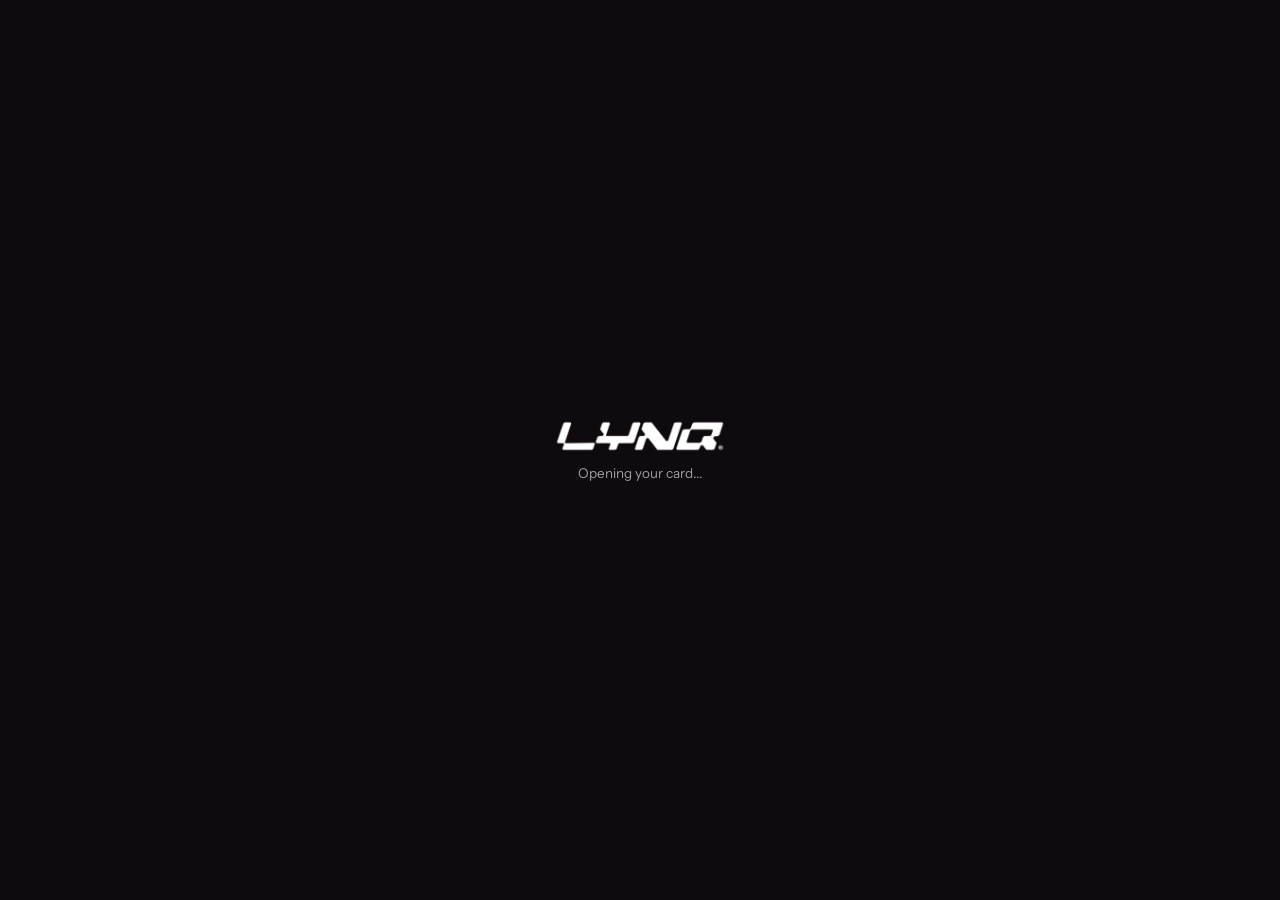
==== commit b604c986: "Update index.html" ====
--- a/index.html
+++ b/index.html
@@ -8,7 +8,7 @@
 <meta name="apple-mobile-web-app-capable" content="yes">
 <meta name="apple-mobile-web-app-title" content="LYNQ">
 <link rel="apple-touch-icon" href="assets/icon-192.png">
-<link rel="icon" type="image/svg+xml" href="data:image/svg+xml,<svg xmlns='http://www.w3.org/2000/svg' viewBox='0 0 24 24' fill='none' stroke='%23D6248F' stroke-width='2' stroke-linecap='round' stroke-linejoin='round'><path d='M10 13a5 5 0 0 0 7.54.54l3-3a5 5 0 0 0-7.07-7.07l-1.72 1.71'/><path d='M14 11a5 5 0 0 0-7.54-.54l-3 3a5 5 0 0 0 7.07 7.07l1.71-1.71'/></svg>">
+<link rel="icon" type="image/png" href="assets/icon-192.png">
 <link rel="preconnect" href="https://fonts.googleapis.com"><link rel="preconnect" href="https://fonts.gstatic.com" crossorigin>
 <link href="https://fonts.googleapis.com/css2?family=Montserrat:wght@800&display=swap" rel="stylesheet">
 <link href="https://fonts.googleapis.com/css2?family=Bricolage+Grotesque:opsz,wght@12..96,600;700;800&family=Instrument+Sans:wght@400;500;600;700&display=swap" rel="stylesheet">
@@ -29,7 +29,7 @@
 <svg width="0" height="0" style="position:absolute" aria-hidden="true"><defs><linearGradient id="chainG" x1="0" y1="0" x2="1" y2="1"><stop offset="0" stop-color="#ff9ad0"/><stop offset="1" stop-color="#D6248F"/></linearGradient></defs></svg>
 
 <div id="loadingScreen"><div class="loader-content">
-  <div class="loader-logo"><svg viewBox="0 0 24 24" stroke-linecap="round" stroke-linejoin="round" data-icon="chain"></svg>LYNQ</div>
+  <div class="loader-logo"><i class="wm" role="img" aria-label="LYNQ"></i></div>
   <div class="loader-text">Opening your card<span class="dots-loader"><span>.</span><span>.</span><span>.</span></span></div>
 </div></div>
 
@@ -249,7 +249,7 @@
 <div class="modal-overlay" id="infoModal"><div class="modal-body" style="text-align:left">
   <span class="modal-close" id="closeInfoBtn">&times;</span>
   <h3 style="margin:0 0 4px;font-size:16px;color:var(--text)">Help &amp; Setup Guide</h3>
-  <a href="https://about.lynqmewithyou.workers.dev/" target="_blank" rel="noopener" class="website-brand-btn"><svg viewBox="0 0 24 24" stroke-linecap="round" stroke-linejoin="round" data-icon="chain"></svg>LYNQ</a>
+  <a href="https://about.lynqmewithyou.workers.dev/" target="_blank" rel="noopener" class="website-brand-btn" aria-label="LYNQ"><i class="wm"></i></a>
   <a href="https://m.me/cm/o9AXOlYLAw4_DUXC/" target="_blank" rel="noopener" class="website-brand-btn" style="margin-top:8px"><svg viewBox="0 0 24 24" stroke-linecap="round" stroke-linejoin="round" data-icon="chat"></svg>Join the LYNQ Community</a>
   <div style="font-size:13px;color:var(--sub);line-height:1.5;margin-top:14px">
     <h4 style="color:var(--text);font-size:14px;margin:12px 0 4px">How to set up your card</h4>
--- a/css/base.css
+++ b/css/base.css
@@ -11,3 +11,6 @@
 body{font-family:-apple-system,SF Pro Display,Segoe UI,Roboto,Arial,sans-serif;min-height:100%;-webkit-font-smoothing:antialiased;background-image:var(--pat,none);background-attachment:fixed}
 body::before{content:"";position:fixed;inset:0 0 auto;height:env(safe-area-inset-top,0px);z-index:10;background:var(--bg)}
 .hidden{display:none!important}
+
+/* official LYNQ wordmark, takes the text color */
+.wm{display:inline-block;aspect-ratio:364/72;background:currentColor;-webkit-mask:url(../assets/lynq-wordmark.webp) center/contain no-repeat;mask:url(../assets/lynq-wordmark.webp) center/contain no-repeat;vertical-align:middle;flex:none}
--- a/css/components.css
+++ b/css/components.css
@@ -31,7 +31,7 @@
 .modal-overlay.open .modal-body{transform:scale(1)}
 .modal-close{position:absolute;top:14px;right:18px;font-size:22px;font-weight:700;color:var(--sub);cursor:pointer;z-index:3}
 .website-brand-btn{display:inline-flex;align-items:center;justify-content:center;gap:8px;width:100%;padding:10px 16px;margin-top:12px;border-radius:14px;background:var(--card-bg);border:1px solid rgba(127,127,127,.25);color:var(--text);font-weight:700;font-size:14px;text-decoration:none;box-shadow:0 4px 12px rgba(0,0,0,.04)}
-.website-brand-btn svg{width:20px;height:20px;stroke:var(--accent);fill:none;stroke-width:2;flex:none}
+.website-brand-btn .wm{height:15px;width:auto}
 .gal{padding:18px;max-width:380px}
 .gal h3{margin:0 0 12px;font-size:16px;color:var(--text)}
 .gal-stage{position:relative;aspect-ratio:4/5;border-radius:18px;overflow:hidden;background:rgba(127,127,127,.12);touch-action:pan-y}
--- a/css/flow.css
+++ b/css/flow.css
@@ -6,7 +6,7 @@
 #loadingScreen{position:fixed;inset:0;background:var(--night);z-index:9999;display:flex;align-items:center;justify-content:center;transition:opacity .4s;padding:20px;text-align:center;color:#fff}
 .loader-content{display:flex;flex-direction:column;align-items:center;gap:12px;max-width:320px}
 .loader-logo{display:flex;align-items:center;gap:8px;font-size:22px;font-weight:800;letter-spacing:.05em}
-.loader-logo svg{width:28px;height:28px;stroke:url(#chainG);fill:none;stroke-width:2.2}
+.loader-logo .wm{height:34px}
 .loader-text{font-size:13.5px;color:rgba(255,255,255,.6)}
 .dots-loader span{display:inline-block;animation:wave 1.4s infinite ease-in-out}
 .dots-loader span:nth-child(2){animation-delay:.2s}.dots-loader span:nth-child(3){animation-delay:.4s}
@@ -61,8 +61,7 @@
 @keyframes gloss{0%{background-position:130% 0}60%,100%{background-position:-60% 0}}
 .nfc{position:absolute;top:6.5em;right:5.5em;width:8em;height:11em;stroke:currentColor;fill:none;stroke-width:1.9;stroke-linecap:round;z-index:2}
 .lock{position:absolute;inset:0;display:flex;align-items:center;justify-content:center;gap:1.6em;z-index:2}
-.lock svg{width:8.6em;height:8.6em;filter:drop-shadow(0 1px 3px rgba(0,0,0,.25))}
-.lock span{font:800 7.4em/1 'Montserrat','Arial Black',-apple-system,sans-serif;letter-spacing:.02em}
+.lock .wm{width:64em;height:auto}
 .lcard.lt{color:#111}
 #crop{position:fixed;inset:0;z-index:10000;background:rgba(5,5,10,.82);backdrop-filter:blur(22px);-webkit-backdrop-filter:blur(22px);display:none;align-items:center;justify-content:center;padding:20px;color:#fff}
 #crop.open{display:flex}
